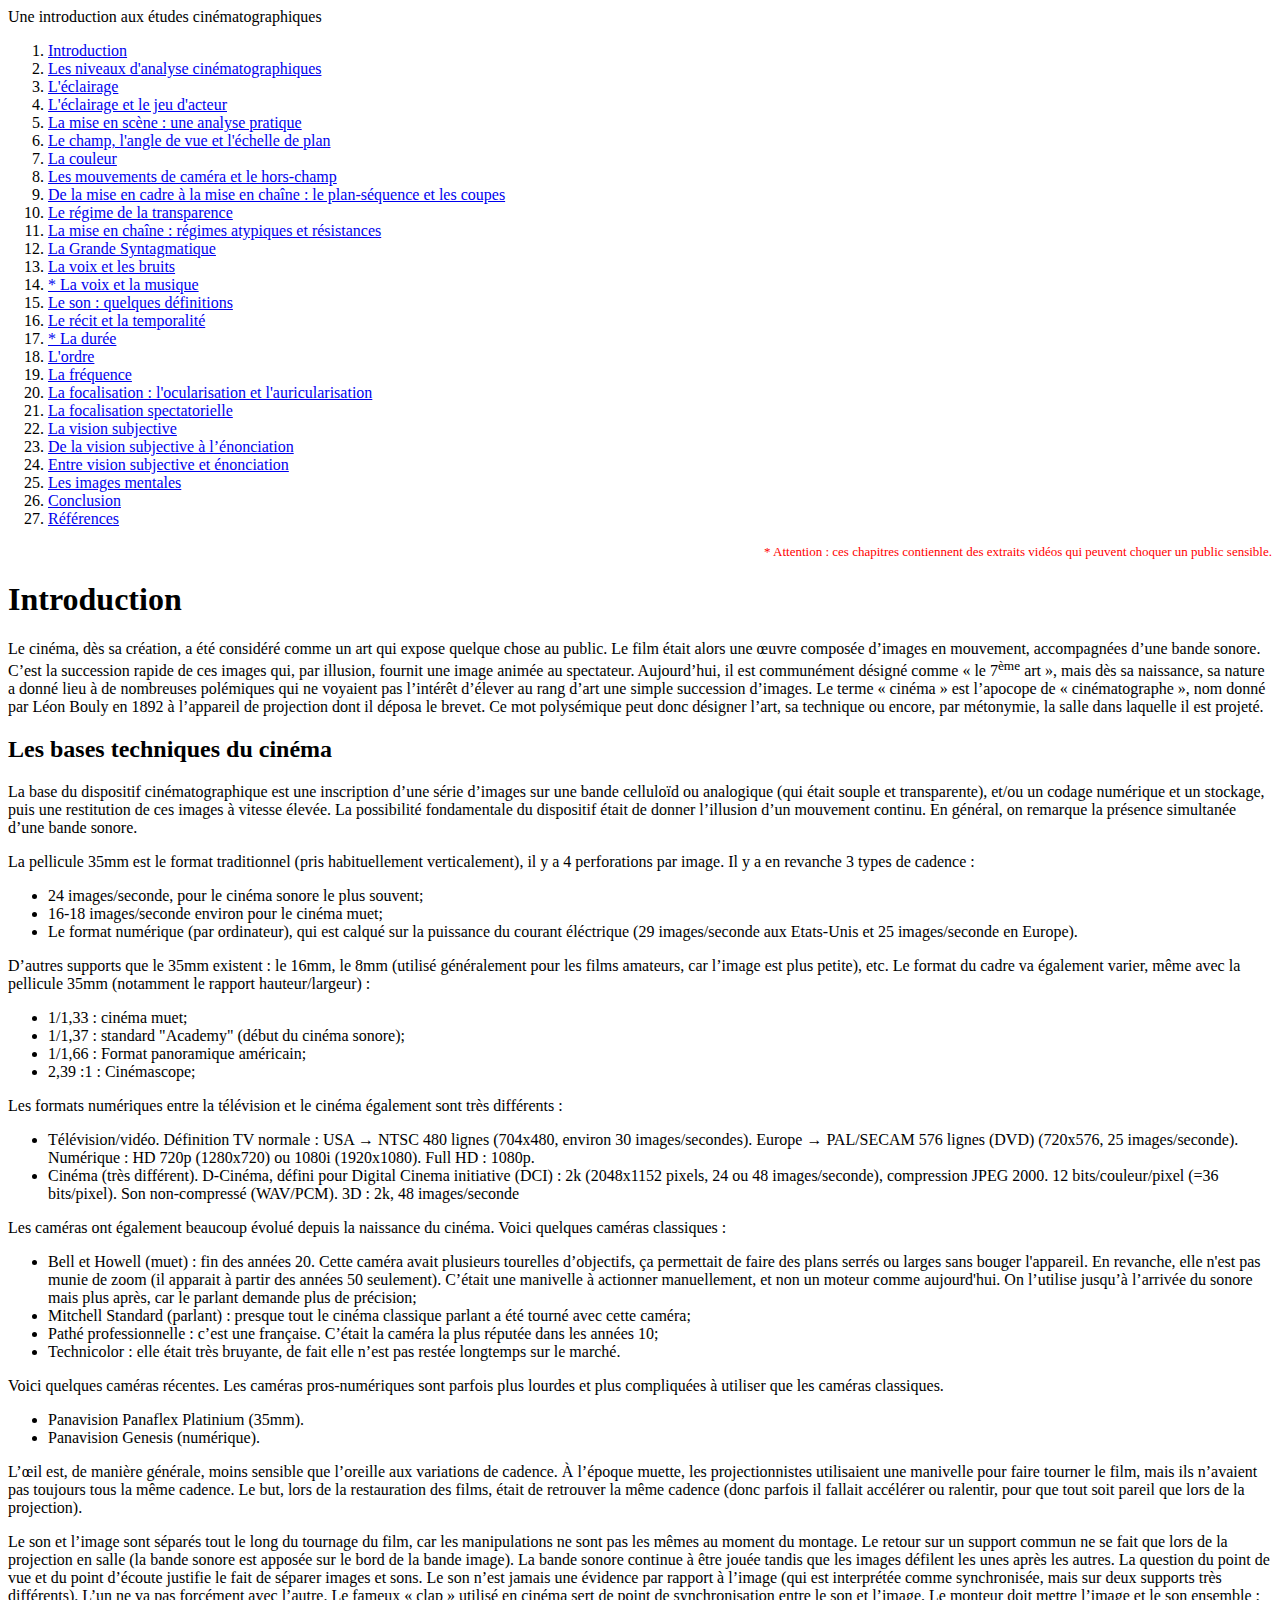
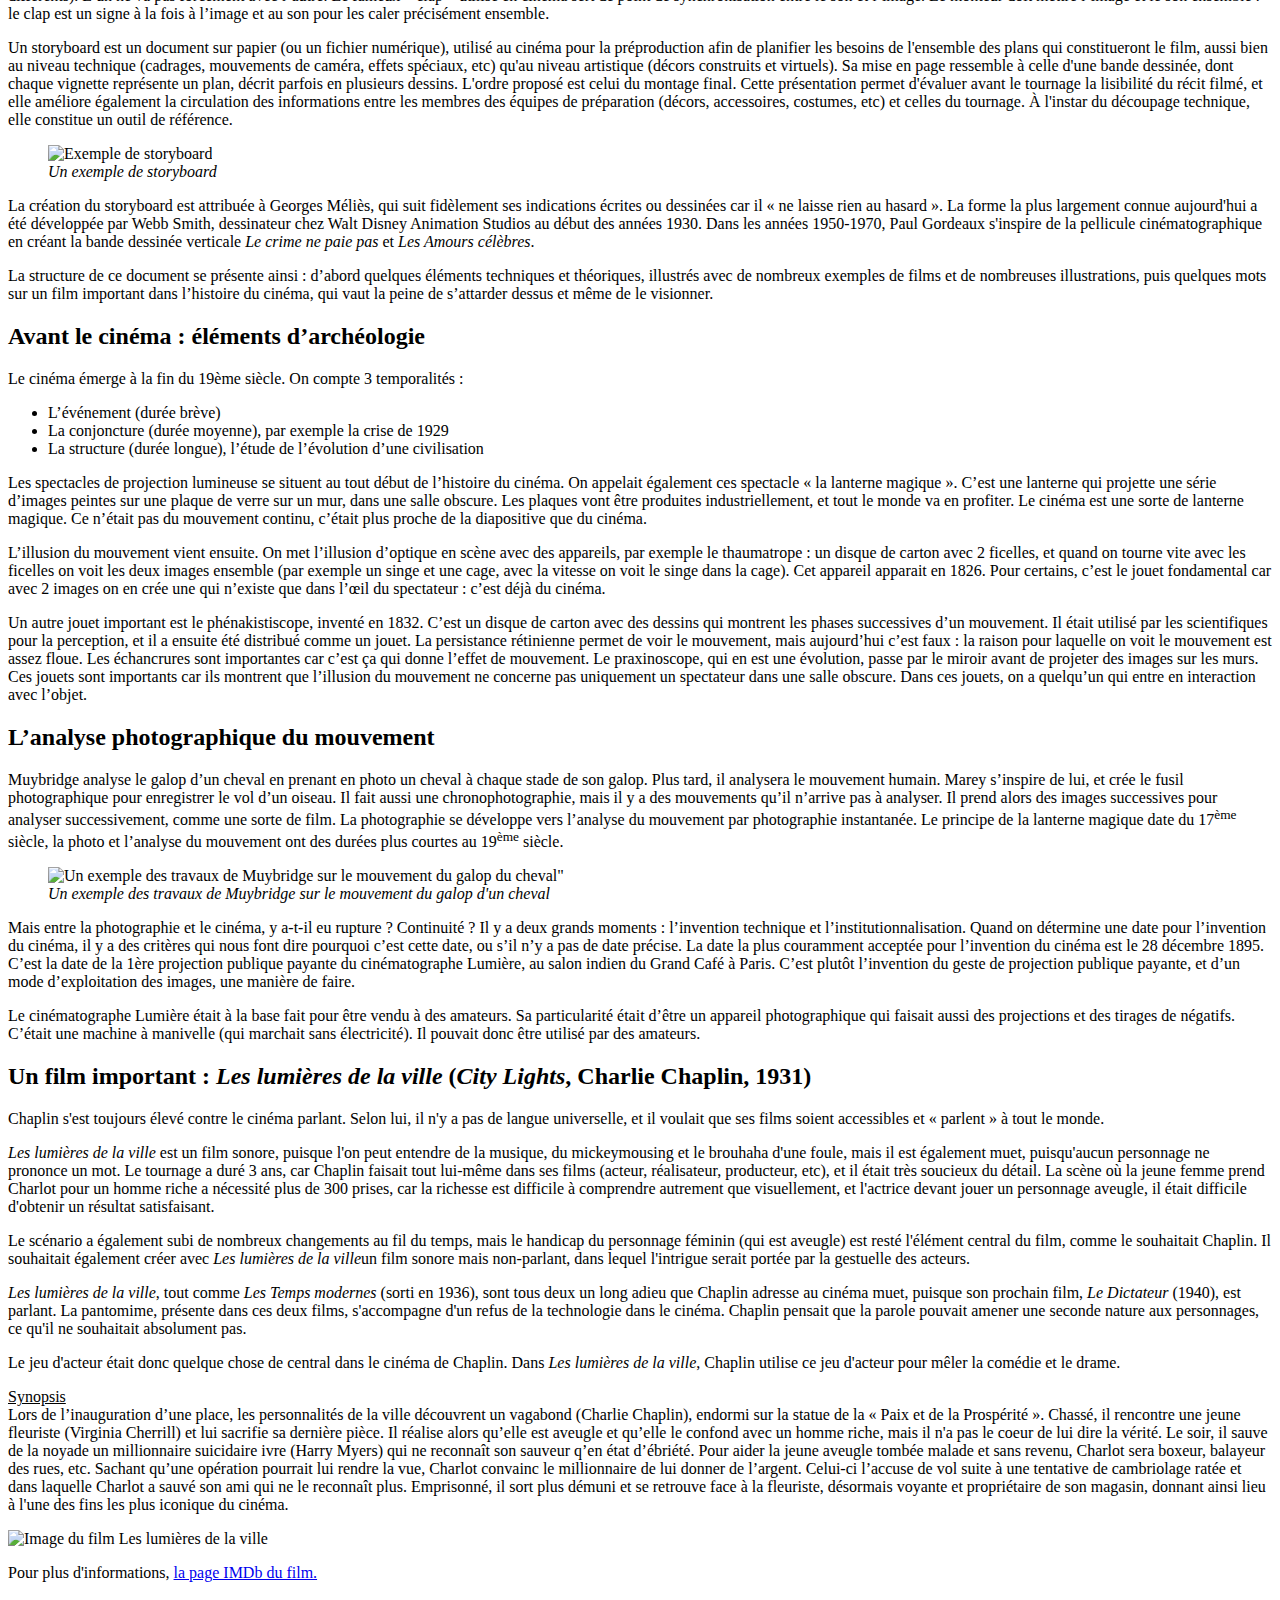
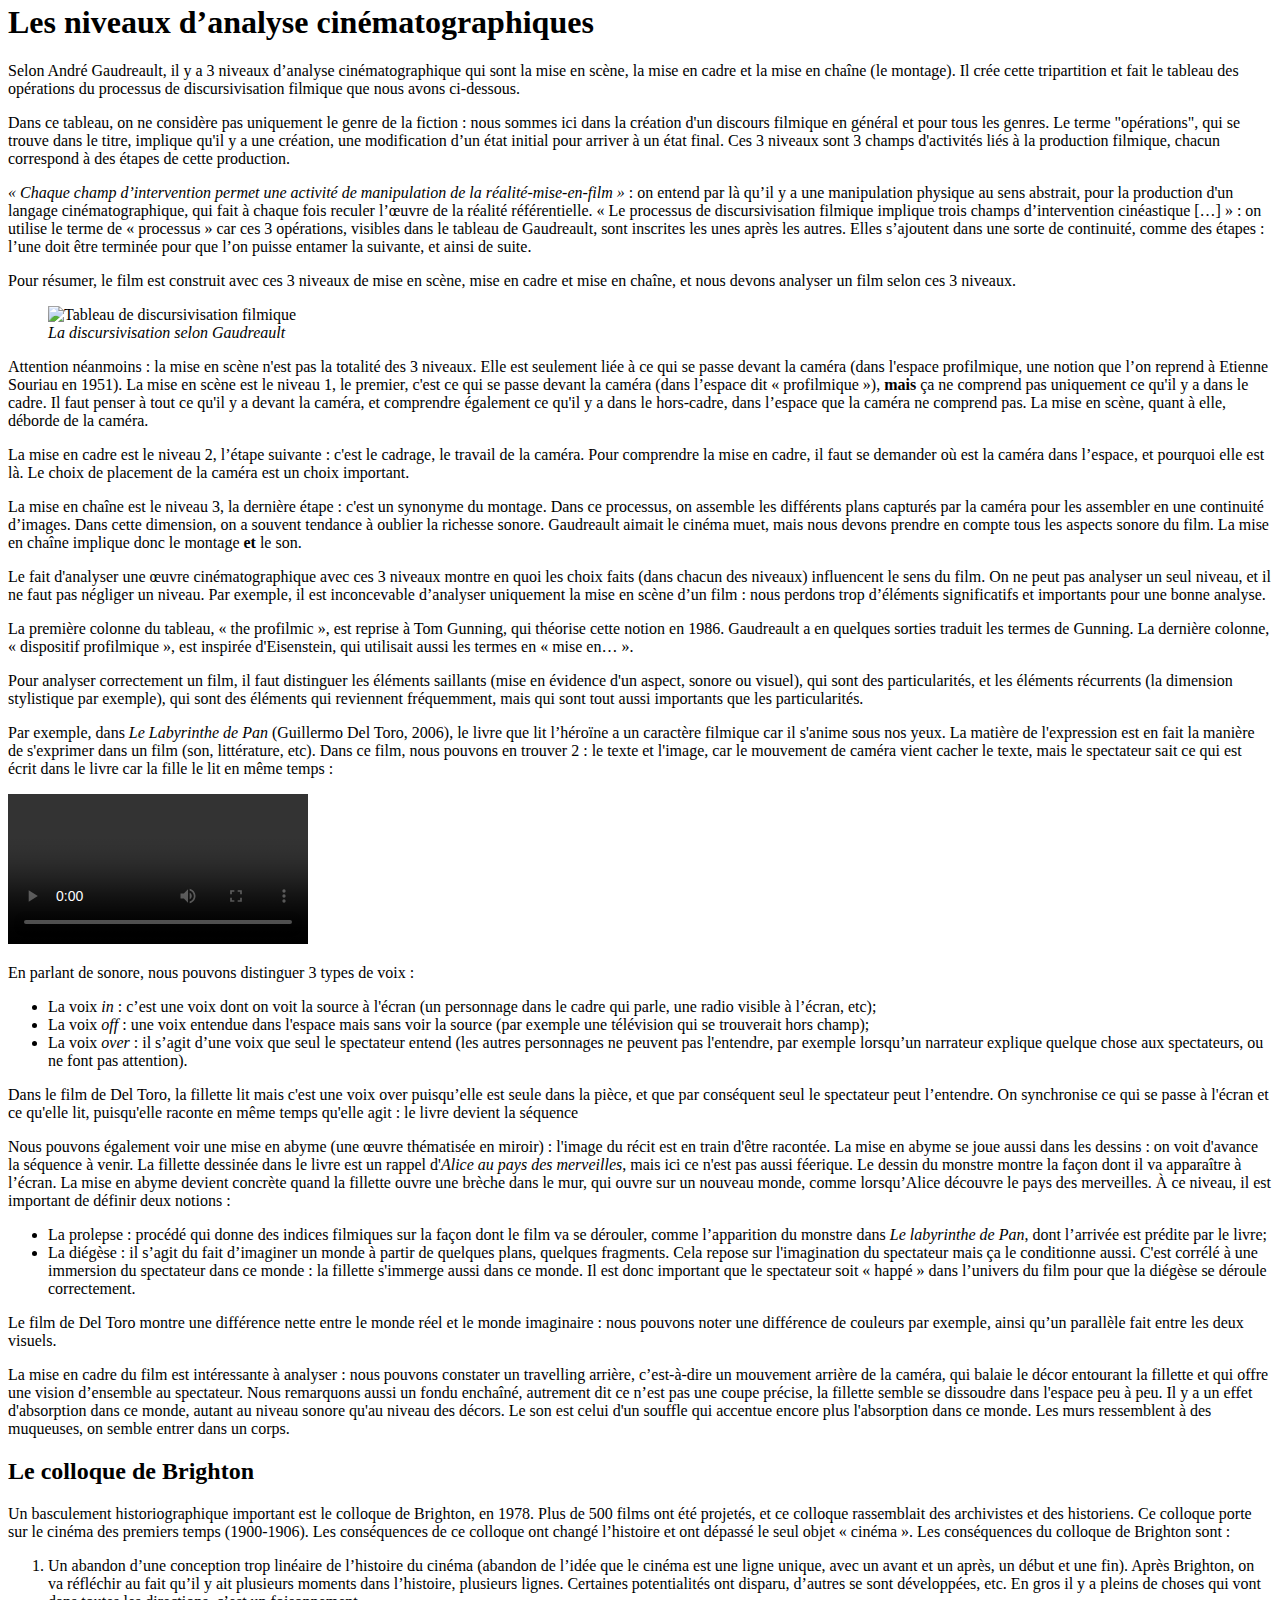
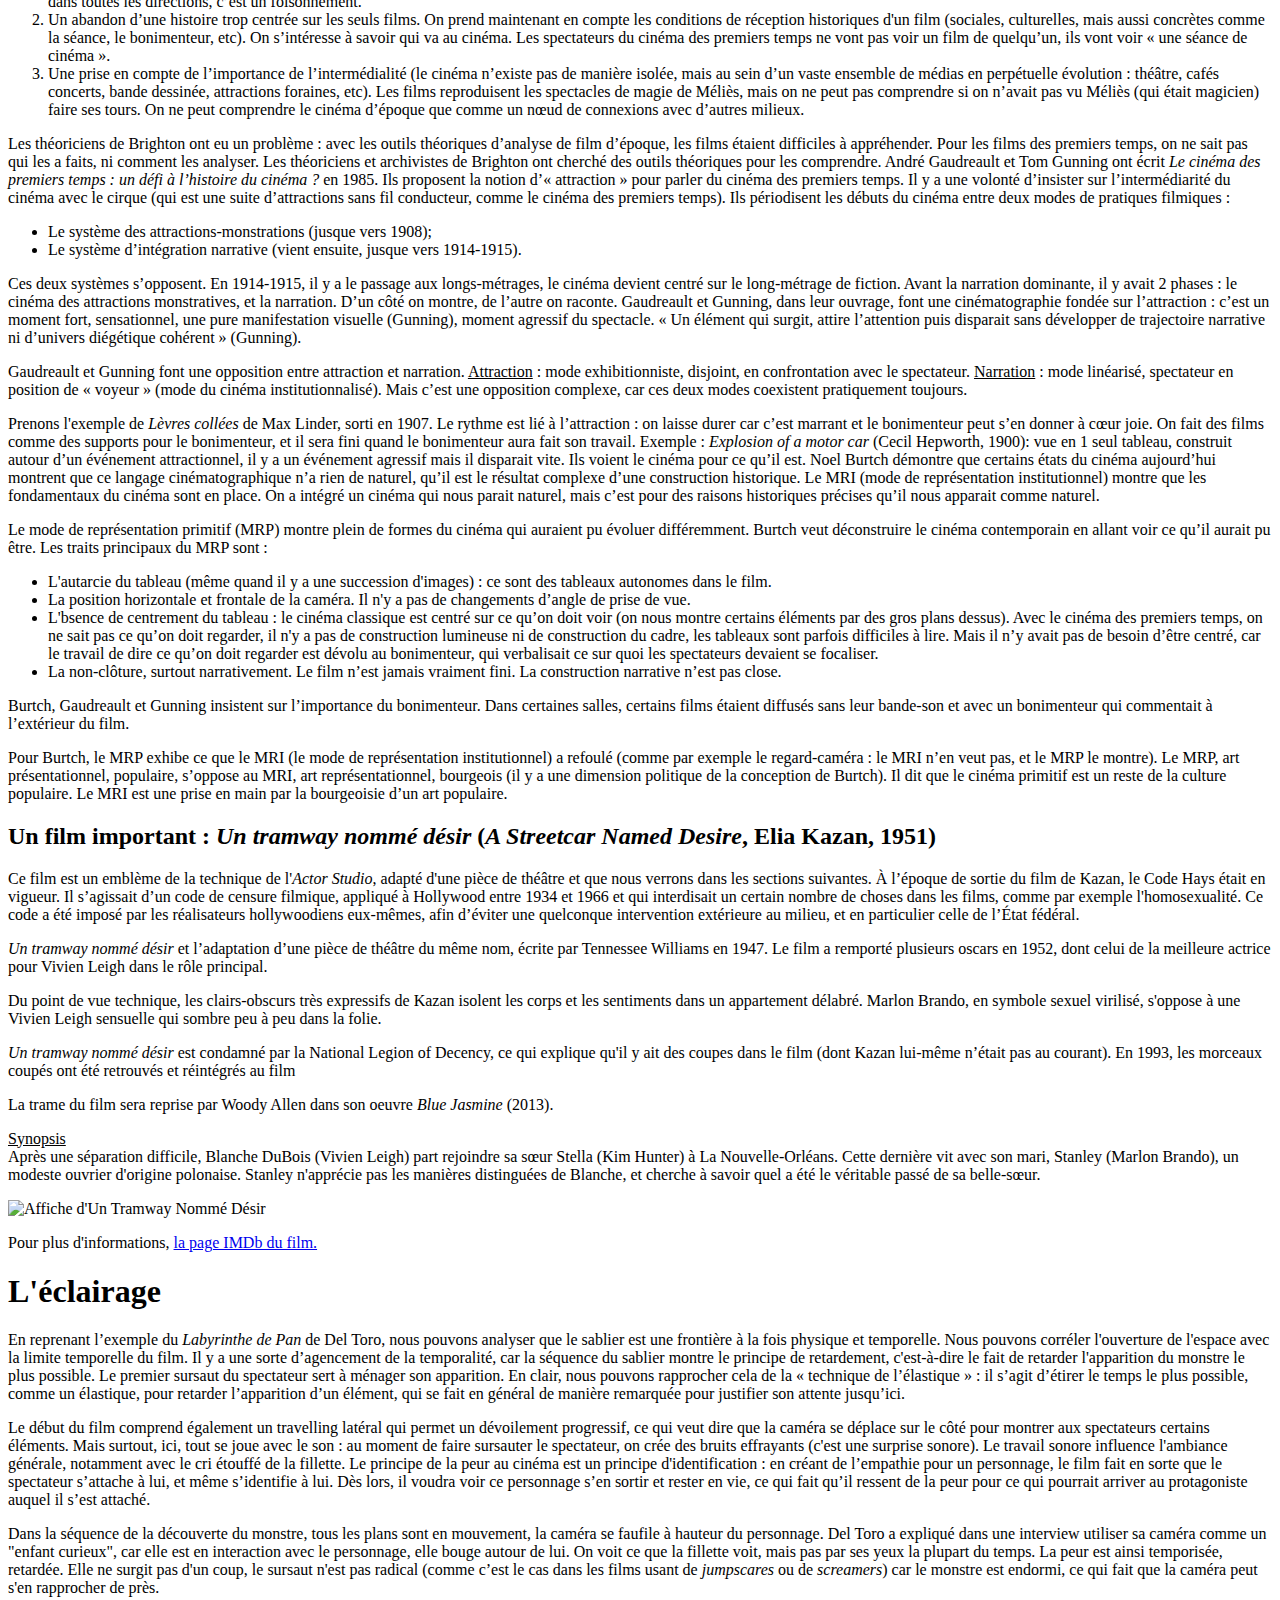
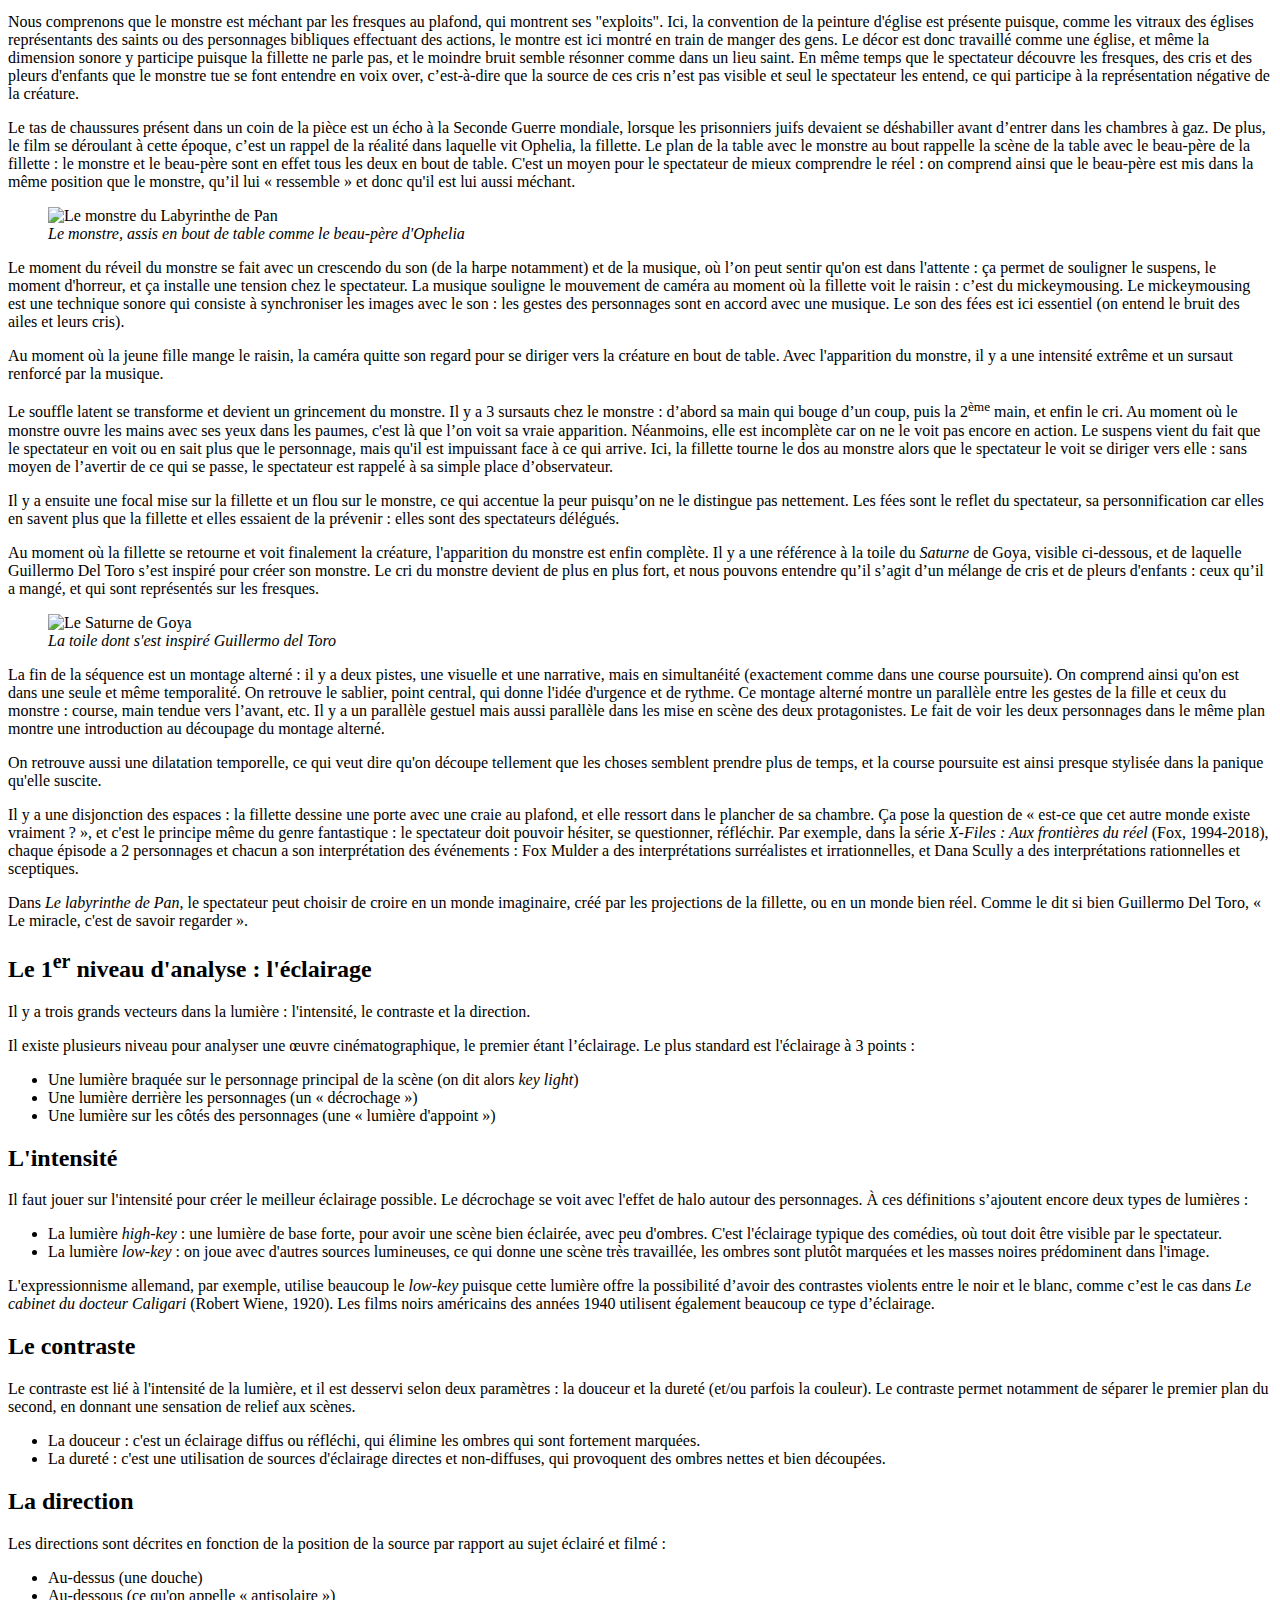
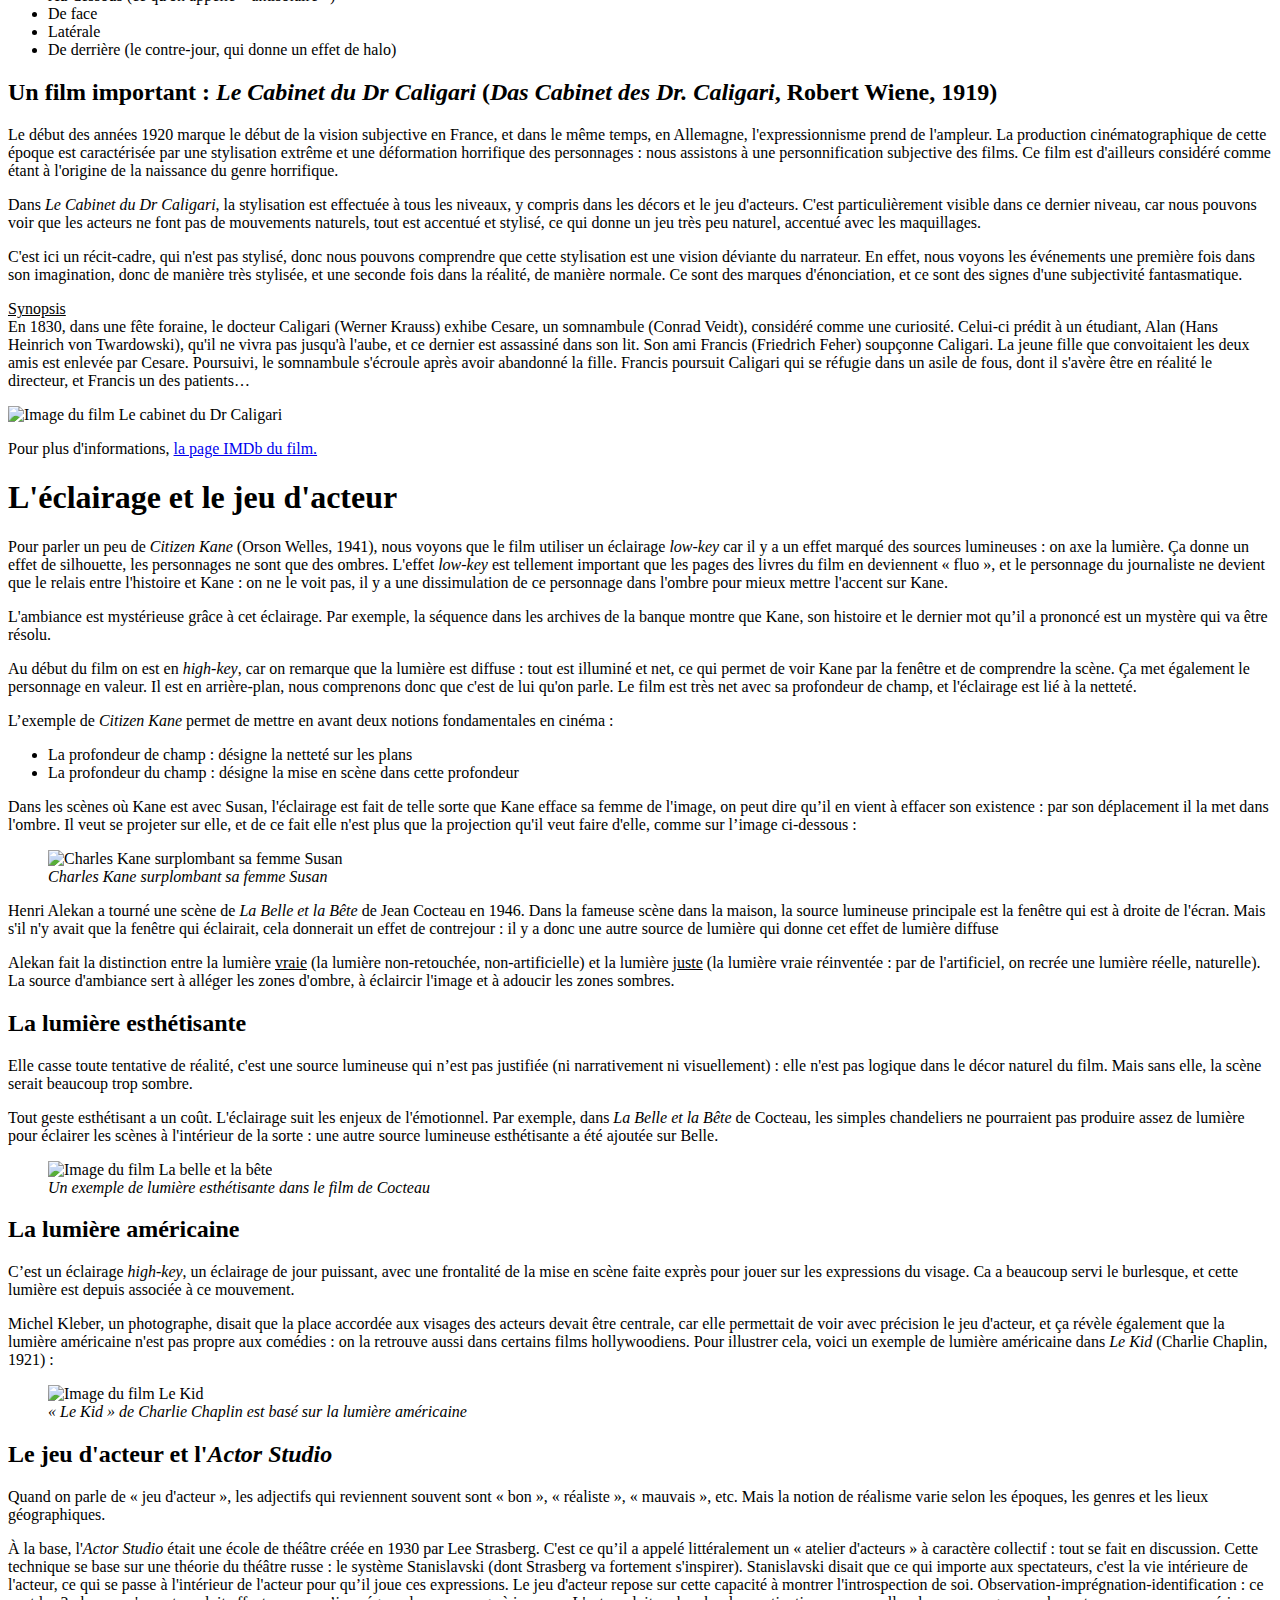
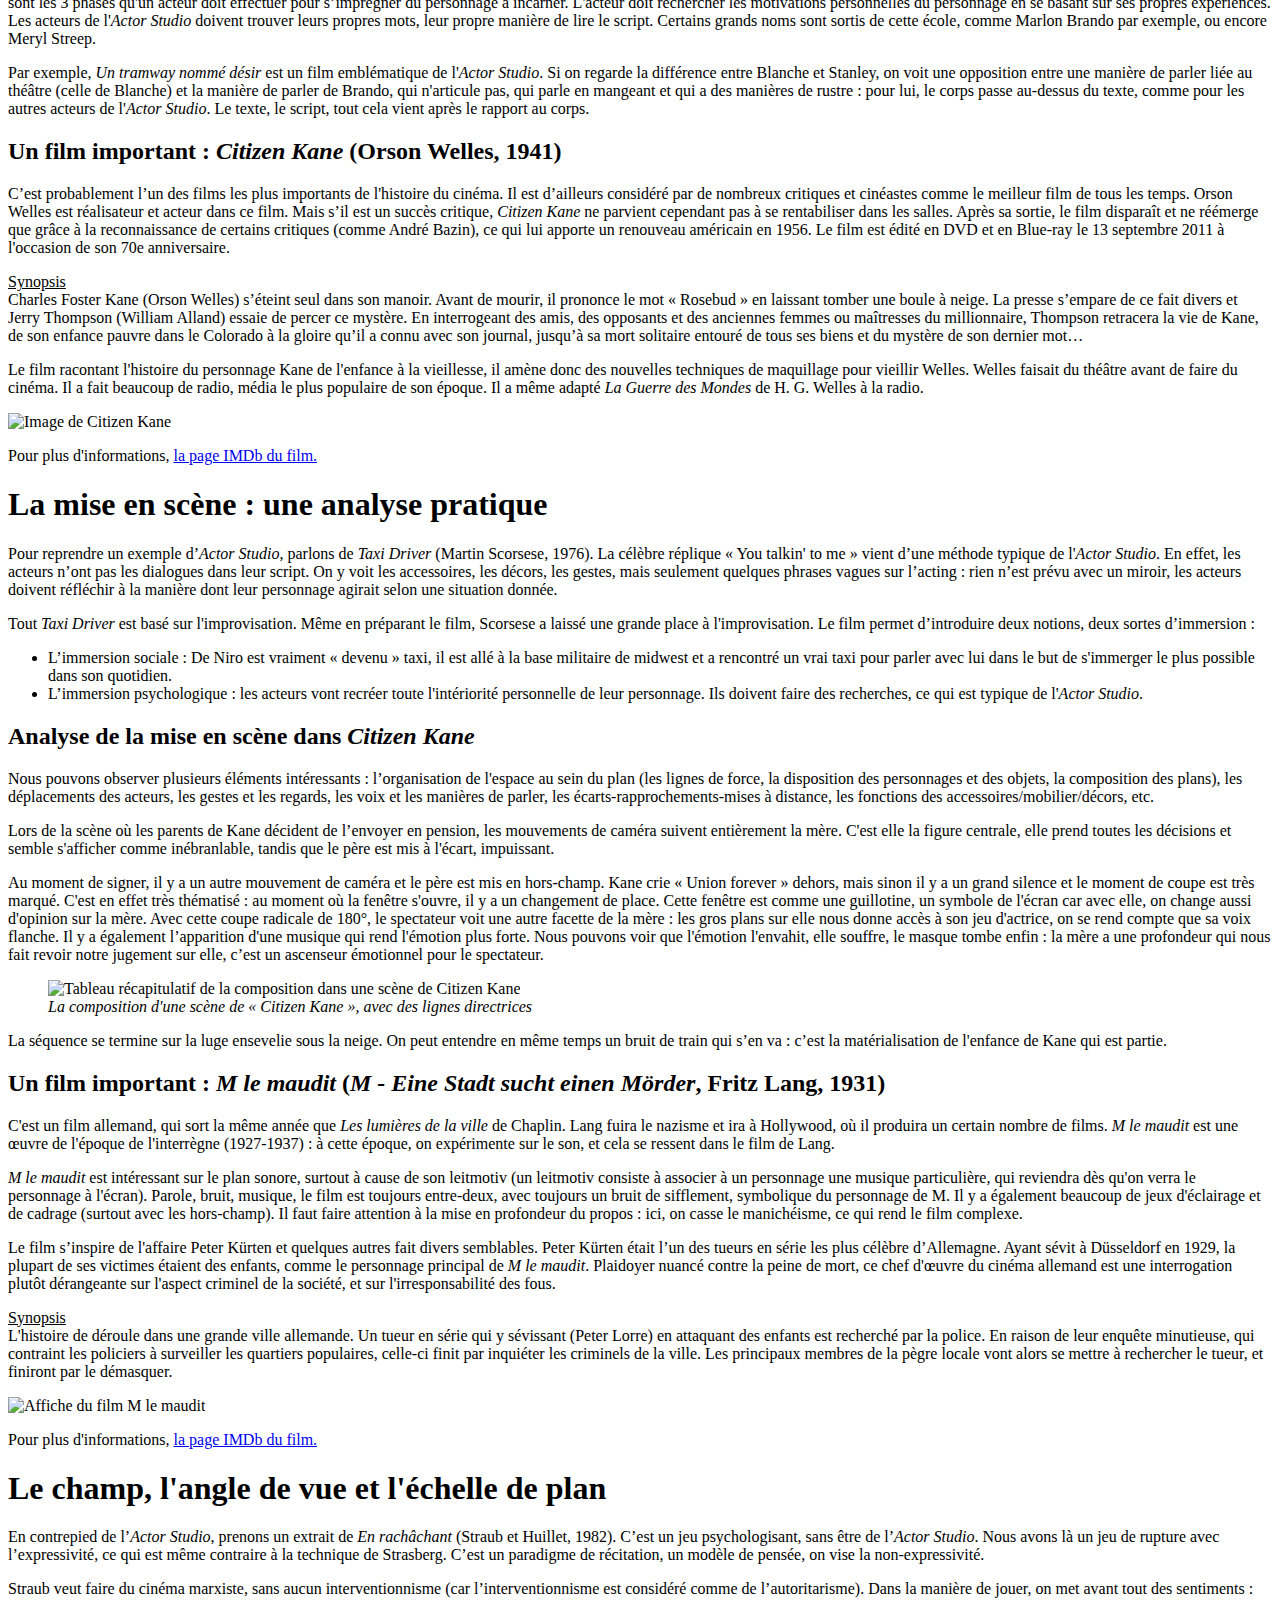
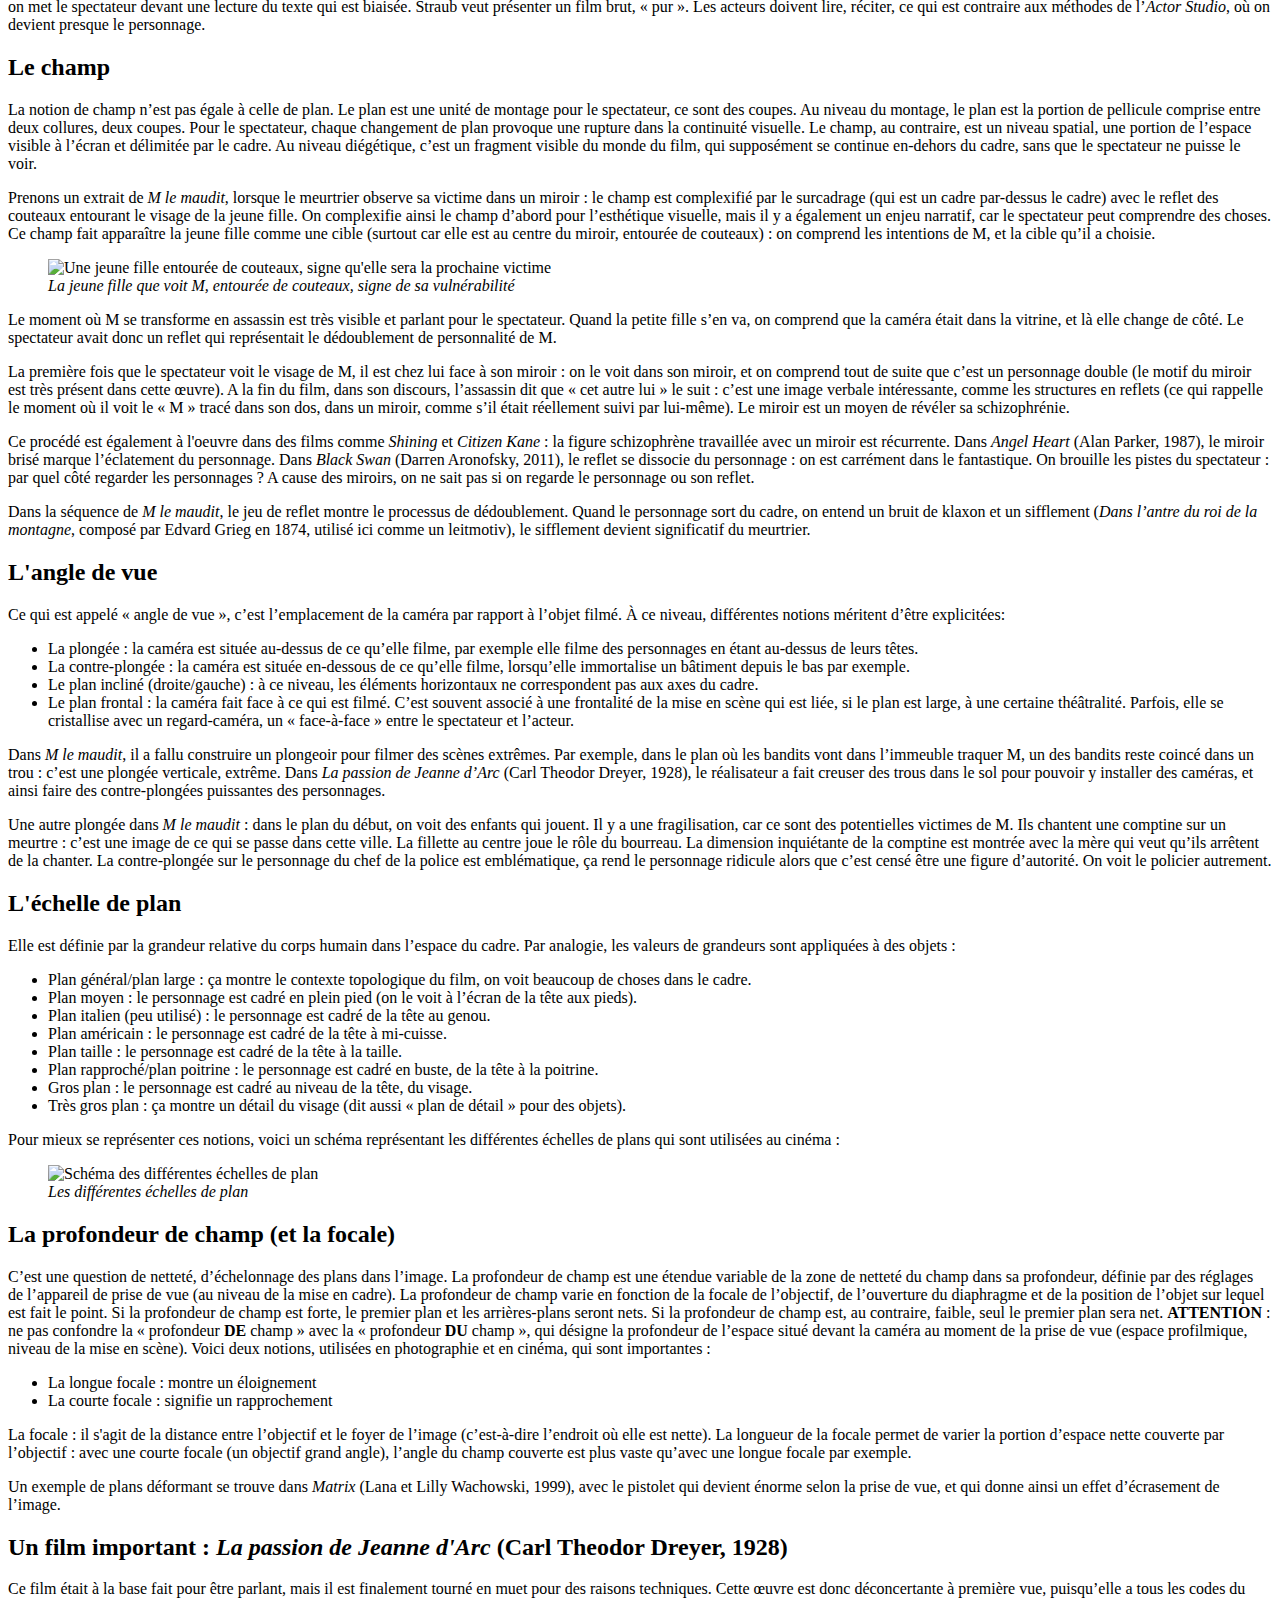
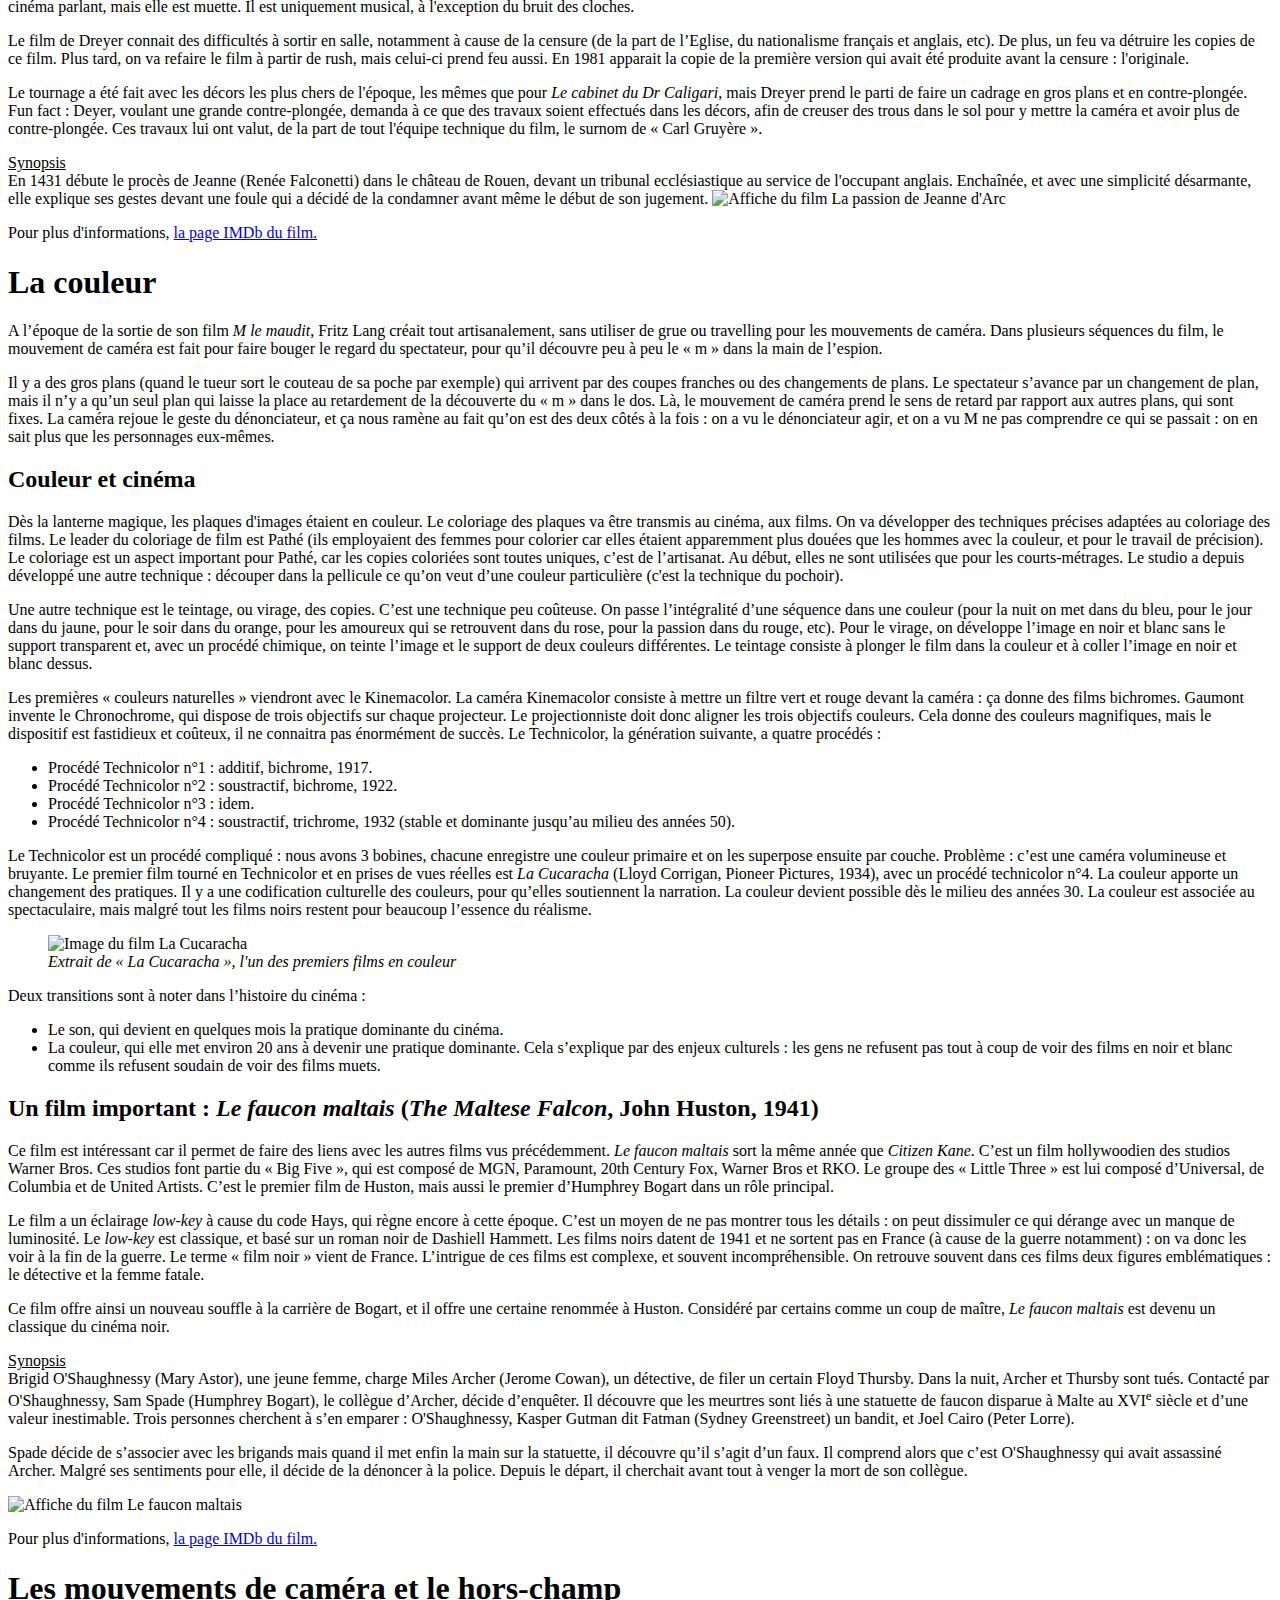
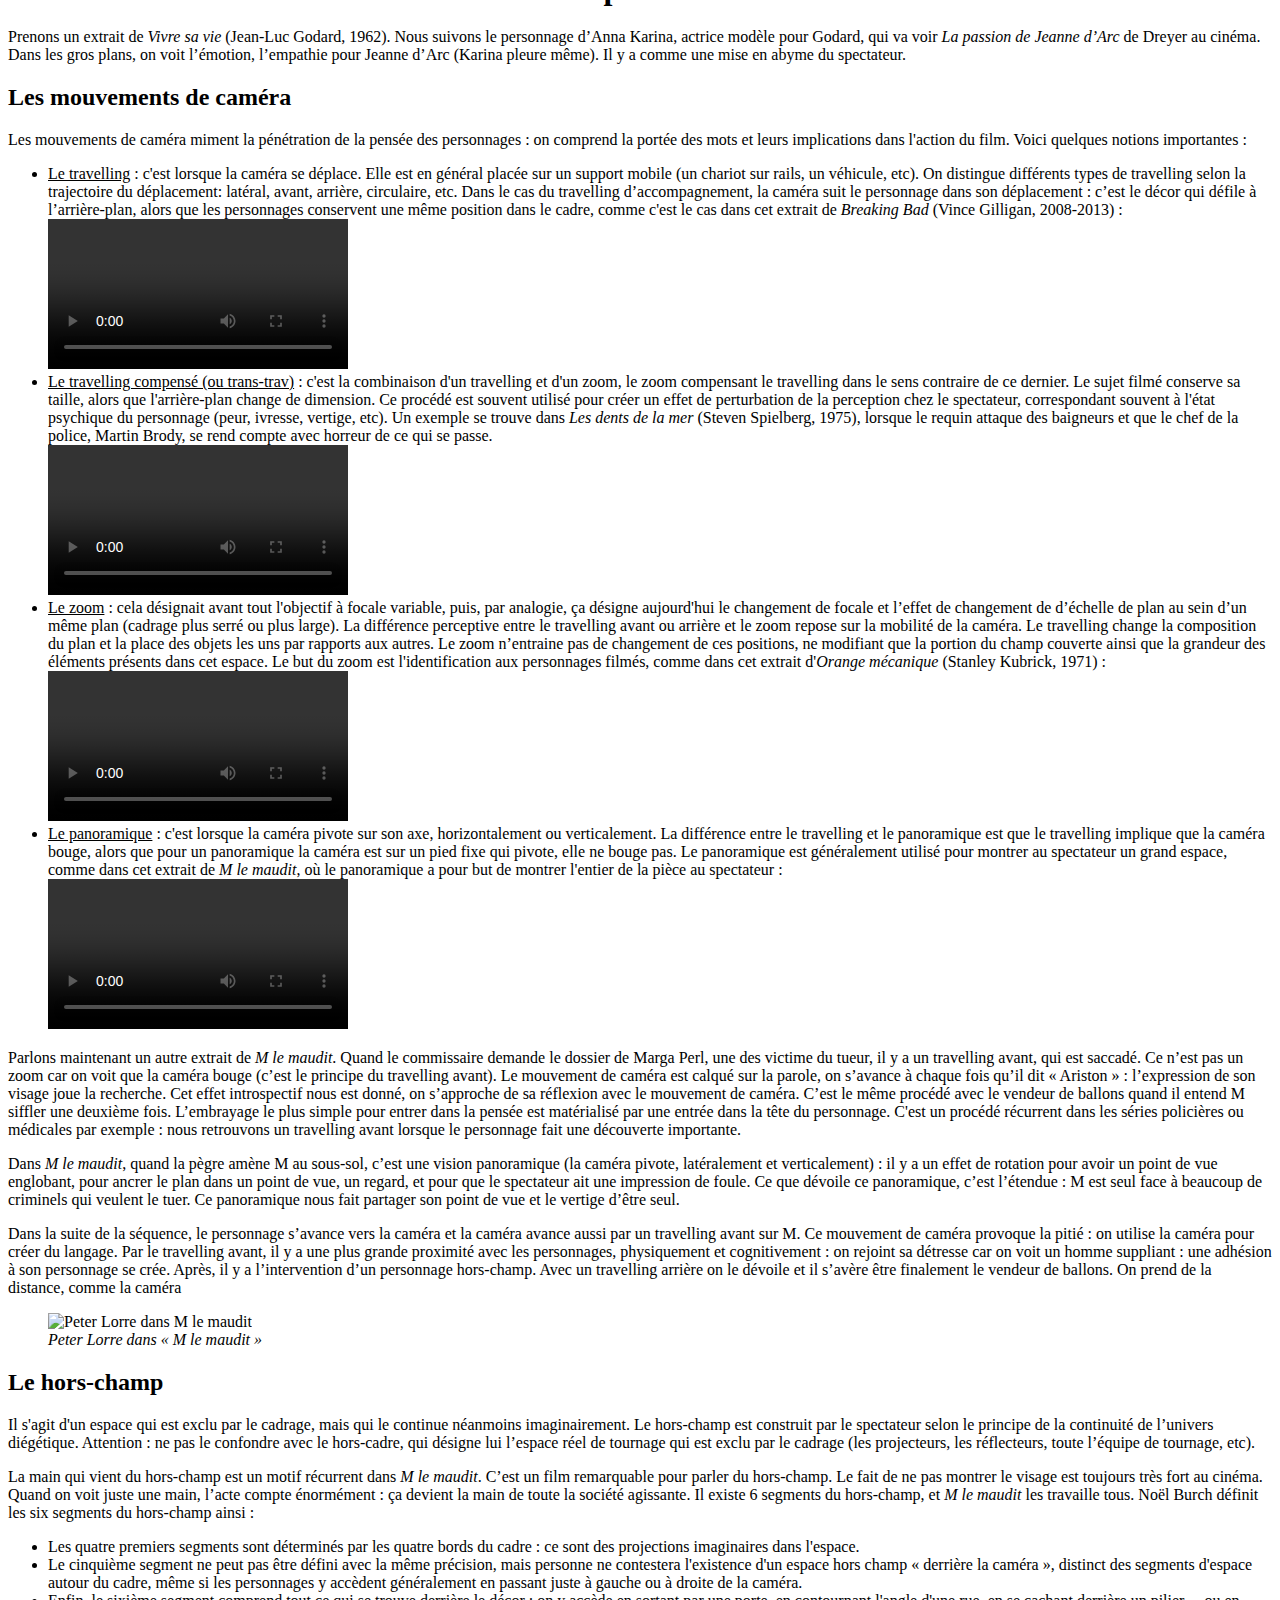
==== index.html @ e7875c9e "Add files via upload" ====
<!DOCTYPE html>
<html>
 
<head>
  <meta charset="utf-8" />
  <link rel="stylesheet" href="style.css" />
  <title>Une introduction aux études cinématographies</title>
</head>
 
<body>
  <header>Une introduction aux études cinématographiques</header>
  <nav>
    <ol>
      <li><a href="#Introduction">Introduction</a></li>
      <li><a href="#analyse">Les niveaux d'analyse cinématographiques</a></li>
      <li><a href="#eclairage">L'éclairage</a></li>
      <li><a href="#acteur">L'éclairage et le jeu d'acteur</a></li>
      <li><a href="#pratique">La mise en scène : une analyse pratique</a></li>
      <li><a href="#cadre">Le champ, l'angle de vue et l'échelle de plan</a></li>
      <li><a href="#couleur">La couleur</a></li>
      <li><a href="#hors-champ">Les mouvements de caméra et le hors-champ</a></li>
      <li><a href="#plan-séquence">De la mise en cadre à la mise en chaîne : le plan-séquence et les coupes</a></li>
      <li><a href="#transparence">Le régime de la transparence</a></li>
      <li><a href="#résistances">La mise en chaîne : régimes atypiques et résistances</a></li>
      <li><a href="#syntagmatique">La Grande Syntagmatique</a></li>
      <li><a href="#voix">La voix et les bruits</a></li>
      <li><a href="#musique">* La voix et la musique</a></li>
      <li><a href="#définitions">Le son : quelques définitions</a></li>
      <li><a href="#temporalité">Le récit et la temporalité</a></li>
      <li><a href="#durée">* La durée</a></li>
      <li><a href="#ordre">L'ordre</a></li>
      <li><a href="#fréquence">La fréquence</a></li>
      <li><a href="#focalisation">La focalisation : l'ocularisation et l'auricularisation</a></li>
      <li><a href="#spectatorielle">La focalisation spectatorielle</a></li>
      <li><a href="#subjective">La vision subjective</a></li>
      <li><a href="#énonciation">De la vision subjective à l’énonciation</a></li>
      <li><a href="#vision">Entre vision subjective et énonciation</a></li>
      <li><a href="#mentale">Les images mentales</a></li>
      <li><a href="#conclusion">Conclusion</a></li>
      <li><a href="#références">Références</a></li>
    </ol>
    <div style="color:red; text-align: right; font-size:13px">* Attention : ces chapitres contiennent des extraits vidéos qui peuvent choquer un public sensible.</div>
  </nav>
   <section>
    <h1><div id="Introduction">Introduction</div></h1>
        <p>Le cinéma, dès sa création, a été considéré comme un art qui expose quelque chose au public. Le film était alors une œuvre composée d’images en mouvement, accompagnées d’une bande sonore. C’est la succession rapide de ces images qui, par illusion, fournit une image animée au spectateur. Aujourd’hui, il est communément désigné comme « le 7<sup>ème</sup> art », mais dès sa naissance, sa nature a donné lieu à de nombreuses polémiques qui ne voyaient pas l’intérêt d’élever au rang d’art une simple succession d’images.
      Le terme « cinéma » est l’apocope de « cinématographe », nom donné par Léon Bouly en 1892 à l’appareil de projection dont il déposa le brevet. Ce mot polysémique peut donc désigner l’art, sa technique ou encore, par métonymie, la salle dans laquelle il est projeté.
        </p>
    <h2>Les bases techniques du cinéma</h2>
        <p>La base du dispositif cinématographique est une inscription d’une série d’images sur une bande celluloïd ou analogique (qui était souple et transparente), et/ou un codage numérique et un stockage, puis une restitution de ces images à vitesse élevée. La possibilité fondamentale du dispositif était de donner l’illusion d’un mouvement continu. En général, on remarque la présence simultanée d’une bande sonore.</p> 
        <p>La pellicule 35mm est le format traditionnel (pris habituellement verticalement), il y a 4 perforations par image. Il y a en revanche 3 types de cadence :
          <ul>
            <li>24 images/seconde, pour le cinéma sonore le plus souvent;</li>
            <li>16-18 images/seconde environ pour le cinéma muet;</li>
            <li>Le format numérique (par ordinateur), qui est calqué sur la puissance du courant éléctrique (29 images/seconde aux Etats-Unis et 25 images/seconde en Europe).</li>
          </ul></p>
        <p>D’autres supports que le 35mm existent : le 16mm, le 8mm (utilisé généralement pour les films amateurs, car l’image est plus petite), etc. Le format du cadre va également varier, même avec la pellicule 35mm (notamment le rapport hauteur/largeur) :
          <ul>
            <li>1/1,33 : cinéma muet;</li>
            <li>1/1,37 : standard "Academy" (début du cinéma sonore);</li>
            <li>1/1,66 : Format panoramique américain;</li>
            <li>2,39 :1 : Cinémascope;</li>
          </ul></p>
        <p>Les formats numériques entre la télévision et le cinéma également sont très différents :
          <ul>
            <li>Télévision/vidéo. Définition TV normale : USA → NTSC 480 lignes (704x480, environ 30 images/secondes). Europe → PAL/SECAM 576 lignes (DVD) (720x576, 25 images/seconde). Numérique : HD 720p (1280x720) ou 1080i (1920x1080). Full HD : 1080p.</li>
            <li>Cinéma (très différent). D-Cinéma, défini pour Digital Cinema initiative (DCI) : 2k (2048x1152 pixels, 24 ou 48 images/seconde), compression JPEG 2000. 12 bits/couleur/pixel (=36 bits/pixel). Son non-compressé (WAV/PCM). 3D : 2k, 48 images/seconde</li>
          </ul></p>
        <p>Les caméras ont également beaucoup évolué depuis la naissance du cinéma. Voici quelques caméras classiques :
          <ul>
            <li>Bell et Howell (muet) : fin des années 20. Cette caméra avait plusieurs tourelles d’objectifs, ça permettait de faire des plans serrés ou larges sans bouger l'appareil. En revanche, elle n'est pas munie de zoom (il apparait à partir des années 50 seulement). C’était une manivelle à actionner manuellement, et non un moteur comme aujourd'hui. On l’utilise jusqu’à l’arrivée du sonore mais plus après, car le parlant demande plus de précision;</li>
            <li>Mitchell Standard (parlant) : presque tout le cinéma classique parlant a été tourné avec cette caméra;</li>
            <li>Pathé professionnelle : c’est une française. C’était la caméra la plus réputée dans les années 10;</li>
            <li>Technicolor : elle était très bruyante, de fait elle n’est pas restée longtemps sur le marché.</li>
          </ul></p>
        <p>Voici quelques caméras récentes. Les caméras pros-numériques sont parfois plus lourdes et plus compliquées à utiliser que les caméras classiques.
          <ul>
            <li>Panavision Panaflex Platinium (35mm).</li>
            <li>Panavision Genesis (numérique).</li>
          </ul></p>
        <p>L’œil est, de manière générale, moins sensible que l’oreille aux variations de cadence. À l’époque muette, les projectionnistes utilisaient une manivelle pour faire tourner le film, mais ils n’avaient pas toujours tous la même cadence. Le but, lors de la restauration des films, était de retrouver la même cadence (donc parfois il fallait accélérer ou ralentir, pour que tout soit pareil que lors de la projection).</p>
        <p>Le son et l’image sont séparés tout le long du tournage du film, car les manipulations ne sont pas les mêmes au moment du montage. Le retour sur un support commun ne se fait que lors de la projection en salle (la bande sonore est apposée sur le bord de la bande image). La bande sonore continue à être jouée tandis que les images défilent les unes après les autres. La question du point de vue et du point d’écoute justifie le fait de séparer images et sons. Le son n’est jamais une évidence par rapport à l’image (qui est interprétée comme synchronisée, mais sur deux supports très différents). L’un ne va pas forcément avec l’autre. Le fameux « clap » utilisé en cinéma sert de point de synchronisation entre le son et l’image. Le monteur doit mettre l’image et le son ensemble : le clap est un signe à la fois à l’image et au son pour les caler précisément ensemble.</p>
        <p>Un storyboard est un document sur papier (ou un fichier numérique), utilisé au cinéma pour la préproduction afin de planifier les besoins de l'ensemble des plans qui constitueront le film, aussi bien au niveau technique (cadrages, mouvements de caméra, effets spéciaux, etc) qu'au niveau artistique (décors construits et virtuels). Sa mise en page ressemble à celle d'une bande dessinée, dont chaque vignette représente un plan, décrit parfois en plusieurs dessins. L'ordre proposé est celui du montage final. Cette présentation permet d'évaluer avant le tournage la lisibilité du récit filmé, et elle améliore également la circulation des informations entre les membres des équipes de préparation (décors, accessoires, costumes, etc) et celles du tournage. À l'instar du découpage technique, elle constitue un outil de référence.</p>
    <figure>
        <img class=displayed src="storyboard.jpeg" width="800" alt="Exemple de storyboard" />
        <figcaption><em>Un exemple de storyboard</em></figcaption>
    </figure>
        <p>La création du storyboard est attribuée à Georges Méliès, qui suit fidèlement ses indications écrites ou dessinées car il « ne laisse rien au hasard ». La forme la plus largement connue aujourd'hui a été développée par Webb Smith, dessinateur chez Walt Disney Animation Studios au début des années 1930. Dans les années 1950-1970, Paul Gordeaux s'inspire de la pellicule cinématographique en créant la bande dessinée verticale <em>Le crime ne paie pas</em> et <em>Les Amours célèbres</em>.</p>
        <p>La structure de ce document se présente ainsi : d’abord quelques éléments techniques et théoriques, illustrés avec de nombreux exemples de films et de nombreuses illustrations, puis quelques mots sur un film important dans l’histoire du cinéma, qui vaut la peine de s’attarder dessus et même de le visionner.</p>
    <h2>Avant le cinéma : éléments d’archéologie</h2>
        <p>Le cinéma émerge à la fin du 19ème siècle. On compte 3 temporalités :
          <ul>
            <li>L’événement (durée brève)</li>
            <li>La conjoncture (durée moyenne), par exemple la crise de 1929</li->
            <li>La structure (durée longue), l’étude de l’évolution d’une civilisation</li>
          </ul></p>
        <p>Les spectacles de projection lumineuse se situent au tout début de l’histoire du cinéma. On appelait également ces spectacle « la lanterne magique ». C’est une lanterne qui projette une série d’images peintes sur une plaque de verre sur un mur, dans une salle obscure. Les plaques vont être produites industriellement, et tout le monde va en profiter. Le cinéma est une sorte de lanterne magique. Ce n’était pas du mouvement continu, c’était plus proche de la diapositive que du cinéma.</p>
        <p>L’illusion du mouvement vient ensuite. On met l’illusion d’optique en scène avec des appareils, par exemple le thaumatrope : un disque de carton avec 2 ficelles, et quand on tourne vite avec les ficelles on voit les deux images ensemble (par exemple un singe et une cage, avec la vitesse on voit le singe dans la cage). Cet appareil apparait en 1826. Pour certains, c’est le jouet fondamental car avec 2 images on en crée une qui n’existe que dans l’œil du spectateur : c’est déjà du cinéma.</p>
        <p>Un autre jouet important est le phénakistiscope, inventé en 1832. C’est un disque de carton avec des dessins qui montrent les phases successives d’un mouvement. Il était utilisé par les scientifiques pour la perception, et il a ensuite été distribué comme un jouet. La persistance rétinienne permet de voir le mouvement, mais aujourd’hui c’est faux : la raison pour laquelle on voit le mouvement est assez floue. Les échancrures sont importantes car c’est ça qui donne l’effet de mouvement. Le praxinoscope, qui en est une évolution, passe par le miroir avant de projeter des images sur les murs. Ces jouets sont importants car ils montrent que l’illusion du mouvement ne concerne pas uniquement un spectateur dans une salle obscure. Dans ces jouets, on a quelqu’un qui entre en interaction avec l’objet.</p>
    <h2>L’analyse photographique du mouvement</h2>
        <p>Muybridge analyse le galop d’un cheval en prenant en photo un cheval à chaque stade de son galop. Plus tard, il analysera le mouvement humain. Marey s’inspire de lui, et crée le fusil photographique pour enregistrer le vol d’un oiseau. Il fait aussi une chronophotographie, mais il y a des mouvements qu’il n’arrive pas à analyser. Il prend alors des images successives pour analyser successivement, comme une sorte de film. La photographie se développe vers l’analyse du mouvement par photographie instantanée. Le principe de la lanterne magique date du 17<sup>ème</sup> siècle, la photo et l’analyse du mouvement ont des durées plus courtes au 19<sup>ème</sup> siècle.</p>
      <figure>
        <img src="muybridge.jpg" width="500" alt="Un exemple des travaux de Muybridge sur le mouvement du galop du cheval" />"
        <figcaption><em>Un exemple des travaux de Muybridge sur le mouvement du galop d'un cheval</em></figcaption>
      </figure>
        <p>Mais entre la photographie et le cinéma, y a-t-il eu rupture ? Continuité ? Il y a deux grands moments : l’invention technique et l’institutionnalisation. Quand on détermine une date pour l’invention du cinéma, il y a des critères qui nous font dire pourquoi c’est cette date, ou s’il n’y a pas de date précise. La date la plus couramment acceptée pour l’invention du cinéma est le 28 décembre 1895. C’est la date de la 1ère projection publique payante du cinématographe Lumière, au salon indien du Grand Café à Paris. C’est plutôt l’invention du geste de projection publique payante, et d’un mode d’exploitation des images, une manière de faire.</p>
        <p>Le cinématographe Lumière était à la base fait pour être vendu à des amateurs. Sa particularité était d’être un appareil photographique qui faisait aussi des projections et des tirages de négatifs. C’était une machine à manivelle (qui marchait sans électricité). Il pouvait donc être utilisé par des amateurs.</p>
    <h2>Un film important : <em>Les lumières de la ville</em> (<em>City Lights</em>, Charlie Chaplin, 1931)</h2>
        <p>Chaplin s'est toujours élevé contre le cinéma parlant. Selon lui, il n'y a pas de langue universelle, et il voulait que ses films soient accessibles et « parlent » à tout le monde.</p>
        <p><em>Les lumières de la ville</em> est un film sonore, puisque l'on peut entendre de la musique, du mickeymousing et le brouhaha d'une foule, mais il est également muet, puisqu'aucun personnage ne prononce un mot. Le tournage a duré 3 ans, car Chaplin faisait tout lui-même dans ses films (acteur, réalisateur, producteur, etc), et il était très soucieux du détail. La scène où la jeune femme prend Charlot pour un homme riche a nécessité plus de 300 prises, car la richesse est difficile à comprendre autrement que visuellement, et l'actrice devant jouer un personnage aveugle, il était difficile d'obtenir un résultat satisfaisant.</p>
        <p>Le scénario a également subi de nombreux changements au fil du temps, mais le handicap du personnage féminin (qui est aveugle) est resté l'élément central du film, comme le souhaitait Chaplin. Il souhaitait également créer avec <em>Les lumières de la ville</em>un film sonore mais non-parlant, dans lequel l'intrigue serait portée par la gestuelle des acteurs.</p>
        <p><em>Les lumières de la ville</em>, tout comme <em>Les Temps modernes</em> (sorti en 1936), sont tous deux un long adieu que Chaplin adresse au cinéma muet, puisque son prochain film, <em>Le Dictateur</em> (1940), est parlant. La pantomime, présente dans ces deux films, s'accompagne d'un refus de la technologie dans le cinéma. Chaplin pensait que la parole pouvait amener une seconde nature aux personnages, ce qu'il ne souhaitait absolument pas.</p>
        <p>Le jeu d'acteur était donc quelque chose de central dans le cinéma de Chaplin. Dans <em>Les lumières de la ville</em>, Chaplin utilise ce jeu d'acteur pour mêler la comédie et le drame.</p>
        <p><u>Synopsis</u></br> Lors de l’inauguration d’une place, les personnalités de la ville découvrent un vagabond (Charlie Chaplin), endormi sur la statue de la « Paix et de la Prospérité ». Chassé, il rencontre une jeune fleuriste (Virginia Cherrill) et lui sacrifie sa dernière pièce. Il réalise alors qu’elle est aveugle et qu’elle le confond avec un homme riche, mais il n'a pas le coeur de lui dire la vérité. Le soir, il sauve de la noyade un millionnaire suicidaire ivre (Harry Myers) qui ne reconnaît son sauveur q’en état d’ébriété. Pour aider la jeune aveugle tombée malade et sans revenu, Charlot sera boxeur, balayeur des rues, etc. Sachant qu’une opération pourrait lui rendre la vue, Charlot convainc le millionnaire de lui donner de l’argent. Celui-ci l’accuse de vol suite à une tentative de cambriolage ratée et dans laquelle Charlot a sauvé son ami qui ne le reconnaît plus. Emprisonné, il sort plus démuni et se retrouve face à la fleuriste, désormais voyante et propriétaire de son magasin, donnant ainsi lieu à l'une des fins les plus iconique du cinéma.</p>
      <img class=displayed src="lumière.jpg" width="500" alt="Image du film Les lumières de la ville" />
        <p>Pour plus d'informations, <a href="https://www.imdb.com/title/tt0021749/">la page IMDb du film.</a></p>
   </section>
   <section>
    <h1><div id="analyse">Les niveaux d’analyse cinématographiques</div></h1>
        <p>Selon André Gaudreault, il y a 3 niveaux d’analyse cinématographique qui sont la mise en scène, la mise en cadre et la mise en chaîne (le montage). Il crée cette tripartition et fait le tableau des opérations du processus de discursivisation filmique que nous avons ci-dessous.</p>
        <p>Dans ce tableau, on ne considère pas uniquement le genre de la fiction : nous sommes ici dans la création d'un discours filmique en général et pour tous les genres. Le terme "opérations", qui se trouve dans le titre, implique qu'il y a une création, une modification d’un état initial pour arriver à un état final. Ces 3 niveaux sont 3 champs d'activités liés à la production filmique, chacun correspond à des étapes de cette production.</p>
        <p><em>« Chaque champ d’intervention permet une activité de manipulation de la réalité-mise-en-film »</em> : on entend par là qu’il y a une manipulation physique au sens abstrait, pour la production d'un langage cinématographique, qui fait à chaque fois reculer l’œuvre de la réalité référentielle. « Le processus de discursivisation filmique implique trois champs d’intervention cinéastique […] » : on utilise le terme de « processus » car ces 3 opérations, visibles dans le tableau de Gaudreault, sont inscrites les unes après les autres. Elles s’ajoutent dans une sorte de continuité, comme des étapes : l’une doit être terminée pour que l’on puisse entamer la suivante, et ainsi de suite.</p>
        <p>Pour résumer, le film est construit avec ces 3 niveaux de mise en scène, mise en cadre et mise en chaîne, et nous devons analyser un film selon ces 3 niveaux.</p>
      <figure>
         <img src="Tableau.jpg" width="700" alt="Tableau de discursivisation filmique" />
         <figcaption><em>La discursivisation selon Gaudreault</em></figcaption>
      </figure>
        <p>Attention néanmoins : la mise en scène n'est pas la totalité des 3 niveaux. Elle est seulement liée à ce qui se passe devant la caméra (dans l'espace profilmique, une notion que l’on reprend à Etienne Souriau en 1951). La mise en scène est le niveau 1, le premier, c'est ce qui se passe devant la caméra (dans l’espace dit « profilmique »), <b>mais</b> ça ne comprend pas uniquement ce qu'il y a dans le cadre. Il faut penser à tout ce qu'il y a devant la caméra, et comprendre également ce qu'il y a dans le hors-cadre, dans l’espace que la caméra ne comprend pas. La mise en scène, quant à elle, déborde de la caméra.</p>
        <p>La mise en cadre est le niveau 2, l’étape suivante : c'est le cadrage, le travail de la caméra. Pour comprendre la mise en cadre, il faut se demander où est la caméra dans l’espace, et pourquoi elle est là. Le choix de placement de la caméra est un choix important.</p>
        <p>La mise en chaîne est le niveau 3, la dernière étape : c'est un synonyme du montage. Dans ce processus, on assemble les différents plans capturés par la caméra pour les assembler en une continuité d’images. Dans cette dimension, on a souvent tendance à oublier la richesse sonore. Gaudreault aimait le cinéma muet, mais nous devons prendre en compte tous les aspects sonore du film. La mise en chaîne implique donc le montage <b>et</b> le son.</p>
        <p>Le fait d'analyser une œuvre cinématographique avec ces 3 niveaux montre en quoi les choix faits (dans chacun des niveaux) influencent le sens du film. On ne peut pas analyser un seul niveau, et il ne faut pas négliger un niveau. Par exemple, il est inconcevable d’analyser uniquement la mise en scène d’un film : nous perdons trop d’éléments significatifs et importants pour une bonne analyse. </p>
        <p>La première colonne du tableau, « the profilmic », est reprise à Tom Gunning, qui théorise cette notion en 1986. Gaudreault a en quelques sorties traduit les termes de Gunning. La dernière colonne, « dispositif profilmique », est inspirée d'Eisenstein, qui utilisait aussi les termes en « mise en… ».</p>
        <p>Pour analyser correctement un film, il faut distinguer les éléments saillants (mise en évidence d'un aspect, sonore ou visuel), qui sont des particularités, et les éléments récurrents (la dimension stylistique par exemple), qui sont des éléments qui reviennent fréquemment, mais qui sont tout aussi importants que les particularités.</p>
        <p>Par exemple, dans <em>Le Labyrinthe de Pan</em> (Guillermo Del Toro, 2006), le livre que lit l’héroïne a un caractère filmique car il s'anime sous nos yeux. La matière de l'expression est en fait la manière de s'exprimer dans un film (son, littérature, etc). Dans ce film, nous pouvons en trouver 2 : le texte et l'image, car le mouvement de caméra vient cacher le texte, mais le spectateur sait ce qui est écrit dans le livre car la fille le lit en même temps :</p>
    <video controls>
      <source src="Le labyrinthe de Pan.mp4" type="video/mp4">
    </video>
        <p>En parlant de sonore, nous pouvons distinguer 3 types de voix :
          <ul>
            <li>La voix <em>in</em> : c’est une voix dont on voit la source à l'écran (un personnage dans le cadre qui parle, une radio visible à l’écran, etc);</li>
            <li>La voix <em>off</em> : une voix entendue dans l'espace mais sans voir la source (par exemple une télévision qui se trouverait hors champ);</li>
            <li>La voix <em>over</em> : il s’agit d’une voix que seul le spectateur entend (les autres personnages ne peuvent pas l'entendre, par exemple lorsqu’un narrateur explique quelque chose aux spectateurs, ou ne font pas attention).</li>
          </ul></p>
        <p>Dans le film de Del Toro, la fillette lit mais c'est une voix over puisqu’elle est seule dans la pièce, et que par conséquent seul le spectateur peut l’entendre. On synchronise ce qui se passe à l'écran et ce qu'elle lit, puisqu'elle raconte en même temps qu'elle agit : le livre devient la séquence</p>
        <p>Nous pouvons également voir une mise en abyme (une œuvre thématisée en miroir) : l'image du récit est en train d'être racontée. La mise en abyme se joue aussi dans les dessins : on voit d'avance la séquence à venir. La fillette dessinée dans le livre est un rappel d'<em>Alice au pays des merveilles</em>, mais ici ce n'est pas aussi féerique. Le dessin du monstre montre la façon dont il va apparaître à l’écran. La mise en abyme devient concrète quand la fillette ouvre une brèche dans le mur, qui ouvre sur un nouveau monde, comme lorsqu’Alice découvre le pays des merveilles. À ce niveau, il est important de définir deux notions :
          <ul>
            <li>La prolepse : procédé qui donne des indices filmiques sur la façon dont le film va se dérouler, comme l’apparition du monstre dans <em>Le labyrinthe de Pan</em>, dont l’arrivée est prédite par le livre;</li>
            <li>La diégèse : il s’agit du fait d’imaginer un monde à partir de quelques plans, quelques fragments. Cela repose sur l'imagination du spectateur mais ça le conditionne aussi. C'est corrélé à une immersion du spectateur dans ce monde : la fillette s'immerge aussi dans ce monde. Il est donc important que le spectateur soit « happé » dans l’univers du film pour que la diégèse se déroule correctement.</li>
          </ul></p>
        <p>Le film de Del Toro montre une différence nette entre le monde réel et le monde imaginaire : nous pouvons noter une différence de couleurs par exemple, ainsi qu’un parallèle fait entre les deux visuels.</p>
        <p>La mise en cadre du film est intéressante à analyser : nous pouvons constater un travelling arrière, c’est-à-dire un mouvement arrière de la caméra, qui balaie le décor entourant la fillette et qui offre une vision d’ensemble au spectateur. Nous remarquons aussi un fondu enchaîné, autrement dit ce n’est pas une coupe précise, la fillette semble se dissoudre dans l'espace peu à peu. Il y a un effet d'absorption dans ce monde, autant au niveau sonore qu'au niveau des décors. Le son est celui d'un souffle qui accentue encore plus l'absorption dans ce monde. Les murs ressemblent à des muqueuses, on semble entrer dans un corps.</p>
    <h2>Le colloque de Brighton</h2>
        <p>Un basculement historiographique important est le colloque de Brighton, en 1978. Plus de 500 films ont été projetés, et ce colloque rassemblait des archivistes et des historiens. Ce colloque porte sur le cinéma des premiers temps (1900-1906). Les conséquences de ce colloque ont changé l’histoire et ont dépassé le seul objet « cinéma ». Les conséquences du colloque de Brighton sont :
          <ol>
            <li>Un abandon d’une conception trop linéaire de l’histoire du cinéma (abandon de l’idée que le cinéma est une ligne unique, avec un avant et un après, un début et une fin). Après Brighton, on va réfléchir au fait qu’il y ait plusieurs moments dans l’histoire, plusieurs lignes. Certaines potentialités ont disparu, d’autres se sont développées, etc. En gros il y a pleins de choses qui vont dans toutes les directions, c’est un foisonnement.</li>
            <li>Un abandon d’une histoire trop centrée sur les seuls films. On prend maintenant en compte les conditions de réception historiques d'un film (sociales, culturelles, mais aussi concrètes comme la séance, le bonimenteur, etc). On s’intéresse à savoir qui va au cinéma. Les spectateurs du cinéma des premiers temps ne vont pas voir un film de quelqu’un, ils vont voir « une séance de cinéma ».</li>
            <li>Une prise en compte de l’importance de l’intermédialité (le cinéma n’existe pas de manière isolée, mais au sein d’un vaste ensemble de médias en perpétuelle évolution : théâtre, cafés concerts, bande dessinée, attractions foraines, etc). Les films reproduisent les spectacles de magie de Méliès, mais on ne peut pas comprendre si on n’avait pas vu Méliès (qui était magicien) faire ses tours. On ne peut comprendre le cinéma d’époque que comme un nœud de connexions avec d’autres milieux.</li>
          </ol></p>
        <p>Les théoriciens de Brighton ont eu un problème : avec les outils théoriques d’analyse de film d’époque, les films étaient difficiles à appréhender. Pour les films des premiers temps, on ne sait pas qui les a faits, ni comment les analyser. Les théoriciens et archivistes de Brighton ont cherché des outils théoriques pour les comprendre. André Gaudreault et Tom Gunning ont écrit <em>Le cinéma des premiers temps : un défi à l’histoire du cinéma ?</em> en 1985. Ils proposent la notion d’« attraction » pour parler du cinéma des premiers temps. Il y a une volonté d’insister sur l’intermédiarité du cinéma avec le cirque (qui est une suite d’attractions sans fil conducteur, comme le cinéma des premiers temps). Ils périodisent les débuts du cinéma entre deux modes de pratiques filmiques :
          <ul>
            <li>Le système des attractions-monstrations (jusque vers 1908);</li>
            <li>Le système d’intégration narrative (vient ensuite, jusque vers 1914-1915).</li>
          </ul></p>
        <p>Ces deux systèmes s’opposent. En 1914-1915, il y a le passage aux longs-métrages, le cinéma devient centré sur le long-métrage de fiction. Avant la narration dominante, il y avait 2 phases : le cinéma des attractions monstratives, et la narration. D’un côté on montre, de l’autre on raconte. Gaudreault et Gunning, dans leur ouvrage, font une cinématographie fondée sur l’attraction : c’est un moment fort, sensationnel, une pure manifestation visuelle (Gunning), moment agressif du spectacle. « Un élément qui surgit, attire l’attention puis disparait sans développer de trajectoire narrative ni d’univers diégétique cohérent » (Gunning).</p>
        <p>Gaudreault et Gunning font une opposition entre attraction et narration. <u>Attraction</u> : mode exhibitionniste, disjoint, en confrontation avec le spectateur. <u>Narration</u> : mode linéarisé, spectateur en position de « voyeur » (mode du cinéma institutionnalisé). Mais c’est une opposition complexe, car ces deux modes coexistent pratiquement toujours.</p>
        <p>Prenons l'exemple de <em>Lèvres collées</em> de Max Linder, sorti en 1907. Le rythme est lié à l’attraction : on laisse durer car c’est marrant et le bonimenteur peut s’en donner à cœur joie. On fait des films comme des supports pour le bonimenteur, et il sera fini quand le bonimenteur aura fait son travail. Exemple : <em>Explosion of a motor car</em> (Cecil Hepworth, 1900): vue en 1 seul tableau, construit autour d’un événement attractionnel, il y a un événement agressif mais il disparait vite. Ils voient le cinéma pour ce qu’il est. Noel Burtch démontre que certains états du cinéma aujourd’hui montrent que ce langage cinématographique n’a rien de naturel, qu’il est le résultat complexe d’une construction historique. Le MRI (mode de représentation institutionnel) montre que les fondamentaux du cinéma sont en place. On a intégré un cinéma qui nous parait naturel, mais c’est pour des raisons historiques précises qu’il nous apparait comme naturel.</p>
        <p>Le mode de représentation primitif (MRP) montre plein de formes du cinéma qui auraient pu évoluer différemment. Burtch veut déconstruire le cinéma contemporain en allant voir ce qu’il aurait pu être. Les traits principaux du MRP sont :
          <ul>
            <li>L'autarcie du tableau (même quand il y a une succession d'images) : ce sont des tableaux autonomes dans le film.</li>
            <li>La position horizontale et frontale de la caméra. Il n'y a pas de changements d’angle de prise de vue.</li>
            <li>L'bsence de centrement du tableau : le cinéma classique est centré sur ce qu’on doit voir (on nous montre certains éléments par des gros plans dessus). Avec le cinéma des premiers temps, on ne sait pas ce qu’on doit regarder, il n'y a pas de construction lumineuse ni de construction du cadre, les tableaux sont parfois difficiles à lire. Mais il n’y avait pas de besoin d’être centré, car le travail de dire ce qu’on doit regarder est dévolu au bonimenteur, qui verbalisait ce sur quoi les spectateurs devaient se focaliser.</li>
            <li>La non-clôture, surtout narrativement. Le film n’est jamais vraiment fini. La construction narrative n’est pas close.</li>
          </ul></p>
        <p>Burtch, Gaudreault et Gunning insistent sur l’importance du bonimenteur. Dans certaines salles, certains films étaient diffusés sans leur bande-son et avec un bonimenteur qui commentait à l’extérieur du film.</p>
        <p>Pour Burtch, le MRP exhibe ce que le MRI (le mode de représentation institutionnel) a refoulé (comme par exemple le regard-caméra : le MRI n’en veut pas, et le MRP le montre). Le MRP, art présentationnel, populaire, s’oppose au MRI, art représentationnel, bourgeois (il y a une dimension politique de la conception de Burtch). Il dit que le cinéma primitif est un reste de la culture populaire. Le MRI est une prise en main par la bourgeoisie d’un art populaire.</p>
    <h2>Un film important : <em>Un tramway nommé désir</em> (<em>A Streetcar Named Desire</em>, Elia Kazan, 1951)</h2>
        <p>Ce film est un emblème de la technique de l'<em>Actor Studio</em>, adapté d'une pièce de théâtre et que nous verrons dans les sections suivantes. À l’époque de sortie du film de Kazan, le Code Hays était en vigueur. Il s’agissait d’un code de censure filmique, appliqué à Hollywood entre 1934 et 1966 et qui interdisait un certain nombre de choses dans les films, comme par exemple l'homosexualité. Ce code a été imposé par les réalisateurs hollywoodiens eux-mêmes, afin d’éviter une quelconque intervention extérieure au milieu, et en particulier celle de l’État fédéral.</p>
        <p><em>Un tramway nommé désir</em> et l’adaptation d’une pièce de théâtre du même nom, écrite par Tennessee Williams en 1947. Le film a remporté plusieurs oscars en 1952, dont celui de la meilleure actrice pour Vivien Leigh dans le rôle principal. </p>
        <p>Du point de vue technique, les clairs-obscurs très expressifs de Kazan isolent les corps et les sentiments dans un appartement délabré. Marlon Brando, en symbole sexuel virilisé, s'oppose à une Vivien Leigh sensuelle qui sombre peu à peu dans la folie.</p>
        <p><em>Un tramway nommé désir</em> est condamné par la National Legion of Decency, ce qui explique qu'il y ait des coupes dans le film (dont Kazan lui-même n’était pas au courant). En 1993, les morceaux coupés ont été retrouvés et réintégrés au film</p>
        <p>La trame du film sera reprise par Woody Allen dans son oeuvre <em>Blue Jasmine</em> (2013).</p>
        <p><u>Synopsis</u></br>Après une séparation difficile, Blanche DuBois (Vivien Leigh) part rejoindre sa sœur Stella (Kim Hunter) à La Nouvelle-Orléans. Cette dernière vit avec son mari, Stanley (Marlon Brando), un modeste ouvrier d'origine polonaise. Stanley n'apprécie pas les manières distinguées de Blanche, et cherche à savoir quel a été le véritable passé de sa belle-sœur.</p>
      <img class="brando" src="brando.jpg" width ="300" alt="Affiche d'Un Tramway Nommé Désir">
        <p>Pour plus d'informations, <a href="https://www.imdb.com/title/tt0044081/?ref_=nv_sr_srsg_0">la page IMDb du film.</a></p>
   </section>  
   <section>
    <h1><div id="eclairage">L'éclairage</div></h1>
        <p>En reprenant l’exemple du <em>Labyrinthe de Pan</em> de Del Toro, nous pouvons analyser que le sablier est une frontière à la fois physique et temporelle. Nous pouvons corréler l'ouverture de l'espace avec la limite temporelle du film. Il y a une sorte d’agencement de la temporalité, car la séquence du sablier montre le principe de retardement, c'est-à-dire le fait de retarder l'apparition du monstre le plus possible. Le premier sursaut du spectateur sert à ménager son apparition. En clair, nous pouvons rapprocher cela de la « technique de l’élastique » : il s’agit d’étirer le temps le plus possible, comme un élastique, pour retarder l’apparition d’un élément, qui se fait en général de manière remarquée pour justifier son attente jusqu’ici.</p>
        <p>Le début du film comprend également un travelling latéral qui permet un dévoilement progressif, ce qui veut dire que la caméra se déplace sur le côté pour montrer aux spectateurs certains éléments. Mais surtout, ici, tout se joue avec le son : au moment de faire sursauter le spectateur, on crée des bruits effrayants (c'est une surprise sonore). Le travail sonore influence l'ambiance générale, notamment avec le cri étouffé de la fillette. Le principe de la peur au cinéma est un principe d'identification : en créant de l’empathie pour un personnage, le film fait en sorte que le spectateur s’attache à lui, et même s’identifie à lui. Dès lors, il voudra voir ce personnage s’en sortir et rester en vie, ce qui fait qu’il ressent de la peur pour ce qui pourrait arriver au protagoniste auquel il s’est attaché.</p>
        <p>Dans la séquence de la découverte du monstre, tous les plans sont en mouvement, la caméra se faufile à hauteur du personnage. Del Toro a expliqué dans une interview utiliser sa caméra comme un "enfant curieux", car elle est en interaction avec le personnage, elle bouge autour de lui. On voit ce que la fillette voit, mais pas par ses yeux la plupart du temps. La peur est ainsi temporisée, retardée. Elle ne surgit pas d'un coup, le sursaut n'est pas radical (comme c’est le cas dans les films usant de <em>jumpscares</em> ou de <em>screamers</em>) car le monstre est endormi, ce qui fait que la caméra peut s'en rapprocher de près.</p>
        <p>Nous comprenons que le monstre est méchant par les fresques au plafond, qui montrent ses "exploits". Ici, la convention de la peinture d'église est présente puisque, comme les vitraux des églises représentants des saints ou des personnages bibliques effectuant des actions, le montre est ici montré en train de manger des gens. Le décor est donc travaillé comme une église, et même la dimension sonore y participe puisque la fillette ne parle pas, et le moindre bruit semble résonner comme dans un lieu saint. En même temps que le spectateur découvre les fresques, des cris et des pleurs d'enfants que le monstre tue se font entendre en voix over, c’est-à-dire que la source de ces cris n’est pas visible et seul le spectateur les entend, ce qui participe à la représentation négative de la créature.</p>
        <p>Le tas de chaussures présent dans un coin de la pièce est un écho à la Seconde Guerre mondiale, lorsque les prisonniers juifs devaient se déshabiller avant d’entrer dans les chambres à gaz. De plus, le film se déroulant à cette époque, c’est un rappel de la réalité dans laquelle vit Ophelia, la fillette. Le plan de la table avec le monstre au bout rappelle la scène de la table avec le beau-père de la fillette : le monstre et le beau-père sont en effet tous les deux en bout de table. C'est un moyen pour le spectateur de mieux comprendre le réel : on comprend ainsi que le beau-père est mis dans la même position que le monstre, qu’il lui « ressemble » et donc qu'il est lui aussi méchant.</p>
    <figure>
      <img class="monstre" src="monstre.jpg" width="500" alt="Le monstre du Labyrinthe de Pan" />
      <figcaption><em>Le monstre, assis en bout de table comme le beau-père d'Ophelia</em></figcaption>
    </figure>
        <p>Le moment du réveil du monstre se fait avec un crescendo du son (de la harpe notamment) et de la musique, où l’on peut sentir qu'on est dans l'attente : ça permet de souligner le suspens, le moment d'horreur, et ça installe une tension chez le spectateur. La musique souligne le mouvement de caméra au moment où la fillette voit le raisin : c’est du mickeymousing. Le mickeymousing est une technique sonore qui consiste à synchroniser les images avec le son : les gestes des personnages sont en accord avec une musique. Le son des fées est ici essentiel (on entend le bruit des ailes et leurs cris).</p>
        <p>Au moment où la jeune fille mange le raisin, la caméra quitte son regard pour se diriger vers la créature en bout de table. Avec l'apparition du monstre, il y a une intensité extrême et un sursaut renforcé par la musique.</p>
        <p>Le souffle latent se transforme et devient un grincement du monstre. Il y a 3 sursauts chez le monstre : d’abord sa main qui bouge d’un coup, puis la 2<sup>ème</sup> main, et enfin le cri. Au moment où le monstre ouvre les mains avec ses yeux dans les paumes, c'est là que l’on voit sa vraie apparition. Néanmoins, elle est incomplète car on ne le voit pas encore en action. Le suspens vient du fait que le spectateur en voit ou en sait plus que le personnage, mais qu'il est impuissant face à ce qui arrive. Ici, la fillette tourne le dos au monstre alors que le spectateur le voit se diriger vers elle : sans moyen de l’avertir de ce qui se passe, le spectateur est rappelé à sa simple place d’observateur.</p>
        <p>Il y a ensuite une focal mise sur la fillette et un flou sur le monstre, ce qui accentue la peur puisqu’on ne le distingue pas nettement. Les fées sont le reflet du spectateur, sa personnification car elles en savent plus que la fillette et elles essaient de la prévenir : elles sont des spectateurs délégués.</p>
        <p>Au moment où la fillette se retourne et voit finalement la créature, l'apparition du monstre est enfin complète. Il y a une référence à la toile du <em>Saturne</em> de Goya, visible ci-dessous, et de laquelle Guillermo Del Toro s’est inspiré pour créer son monstre. Le cri du monstre devient de plus en plus fort, et nous pouvons entendre qu’il s’agit d’un mélange de cris et de pleurs d'enfants : ceux qu’il a mangé, et qui sont représentés sur les fresques.</p>
    <figure>
      <img class="saturne" src="saturne.jpg" width="300" alt="Le Saturne de Goya" />
      <figcaption><em>La toile dont s'est inspiré Guillermo del Toro</em></figcaption>
    </figure>
        <p>La fin de la séquence est un montage alterné : il y a deux pistes, une visuelle et une narrative, mais en simultanéité (exactement comme dans une course poursuite). On comprend ainsi qu'on est dans une seule et même temporalité. On retrouve le sablier, point central, qui donne l'idée d'urgence et de rythme. Ce montage alterné montre un parallèle entre les gestes de la fille et ceux du monstre : course, main tendue vers l’avant, etc. Il y a un parallèle gestuel mais aussi parallèle dans les mise en scène des deux protagonistes. Le fait de voir les deux personnages dans le même plan montre une introduction au découpage du montage alterné.</p>
        <p>On retrouve aussi une dilatation temporelle, ce qui veut dire qu'on découpe tellement que les choses semblent prendre plus de temps, et la course poursuite est ainsi presque stylisée dans la panique qu'elle suscite.</p>
        <p>Il y a une disjonction des espaces : la fillette dessine une porte avec une craie au plafond, et elle ressort dans le plancher de sa chambre. Ça pose la question de « est-ce que cet autre monde existe vraiment ? », et c'est le principe même du genre fantastique : le spectateur doit pouvoir hésiter, se questionner, réfléchir. Par exemple, dans la série <em>X-Files : Aux frontières du réel</em> (Fox, 1994-2018), chaque épisode a 2 personnages et chacun a son interprétation des événements : Fox Mulder a des interprétations surréalistes et irrationnelles, et Dana Scully a des interprétations rationnelles et sceptiques.</p>
        <p>Dans <em>Le labyrinthe de Pan</em>, le spectateur peut choisir de croire en un monde imaginaire, créé par les projections de la fillette, ou en un monde bien réel. Comme le dit si bien Guillermo Del Toro, « Le miracle, c'est de savoir regarder ».</p>
    <h2>Le 1<sup>er</sup> niveau d'analyse : l'éclairage</h2>
        <p>Il y a trois grands vecteurs dans la lumière : l'intensité, le contraste et la direction.</p>
        <p>Il existe plusieurs niveau pour analyser une œuvre cinématographique, le premier étant l’éclairage. Le plus standard est l'éclairage à 3 points :
          <ul>
            <li>Une lumière braquée sur le personnage principal de la scène (on dit alors <em>key light</em>)</li>
            <li>Une lumière derrière les personnages (un « décrochage »)</li>
            <li>Une lumière sur les côtés des personnages (une « lumière d'appoint »)</li>
          </ul></p>
    <h2>L'intensité</h2>
        <p>Il faut jouer sur l'intensité pour créer le meilleur éclairage possible. Le décrochage se voit avec l'effet de halo autour des personnages. À ces définitions s’ajoutent encore deux types de lumières :
          <ul>
            <li>La lumière <em>high-key</em> : une lumière de base forte, pour avoir une scène bien éclairée, avec peu d'ombres. C'est l'éclairage typique des comédies, où tout doit être visible par le spectateur.</li>
            <li>La lumière <em>low-key</em> : on joue avec d'autres sources lumineuses, ce qui donne une scène très travaillée, les ombres sont plutôt marquées et les masses noires prédominent dans l'image.</li>
          </ul></p>
        <p>L'expressionnisme allemand, par exemple, utilise beaucoup le <em>low-key</em> puisque cette lumière offre la possibilité d’avoir des contrastes violents entre le noir et le blanc, comme c’est le cas dans <em>Le cabinet du docteur Caligari</em> (Robert Wiene, 1920). Les films noirs américains des années 1940 utilisent également beaucoup ce type d’éclairage.</p>
    <h2>Le contraste</h2>
        <p>Le contraste est lié à l'intensité de la lumière, et il est desservi selon deux paramètres : la douceur et la dureté (et/ou parfois la couleur). Le contraste permet notamment de séparer le premier plan du second, en donnant une sensation de relief aux scènes.</p>
         <ul>
           <li>La douceur : c'est un éclairage diffus ou réfléchi, qui élimine les ombres qui sont fortement marquées.</li>
           <li>La dureté : c'est une utilisation de sources d'éclairage directes et non-diffuses, qui provoquent des ombres nettes et bien découpées.</li>
        </ul></p>
    <h2>La direction</h2>
        <p>Les directions sont décrites en fonction de la position de la source par rapport au sujet éclairé et filmé :
         <ul>
           <li>Au-dessus (une douche)</li>
           <li>Au-dessous (ce qu'on appelle « antisolaire »)</li>
           <li>De face</li>
           <li>Latérale</li>
           <li>De derrière (le contre-jour, qui donne un effet de halo)</li>
        </ul></p>
    <h2>Un film important : <em>Le Cabinet du Dr Caligari</em> (<em>Das Cabinet des Dr. Caligari</em>, Robert Wiene, 1919)</h2>
        <p>Le début des années 1920 marque le début de la vision subjective en France, et dans le même temps, en Allemagne, l'expressionnisme prend de l'ampleur. La production cinématographique de cette époque est caractérisée par une stylisation extrême et une déformation horrifique des personnages : nous assistons à une personnification subjective des films. Ce film est d'ailleurs considéré comme étant à l'origine de la naissance du genre horrifique.</p>
        <p>Dans <em>Le Cabinet du Dr Caligari</em>, la stylisation est effectuée à tous les niveaux, y compris dans les décors et le jeu d'acteurs. C'est particulièrement visible dans ce dernier niveau, car nous pouvons voir que les acteurs ne font pas de mouvements naturels, tout est accentué et stylisé, ce qui donne un jeu très peu naturel, accentué avec les maquillages.</p>
        <p>C'est ici un récit-cadre, qui n'est pas stylisé, donc nous pouvons comprendre que cette stylisation est une vision déviante du narrateur. En effet, nous voyons les événements une première fois dans son imagination, donc de manière très stylisée, et une seconde fois dans la réalité, de manière normale. Ce sont des marques d'énonciation, et ce sont des signes d'une subjectivité fantasmatique.</p>
        <p><u>Synopsis</u></br>En 1830, dans une fête foraine, le docteur Caligari (Werner Krauss) exhibe Cesare, un somnambule (Conrad Veidt), considéré comme une curiosité. Celui-ci prédit à un étudiant, Alan (Hans Heinrich von Twardowski), qu'il ne vivra pas jusqu'à l'aube, et ce dernier est assassiné dans son lit. Son ami Francis (Friedrich Feher) soupçonne Caligari. La jeune fille que convoitaient les deux amis est enlevée par Cesare. Poursuivi, le somnambule s'écroule après avoir abandonné la fille. Francis poursuit Caligari qui se réfugie dans un asile de fous, dont il s'avère être en réalité le directeur, et Francis un des patients…</p>
      <img class=displayed src="caligari.jpg" width="500" alt="Image du film Le cabinet du Dr Caligari" />
        <p>Pour plus d'informations, <a href="https://www.imdb.com/title/tt0010323/?ref_=nv_sr_srsg_0">la page IMDb du film.</a></p>
    </section>
    <section>
    <h1><div id="acteur">L'éclairage et le jeu d'acteur</div></h1>
        <p>Pour parler un peu de <em>Citizen Kane</em> (Orson Welles, 1941), nous voyons que le film utiliser un éclairage <em>low-key</em> car il y a un effet marqué des sources lumineuses : on axe la lumière. Ça donne un effet de silhouette, les personnages ne sont que des ombres. L'effet <em>low-key</em> est tellement important que les pages des livres du film en deviennent « fluo », et le personnage du journaliste ne devient que le relais entre l'histoire et Kane : on ne le voit pas, il y a une dissimulation de ce personnage dans l'ombre pour mieux mettre l'accent sur Kane.</p>
        <p>L'ambiance est mystérieuse grâce à cet éclairage. Par exemple, la séquence dans les archives de la banque montre que Kane, son histoire et le dernier mot qu’il a prononcé est un mystère qui va être résolu.</p>
        <p>Au début du film on est en <em>high-key</em>, car on remarque que la lumière est diffuse : tout est illuminé et net, ce qui permet de voir Kane par la fenêtre et de comprendre la scène. Ça met également le personnage en valeur. Il est en arrière-plan, nous comprenons donc que c'est de lui qu'on parle. Le film est très net avec sa profondeur de champ, et l'éclairage est lié à la netteté.</p>
        <p>L’exemple de <em>Citizen Kane</em> permet de mettre en avant deux notions fondamentales en cinéma :</p>
          <ul>
            <li>La profondeur de champ : désigne la netteté sur les plans</li>
            <li>La profondeur du champ : désigne la mise en scène dans cette profondeur</li>
          </ul></p>
        <p>Dans les scènes où Kane est avec Susan, l'éclairage est fait de telle sorte que Kane efface sa femme de l'image, on peut dire qu’il en vient à effacer son existence : par son déplacement il la met dans l'ombre. Il veut se projeter sur elle, et de ce fait elle n'est plus que la projection qu'il veut faire d'elle, comme sur l’image ci-dessous :</p>
    <figure>
        <img class=displayed src="kane et susan.png" width="500" alt="Charles Kane surplombant sa femme Susan" />
        <figcaption><em>Charles Kane surplombant sa femme Susan</em></figcaption>
    </figure>
        <p>Henri Alekan a tourné une scène de <em>La Belle et la Bête</em> de Jean Cocteau en 1946. Dans la fameuse scène dans la maison, la source lumineuse principale est la fenêtre qui est à droite de l'écran. Mais s'il n'y avait que la fenêtre qui éclairait, cela donnerait un effet de contrejour : il y a donc une autre source de lumière qui donne cet effet de lumière diffuse</p>
        <p>Alekan fait la distinction entre la lumière <u>vraie</u> (la lumière non-retouchée, non-artificielle) et la lumière <u>juste</u> (la lumière vraie réinventée : par de l'artificiel, on recrée une lumière réelle, naturelle). La source d'ambiance sert à alléger les zones d'ombre, à éclaircir l'image et à adoucir les zones sombres.</p>
    <h2>La lumière esthétisante</h2>
        <p>Elle casse toute tentative de réalité, c'est une source lumineuse qui n’est pas justifiée (ni narrativement ni visuellement) : elle n'est pas logique dans le décor naturel du film. Mais sans elle, la scène serait beaucoup trop sombre.</p>
        <p>Tout geste esthétisant a un coût. L'éclairage suit les enjeux de l'émotionnel. Par exemple, dans <em>La Belle et la Bête</em> de Cocteau, les simples chandeliers ne pourraient pas produire assez de lumière pour éclairer les scènes à l'intérieur de la sorte : une autre source lumineuse esthétisante a été ajoutée sur Belle.</p>
    <figure>
        <img class=displayed src="belle et la bête.png" width="500" alt="Image du film La belle et la bête" />
        <figcaption><em>Un exemple de lumière esthétisante dans le film de Cocteau</em></figcaption>
    </figure>
    <h2>La lumière américaine</h2>
        <p>C’est un éclairage <em>high-key</em>, un éclairage de jour puissant, avec une frontalité de la mise en scène faite exprès pour jouer sur les expressions du visage. Ca a beaucoup servi le burlesque, et cette lumière est depuis associée à ce mouvement.</p>
        <p>Michel Kleber, un photographe, disait que la place accordée aux visages des acteurs devait être centrale, car elle permettait de voir avec précision le jeu d'acteur, et ça révèle également que la lumière américaine n'est pas propre aux comédies : on la retrouve aussi dans certains films hollywoodiens. Pour illustrer cela, voici un exemple de lumière américaine dans <em>Le Kid</em> (Charlie Chaplin, 1921) :</p>
    <figure>
        <img class=displayed src="kid.jpg" width="500" alt="Image du film Le Kid" />
        <figcaption><em>« Le Kid » de Charlie Chaplin est basé sur la lumière américaine</em></figcaption>
    </figure>
    <h2>Le jeu d'acteur et l'<em>Actor Studio</em></h2>
        <p>Quand on parle de « jeu d'acteur », les adjectifs qui reviennent souvent sont « bon », « réaliste », « mauvais », etc. Mais la notion de réalisme varie selon les époques, les genres et les lieux géographiques.</p>
        <p>À la base, l'<em>Actor Studio</em> était une école de théâtre créée en 1930 par Lee Strasberg. C'est ce qu’il a appelé littéralement un « atelier d'acteurs » à caractère collectif : tout se fait en discussion. Cette technique se base sur une théorie du théâtre russe : le système Stanislavski (dont Strasberg va fortement s'inspirer). Stanislavski disait que ce qui importe aux spectateurs, c'est la vie intérieure de l'acteur, ce qui se passe à l'intérieur de l'acteur pour qu’il joue ces expressions. Le jeu d'acteur repose sur cette capacité à montrer l'introspection de soi. Observation-imprégnation-identification : ce sont les 3 phases qu'un acteur doit effectuer pour s’imprégner du personnage à incarner. L'acteur doit rechercher les motivations personnelles du personnage en se basant sur ses propres expériences. Les acteurs de l'<em>Actor Studio</em> doivent trouver leurs propres mots, leur propre manière de lire le script. Certains grands noms sont sortis de cette école, comme Marlon Brando par exemple, ou encore Meryl Streep.</p>
        <p>Par exemple, <em>Un tramway nommé désir</em> est un film emblématique de l'<em>Actor Studio</em>. Si on regarde la différence entre Blanche et Stanley, on voit une opposition entre une manière de parler liée au théâtre (celle de Blanche) et la manière de parler de Brando, qui n'articule pas, qui parle en mangeant et qui a des manières de rustre : pour lui, le corps passe au-dessus du texte, comme pour les autres acteurs de l'<em>Actor Studio</em>. Le texte, le script, tout cela vient après le rapport au corps.</p>
    <h2>Un film important : <em>Citizen Kane</em> (Orson Welles, 1941)</em></h2>
        <p>C’est probablement l’un des films les plus importants de l'histoire du cinéma. Il est d’ailleurs considéré par de nombreux critiques et cinéastes comme le meilleur film de tous les temps. Orson Welles est réalisateur et acteur dans ce film. Mais s’il est un succès critique, <em>Citizen Kane</em> ne parvient cependant pas à se rentabiliser dans les salles. Après sa sortie, le film disparaît et ne réémerge que grâce à la reconnaissance de certains critiques (comme André Bazin), ce qui lui apporte un renouveau américain en 1956. Le film est édité en DVD et en Blue-ray le 13 septembre 2011 à l'occasion de son 70e anniversaire.</p>
        <p><u>Synopsis</u></br>Charles Foster Kane (Orson Welles) s’éteint seul dans son manoir. Avant de mourir, il prononce le mot « Rosebud » en laissant tomber une boule à neige. La presse s’empare de ce fait divers et Jerry Thompson (William Alland) essaie de percer ce mystère. En interrogeant des amis, des opposants et des anciennes femmes ou maîtresses du millionnaire, Thompson retracera la vie de Kane, de son enfance pauvre dans le Colorado à la gloire qu’il a connu avec son journal, jusqu’à sa mort solitaire entouré de tous ses biens et du mystère de son dernier mot…</p>
        <p>Le film racontant l'histoire du personnage Kane de l'enfance à la vieillesse, il amène donc des nouvelles techniques de maquillage pour vieillir Welles. Welles faisait du théâtre avant de faire du cinéma. Il a fait beaucoup de radio, média le plus populaire de son époque. Il a même adapté <em>La Guerre des Mondes</em> de H. G. Welles à la radio.</p>
      <img class=displayed src="kane.jpg" width="300" alt="Image de Citizen Kane" />
        <p>Pour plus d'informations, <a href="https://www.imdb.com/title/tt0033467/?ref_=nv_sr_srsg_0">la page IMDb du film.</a></p>
    </section>
    <section>
    <h1><div id="pratique">La mise en scène : une analyse pratique</div></h1>
        <p>Pour reprendre un exemple d’<em>Actor Studio</em>, parlons de <em>Taxi Driver</em> (Martin Scorsese, 1976). La célèbre réplique « You talkin' to me » vient d’une méthode typique de l'<em>Actor Studio</em>. En effet, les acteurs n’ont pas les dialogues dans leur script. On y voit les accessoires, les décors, les gestes, mais seulement quelques phrases vagues sur l’acting : rien n’est prévu avec un miroir, les acteurs doivent réfléchir à la manière dont leur personnage agirait selon une situation donnée.</p>
        <p>Tout <em>Taxi Driver</em> est basé sur l'improvisation. Même en préparant le film, Scorsese a laissé une grande place à l'improvisation. Le film permet d’introduire deux notions, deux sortes d’immersion :</p>
          <ul>
            <li>L’immersion sociale : De Niro est vraiment « devenu » taxi, il est allé à la base militaire de midwest et a rencontré un vrai taxi pour parler avec lui dans le but de s'immerger le plus possible dans son quotidien.</li>
            <li>L’immersion psychologique : les acteurs vont recréer toute l'intériorité personnelle de leur personnage. Ils doivent faire des recherches, ce qui est typique de l'<em>Actor Studio</em>.</li>
          </ul></p>
    <h2>Analyse de la mise en scène dans <em>Citizen Kane</em></h2>
        <p>Nous pouvons observer plusieurs éléments intéressants : l’organisation de l'espace au sein du plan (les lignes de force, la disposition des personnages et des objets, la composition des plans), les déplacements des acteurs, les gestes et les regards, les voix et les manières de parler, les écarts-rapprochements-mises à distance, les fonctions des accessoires/mobilier/décors, etc.</p>
        <p>Lors de la scène où les parents de Kane décident de l’envoyer en pension, les mouvements de caméra suivent entièrement la mère. C'est elle la figure centrale, elle prend toutes les décisions et semble s'afficher comme inébranlable, tandis que le père est mis à l'écart, impuissant.</p>
        <p>Au moment de signer, il y a un autre mouvement de caméra et le père est mis en hors-champ. Kane crie « Union forever » dehors, mais sinon il y a un grand silence et le moment de coupe est très marqué. C'est en effet très thématisé : au moment où la fenêtre s'ouvre, il y a un changement de place. Cette fenêtre est comme une guillotine, un symbole de l'écran car avec elle, on change aussi d'opinion sur la mère. Avec cette coupe radicale de 180°, le spectateur voit une autre facette de la mère : les gros plans sur elle nous donne accès à son jeu d'actrice, on se rend compte que sa voix flanche. Il y a également l’apparition d'une musique qui rend l'émotion plus forte. Nous pouvons voir que l'émotion l'envahit, elle souffre, le masque tombe enfin : la mère a une profondeur qui nous fait revoir notre jugement sur elle, c’est un ascenseur émotionnel pour le spectateur.</p>
      <figure>
        <img class=displayed src="mère.bmp" width="430" alt="Tableau récapitulatif de la composition dans une scène de Citizen Kane" />
        <figcaption><em>La composition d'une scène de « Citizen Kane », avec des lignes directrices</em></figcaption>
      </figure>
        <p>La séquence se termine sur la luge ensevelie sous la neige. On peut entendre en même temps un bruit de train qui s’en va : c’est la matérialisation de l'enfance de Kane qui est partie.</p>
    <h2>Un film important : <em>M le maudit</em> (<em>M - Eine Stadt sucht einen Mörder</em>, Fritz Lang, 1931)</h2>
        <p>C'est un film allemand, qui sort la même année que <em>Les lumières de la ville</em> de Chaplin. Lang fuira le nazisme et ira à Hollywood, où il produira un certain nombre de films. <em>M le maudit</em> est une œuvre de l'époque de l'interrègne (1927-1937) : à cette époque, on expérimente sur le son, et cela se ressent dans le film de Lang.</p>
        <p><em>M le maudit</em> est intéressant sur le plan sonore, surtout à cause de son leitmotiv (un leitmotiv consiste à associer à un personnage une musique particulière, qui reviendra dès qu'on verra le personnage à l'écran). Parole, bruit, musique, le film est toujours entre-deux, avec toujours un bruit de sifflement, symbolique du personnage de M. Il y a également beaucoup de jeux d'éclairage et de cadrage (surtout avec les hors-champ). Il faut faire attention à la mise en profondeur du propos : ici, on casse le manichéisme, ce qui rend le film complexe.</p>
        <p>Le film s’inspire de l'affaire Peter Kürten et quelques autres fait divers semblables. Peter Kürten était l’un des tueurs en série les plus célèbre d’Allemagne. Ayant sévit à Düsseldorf en 1929, la plupart de ses victimes étaient des enfants, comme le personnage principal de <em>M le maudit</em>. Plaidoyer nuancé contre la peine de mort, ce chef d'œuvre du cinéma allemand est une interrogation plutôt dérangeante sur l'aspect criminel de la société, et sur l'irresponsabilité des fous.</p>
        <p><u>Synopsis</u></br>L'histoire de déroule dans une grande ville allemande. Un tueur en série qui y sévissant (Peter Lorre) en attaquant des enfants est recherché par la police. En raison de leur enquête minutieuse, qui contraint les policiers à surveiller les quartiers populaires, celle-ci finit par inquiéter les criminels de la ville. Les principaux membres de la pègre locale vont alors se mettre à rechercher le tueur, et finiront par le démasquer.</p>
      <img class=displayed src="maudit.jpg" width="300" alt="Affiche du film M le maudit" />
        <p>Pour plus d'informations, <a href="https://www.imdb.com/title/tt0022100/?ref_=nv_sr_srsg_0">la page IMDb du film.</a></p>
    </section>
    <section>
    <h1><div id="cadre">Le champ, l'angle de vue et l'échelle de plan</div></h1>
        <p>En contrepied de l’<em>Actor Studio</em>, prenons un extrait de <em>En rachâchant</em> (Straub et Huillet, 1982). C’est un jeu psychologisant, sans être de l’<em>Actor Studio</em>. Nous avons là un jeu de rupture avec l’expressivité, ce qui est même contraire à la technique de Strasberg. C’est un paradigme de récitation, un modèle de pensée, on vise la non-expressivité.</p>
        <p>Straub veut faire du cinéma marxiste, sans aucun interventionnisme (car l’interventionnisme est considéré comme de l’autoritarisme). Dans la manière de jouer, on met avant tout des sentiments : on met le spectateur devant une lecture du texte qui est biaisée. Straub veut présenter un film brut, « pur ». Les acteurs doivent lire, réciter, ce qui est contraire aux méthodes de l’<em>Actor Studio</em>, où on devient presque le personnage.</p>
    <h2>Le champ</h2>
        <p>La notion de champ n’est pas égale à celle de plan. Le plan est une unité de montage pour le spectateur, ce sont des coupes. Au niveau du montage, le plan est la portion de pellicule comprise entre deux collures, deux coupes. Pour le spectateur, chaque changement de plan provoque une rupture dans la continuité visuelle. Le champ, au contraire, est un niveau spatial, une portion de l’espace visible à l’écran et délimitée par le cadre. Au niveau diégétique, c’est un fragment visible du monde du film, qui supposément se continue en-dehors du cadre, sans que le spectateur ne puisse le voir.</p>
        <p>Prenons un extrait de <em>M le maudit</em>, lorsque le meurtrier observe sa victime dans un miroir : le champ est complexifié par le surcadrage (qui est un cadre par-dessus le cadre) avec le reflet des couteaux entourant le visage de la jeune fille. On complexifie ainsi le champ d’abord pour l’esthétique visuelle, mais il y a également un enjeu narratif, car le spectateur peut comprendre des choses. Ce champ fait apparaître la jeune fille comme une cible (surtout car elle est au centre du miroir, entourée de couteaux) : on comprend les intentions de M, et la cible qu’il a choisie.</p>
    <figure>
      <img class=displayed src="couteaux.bmp" width="500" alt="Une jeune fille entourée de couteaux, signe qu'elle sera la prochaine victime" />
      <figcaption><em>La jeune fille que voit M, entourée de couteaux, signe de sa vulnérabilité</em></figcaption>
    </figure>
        <p>Le moment où M se transforme en assassin est très visible et parlant pour le spectateur. Quand la petite fille s’en va, on comprend que la caméra était dans la vitrine, et là elle change de côté. Le spectateur avait donc un reflet qui représentait le dédoublement de personnalité de M. </p>
        <p>La première fois que le spectateur voit le visage de M, il est chez lui face à son miroir : on le voit dans son miroir, et on comprend tout de suite que c’est un personnage double (le motif du miroir est très présent dans cette œuvre). A la fin du film, dans son discours, l’assassin dit que « cet autre lui » le suit : c’est une image verbale intéressante, comme les structures en reflets (ce qui rappelle le moment où il voit le « M » tracé dans son dos, dans un miroir, comme s’il était réellement suivi par lui-même). Le miroir est un moyen de révéler sa schizophrénie. </p>
        <p>Ce procédé est également à l'oeuvre dans des films comme <em>Shining</em> et <em>Citizen Kane</em> : la figure schizophrène travaillée avec un miroir est récurrente. Dans <em>Angel Heart</em> (Alan Parker, 1987), le miroir brisé marque l’éclatement du personnage. Dans <em>Black Swan</em> (Darren Aronofsky, 2011), le reflet se dissocie du personnage : on est carrément dans le fantastique. On brouille les pistes du spectateur : par quel côté regarder les personnages ? A cause des miroirs, on ne sait pas si on regarde le personnage ou son reflet.</p>
        <p>Dans la séquence de <em>M le maudit</em>, le jeu de reflet montre le processus de dédoublement. Quand le personnage sort du cadre, on entend un bruit de klaxon et un sifflement (<em>Dans l’antre du roi de la montagne</em>, composé par Edvard Grieg en 1874, utilisé ici comme un leitmotiv), le sifflement devient significatif du meurtrier.</p>
    <h2>L'angle de vue</h2>
        <p>Ce qui est appelé « angle de vue », c’est l’emplacement de la caméra par rapport à l’objet filmé. À ce niveau, différentes notions méritent d’être explicitées:</p>
          <ul>
            <li>La plongée : la caméra est située au-dessus de ce qu’elle filme, par exemple elle filme des personnages en étant au-dessus de leurs têtes.</li>
            <li>La contre-plongée : la caméra est située en-dessous de ce qu’elle filme, lorsqu’elle immortalise un bâtiment depuis le bas par exemple.</li>
            <li>Le plan incliné (droite/gauche) : à ce niveau, les éléments horizontaux ne correspondent pas aux axes du cadre.</li>
            <li>Le plan frontal : la caméra fait face à ce qui est filmé. C’est souvent associé à une frontalité de la mise en scène qui est liée, si le plan est large, à une certaine théâtralité. Parfois, elle se cristallise avec un regard-caméra, un « face-à-face » entre le spectateur et l’acteur.</li>
          </ul></p>
        <p>Dans <em>M le maudit</em>, il a fallu construire un plongeoir pour filmer des scènes extrêmes. Par exemple, dans le plan où les bandits vont dans l’immeuble traquer M, un des bandits reste coincé dans un trou : c’est une plongée verticale, extrême. Dans <em>La passion de Jeanne d’Arc</em> (Carl Theodor Dreyer, 1928), le réalisateur a fait creuser des trous dans le sol pour pouvoir y installer des caméras, et ainsi faire des contre-plongées puissantes des personnages.</p>
        <p>Une autre plongée dans <em>M le maudit</em> : dans le plan du début, on voit des enfants qui jouent. Il y a une fragilisation, car ce sont des potentielles victimes de M. Ils chantent une comptine sur un meurtre : c’est une image de ce qui se passe dans cette ville. La fillette au centre joue le rôle du bourreau. La dimension inquiétante de la comptine est montrée avec la mère qui veut qu’ils arrêtent de la chanter. La contre-plongée sur le personnage du chef de la police est emblématique, ça rend le personnage ridicule alors que c’est censé être une figure d’autorité. On voit le policier autrement.</p>
    <h2>L'échelle de plan</h2>
        <p>Elle est définie par la grandeur relative du corps humain dans l’espace du cadre. Par analogie, les valeurs de grandeurs sont appliquées à des objets :</p>
          <ul>
            <li>Plan général/plan large : ça montre le contexte topologique du film, on voit beaucoup de choses dans le cadre.</li>
            <li>Plan moyen : le personnage est cadré en plein pied (on le voit à l’écran de la tête aux pieds).</li>
            <li>Plan italien (peu utilisé) : le personnage est cadré de la tête au genou.</li>
            <li>Plan américain : le personnage est cadré de la tête à mi-cuisse.</li>
            <li>Plan taille : le personnage est cadré de la tête à la taille.</li>
            <li>Plan rapproché/plan poitrine : le personnage est cadré en buste, de la tête à la poitrine.</li>
            <li>Gros plan : le personnage est cadré au niveau de la tête, du visage.</li>
            <li>Très gros plan : ça montre un détail du visage (dit aussi « plan de détail » pour des objets).</li>
          </ul></p>
        <p>Pour mieux se représenter ces notions, voici un schéma représentant les différentes échelles de plans qui sont utilisées au cinéma :</p>
    <figure>
        <img class=displayed src="échelle.png" width="500" alt="Schéma des différentes échelles de plan" />
        <figcaption><em>Les différentes échelles de plan</em></figcaption>
    </figure>
    <h2>La profondeur de champ (et la focale)</h2>
        <p>C’est une question de netteté, d’échelonnage des plans dans l’image. La profondeur de champ est une étendue variable de la zone de netteté du champ dans sa profondeur, définie par des réglages de l’appareil de prise de vue (au niveau de la mise en cadre). La profondeur de champ varie en fonction de la focale de l’objectif, de l’ouverture du diaphragme et de la position de l’objet sur lequel est fait le point. Si la profondeur de champ est forte, le premier plan et les arrières-plans seront nets. Si la profondeur de champ est, au contraire, faible, seul le premier plan sera net. <b>ATTENTION</b> : ne pas confondre la « profondeur <b>DE</b> champ » avec la « profondeur <b>DU</b> champ », qui désigne la profondeur de l’espace situé devant la caméra au moment de la prise de vue (espace profilmique, niveau de la mise en scène). Voici deux notions, utilisées en photographie et en cinéma, qui sont importantes :</p>
          <ul>
            <li>La longue focale : montre un éloignement</li>
            <li>La courte focale : signifie un rapprochement</li>
          </ul></p>
        <p>La focale : il s'agit de la distance entre l’objectif et le foyer de l’image (c’est-à-dire l’endroit où elle est nette). La longueur de la focale permet de varier la portion d’espace nette couverte par l’objectif : avec une courte focale (un objectif grand angle), l’angle du champ couverte est plus vaste qu’avec une longue focale par exemple.</p>
        <p>Un exemple de plans déformant se trouve dans <em>Matrix</em> (Lana et Lilly Wachowski, 1999), avec le pistolet qui devient énorme selon la prise de vue, et qui donne ainsi un effet d’écrasement de l’image.</p>
    <h2>Un film important : <em>La passion de Jeanne d'Arc</em> (Carl Theodor Dreyer, 1928)</h2>
        <p>Ce film était à la base fait pour être parlant, mais il est finalement tourné en muet pour des raisons techniques. Cette œuvre est donc déconcertante à première vue, puisqu’elle a tous les codes du cinéma parlant, mais elle est muette. Il est uniquement musical, à l'exception du bruit des cloches.</p>
        <p>Le film de Dreyer connait des difficultés à sortir en salle, notamment à cause de la censure (de la part de l’Eglise, du nationalisme français et anglais, etc). De plus, un feu va détruire les copies de ce film. Plus tard, on va refaire le film à partir de rush, mais celui-ci prend feu aussi. En 1981 apparait la copie de la première version qui avait été produite avant la censure : l'originale.</p>
        <p>Le tournage a été fait avec les décors les plus chers de l'époque, les mêmes que pour <em>Le cabinet du Dr Caligari</em>, mais Dreyer prend le parti de faire un cadrage en gros plans et en contre-plongée. Fun fact : Deyer, voulant une grande contre-plongée, demanda à ce que des travaux soient effectués dans les décors, afin de creuser des trous dans le sol pour y mettre la caméra et avoir plus de contre-plongée. Ces travaux lui ont valut, de la part de tout l'équipe technique du film, le surnom de « Carl Gruyère ».</p>
        <p><u>Synopsis</u></br>En 1431 débute le procès de Jeanne (Renée Falconetti) dans le château de Rouen, devant un tribunal ecclésiastique au service de l'occupant anglais. Enchaînée, et avec une simplicité désarmante, elle explique ses gestes devant une foule qui a décidé de la condamner avant même le début de son jugement.
      <img class=displayed src="jeanne.jpg" width="300" alt="Affiche du film La passion de Jeanne d'Arc" />
        <p>Pour plus d'informations, <a href="https://www.imdb.com/title/tt0019254/?ref_=nv_sr_srsg_0">la page IMDb du film.</a></p>
    </section>
    <section>
    <h1><div id="couleur">La couleur</div></h1>
        <p>A l’époque de la sortie de son film <em>M le maudit</em>, Fritz Lang créait tout artisanalement, sans utiliser de grue ou travelling pour les mouvements de caméra. Dans plusieurs séquences du film, le mouvement de caméra est fait pour faire bouger le regard du spectateur, pour qu’il découvre peu à peu le « m » dans la main de l’espion.</p>
        <p>Il y a des gros plans (quand le tueur sort le couteau de sa poche par exemple) qui arrivent par des coupes franches ou des changements de plans. Le spectateur s’avance par un changement de plan, mais il n’y a qu’un seul plan qui laisse la place au retardement de la découverte du « m » dans le dos. Là, le mouvement de caméra prend le sens de retard par rapport aux autres plans, qui sont fixes. La caméra rejoue le geste du dénonciateur, et ça nous ramène au fait qu’on est des deux côtés à la fois : on a vu le dénonciateur agir, et on a vu M ne pas comprendre ce qui se passait : on en sait plus que les personnages eux-mêmes.</p>
    <h2>Couleur et cinéma</h2>
        <p>Dès la lanterne magique, les plaques d'images étaient en couleur. Le coloriage des plaques va être transmis au cinéma, aux films. On va développer des techniques précises adaptées au coloriage des films. Le leader du coloriage de film est Pathé (ils employaient des femmes pour colorier car elles étaient apparemment plus douées que les hommes avec la couleur, et pour le travail de précision). Le coloriage est un aspect important pour Pathé, car les copies coloriées sont toutes uniques, c’est de l’artisanat. Au début, elles ne sont utilisées que pour les courts-métrages. Le studio a depuis développé une autre technique : découper dans la pellicule ce qu’on veut d’une couleur particulière (c'est la technique du pochoir).</p>
        <p>Une autre technique est le teintage, ou virage, des copies. C’est une technique peu coûteuse. On passe l’intégralité d’une séquence dans une couleur (pour la nuit on met dans du bleu, pour le jour dans du jaune, pour le soir dans du orange, pour les amoureux qui se retrouvent dans du rose, pour la passion dans du rouge, etc). Pour le virage, on développe l’image en noir et blanc sans le support transparent et, avec un procédé chimique, on teinte l’image et le support de deux couleurs différentes. Le teintage consiste à plonger le film dans la couleur et à coller l’image en noir et blanc dessus.</p>
        <p>Les premières « couleurs naturelles » viendront avec le Kinemacolor. La caméra Kinemacolor consiste à mettre un filtre vert et rouge devant la caméra : ça donne des films bichromes. Gaumont invente le Chronochrome, qui dispose de trois objectifs sur chaque projecteur. Le projectionniste doit donc aligner les trois objectifs couleurs. Cela donne des couleurs magnifiques, mais le dispositif est fastidieux et coûteux, il ne connaitra pas énormément de succès. Le Technicolor, la génération suivante, a quatre procédés :</p>
          <ul>
            <li>Procédé Technicolor n°1 : additif, bichrome, 1917.</li>
            <li>Procédé Technicolor n°2 : soustractif, bichrome, 1922.</li>
            <li>Procédé Technicolor n°3 : idem.</li>
            <li>Procédé Technicolor n°4 : soustractif, trichrome, 1932 (stable et dominante jusqu’au milieu des années 50).</li>
          </ul></p>
        <p>Le Technicolor est un procédé compliqué : nous avons 3 bobines, chacune enregistre une couleur primaire et on les superpose ensuite par couche. Problème : c’est une caméra volumineuse et bruyante. Le premier film tourné en Technicolor et en prises de vues réelles est <em>La Cucaracha</em> (Lloyd Corrigan, Pioneer Pictures, 1934), avec un procédé technicolor n°4. La couleur apporte un changement des pratiques. Il y a une codification culturelle des couleurs, pour qu’elles soutiennent la narration. La couleur devient possible dès le milieu des années 30. La couleur est associée au spectaculaire, mais malgré tout les films noirs restent pour beaucoup l’essence du réalisme.</p>
    <figure>
      <img class=displayed src="cucaracha.jpg" width="500" alt="Image du film La Cucaracha" />
      <figcaption><em>Extrait de « La Cucaracha », l'un des premiers films en couleur</em></figcaption>
    </figure>
        <p>Deux transitions sont à noter dans l’histoire du cinéma :</p>
          <ul>
            <li>Le son, qui devient en quelques mois la pratique dominante du cinéma.</li>
            <li>La couleur, qui elle met environ 20 ans à devenir une pratique dominante. Cela s’explique par des enjeux culturels : les gens ne refusent pas tout à coup de voir des films en noir et blanc comme ils refusent soudain de voir des films muets.</li>
          </ul></p>
      <h2>Un film important : <em>Le faucon maltais</em> (<em>The Maltese Falcon</em>, John Huston, 1941)</h2>
          <p>Ce film est intéressant car il permet de faire des liens avec les autres films vus précédemment. <em>Le faucon maltais</em> sort la même année que <em>Citizen Kane</em>. C’est un film hollywoodien des studios Warner Bros. Ces studios font partie du « Big Five », qui est composé de MGN, Paramount, 20th Century Fox, Warner Bros et RKO. Le groupe des « Little Three » est lui composé d’Universal, de Columbia et de United Artists. C’est le premier film de Huston, mais aussi le premier d’Humphrey Bogart dans un rôle principal.</p>
          <p>Le film a un éclairage <em>low-key</em> à cause du code Hays, qui règne encore à cette époque. C’est un moyen de ne pas montrer tous les détails : on peut dissimuler ce qui dérange avec un manque de luminosité. Le <em>low-key</em> est classique, et basé sur un roman noir de Dashiell Hammett. Les films noirs datent de 1941 et ne sortent pas en France (à cause de la guerre notamment) : on va donc les voir à la fin de la guerre. Le terme « film noir » vient de France. L’intrigue de ces films est complexe, et souvent incompréhensible. On retrouve souvent dans ces films deux figures emblématiques : le détective et la femme fatale.</p>
          <p>Ce film offre ainsi un nouveau souffle à la carrière de Bogart, et il offre une certaine renommée à Huston. Considéré par certains comme un coup de maître, <em>Le faucon maltais</em> est devenu un classique du cinéma noir.</p>
          <p><u>Synopsis</u></br>Brigid O'Shaughnessy (Mary Astor), une jeune femme, charge Miles Archer (Jerome Cowan), un détective, de filer un certain Floyd Thursby. Dans la nuit, Archer et Thursby sont tués. Contacté par O'Shaughnessy, Sam Spade (Humphrey Bogart), le collègue d’Archer, décide d’enquêter. Il découvre que les meurtres sont liés à une statuette de faucon disparue à Malte au XVI<sup>e</sup> siècle et d’une valeur inestimable. Trois personnes cherchent à s’en emparer : O'Shaughnessy, Kasper Gutman dit Fatman (Sydney Greenstreet) un bandit, et Joel Cairo (Peter Lorre).</p>
          <p>Spade décide de s’associer avec les brigands mais quand il met enfin la main sur la statuette, il découvre qu’il s’agit d’un faux. Il comprend alors que c’est O'Shaughnessy qui avait assassiné Archer. Malgré ses sentiments pour elle, il décide de la dénoncer à la police. Depuis le départ, il cherchait avant tout à venger la mort de son collègue.</p>
      <img class=displayed src="faucon.jpg" width="300" alt="Affiche du film Le faucon maltais" />
          <p>Pour plus d'informations, <a href="https://www.imdb.com/title/tt0033870/?ref_=nv_sr_srsg_0">la page IMDb du film.</a></p>
    </section>
    <section>
    <h1><div id="hors-champ">Les mouvements de caméra et le hors-champ</div></h1>
        <p>Prenons un extrait de <em>Vivre sa vie</em> (Jean-Luc Godard, 1962). Nous suivons le personnage d’Anna Karina, actrice modèle pour Godard, qui va voir <em>La passion de Jeanne d’Arc</em> de Dreyer au cinéma. Dans les gros plans, on voit l’émotion, l’empathie pour Jeanne d’Arc (Karina pleure même). Il y a comme une mise en abyme du spectateur.</p>
    <h2>Les mouvements de caméra</h2>
        <p>Les mouvements de caméra miment la pénétration de la pensée des personnages : on comprend la portée des mots et leurs implications dans l'action du film. Voici quelques notions importantes : </p>
         <ul>
           <li><u>Le travelling</u> : c'est lorsque la caméra se déplace. Elle est en général placée sur un support mobile (un chariot sur rails, un véhicule, etc). On distingue différents types de travelling selon la trajectoire du déplacement: latéral, avant, arrière, circulaire, etc. Dans le cas du travelling d’accompagnement, la caméra suit le personnage dans son déplacement : c’est le décor qui défile à l’arrière-plan, alors que les personnages conservent une même position dans le cadre, comme c'est le cas dans cet extrait de <em>Breaking Bad</em> (Vince Gilligan, 2008-2013) :</li>
      <video controls>
        <source src="Breaking Bad, travelling.mp4" heights="30" width="300" type="video/mp4">
      </video>
           <li><u>Le travelling compensé (ou trans-trav)</u> : c'est la combinaison d'un travelling et d'un zoom, le zoom compensant le travelling dans le sens contraire de ce dernier. Le sujet filmé conserve sa taille, alors que l'arrière-plan change de dimension. Ce procédé est souvent utilisé pour créer un effet de perturbation de la perception chez le spectateur, correspondant souvent à l'état psychique du personnage (peur, ivresse, vertige, etc). Un exemple se trouve dans <em>Les dents de la mer</em> (Steven Spielberg, 1975), lorsque le requin attaque des baigneurs et que le chef de la police, Martin Brody, se rend compte avec horreur de ce qui se passe.</li>
      <video controls>
        <source src="Les dents de la mer, trans-trav.mp4" type="video/mp4">
      </video>
           <li><u>Le zoom</u> : cela désignait avant tout l'objectif à focale variable, puis, par analogie, ça désigne aujourd'hui le changement de focale et l’effet de changement de d’échelle de plan au sein d’un même plan (cadrage plus serré ou plus large). La différence perceptive entre le travelling avant ou arrière et le zoom repose sur la mobilité de la caméra. Le travelling change la composition du plan et la place des objets les uns par rapports aux autres. Le zoom n’entraine pas de changement de ces positions, ne modifiant que la portion du champ couverte ainsi que la grandeur des éléments présents dans cet espace. Le but du zoom est l'identification aux personnages filmés, comme dans cet extrait d'<em>Orange mécanique</em> (Stanley Kubrick, 1971) :</li>
      <video controls>
        <source src="Orange mécanique, zoom.mp4" type="video/mp4">
      </video>
           <li><u>Le panoramique</u> : c'est lorsque la caméra pivote sur son axe, horizontalement ou verticalement. La différence entre le travelling et le panoramique est que le travelling implique que la caméra bouge, alors que pour un panoramique la caméra est sur un pied fixe qui pivote, elle ne bouge pas. Le panoramique est généralement utilisé pour montrer au spectateur un grand espace, comme dans cet extrait de <em>M le maudit</em>, où le panoramique a pour but de montrer l'entier de la pièce au spectateur :</li>
      <video controls>
        <source src="M le maudit, panoramique.mp4" type="video/mp4">
      </video>
          </ul></p>
        <p>Parlons maintenant un autre extrait de <em>M le maudit</em>. Quand le commissaire demande le dossier de Marga Perl, une des victime du tueur, il y a un travelling avant, qui est saccadé. Ce n’est pas un zoom car on voit que la caméra bouge (c’est le principe du travelling avant). Le mouvement de caméra est calqué sur la parole, on s’avance à chaque fois qu’il dit « Ariston » : l’expression de son visage joue la recherche. Cet effet introspectif nous est donné, on s’approche de sa réflexion avec le mouvement de caméra. C’est le même procédé avec le vendeur de ballons quand il entend M siffler une deuxième fois. L’embrayage le plus simple pour entrer dans la pensée est matérialisé par une entrée dans la tête du personnage. C'est un procédé récurrent dans les séries policières ou médicales par exemple : nous retrouvons un travelling avant lorsque le personnage fait une découverte importante.</p>
        <p>Dans <em>M le maudit</em>, quand la pègre amène M au sous-sol, c’est une vision panoramique (la caméra pivote, latéralement et verticalement) : il y a un effet de rotation pour avoir un point de vue englobant, pour ancrer le plan dans un point de vue, un regard, et pour que le spectateur ait une impression de foule. Ce que dévoile ce panoramique, c’est l’étendue : M est seul face à beaucoup de criminels qui veulent le tuer. Ce panoramique nous fait partager son point de vue et le vertige d’être seul.</p>
        <p>Dans la suite de la séquence, le personnage s’avance vers la caméra et la caméra avance aussi par un travelling avant sur M. Ce mouvement de caméra provoque la pitié : on utilise la caméra pour créer du langage. Par le travelling avant, il y a une plus grande proximité avec les personnages, physiquement et cognitivement : on rejoint sa détresse car on voit un homme suppliant : une adhésion à son personnage se crée. Après, il y a l’intervention d’un personnage hors-champ. Avec un travelling arrière on le dévoile et il s’avère être finalement le vendeur de ballons. On prend de la distance, comme la caméra</p>
      <figure>
        <img class=displayed src="m le maudit.jpg" width="700" alt="Peter Lorre dans M le maudit" />
        <figcaption><em>Peter Lorre dans « M le maudit »</em></figcaption>
      </figure>
    <h2>Le hors-champ</h2>
        <p>Il s'agit d'un espace qui est exclu par le cadrage, mais qui le continue néanmoins imaginairement. Le hors-champ est construit par le spectateur selon le principe de la continuité de l’univers diégétique. Attention : ne pas le confondre avec le hors-cadre, qui désigne lui l’espace réel de tournage qui est exclu par le cadrage (les projecteurs, les réflecteurs, toute l’équipe de tournage, etc).</p>
        <p>La main qui vient du hors-champ est un motif récurrent dans <em>M le maudit</em>. C’est un film remarquable pour parler du hors-champ. Le fait de ne pas montrer le visage est toujours très fort au cinéma. Quand on voit juste une main, l’acte compte énormément : ça devient la main de toute la société agissante. Il existe 6 segments du hors-champ, et <em>M le maudit</em> les travaille tous. Noël Burch définit les six segments du hors-champ ainsi :</p>
          <ul>
            <li>Les quatre premiers segments sont déterminés par les quatre bords du cadre : ce sont des projections imaginaires dans l'espace.</li>
            <li>Le cinquième segment ne peut pas être défini avec la même précision, mais personne ne contestera l'existence d'un espace hors champ « derrière la caméra », distinct des segments d'espace autour du cadre, même si les personnages y accèdent généralement en passant juste à gauche ou à droite de la caméra.</li>
            <li>Enfin, le sixième segment comprend tout ce qui se trouve derrière le décor : on y accède en sortant par une porte, en contournant l'angle d'une rue, en se cachant derrière un pilier… ou en passant derrière un autre personnage.</li>
          </ul></p>
        <p><em>M le maudit</em> joue sur les ombres et les silhouettes. Le sifflement va devenir fondamental dans le jeu du hors-champ : on l’entend mais on ne voit pas le personnage. Ce bruit nous fait comprendre cette présence, mais on ne nous la montre pas. Le début du film joue sur l’absence d’Elsi (la fillette du début). Il y a une certaine esthétique de l’absence. La mère, même en ouvrant la fenêtre, ne la voit pas. La vision du grenier, de la chaise et de l’assiette vides montre l’absence. Avec l’entrée de la balle dans le champ, on comprend qu’elle est juste à côté et que pousser la balle était son dernier geste avant la mort. Le ballon dans les câbles électriques a la forme d’un enfant, il se débat dans les fils électriques et s’envole dans le ciel : c’est une allégorie de la mort, une personnification de la petite fille qui pousse son dernier soupir.</p>
        <p>Prenons comme exemple un extrait du film <em>Le Village</em> (Night Shyamalan, 2004). Le hors-champ est ici très travaillé. Nous avons un champ-contrechamp lorsque le personnage de Joaquin Phoenix se fait poignarder. Les personnages sont parfaitement en face-à-face, avec une alternance des champs, et c’est habituellement quelque chose de rare au cinéma. Les regards des deux acteurs sont très signifiants. On relègue souvent au hors-champ le crime pour atténuer la violence, ce qui rappelle le code Hays qui censurait les scènes de crime et la violence : c’est pour cela que les films d’une certaine époque préféraient mettre la violence et la mort dans le hors-champ, là où le spectateur peut comprendre ce qui se passe mais ne le voit pas.</p>
        <p>À la fin de la scène, on s’associe à l’aveuglement de la jeune fille. Avec le travelling arrière et la contre-plongée, nous sommes dans la même condition qu’elle, cognitivement et physiquement, puisque notre vue sur les événements est restreinte. Le regard des découvertes est important, on ne voit rien de l’espace autour d’elle. C’est seulement quand elle identifie ce qu’elle touche que le spectateur va faire pareil.</p>
    <h2>Un film important : <em>The Hours</em> (Stephen Daldry, 2001)</h2>
        <p>C’est l’adaptation d’un roman du même nom, de Michael Cunningham. Ce film est une variation du livre <em>Mrs Dallowey</em>.</p>
        <p><u>Synopsis</u></br>Ce film raconte une journée cruciale des vies respectives de 3 femmes de différentes époques, dont les destins sont connectés par le roman de Virginia Woolf, <em>Mrs Dalloway</em>:</p>
          <ul>
            <li>En 1923, en Angleterre, nous suivons une romancière rongée par la maladie mentale, Virginia Woolf (Nicole Kidman), qui écrit un livre, <em>Mrs Dallowey</em>. Elle finira par se suicider dans une rivière proche de chez elle.</li>
            <li>En 1951, à Los Angeles, nous suivons une mère au foyer enceinte, Laura Brown (Julianne Moore), qui lit le roman de Woolf, et qui finira par abandonner sa famille par instinct de survie. À la suite de la lecture de <em>Mrs Dallowey</em>, elle comprendra que seul le suicide pourra la tirer de son mal-être.</li>
            <li>En 2001, à New York, nous suivons Clarissa Vaughan (Meryl Streep), une éditrice en couple avec une autre femme qui passe son temps à s’occuper de son meilleur ami atteint du sida, Richie Brown (le fils de Laura, la deuxième femme que nous suivions), qui finira par se suicider en se défenestrant. Il appelait son amie « Mrs Dallowey », car selon lui elle est la version moderne de l’héroïne du livre de Virginia Woolf, puisqu’elle s’interroge constamment sur le bonheur.</li>
          </ul></p>
        <p>Le montage entre les 3 histoires est fascinant : les liens se créent presque entre chaque plan, certains raccords entre les plans sont même directs.</p>
      <img class=displayed src="heures2.jpg" width="300" alt="Affiche du film Les Heures" />
        <p>Pour plus d'informations, <a href="https://www.imdb.com/title/tt0274558/?ref_=nv_sr_srsg_0">la page IMDb du film.</a></p>
    </section>
    <section>
    <h1><div id="plan-séquence">De la mise en cadre à la mise en chaîne : le plan-séquence et les coupes</div></h1>
    <h2>Le plan-séquence</h2>
        <p>Il s’agit d’une unité complète du récit, la séquence, qui est tournée en un seul plan. Souvent nous qualifions de « plan-séquence » un plan qui, par rapport à l’ensemble de ceux du film, se distingue par une plus grande durée, sans pour autant qu’il ait une autonomie totale. Le plan-séquence se situe dans la mise en cadre, juste avant la mise en chaîne. Le plan-séquence est très lié à la notion de <em>money shot</em> : le <em>money shot</em> est un plan qui coûte très cher comparé aux autres plans du film (à cause d'effets spéciaux coûteux, de mouvements de caméra difficiles à réaliser, de cascades, etc), et généralement c'est un plan tourné en plan-séquence. De plus, le <em>money shot</em> est un argument promotionnel de choix : le plus souvent présent dans la bande-annonce, il est pensé pour donner envie aux spectateurs d'aller voir le film au cinéma.</p>
        <p>Prenons un extrait de <em>Fenêtre sur cour</em> (Alfred Hitchcock, 1954) : le début est un plan-séquence, car son contenu est cohérent et complet. Pas un mot n’est prononcé mais le spectateur a tout compris (qui, quoi, où, comment). Par le plan sur la jambe cassée, la caméra s’arrête presque pour donner du poids et de l’attention à tout ce qu’on voit. On voit également un appareil photo cassé, et pleins de photographies : ce plan nous révèle le métier de L. B. Jefferies, le personnage principal. En un seul mouvement on nous explique le cadre, les personnages, tout :</p>
    <video controls>
      <source src="Fenêtre sur cour extrait.mp4" type="video/mp4">
    </video>
        <p>Prenons un autre extrait, mais cette fois tiré de <em>The Revenant</em> (Alejandro González Iñarritu, 2015). La séquence de l’ours est un plan-séquence qui ne comporte qu’une seule coupe. La raison d’un plan-séquence à ce moment est une immersion : si on était pas si proche de l’action, on ne verrait rien (le cadrage est extrêmement proche de l’action), ça rend notre immersion et notre empathie pour le personnage plus grande. Cette scène aurait fait partie des ellipses à l’époque du code Hays, à cause de sa violence. L’effet de buée que l’ours met sur la caméra donne un effet de réel, mais on ne peut pas s’empêcher de se demander comment ils ont fait cela. Cet effet nous fait prendre de la distance et sortir un peu du film, ce qui crée une ambivalence. L’ours a un caractère aléatoire et imprévisible. Par le plan-séquence, on est pris dans cette temporalité particulière de l’ours. La coupe vers la fin de la séquence marque le fait que le lien victime-bourreau est rétablit : c’est le signe d’un changement dans les rapports de force entre l’ours et le personnage. La deuxième partie de la séquence est guidée par la bête. À la fin du plan, on suit les mouvements de l’ourson qui apparait, c’est un point de vue englobant, anonyme et omniscient.</p>
        <p>Le procédé du plan-séquence est aujourd’hui bien ancré dans le cinéma, à tel point que certains films misent tout là-dessus. C’est le cas du film <em>La corde</em> d’Alfred Hitchcock (1948), qui est un film fait en un seul plan, mais qui contient tout de même quelques coupes discrètes, faites pour une question de bobine (les bobines n’avaient que 10 minutes de film). Hitchcock a voulu faire un film sans coupes, mais comme il allait devoir utiliser plusieurs bobines, il a rendu les coupes le plus discrètes possibles. D’autres films n’utilisent qu’un seul plan, l’un des plus célèbre étant <em>Birdman</em> d’Alejandro González Iñárritu, sorti en 2014</p>
    <h2>Le montage</h2>
        <p>Pour illustrer le montage, prenons un extrait de <em>The Bourne Ultimatum</em> (Paul Greengrass, 2007). Il y a environ 29 plans de bagarre en 23 secondes, donc dans ce film un plan dure moins d’une seconde. Pourtant c’est fluide, il y a des raccords entre les mouvements, etc. Comment bien mettre ensemble les mouvements pour faire un montage ? Pour cela, il faut créer de la continuité dans le mouvement, le monteur choisit de couper au moment où le mouvement reprend, ce qui donne l’illusion de mouvement continu. On crée par le montage une continuité dans les mouvements des personnages.</p>
        <p>Le régime de la transparence : c’est un régime de mouvement continu. Le but du dispositif filmique est la continuité, l’immersion, la transparence pour le spectateur. Le système de la continuité (ou régime de la transparence) est le B.A BA du cinéma, sans cela le film ne peut pas exister. Le montage a une nature disjonctive, une nature de rupture entre deux plans. Faire du cinéma, c’est gérer des bouts de films qu’on met ensemble (c’est une véritable rupture physique).</p>
    <h2>Un film important : <em>À bout de souffle</em> (Jean-Luc Godard, 1960)</h2>
        <p>C’est un film de la Nouvelle Vague, mouvement mené par François Truffaut, et c’est aussi le premier long-métrage de Godard. On retrouve dans ce film des références à certains des films que Godard apprécie particulièrement. Il a d’abord été critique pour <em>Les cahiers du cinéma</em>. Il s’intéressait beaucoup au cinéma américain : les réalisateurs français pensaient qu’on ne pouvait pas aller plus loin que le cinéma américain, mais la Nouvelle Vague déconstruit les codes classiques.</p>
        <p>La Nouvelle Vague s’opposait aux codes classiques, aux traditions et aux corporations. Permettant à de jeunes cinéastes de produire leurs films, ce mouvement a comme principes le changement de société et de mœurs, le désir de transformer le cinéma et de rompre avec le passé. Les films de la Nouvelle Vague sont aussi caractérisés par leurs héros. Contrairement aux personnages hollywoodiens, les héros sont jeunes et contemporains. Ce sont des gens ordinaires, qui ne s'occupent que de leurs affaires personnelles. Ils sont en quête d'indépendance, souvent oisifs, n'ont pas peur d'enfreindre la loi, sont indifférents à la société et à la famille et sont en quête d'amour.</p>
        <p><u>Synopsis</u></br>Michel Poiccard (Jean-Paul Belmondo), un jeune voyou, vole une voiture à Marseille pour se rendre à Paris, et en route il tue un gendarme qui voulait le verbaliser. Arrivé à Paris, il retrouve une étudiante américaine, Patricia (Jean Seberg), avec laquelle il a eu récemment une liaison. Pour se faire un peu d'argent, elle vend le journal <em>New York Herald Tribune</em> sur les Champs-Élysées. Tout au long du film, Michel essaiera de la persuader de coucher à nouveau avec lui, et elle lui résistera un certain temps en affirmant qu'il ne l'aime pas vraiment. La police l'ayant déjà identifié, sa photographie est publiée dans tous les journaux. Patricia, par amour, ne le dénonce pas lorsqu'elle est interrogée par un inspecteur. Michel reprend contact avec des gens de la pègre afin de récupérer l'argent qu'on lui doit. La veille du départ projeté pour l'Italie, Patricia le dénonce à la police afin de le forcer à la quitter, mais Michel refuse de prendre la fuite. Mortellement touché par un policier, il s'écroule au carrefour d’une rue et meurt.
      <img class=displayed src="souffle.jpg" width="500" alt="Image du film À bout de souffle" />
        <p>Pour plus d'informations, <a href="https://www.imdb.com/title/tt0053472/?ref_=nv_sr_srsg_0">la page IMDb du film.</a></p>
    </section>
    <section>
    <h1><div id="transparence">Le régime de la transparence</div></h1>
        <p>Pour assembler des scènes ensemble de manière fluide, on doit utiliser le montage par continuité (aussi appelé « régime de la transparence »). Le montage par continuité serve à ce que le spectateur ne se rende pas compte du montage, il s'assure de la continuité narrative de l'action. Le montage n’est pas qu’une simple étape du processus filmique : on planifie la mise en scène et la mise en cadre par rapport au montage : c’est un ensemble, un système stylistique (les 3 « mise en… » vus précédemment).</p>
        <p>Avec la continuité narrative, des éléments plus profonds se dégagent car le but est de raconter une histoire de façon claire et cohérente. Il ne faut pas ébranler le spectateur. Le régime classique (la collure parfaite) comprend :</p>
          <ul>
            <li>Le montage par continuité (le régime de la transparence).</li>
            <li>Le système stylistique (« mise en… »).</li>
            <li>Les effets de continuité narrative.</li>
            <li>Les schémas de montage du style linéaire classique.</li>
          </ul></p>
        <p>Le montage compose, mais le cadrage et la mise en scène sont travaillés pour mieux décomposer l’espace et servir le montage.</p>
    <h2>La règle des 180°</h2>
        <p>Le plan de situation (ou <em>establishing shot</em>) permet de présenter au spectateur l’espace avant de le découper (en gros plans, en plans larges, etc). Le plan de situation positionne l’espace et l’axe du jeu.</p>
        <p>La principale qualité du système des 180° est de produire des descriptions spatiales claires : ainsi, le spectateur sait toujours où sont les personnages les uns par rapports aux autres et par rapport au décor. Plus important encore, il sait où il se situe lui-même par rapport à l’action. Cet espace clarifié, déployé dans toute sa cohérence, est conçu pour que le spectateur ne soit pas distrait du centre d’attention : l’enchainement narratif des causes et des conséquences. La règle des 180° permet de toujours savoir qui regarde qui, et elle garantit des orientations constantes (la direction des regard, la direction des mouvements, etc).</p>
        <p>Cette règle des 180° domine le jeu du champ/contre-champ. L’axe de jeu et imposé par les acteurs/personnages qui entrent en interaction. La caméra ne franchit pas cette ligne, elle reste dans ces 180°. On verra toujours le personnage qui parle sous cet angle, et pareil pour son interlocuteur. Ça permet de se dire que les décorateurs ont fait leur travail à moitié (car on n’est pas sûr qu’il y ait un décor dans l’espace où se déplace la caméra). Les regards des personnages se croisent dans ces 180°.</p>
    <figure>
      <img class=displayed src="180.png" width="800" alt="Schéma de la règle des 180 degrés" />
      <figcaption><em>Un schéma de la règle des 180°</em></figcaption>
    </figure>
    <h2>La règle du champ/contre-champ</h2>
        <p>C'est la figure du montage qui repose sur l’alternance de plans des visages de deux personnes en interactions. La relation entre les plans est, le plus souvent, construite par des raccords-regard. Dans le système du montage par continuité, la caméra doit rester du même côté de l’axe de jeu pour que la représentation des relations spatiales reste cohérente d’un plan à l’autre (c'est la règle des 180°), le terme renvoyant à l’axe qui relier les deux acteurs.</p>
        <p>Cette règle est liée à celle des 180°. Une fois la ligne des 180° degrés établie, on peut montrer alternativement les deux côtés. Le champ/contre-champ n’est pas une stricte inversion de la direction des prises de vue par la caméra : c’est un plan montrant (généralement de trois-quarts) ce qui se trouve en face de ce qu’a montré le premier plan. Pour que ce soit plus clair, prenons un exemple tiré du <em>Seigneur des Anneaux : les deux tours</em> de Peter Jackson (2002) dans lequel Gollum fait un monologue, mais il a un dédoublement de la personnalité : ce trouble est rendu visible par le champ-contre champ, toujours sur lui, mais qui permet au spectateur de saisir que deux personnalités sont en conflit, comme dans la capture d'écran ci-dessous :</p>
    <figure>
        <img class=displayed src="gollum.bmp" width="800" alt="Image du film Le Seigneur des Anneaux" />
        <figcaption><em>Illustration d'un champ-contre champ avec un exemple tiré du film « Le Seigneur des Anneaux »</em></figcaption>
    </figure>
    <h2>Les personnages en amorce</h2>
        <p>Ce sont des personnages qui sont là pour nous situer dans l’espace, ils forment la composition qui amène le regard sur l’interlocuteur. Le visage appelle le regard. Les personnages sont en amorce quand ils se trouvent au bord du champ de la caméra, comme dans cette scène de <em>Seven</em> (David Fincher, 1995), où le cadavre joue le rôle de personnage en amorce :</p>
    <figure>
        <img class=displayed src="seven.jpg" width="500" alt="Image du film Seven" />
        <figcaption><em>Un exemple de personnage en amorce dans « Seven »</em></figcaption>
    </figure>
        <p>Tout est fait pour mettre en valeur les personnages, car le montage n’est pas censé être remarqué par le public. Tout sert le montage : l’action, les personnages, les dialogues, etc. Ce qui rend le système de la continuité « invisible » est sa capacité à mettre en œuvre une série de techniques si bien acquises par le spectateur qu’elle lui est automatique. Cette idée d’acquisition automatique est un postulat défendu par de nombreux théoriciens du cinéma.</p>
        <p>Prenons maintenant un exemple tiré de <em>Printemps tardif</em> (Yasujiro Ozu, 1949). Ici, on transgresse la règle des 180° : l’axe est sur notre gauche, puis on passe de l’autre côté de l’axe de jeu. Les personnages ne croisent pas leurs regards. Dans le deuxième extrait du film (les personnages roulent à vélos), le raccord de direction (directions dans l’espace, où vont les personnages) n’est pas respecté. On croit voir un raccord-regard et donc une dialectique champ/contre-champ, sauf que les deux personnages roulent côte à côte sans se regarder. Il y a aussi des regards-caméras : la caméra est sur l’axe des 180°, et c’est une transgression car c’est une manière violente de rappeler sa place au spectateur.</p>
    <h2>Le raccord</h2>
        <p>C’est un moyen de passer d’un plan à l’autre, en général de façon continue, en gommant la collure entre les plans (la saute est qualifiée de « faux raccord » s’il y a des erreurs). Il y a plusieurs types de raccord :</p>
          <ul>
            <li>Le pont sonore : c'est lorsqu'un son entendu dans un plan A se prolonge, provisoirement ou non, dans le plan B. Cet usage sert à atténuer la discontinuité des images.</li>
            <li>Le raccord-regard : désigne la relation de montage entre deux plans s’établissant quand un premier plan présente un regardant et le second l’objet du regard. Le raccord-regard est particulièrement important dans le cas du champ/contre-champ où le montage doit créer l’impression que les personnages se parlent en face à face.</li>
            <li>Le raccord de mouvement : désigne le cas où un mouvement esquissé dans un plan se prolonge dans le plan suivant. La conservation de la trajectoire et de la vitesse du déplacement provoque un effet de continuité qui minimise la portée du changement de plan.</li>
            <li>Le raccord de direction : le déplacement qui conduit à la sortie du champ se prolonge dans le plan suivant en donnant l’impression d’une continuité spatiale des deux plans selon un axe linéaire décrit par le déplacement. Ainsi, un personnage qui sortirait par la gauche du cadre entrerait dans le plan suivant par le bord droit du cadre.</li>
          </ul></p>
        <p>Ainsi donc, le parti pris d’Ozu dans pratiquement tous ses films, en transgressant ces règles de raccord et la règle des 180° peut :</p>
          <ul>
            <li>Exprimer une incommunicabilité des personnages ? Non, car dans plusieurs de ses films la règle des 180° n’est pas respectée mais les personnages sont en communication.</li>
            <li>Témoigner d’une appréhension de l’espace différente au Japon ? Très peu probable.</li>
            <li>Revendiquer d’autres principes que ceux fondamentaux du cinéma occidental ? Ce serait donc une transgression volontaire de la part d’Ozu.</li>
          </ul></p>
    <h2>« Règle » et ressource stylistique</h2>
        <p>Le champ/contre-champ implique un jeu, de frôler la ligner des 180°. C’est rare de voir des films qui respectent parfaitement ces règles. Par exemple, dans <em>Le faucon maltais</em>, à un moment la femme parle mais on voit l’homme à l’écran : ce procédé sert à attirer l’attention sur le dialogue.</p>
        <p>Prenons à présent un extrait de <em>Shining</em> (Stanley Kubrick, 1980). Nicholson entre dans la scène pour devenir une amorce, la caméra adopte son point de vue comme c'est le cas dans la capture d'écran ci-dessous. La musique ajoute une dimension horrifique à la scène. On parle de la proximité quand l’amorce (ici jouée par Nicholson) apparait dans le plan. L’amorce consiste à être ensemble dans un même plan, ce qui amène une évolution amoureuse, ou comme ici, une évolution de la menace. Le placement de la caméra rend le discours de Nicholson encore plus menaçant, puisque lorsqu'il commence à parler, le spectateur ne voit pas son visage.</p>
    <figure>
        <img class=displayed src="shining.png" width="800" alt="Image du film Shining" />
        <figcaption><em>Jack Nicholson en amorce d'une scène de « Shining »</em></figcaption>
    </figure>
    <h2>Un film important : <em>Le cuirassé Potemkine</em> (<em>Броненосец « Потёмкин »</em>, Serguei M. Eisenstein, 1925)</h2>
        <p>C’est un grand classique du cinéma. Eisenstein a d’abord fait des études d’architecte, puis il a été ingénieur dans l’Armée Rouge avant d’intégrer le mouvement du <em>Proletkult</em> (le culte du prolétariat). Son premier film a été fait pour le théâtre (c’est un court-métrage). Son premier long-métrage est <em>La Grève</em>, sorti 1924. Le but de ce film était que le spectateur se révolte contre le système en place après avoir vu cette œuvre. <em>Le cuirassé Potemkine</em> est divisé en deux parties : une première partie où les marins s’insurgent contre le commandant du navire, et une seconde où la foule se fait tirer dessus et tente de fuir. C’est un très bon exemple de montage, on retrouve dans ce film l’idée de choc entre les plans. Il n’y a pourtant pas de fluidité entre les plans.</p>
        <p>Le typage chez Eisenstein est simple (ce sont des caricatures, des ensembles de traits définissant les individus dans la société. Par exemple on retrouve la figure de l’ouvrier, du marin, de la mère… Les individus forment ici une collectivité, il n’y a pas d’individualité de la société). Un typage complexe consisterait à partir de la pluralité pour créer une unité : on accumule les plans et les personnages, et plusieurs individus deviennent l’emblème d’une émotion transmise aux spectateurs (par exemple la mère et son enfant mort dans <em>Le cuirassé Potemkine</em>).</p>
        <p>La scène de la dégringolade du landau dans les escaliers et devenue iconique dans le cinéma, et beaucoup de réalisateurs s’en sont inspirés pour la reproduire, comme le fait Brian de Palma dans <em>Les Incorruptibles</em> (1987), ou la détourner, comme dans <em>Y a-t-il un flic pour sauver Hollywood ?</em> (Peter Segal, 1994).</p>
        <p><u>Synopsis</u></br>La révolte de l'équipage du cuirassé Potemkine le 14 juin 1905, pendant la Révolution russe de 1905, est présentée comme précurseur de la révolution d'Octobre (1917) et du point de vue des insurgés. Le cuirassé reproduit, dans le microcosme de son équipage, les clivages de la société russe et ses inégalités. Le film se compose de 5 parties :</p>
          <ol>
            <li>« Les hommes et les vers » : les marins protestent contre le fait de manger de la viande pourrie;</li>
            <li>« Drame dans la baie » : les marins et leur chef se révoltent. Ce dernier meurt assassiné;</li>
            <li>« La mort demande justice » : le corps du chef est porté par la foule du peuple d'Odessa venue acclamer les marins comme des héros;</li>
            <li>« L'escalier d'Odessa » : les soldats de la garde massacrent la population d'Odessa dans un escalier;</li>
            <li>« La rencontre avec l'escadre » : l'escadron qui a pour tâche d'arrêter la révolte refuse les ordres.</li>
          </ol></p>
      <img class=displayed src="potemkine.png" width="500" alt="Image du film Le cuirassé Potemkine" />
        <p>Pour plus d'informations, <a href="https://www.imdb.com/title/tt0015648/?ref_=nv_sr_srsg_0">la page IMDb du film.</a></p>
    </section>
    <section>
    <h1><div id="résistances">La mise en chaîne : régimes atypiques et résistances</div></h1>
        <p>Prenons un extrait de <em>The Dark Knight</em> (Christopher Nolan, 2008). La scène du dialogue entre le Joker et l’inspecteur Gordon dans le commissariat est un parfait exemple de champ/contre-champ et de la règle des 180°.</p>
        <p>Dans la séquence suivante, quand Batman et le Joker se font face dans le commissariat, c’est la première fois qu’on voit l’espace de la pièce dans sa totalité. On ne voit aucun visage puisque Batman est debout devant le Joker, la caméra est exactement sur la ligne des 180°, ce qui a un effet de superposition : Batman cache le Joker, alors que c'est le Joker qui parle.</p>
    <figure>
        <img class=displayed src="batman.png" width="800" alt="Image du film The Dark Knight" />
        <figcaption><em>Le face-à-face entre Batman et le Joker dans « The Dark Knight »</em></figcaption>
    </figure>
        <p>Cet effet de superposition est dû à la transgression de la règle des 180° : il y a par conséquence un effet de confusion entre les personnages. On ne voit pas qui parle, comment il parle, ni comment réagit son interlocuteur. Le discours filmique est un langage : quand on brise des règles, ça devient des styles artistiques particuliers. La règle des 180° n’éclate pas complétement ici, mais Nolan introduit une confusion volontaire.</p>
        <p>La Nouvelle Vague déconstruit le cinéma classique, et donc aussi cette règle des 180°. Les théoriciens de la Nouvelle Vague française veulent se séparer du genre du cinéma américain. Examinons un extrait d’<em>A bout de souffle</em> (Jean-Luc Godard, 1960), ainsi que de sa version américaine réalisée par Jim McBride en 1983. On remarque qu’il se passe la même chose dans les deux séquences, mais la façon de montrer est différente :</p>
          <ul>
            <li>Dans la version <u>française</u> : il y a 4 plans pour la découverte du pistolet, puis un « faux raccord » car c’est d’abord le personnage qui assume les bruits du pistolet, puis il y a un vrai bruit de fusillade. Là, on ne sait pas où est le pistolet car il y a une ellipse. Dans la course-poursuite il y a des sautes, des problèmes de raccord. On voit que le personnage est exprès allé chercher le pistolet dans sa voiture dans le but de tuer le policier : c’est presque eisensteinien, car l’action est mise en place par le montage de raccord.</li>
            <li>Dans la version <u>américaine</u> : c’est le personnage qui fait les bruits de pistolet mais nous le voyons faire ces bruits (contrairement à la version française), puis il le lance sur le siège d’à côté. Il y a un plan en-dehors de la voiture, qui est symbolique de l’ellipse que l’on trouvait dans le film de Godard. Le spectateur voit le policier avant le personnage. Tout est fait pour disculper le héros : il va « simplement » chercher sa veste quand le policier arrive, tandis que dans la version française il n’y a aucun doute sur la nature de l’action du héros. Ça montre bien une différence entre le cinéma américain, qui dresse ses personnages en héros malgré tout, et le cinéma français, qui déconstruit cette figure de héros.</li>
          </ul>
        <p>Beaucoup de critiques se sont montrés durs avec Godard, disant que ses films n’étaient pas propres ni bien finis car on y remarque un certain nombre de fautes et de faux raccords. Godard se défend, il revendique une esthétique des faux raccords. Il admire Eisenstein et il se base sur lui et sur toute l’histoire cinématographique pour justifier le <em>jump-cut</em> qu'il utilise dans ses films.</p>
        <p>Le raccord déjoué, dans la scène dans la danse des <em>Carabiniers</em>, est un raccord de mouvement car le geste est répété et donc discontinu. Godard change la définition du bon raccord : il dit que le raccord est le passage d’un plan à un autre et dit qu’il n’y a pas de faux raccord. Le réalisateur aborde ainsi un paradigme musical, car le montage est un procédé rythmique, et un paradigme langagier. Godard rend ainsi hommage au film <em>Le cuirassé Potemkine</em> lorsque la fille, sur le point d’être fusillée, crie « Frères ! », exactement comme le marin au moment de la mutinerie dans le film d’Eisenstein.</p>
    <h2>Un film important : <em>Chantons sous la pluie</em> (<em>Singin’ in the Rain</em>, Stanley Donen & Gene Kelly, 1952)</h2>
        <p>C’est la comédie musicale la plus connue de l’histoire du cinéma. Ce film parle d’ailleurs de cinéma, il y a beaucoup de mises en abyme dedans.</p>
        <p>Le film est enjoué, mais le tournage a été très difficile. Gene Kelly était un tyran avec tout le monde, surtout avec Debby Reynolds, qui ne dansait pas assez bien à son goût, et qui a fini en larmes plusieurs fois. C’est finalement avec Fred Astaire qu’elle prendra des cours de danse. Donald O'Connor a du prendre des jours de repos après le tournage de la séquence de <em>Make 'Em Laugh</em>, tandis que Kelly était fiévreux lors de sa séquence sous la pluie.</p>
        <p>L’histoire parle de la transition du cinéma muet au cinéma parlant, avec les problèmes que cela a engendré pour toutes les équipes de production.</p>
        <p><u>Synopsis</u></br>En 1927, Don Lockwood (Gene Kelly), star du cinéma muet, a pour partenaire Lina Lamont (Jean Hagen), actrice à la voix de crécelle. Ils sont engagés tous deux par les studios Monumental Pictures. Don est toujours accompagné de son partenaire du temps de ses débuts au vaudeville, Cosmo Brown (Donald O'Connor).</p>
        <p>Les jours du cinéma muet sont comptés lorsque sort <em>Le Chanteur de jazz</em>, premier film parlant de l'histoire. Les studios décident de tourner le prochain « Lockwood et Lamont », <em>Le Spadassin royal</em>, selon ce nouveau procédé. Mais la voix de Lina est désagréable : elle a une voix nasillarde et un cheveu sur la langue. Cosmo décide de la faire doubler par Kathy Selden (Debbie Reynolds), danseuse à la voix chaleureuse, dont Don tombe amoureux.</p>
      <img class=displayed src="pluie.jpg" width="500" alt="Affiche du film Singin' in the Rain" />
        <p>Pour plus d'informations, <a href="https://www.imdb.com/title/tt0045152/?ref_=nv_sr_srsg_0">la page IMDb du film.</a></p>
    </section>
    <section>
    <h1><div id="syntagmatique">La Grande Syntagmatique</div></h1>
        <p>Prenons maintenant un extrait de <em>Psychose</em> (Alfred Hitchcock, 1960). Quand la sœur de la victime se trouve dans la maison de Norman Bates et que l’amant retient le meurtrier, il y a une alternance entre deux pistes, celle de la sœur et celle de l'amant : c’est ce qu’on appelle un montage alterné, on suit deux événements en alterné qui vont finalement se rejoindre.</p>
    <h2>Le montage alterné</h2>
        <p>Aussi appelé « syntagme alterné » par Christian Metz, le montage alterné se passe au niveau de l’alternance des pistes narratives, de plans. Les deux pistes <u>doivent</u> être plus ou moins alternées : il faut que le spectateur puisse presque placer un « pendant ce temps » entre les deux situations suivies. Ces deux pistes finissent toujours par se rejoindre, ce qui montre qu’elles se déroulaient en même temps. Il peut néanmoins y avoir des coupes dans chaque piste, ça n’entrave pas le montage alterné. Un exemple typique de syntagme alterné serait la situation de poursuivant-poursuivi.</p>
        <p>Dans l’extrait de <em>Psychose</em>, il y a une piste intermédiaire qui fait apparaître au spectateur un espace intermédiaire, qui joint les deux pistes. Le montage alterné est intimement lié à une situation de suspense, le spectateur peut voir les deux choses et ça permet d’en savoir plus que les personnages. Dans l’extrait du film d'Hitchcock, Norman dit à Sam, dans une chambre du motel, qu’il a eu une enfance heureuse, et au même moment on voit la sœur de Marion, dans la maison, qui comprend que son enfance n’est pas « finie » en voyant la chambre de Norman.</p>
    <h2>Le montage parallèle</h2>
        <p>Aussi appelé « syntagme parallèle » par Metz. Ça lie une séquence avec une seconde piste qui n’a pas de rapport narratif direct avec elle, mais qui a une valeur parallèle symbolique ou allégorique, des motifs récurrents que l'on retrouve dans les deux pistes narratives. On en trouve un exemple dans <em>La Grève</em> (Eisenstein, 1924), quand les ouvriers se font abattre le montage parallèle fait apparaître des veaux à l’abattoir : il n’y a pas de continuité narrative, mais plutôt symbolique. On trouve également une dimension métaphorique dans <em>The Hours</em>, puisque certains motifs reviennent chez les 3 femmes, alors que leurs pistes narratives ne se déroulent pas au même moment.</p>
    <figure>
        <img class=displayed src="greve.jpeg" width="500" alt="Un insert d'un veau à l'abattoir dans La Grève" />
        <figcaption><em>Un insert d'un veau dans « La Grève », entre deux plans sur la fusillade des ouvriers</em></figcaption>
    </figure>
    <h2>Le montage alternant</h2>
        <p>Il construit l’alternance entre plusieurs pistes narratives, qui ne sont pas simultanées mais qui ont un lien narratif entre elles et que le spectateur découvre en général plus tard dans le film (comme des flash back par exemple).</p>
    <h2>Le syntagme en accolade</h2>
        <p>Il s'agit d'une série de brèves scènes représentant des événements que le film donne comme échantillon d’un même ordre de réalités, en s’abstenant délibérément de les situer les unes part rapport aux autres dans le temps pour insister au contraire sur leur parenté supposé au sein d’une catégorie de faits, que le cinéaste a précisément pour but de définir et de rendre sensible par des moyens visuels.</p>
        <p> C’est leur ensemble, et non chacune d’entres elles, qui est pris en compte par le film et qui est commutable avec une séquence plus ordinaire. Cela constitue donc un segment autonome.</p>
    <h2>Christian Metz</h2>
        <p>C’est un grand nom de la théorie du cinéma. Metz a créé une échelle du montage, la Grande Syntagmatique. Il parle également de syntagmes. Quelques informations sur lui :</p>
          <ul>
            <li>En 1968, Metz écrit un ouvrage sur la sémiologie au cinéma. Son livre recueille ses essais sur la signification au cinéma. C’est le premier stade de Metz.</li>
            <li>En 1977, il écrit un ouvrage sur la psychanalyse au cinéma (comment le film est construit, ainsi que la réception par le spectateur). C’est le deuxième stade de Metz.</li>
            <li>En 1991, Metz écrit un livre sur l’énonciation au cinéma. Selon lui, le film serait issu d’un discours, c’est le résultat d’une énonciation. C’est le troisième stade de Metz.</li>
          </ul>
    <h2>La sémiologie</h2>
        <p>Elle est issue de la linguistique structurelle (c’est le linguiste Ferdinand de Saussure qui a mis en avant ce terme). Les sémiologues déconstruisent les choses, ils cherchent les structures de ce qui nous entoure. Mais ils peuvent également appliquer les outils de la sémiologie à autre chose que le langage verbal, comme le cinéma par exemple.</p>
        <p>Roland Barthes a été l’un des premiers sémiologues à avoir appliqué cette manière de penser à tout (la nourriture, la littérature, etc). On essaie donc de trouver dans le visuel de quoi appliquer la grammaire textuelle. Pour Barthes, la langue est un code organisé alors que le langage est une zone plus vaste qui reste à explorer.</p>
        <p>Les formalistes russes pensaient que le cinéma était très poétique, que le « plan » était un mot et que la séquence était une phrase. Mais pour Metz, dans son livre de 1968, c’est abusif de dire ça. Voilà 4 théories qu’il développe dans ce livre :</p>
          <ul>
            <li>Les plans sont en nombre fini, contrairement aux mots d’une langue.</li>
            <li>Les plans sont des inventions du cinéaste, contrairement aux mots qui préexistent dans un lexique.</li>
            <li>Le plan livre au spectateur une quantité d’informations indéfinie, contrairement au mot. De ce point de vue, le plan n’équivaut même pas à une phrase. Exemple : comment décrire complètement un plan de film à l’aide d’une langue naturelle ?</li>
            <li>Le plan est une unité actualisée, une unité de discours, une assertion, contrairement au mot (qui est une unité de lexique, purement virtuelle). L’image d’une maison ne veut pas dire « maison » mais « voici une maison ».</li>
          </ul></p>
        <p>La Grande Syntagmatique ne parle que de l’image, pas du son. « Syntagmatique » vient de la linguistique structurale. Un syntagme est une unité de sens.</p>
      <figure>
        <img class=displayed src="syntagmatique.png" width="450" alt="Schéma de la Grande Syntagmatique de Christian Metz" />
        <figcaption><em>Schéma de la Grande Syntagmatique de Christian Metz</em></figcaption>
      </figure>
        <p>Il y a 4 questions essentielles qu'il faut se poser pour avancer dans le tableau de Metz :</p>
          <ol>
            <li>Est-ce qu'il y a plusieurs plans ou non ? Est-ce qu'il y a du montage ?</li>
            <li>Est-ce que nous pouvons déduire avec certitude qu'il n'y a qu'une seule chronologie ou non ? Si oui, est-ce descriptif ou narratif ?</li>
            <li>Est-ce qu'il y a plusieurs pistes, ou une seule piste ?</li>
            <li>Est ce qu'il y a des ellipses ou non ? Si oui, est-ce que ces ellipses sont régulières ou éparses (est-ce qu'elles enlèvent des bouts de films qui ne nous intéressent pas ou est-ce que les coupures n'amènent rien de plus?) ? </li>
          </ol>
        <p>S’il y a des ellipses, ce sont de séquences par épisodes (des plans chronologiques avec des ellipses, qui décrivent une évolution et qui ont une valeur répétitive. Par exemple : la scène du déjeuner dans <em>Citizen Kane</em>, qui montre une évolution au sein du couple), ou des séquences ordinaires.</p>
        <p>Prenons un extrait de <em>Flashdance</em> (Adrian Lyne, 1983). Quand le personnage féminin s’entraine sur de la musique, il n’y a qu’une seule piste, on comprend qu’elle s’entraine souvent et il n’y a pas qu’un seul entrainement isolé. Il y a un effet de répétition, on ne peut pas dire que c’est chronologique, car certes il y a un début et une fin fixes, mais à l’intérieur de la séquence, ce n’est pas chronologique.</p>
    <h2>Les limites de la Grande Syntagmatique</h2>
        <p>Cette théorie connait une réduction explicite à la bande image (dans le cinéma parlant) et au cinéma de fiction, au cinéma narratif dominant.</p>
        <p>De plus, certains critères définitoires de certains types sont peu opérants ou ambigus (notamment le syntagme descriptif). Les inserts ont un statut ambigu, puisqu'ils sont considérés comme des plans autonomes alors qu’ils sont eux même pris dans un syntagme. </p>
    <h2>Un film important : <em>Psychose</em> (<em>Psycho</em>, Alfred Hitchcock, 1960)</h2>
        <p>Hitchcock avait la particularité d’être un réalisateur peu commun. Comme il était coutumier d’arriver en retard au cinéma à l’époque, Hitchcock a demandé, lors de la première de <em>Psychose</em>, à ce que la salle soit fermée aux retardataires lors de la projection de son film, et que personne ne puisse sortir de la salle avant la fin.</p>
        <p>Considéré aujourd’hui encore comme le maître du suspense et de l’horreur, il opposait le suspense et la surprise qui, selon lui, étaient deux choses diamétralement opposées. Dans <em>Psychose</em>, le réalisateur donne plus d’informations aux spectateurs qu’aux personnages : nous voyons donc la menace avant que les protagonistes ne s’en rendent compte.</p>
        <p>Hitchcock a travaillé dans tous les métiers en rapport avec le cinéma avant de devenir réalisateur. <em>Psychose</em> est particulièrement connu aujourd’hui pour sa musique marquante (réalisée avec des instruments à cordes, des sons stridents, etc), si bien qu’elle a été reprise dans d’autres films. Au départ, pour la scène du meurtre sous la douche, Hitchcock ne voulait pas de bruit : il voulait que la scène soit tournée dans le silence le plus total. Mais son compositeur a réussi à le faire changer d’avis en proposant cette musique angoissante que nous connaissons tous.</p>
        <p>Fun fact : Hitchcock a fait des apparitions, des caméos, dans pratiquement tous ses films.</p>
        <p><u>Synopsis</u></br>Marion Crane, une secrétaire qui s’ennuie (Janet Leigh), ne supporte plus de ne voir son amant que lors de rencontres furtives à l’hôtel. Un jour, Marion assiste à une transaction entre un riche client et son patron, qui la charge de déposer 40'000 dollars à la banque. Mais au lieu de ça, la jeune femme quitte la ville avec l’argent pour rejoindre son amant.</p>
        <p>À la tombée du jour, un orage s’abat sur la route et elle décide de s’arrêter dans un motel tenu par Norman Bates (Anthony Perkins). Étant la seule cliente, Marion passe du temps avec Norman, qui lui dit qu’il vit avec sa mère qui est « malade ». Une fois seule, la jeune femme prend une douche mais elle s’y fera sauvagement assassiner. Quelques jours plus tard, Lila (Vera Miles) et Sam (John Gavin), la sœur et l’amant de Marion, ainsi que le détective Arbogast (Martin Balsam) se lancent à sa recherche. Leurs investigations les mènent au motel des Bates, où ils seront amenés à faire une macabre découverte…</p>
      <img class=displayed src="psychose.jpg" width="500" alt="Anthony Perkins dans le rôle de Norman Bates" />
        <p>Pour plus d'informations, <a href="https://www.imdb.com/title/tt0054215/?ref_=nv_sr_srsg_3">la page IMDb du film.</a></p>
    </section>
    <section>
    <h1><div id="voix">La voix et les bruits</div></h1>
        <p>Même si le cinéma est un art avant tout visuel, il faut néanmoins prêter une grande attention au sons. Prenons un extrait de <em>Monty Python : Sacré Graal !</em> (Terry Gilliam et Terry Jones, 1975). Lorsque les chevaliers s’avancent vers la forteresse, il y a un détournement du code du bruitage avec la noix de coco qui imite le galop du cheval. Le code doit rester inconscient pour le spectateur, mais dans cet extrait il est montré (de manière diégétique), puisqu’on voit les noix de coco qui servent au bruitage. C’est propre aux films comiques que de parodier les formes et les codes sérieux.</p>
    <figure>
        <img class=displayed src="graal.jpg" width="500" alt="Image du film Sacré Graal" />
        <figcaption><em>« Sacré Graal ! » détourne le bruitage dans un but comique, comme dans cet extrait</em></figcaption>
    </figure>
        <p>Bruiter les films se fait depuis les premiers temps du cinéma. En 1896 apparait le « tableau animé et parlé » des frères Lumière, grâce à un bonimenteur (c’était le présentateur des premiers films, il les accompagnait avec sa voix). Il y avait plusieurs types de bonimenteur, et donc plusieurs manières de commenter un film :</p>
          <ul>
            <li>La voix-narration : c'est la voix du romancier qui raconte l'histoire de manière sérieuse. Cette voix était le format traditionnel du cinéma muet;</li>
            <li>La voix-action : le bonimenteur prête sa voix aux personnages pour faire les dialogues, c'est l'ancêtre du doublage;</li>
            <li>La voix-attraction : c'est une voix qui va interpeller le public, qui rend le film attractif (le bonimenteur peut faire des commentaires comme « Hé ben, le décorateur s'est surpassé ! » par exemple, ou il peut faire les bruitages : cheval au galop, porte qui grince, etc);</li>
            <li>La voix-explication : ici, le bonimenteur accompagne les films documentaires et il explique le discours du film, ce que le réalisateur a voulu transmettre.</li>
          </ul></p>
        <p>Les commentaires étaient donc différents. Le bonimenteur complète le film et refait les dialogues (imitation des voix), il explique le film (conférencier), rend le film plus attractif (il peut faire des commentaires personnels, demander son avis au public, faire des blagues, etc). Ces commentaires oscillent entre la narration et l’attraction.</p>
        <p>L’hypothèse d’Alain Boillat, professeur en section d’histoire et esthétique du cinéma à l’université de Lausanne : la voix-over du cinéma actuel est dans la lignée du bonimenteur des premiers temps (c’est un phénomène de résonnance). Cinéma parlé vs parlant : les deux sont liés. Le « parlé » est propre au cinéma des premiers temps, car cela démontre la présence d’un bonimenteur, tandis que le « parlant » est propre au cinéma moderne et démontre que les vois que l'on entend sont à l'intérieur du dispositif filmique.</p>
        <p>Aujourd'hui, il y a 3 types de voix au cinéma :</p>
          <ul>
            <li>La voix <em>in</em> : c'est la voix la moins déliée, celle qui a le plus de rapport avec la scène que l'on voit à l'écran. Parfois, elle peut être un peu plus déliée, comme dans les films d'horreur par exemple.</li>
            <li>La voix <em>off</em> : c'est une voix hors-champ, dont la source n'est pas visible à l'écran mais qui existe néanmoins dans le monde diégétique de l'histoire.</li>
            <li>La voix <em>over</em> : c'est la voix la plus déliée car elle est totalement hors-champ, et presque totalement extradiégétique.</li>
          </ul></p>
    <h2>Les bruiteurs (<em>foley artists</em>)</h2>
        <p>Ils ont tout un stock d’objets pour faire du bruit. Par exemple : une bouteille en plastique pour imiter une maison qui craque, du riz dans un sac en tissu pour imiter des pas dans la neige, un gant en plastique remplit de produit vaisselle pour imiter des viscères, etc.</p>
        <p>Prenons un extrait de <em>Gladiator</em> (Ridley Scott, 1999). Le bruiteur doit faire tous les bruits du cheval au galop séparément : d’abord le bruit du galop, puis le bruit de fer, et la respiration du cheval. Le numérique assemble ensuite les différents bruits ensemble. C’est compliqué d’enregistrer le son d’un cheval directement sur la bête, car suivant où le micro est placé, on entendra trop certains sons et pas assez d’autres. On va parfois jusqu’à créer des sons qui n’existaient pas</p>
    <figure>
        <img class=displayed src="gladiator.jpg" width="500" alt="Russel Crow dans Gladiator" />
        <figcaption><em>Extrait de « Gladiator »</em></figcaption>
    </figure>
        <p>Michel Chion, l’un des plus grands théoriciens du son français, explique que la convention du bruit prend souvent le pas sur la réalité. Les ingénieurs du son créent un imaginaire qui nous parait plus vrai que la réalité. Par exemple, dans la saga <em>Star Wars</em>, les sons sont synthétisés, ils n’existent que dans ce monde (par exemple dans notre monde, il n’y a pas d’air dans l’espace, et donc pas de bruit. Dans le film, on entend les bruits d’explosions). <em>Gravity</em> (Alfonso Cuarón, 2013) est un film très silencieux, et donc très réaliste, mais c’est une donnée : c’est important de pouvoir remarquer qu’il y a du silence. Dans <em>Star Wars</em>, il y a une entorse au référent réel. La respiration de Dark Vador n’existe que dans ce monde, ça mécanise le bruit et l’idée de déshumanisation du personnage. Le son des sabres est hyper filmique : c’est une combinaison de plusieurs bruits (moteur de voiture, « neige » de télévision, etc).</p>
        <p>Prenons un extrait du T-Rex de <em>Jurassic Park</em> (Steven Spielberg, 1993). Puisque nous n’avons pas de référence du cri du dinosaure (car pas de traces orales ou écrites), les ingénieurs ont utilisé des sons d’animaux pour créer le bruit du T-Rex. Nous pouvons mentionner les sons d’un bébé éléphant, d’un alligator, du rugissement d’un lion, et pour sa respiration, ils ont pris le bruit d’une baleine :</p>
    <video controls>
      <source src="Jurassic Park.mp4" type="video/mp4">
    </video>
        <p>Prenons un autre extrait, tiré cette fois de <em>King Kong</em> (Merian Caldwell Cooper, 1933). Pour réaliser le rugissement du singe, les ingénieurs ont utilisé une combinaison entre le rugissement du lion et celui du tigre, qu’ils ont ensuite passé en arrière et plus lentement. On joue ici sur la mécanicité du son. Le cri de la femme est important (c’est d’ailleurs un élément-clé des films d’horreur), car c’est le cri de la victime.</p>
    <h2>Le cri de Wilhelm</h2>
        <p>À la base, c’était le cri d’un homme qui se fait attaquer par un alligator dans un vieux film, mais c’est devenu au fil du temps un gag. Les réalisateurs se défiaient entre eux de mettre un cri de Wilhelm dans leur film, si bien qu’on peut l’entendre dans plus de 250 films, dont des films de grands réalisateurs comme Quentin Tarantino ou Steven Spielberg, ainsi que dans des séries et certains jeux vidéo, comme dans <em>Red Dead Redemption</em> (Rockstar Games, 2010).</p>
    <figure>
        <img class=displayed src="red.jpg" width="500" alt="Image du jeu Red Dea Redemption" />
        <figcaption><em>Image tirée du jeu vidéo « Red Dead Redemption »</em></figcaption>
    </figure>
        <p>Prenons l’extrait d’un film intéressant pour le son : <em>Tarzan, l’homme singe</em> (Woodbridge Strong Van Dyke II, 1932). C’est la première fois qu’on entend son fameux cri, qui n’existe que là. On pense que c’est un bruit qui oscille entre un ténor, un baryton et un porc, même si les acteurs et l’équipe de production ont toujours soutenu que c’était l’acteur lui-même qui avait poussé ce cri. Dans tous les Tarzan qui ont suivis ce film, on entend ce même cri (on l’a réutilisé au moins jusqu’en 1960). Les réalisateurs jouent à remettre le cri original de 1932 et à le remixer.</p>
    <h2>Les catégories de sons au cinéma</h2>
        <p>Il y en a trois : le bruit, la voix et la musique. La déliaison intervient, puisque le son et les images ont été enregistrés sur des appareils différents. Pour ce qui est de la voix, la voix <em>in</em> et la voix <em>over</em> son chacun à un bout de la déliaison, et la voix <em>off</em> se situe au milieu. Le premier principe du cinéma concernant le son et qu’il y a différents degrés de déliaison, comme démontré ici :</p>
    <figure>
        <img class=displayed src="déliaison.png" width="750" alt="Schéma de la déliaison du son" />
        <figcaption><em>Schéma de la déliaison au cinéma</em></figcaption>
    </figure>
        <p>Le cinéma est dominé par un deuxième principe théorique : le vococentrisme, qui est la prédominance de la voix dans le médium sonore du cinéma. Le cinéma va porter l’attention du spectateur sur la voix, car elle est le support de la parole (qui amène le sens). Il y aurait donc un primat des dialogues et du sens.</p>
        <p>Prenons un extrait de <em>Sixième sens</em> (M. Night Shyamalan, 1999). Le son et le visuel sont dissociés : on est proche de certains personnages mais on ne les entend pas, et on n’arrive pas tout de suite à identifier les personnages qui parlent. Le jeu de la sélection sonore se fait à un autre niveau que la sélection visuelle.</p>
    <h2>Un film important : <em>Fantasia</em> (prod. Walt Disney, 1940)</h2>
        <p>C’est un film d’animation, nous devons donc faire attention au travail sonore : ici, c’est une vraie symphonie visuelle. Ce n’est pas un film totalement abstrait : le début uniquement l’est. Ce film avait une grande ambition pour la musique classique, il l’a popularisée.</p>
        <p><u>Synopsis</u></br>Le film est composé de sept séquences illustrant huit morceaux de musique classique, réorchestrés et dirigés par le chef d'orchestre Leopold Stokowski à la tête de l'Orchestre de Philadelphie. La dernière séquence illustre deux morceaux et un intermède sépare la séquence 4 et 5. Chaque séquence est précédée d'une courte introduction où l'orchestre est en ombre chinoise.</p>
        <p>Le film, après l'apparition du titre, débute immédiatement comme dans une salle de spectacle : un rideau s'ouvre sur une scène dans la pénombre, les silhouettes de musiciens qui s'installent se découpent sur un écran bleu, avec des bruits d'instruments qui s'accordent. Le narrateur, comme pour une retransmission, accueille les spectateurs. Tandis qu'il explique au public qu'il existe trois genres de musiques, certains instruments sont éclairés, et leur sonorité mise en avant. Les trois genres sont la musique narrative, qui raconte une histoire, l’illustrative, qui évoque une ou des images, et la musique absolue, qui n'existe que pour elle-même.</p>
      <img class=displayed src="fantasia.jpg" width="700" alt="Image du film Fantasia" />
        <p>Pour plus d'informations, <a href="https://www.imdb.com/title/tt0032455/?ref_=nv_sr_srsg_0">la page IMDb du film.</a></p>
    </section>
    <section>
    <h1><div id="musique">La voix et la musique</div></h1>
        <p>Il y a trois matières de l’expression au cinéma : le bruit, la paroles et la musique. La voix peut se faire musique ou bruit : mais la question de la source est importante. Il y a 3 types de voix au cinéma : voix <em>in</em>, voix <em>off</em> et voix <em>over</em>. Chacune a un degré différent de déliaison, comme le montrait le schéma que nous avons vu précédemment.</p>
        <p>Selon Alain Boillat, les catégories sont liées entre elles. Ce sont trois degrés différents d’un même principe : la déliaison. La déliaison fondamentale est une déliaison générale entre le son et l’image. C’est une déliaison technique car il y a une dissociation technique entre le visuel et d’audio. Le cinéma a toujours séparé ces deux choses. Le synchronisme n’est pas naturel au cinéma, c’est le fruit d’un effort technique énorme. Le cinéma est une tentative de lier les deux. On a fait plus ou moins d’efforts avec le temps pour synchroniser son et image.</p>
        <p>La voix in : c’est le pôle mineur de la déliaison, on en voit la source et elle tend au synchronisme et à la déliaison minimale. La voix over : c’est le pôle majeur de la déliaison, mais elle n’est pas totalement déliée, ni totalement extra diégétique. Pour Boillat, la déliaison a 2 niveaux :
          <ul>
            <li>Intégration de premier niveau : c’est une liaison technique. Quand on regarde un film, on est sensible à l’image ET au son. Un film est une liaison des deux. Une voix over va être collée au film, c’est donc un lien technique.</li>
            <li>Coréférence verbo-iconique : c’est ce que dit la voix over se rapportant à l’image, il y a un lien thématique.</li>
          </ul></p>
        <p>La voix over est une sorte d’échelle, certaines voix over sont plus déliées que d’autres. Il y a des cas de figure de voix over associées à un personnage visualisé comme dans <em>Stranger than fiction</em> (Mark Foster, 2006) : ici, la voix over entre dans la diégèse. On rend ridicule les conventions cinématographiques du narrateur omniscient.</p>
    <h2>La musique</h2>
        <p>La question de la source est importante. La musique peut être extradiégétique ou intradiégétique.</p>
        <p>Prenons l’exemple du film <em>Les lumières de la ville</em> (Charlie Chaplin, 1931). C’est un film muet, qui revendique son caractère silencieux, mais c’est aussi un film sonore. Dans l’extrait du début du film, le bruitage de la voix qui devient un bruit diégétique, c’est une voix-attraction sans paroles. L’ironie est accentuée par le bruitage (blabla inutile). Nous pouvons numéroter les sons qui apparaissent :</p>
          <ol>
            <li>Premier son : des trompettes, qui peuvent être intra ou extradiégétiques;</li>
            <li>Deuxième son : de la musique après les trompettes, le violon est extradiégétique. On ne voit pas la source, c’est une musique d’accompagnement de la scène, son but est de rythmer la séquence;</li>
            <li>Troisième son : discours caricaturé de la voix, c’est intradiégétique;</li>
            <li>Quatrième son : des trompettes. C’est ambivalent mais comme c’est le moment officiel de la scène, on peut dire que ce son est intradiégétique;</li>
            <li>Cinquième son : musique de transition à la découverte de Charlot. C’est extradiégétique car c’est un son utilisé pour la présentation du personnage;</li>
            <li>Sixième son : l’hymne national. C’est diégétique car les personnages réagissent à cette musique;</li>
            <li>Septième son : bruitage des cris de la foule. On entend le public qui rit quand Charlot s’assoit sur le visage de la statue. Ce sont des rires diégétiques mais un peu extradiégétiques car c’est caricaturé. On peut penser que le public est outré, mais par la manière dont le son est traité, ce sont des rires.</li>
          </ol></p>
    <h2><em>Underscoring</em> (ou musique empathique)</h2>
        <p>L’<em>underscoring</em>, ou la musique empathique, est un « effet par lequel la musique adhère, ou semble adhérer, au sentiment dégagé par la scène, et en particulier au sentiment supposé être ressenti par certains personnages » (selon Michel Chion). Il s’agit d’une musique en adhésion avec l’image, sans pour autant que ce soit du mickeymousing. Prenons l’exemple de <em>Titanic</em> (James Cameron, 1997) : lorsque Jack et Rose sont à l’avant du bateau, la musique semble adhérer au sentiment que le spectateur doit ressentir à ce moment.</p>
    <figure>
        <img class=displayed src="titanic.png" width="700" alt="Image du film Titanic" />
        <figcaption><em>Un exemple de musique empathique tiré de « Titanic »</em></figcaption>
    </figure>
    <h2>Musique anhempathique (ou contrepoint musical)</h2>
        <p>Selon Hanns Eisler, la musique contrepoint fait ressortir le sens de la scène en se mettant elle-même en contraste avec les faits apparents. Ça dénonce les usages classiques de la musique de films. Eisler cherche à faire le contraste avec la scène.</p>
        <p>Pour illustrer cela, prenons un extrait de <em>Rome, ville ouverte</em> (R. Rossellini, 1945). L’image invite à la mélancolie mais la musique est rapide et incisive. Le contraste musique-montage sans ornements provoque un choc, qui suscite plus la révolte que l’abandon sentimental : or, selon les images, c’est cet abandon qui devrait être appelé chez le spectateur. Prenons un nouvel exemple, tiré cette fois de <em>La passion du Christ</em> (Mel Gibson, 2004). La musique qui accompagne la flagellation est tendre, triste. Sa douceur crée une distance par rapport à la brutalité de l’événement, comme nous pouvons le voir ci-dessous :</p>
    <video controls>
      <source src="La passion du Christ.mp4" type="video/mp4">
    </video>
    <h2>Le contrepoint selon Eisenstein, Poudovkine et Alexandrov (1928)</h2>
        <p>Selon ces trois théoriciens du cinéma, seule l'utilisation du son en guise de contrepoint vis-à-vis d'un morceau de montage visuel offre de nouvelles possibilités de développer et de perfectionner le montage. Les premières expériences avec le son doivent être dirigées vers sa « non-coïncidence » avec les images visuelles. Cette méthode d'attaque seule produira la sensation recherchée qui conduira, avec le temps, à la création d'un nouveau contrepoint orchestral d'images visions et d'images-sons.</p>
    <h2>Un film important : <em>Playtime</em> (Jacques Tati, 1967)</h2>
        <p>Une ville entière a été créée exprès pour ce film. Le cadrage est au maximum de l’échelle large (au contraire de <em>La passion de Jeanne d’Arc</em>, où il n’y avait pratiquement que des gros plans), ce qui permet de tout montrer et de laisser vagabonder le regard du spectateur : c’est le son qui guide le regard sur l’écran. Les bruits remplacent donc la parole, le film ne suit pas le vococentrisme. Les sons sont très artificiels. Tati se monte dans ce film contre le capitalisme. Le son est un substitut du langage, mais il n’y a presque pas de paroles.</p>
        <p><u>Synopsis</u></br>Le film est organisé en six séquences, reliées entre elles grâce à deux personnages qui se croiseront au cours du récit : Barbara (Barbara Dennek), une touriste américaine en visite à Paris, et M. Hulot (Jacques Tati), qui a un rendez-vous avec un personnage important. Les séquences sont les suivantes :</p>
          <ol>
            <li>L'aéroport : un groupe de touristes américaines arrive à Orly et découvre un Paris futuriste ;</li>
            <li>Les bureaux : M. Hulot attend son rendez-vous, mais il se perd dans les bureaux et finit par se retrouver dans une exposition ;</li>
            <li>L'exposition : M. Hulot et les touristes découvrent de nouvelles inventions ;</li>
            <li>Les appartements : à la nuit tombée, M. Hulot rencontre un camarade de régiment qui l'invite dans son appartement ultramoderne ;</li>
            <li>Le Royal Garden : M. Hulot, après avoir échappé à son ami, se retrouve, grâce à un autre camarade, à l'inauguration du restaurant Royal Garden en compagnie des touristes. Les travaux sont à peine finis mais le club connaît des problèmes de rodage, les clients essuyant les plâtres. Au matin, quelques rescapés de la folle nuit, se retrouvent dans un drugstore, où des ouvriers viennent prendre leur café ;</li>
            <li>Le carrousel des voitures : la ville se remet au travail, et le car des touristes américaines reprend la route de l'aéroport. À son bord, Barbara découvre le cadeau souvenir que lui a fait parvenir M. Hulot.</li>
          </ol></p>
      <img class=displayed src="playtime.jpg" width="700" alt="Image de Playtime" />
        <p>Pour plus d'informations, <a href="https://www.imdb.com/title/tt0062136/?ref_=nv_sr_srsg_0">la page IMDb du film.</a></p>
    </section>
    <section>
    <h1><div id="définitions">Le son : quelques définitions</div></h1>
        <p>Le son au cinéma, et plus précisément la voix, connait différentes variations et différents effets. En voici quelques-uns :</p>
          <ul>
            <li>L'acousmatisation : C'est lorsque la voix in devient une voix over, par un personnage délégué par exemple (exemple : dans <em>Charlie et la chocolaterie</em> (Tim Burton, 2005), lorsque le grand-père de Charlie lui raconte son travail dans la fabrique de Willy Wonka, le début de la séquence est en voix in, puis nous basculons en voix over lorsque nous voyons des images du passé, mais que le grand-père continue de raconter).</li>
            <li>L'indétermination de l'ancrage diégétique : c'est lorsqu'on ne voit pas la bouche qui parle, et que nous hésitons entre la voix off ou la voix over.</li>
            <li>Le dédoublement : la voix over et la voix du personnage visualisé ne sont pas les mêmes (exemple : quelqu’un parle anglais, et par-dessus on entend une autre voix dans une autre langue, comme dans les documentaires).</li>
            <li>La dissociation : c’est un problème de contenu entre la voix over et ce qu’on voit (la voix ne parle pas de ce qu’on voit à l’écran, exemple : on voit un paysage, et la voix parle d’un couple et de ses problèmes).</li>
            <li>Le placage : c’est l’élément le moins délié. On plaque une voix over sur un personnage visualisé à l’écran et le résultat marche (exemple : le monologue intérieur que se fait le personnage d’Edward Norton dans <em>Fight Club</em>).</li>
            <li>Le doublage : des voix différentes (des voix over) sont collées aux lèvres du personnage pour mimer.</li>
          </ul></p>
        <p>Ces règles sur le son sont valables dans pratiquement tous les genres, mais nous pouvons nous poser encore une question à propos d'un genre particulier : dans les comédies musicales, les moments chantés sont-ils diégétiques ? Parfois, nous pouvons penser qu’ils le sont, et parfois ce qui entoure la musique nous permet de savoir que non, comme c’est le cas dans <em>La La Land</em> (Damien Chazelle, 2016). Dans la plupart des scènes chantées de ce film, les règles du réalisme sont déjouées, par exemple les acteurs s’envolent pour danser dans les étoiles. Ceci nous permet de comprendre que les moments chantés ne se déroulent pas dans la diégèse du film.</p>
    <h2>L’expert des comédies musicales : Bollywood</h2>
        <p>Pour en parler, prenons un extrait d’un film bollywoodien : <em>Mohabbatein</em> (Aditya Chopra, 2000), dont nous voyons une image ci-dessous. La scène principale est un numéro totalement diégétique, qui s’inscrit dans la continuité du film, chanté en hindi.</p>
    <figure>
        <img class=displayed src="indien.jpg" width="700" alt="Image du film Mohabbatein" />
        <figcaption><em>Les productions bollywoodiennes, comme ici « Mohabbatein », peuvent nous sembler atypiques au premier abord</em></figcaption>
    </figure>
        <p>Prenons un autre extrait du film, qui a été tourné à Berne. Ce film fut un gros succès en Inde et en Asie en général, surtout à cause du saut de la réalité, car soudain on se retrouve en Suisse. C’est ici un numéro extra diégétique (comme un rêve, il n’y a pas d’implication dans la trame narrative de l’histoire). Le doublage est réussi.</p>
        <p>Pour Tom Gunning, professeur de cinéma au Department of Art History de l'Université de Chicago, le cinéma d’attraction ne disparait pas avec la période de domination du récit, mais il deviendrait plutôt souterrain à compter de ce moment-là, intégrant à la fois certaines pratiques d’avant-garde et certains films narratifs, de façon plus évidente dans certains genres (la comédie musicale par exemple) que dans d’autres. Rick Altman, professeur de cinéma et de littérature comparée à l’université d’Iowa, parle d’effet de « fondu sonore » (un moment où on arrête et/ou recommence la chanson). Le son diégétique passe à de la musique. </p>
        <p>Mais ces pratiques particulières concernant le son ne sont pas le propres du cinéma bollywoodien. Prenons un extrait de <em>Bande à part</em> (Jean-Luc Godard, 1964). Dans la scène de la danse dans le bar, il y a un vococentrisme contourné car le bruit du bar prend le dessus sur la voix des personnages. Le silence est extra-diégétique car même la structure filmique est silencieuse. Ici, Godard montre toutes les couches sonores du film, il déconstruit les conventions.</p>
        <p>Concernant le son, quelques notions sont importantes d’être rappelées :</p>
          <ul>
            <li>L’underscoring (ou musique empathique) : cela consiste à accompagner une séquence avec une musique qui s’accorde et qui accentue l’émotion de la scène. C’est elle qui donne le ton, l’ambiance générale de la séquence, mais elle doit demeurer inconsciente au spectateur.</li>
            <li>Le contrepoint (ou musique anempathique) : il s’agit du principe d’associer à une séquence une musique qui vient en contrarier les connotations, qui n’imite pas les événements montrés et l’ambiance visuelle mais qui, au contraire, produit des effets de contraste.</li>
            <li>Le mickeymousing : lorsque la musique s’accorde parfaitement avec les gestes des personnages (par exemple, lorsque la musique suit parfaitement les gestes des personnages dans les dessins animés).</li>
            <li>Le raccord sonore : il s'agit de l'aménagement d'une continuité sonore intradiégétique entre deux plans. Ceci permet d'installer une continuité, comme par exemple s'il y a un plan dans une discothèque avec une certaine musique, et le plan suivant à l'extérieur avec la même musique : ça permet de comprendre que ces deux plans se suivent.</li>
            <li>Le chevauchement sonore : c'est le principe de faire déborder le son d'une séquence sur une autre. Ce procédé permet de créer un décalage entre la coupe visuelle et la coupe sonore. Par exemple, on peut entendre un début de dialogue avant même d'avoir quitté visuellement la séquence précédente.</li>
            <li>Le pont sonore : ce terme permet d'englober toute construction d'une continuité sonore entre plusieurs plans, ce qui permet d'atténuer les coupes visuelles. </li>
            <li>La rupture (ou saute) sonore : c'est un brusque changement de musique, de rendu sonore ou d'ambiance.</li>
            <li>Le leitmotiv : c’est un thème musical qui se répète dans le film, et qui est associé à un personnage, une idée, un lieu, un sentiment, etc. C’est très utilisé dans les sagas et les séries, comme par exemple la musique des orcs dans <em>Le Seigneur des Anneaux</em>, ou la musique jouée à chaque apparition de Dark Vador dans <em>Star Wars</em>. Parfois, il peut y avoir des leitmotiv diégétisés, comme par exemple le sifflement du tueur dans <em>M le maudit</em>.</li>
          </ul></p>
        <p>C’est à ce dernier élément que nous allons maintenant nous intéresser plus en détail. Dans <em>In the mood for love</em>, il y a un leitmotiv (<em>Yumeji’s theme</em>) que le spectateur va retrouver à chaque fois que les deux protagonistes vont se croiser. Le montage sonore et la construction des musiques sont pensés avec la notion de leitmotiv. Il y a un enjeu de forme. Le leitmotiv, dans ce film, est associé à un ralenti, qui magnifie le mouvement gracieux, comme dans une danse. Le dernier <em>theme</em> du film est retravaillé pour montrer que ça fait maintenant parti du passé. Voici un exemple du leitmotiv de <em>In the mood for love</em>, lorsque Mme Chan (la femme avec la robe à motifs) se lève pour laisser passer M. Chow :</p>
      <video controls>
        <source src="In the mood for love.mp4" type="video/mp4">
      </video>
        <p>Le son, en plus des quelques notions vues précédemment, comprend également différentes distributions au cinéma :</p>
          <ul>
            <li>Monophonique : une seule piste sonore, une seule source sonore derrière l’écran (même s’il y a plusieurs haut-parleurs qui diffusent une piste, leur emplacement est derrière l’écran). C’est un format 4/3.</li>
            <li>Stéréophonique : c’est une latéralisation des perceptions gauche-droite, comme les écouteurs (exemple : <em>Fantasia</em> a 9 bandes sonores, et pleins de haut-parleurs placés à gauche et à droite). Il y a un élargissement de l’écran, et donc également de la source sonore. Parfois, cela amène des problèmes d’interférence, de cohérence.</li>
            <li>Dolby stéréo : nous avons ici deux sons latéraux (gauche et droite), mais également un central. La troisième source sert de diffusion ambiante, on joue sur les effets (elle est disposée en général derrière le spectateur pour faciliter son entrée dans l’ambiance). Un exemple de cela se trouve dans <em>Orange Mecanique</em> (Stanley Kubrick, 1971), où le son est compressé sur une piste optique.</li>
            <li>Quintaphonique (5.1) : il y a des sources à gauche et à droite, une modulation centrale mais aussi deux derrière le public, à gauche, à droite et un caisson de basse.</li>
           </ul></p>
        <p>Pour prendre un exemple, prenons <em>Apocalypse Now</em> (Francis Ford Coppola, 1979). Il y a trois modes de distribution dominants : monophonique, stéréophonique et quintaphonique. Les hélicoptères se déplacent de manière circulaire, ce qui donne plus de liberté de mouvement et permet de faire le lien avec la technique <em>surround</em>, qui permet d'avoir une musique englobante. Le <em>surround</em> utilise 3 voies : mono arrière, canaux frontaux pour latéraliser la bande sonore, et une enceinte au fond de la salle. C'est ce qui donne cette musique immersive et qui permet, dans l'extrait ci-dessous, d'entendre à la fois le bruit des hélicoptères et <em>La chevauchée des Valkyries</em>, et c'est ce qui donne au spectateur une impression d'immersion dans l'action du film :</p>
    <video controls>
      <source src="Apocalypse Now.mp4" type="video/mp4">
    </video>
    <h2>Un film important : <em>In the mood for love</em> (<em>花樣年華</em>, Wong Kar Wai, 2000)</h2>
        <p>C’est un film sur le secret, qui est traduit par un grand jeu sur le hors champ. La musique est de Shigeru Umebayashi. Il est beaucoup question du leitmotiv dans ce film.</p>
        <p><u>Synosis</u></br>L’action se déroule en 1962 à Hong Jong. M. Chow (Tony Leung Chiu-wai), rédacteur en chef d'un journal, et Mme Chan (Maggie Cheung), emménagent avec leurs conjoints, le même jour, dans des appartements voisins. La femme de M. Chow est souvent absente et le mari de Mme Chan est fréquemment à l'étranger. Très vite, ils vont comprendre que leurs conjoints respectifs entretiennent une relation amoureuse adultère en secret. Ensemble, M. Chow et Mme Chan vont tenter de saisir les éléments de la rencontre des deux amants et surtout la façon dont est né cet adultère. Mais l'amitié débouche rapidement sur d'autres sentiments.</p>
      <img class=displayed src="mood.jpg" width="300" alt="Affiche de In the mood for love" />
        <p>Pour plus d'informations, <a href="https://www.imdb.com/title/tt0118694/?ref_=nv_sr_srsg_0">la page IMDb du film.</a></p>
    </section>
    <section>
    <h1><div id="temporalité">Le récit et la temporalité</div></h1>
        <p>Pour reprendre la question du son, prenons un extrait de <em>Sauve qui peut (la vie)</em> (Godard, 1979). Le code classique est ici déconstruit, on montre la source d’un son extradiégétique (c’est une désaccousmatisation, on passe d’un son <em>over</em> à un son <em>in</em>). Il y a une musique différente avant de voir l’orchestre et après l’avoir vu.</p>
        <p>La structure d’un film doit être narrative : le film est un récit, et il y a des règles de construction du récit. C’est un parallèle fait avec la littérature, car ces règles existent aussi dans d’autres domaines, comme les livres. La narratologie est la science du récit, c’est le stade après la sémiologie, qui est l'étude des signes. Le langage donné au cinéma est, et doit être, narratif.</p>
    <h2>La narration</h2>
        <p>C’est le fait de raconter des histoires. L’être humain est narrateur de nature, c’est son propre de conceptualiser des choses par le récit. Nous concevons notre vie comme une histoire. La vie serait envisagée comme un destin, un récit, que ce soit des prévisions ou des souvenirs. Les histoires sont des modèles pour penser notre propre vie, raconter est une « fonction biologique » (selon Umberto Eco).</p>
        <p>Michael Gazzaniga, un neuroscientifique, confirme l’expérience de Jung que l’inconscient non seulement parle, mais surtout qu’il interprète nos actions. Selon lui, les personnes qui ont les deux hémisphères du cerveau séparées sont conscientes uniquement de ce qui se passe dans le cerveau gauche (la conscience). Le sujet ne perçoit que ce qui se passe à sa droite. Dans une de ses expériences, l’analyste demande au sujet qui a les deux hémisphères séparées pourquoi il prend tel objet qui se trouve à sa gauche : le subconscient du patient invente une histoire logique. Pour illustrer cette expérience, prenons un extrait de <em>Dr House</em>. House parle d'un interprète dans l’hémisphère gauche, car le patient reconstruit une histoire logique. Raconter une histoire serait donc une fonction biologique de notre cerveau.</p>
    <h2>Définition du récit</h2>
        <p>Voici le schéma actanciel selon Algirdas Greimas, linguiste et sémioticien. Pour lui, le récit se définit comme une relation entre action et actant :</p>
      <figure>
        <img class=displayed src="récit.png" width="800" alt="Le schéma actanciel du récit selon Algirdas Greimas" />
        <figcaption><em>Le récit selon Greimas</em></figcaption>
      </figure>
        <p>Selon Jean-Michel Adam, la séquence narrative se construit autrement : il y a une situation initiale, une situation finale et des déclencheurs, des actions, des complications entre ces deux stades. Il faut passer par l’organisation des événements et de la temporalité pour raconter une histoire. Il faut remonter à l’Antiquité grecque et à Aristote, et passer par les 3 étapes (le début, le milieu et la fin). Le récit réorganise les événements de manière signifiante entre un début et une fin. C’est un travail de sélection des faits.</p>
        <p>L’apport spécifique des récits, lorsqu'ils capturent la temporalité inhérente aux actions humaines, c'est de la configurer, de la mettre en intrigue. Les récits, en effet, ne se contentent pas de recueillir les faits : nécessairement, ils les agencent, ils les mettent sous tension entre un début et une fin, transformant ainsi la simple succession des événements en une totalité signifiante. À cela il faut ajouter que les récits ne recueillent pas tous les faits ; d'ailleurs, s'ils le faisaient (et à supposer que cela soit possible), ne tomberaient-ils pas dans une sorte d'insignifiance ? C'est donc bien parce que les récits sont sélectifs qu'ils mettent de l'ordre dans la temporalité humaine. Le récit schématise, trace une piste dans le fouillis inextricable des agissements humains, simplifie ce qui est embrouillé, propose des itinéraires fléchés. Le temps devient temps humain dans la mesure où il est articulé sur un mode narratif ; en retour, le récit est significatif dans la mesure où il dessine les traits de l’expérience temporelle.</p>
    <h2>Outils théoriques pour l’analyse</h2>
        <p>Prenons maintenant un extrait de <em>In the mood for love</em>. En un mouvement, la femme du héros passe entre les amants. Il y a une mise en abyme du film par des mouvements. La musique et le ralenti donnent un effet de dilatation : TR > TH (le temps du récit prend le pas sur temps de l’histoire). C’est basé sur la théorie de Gérard Genette, qui est aux fondements de toute la narratologie. C’est lui qui va distinguer récit et histoire :</p>
          <ul>
            <li>Histoire : signifié, contenu narratif, diégèse. C'est une chronologie qu'on reconstitue, un monde qu'on imagine à partir du film.</li>
            <li>Récit : signifiant, énoncé, texte narratif. C’est l’acte de raconter, le contenant, les mots dans un texte, les images dans un film, C'est ce qu'on voit à l'écran.</li>
          </ul></p>
        <p>Le récit et l’histoire sont liés, comme le le recto et le verso d’une page, le côté pile et le côté face d’une pièce. La narratologie est fondée sur la relation entre ces éléments. Dans <em>2001 L’Odyssée de l’espace</em> (Stanley Kubrick, 1968), le récit ne dure que quelques minutes, mais l’histoire racontée par ce récit dure plusieurs millions d’années.</p>
      <figure>
        <img class=displayed src="2001.jpg" width="500" alt="Image du film 2001, L'Odyssée de l'espace" />
        <figcaption><em>Image tirée du chef-d'oeuvre de Kubrick</em></figcaption>
      </figure>
        <p>Il y a 3 éléments pour comparer le temps de l’histoire et le temps du récit :</p>
          <ul>
            <li>La durée (ou la vitesse) : c’est le rapport entre la durée écoulée dans la diégèse/à l’écran ; c’est une question de rythme : « tempo narratif » du film (ralentissement/accélération, etc).</li>
            <li>L’ordre : la succession des évènements dans la chronologie diégétique/à l’écran : linéarité, non-linéarité, chevauchements, simultanéité, enchâssements, « flash-back » (analepse), « flashforward » (prolepse), etc.</li>
            <li>La fréquence : ce sont les phénomènes de répétition, au niveau de l’événement narré ou de la manière de la narrer.</li>
          </ul></p>
    <h2>Un film important : <em>Je t’aime, je t’aime</em> (Alain Resnais, 1968)</h2>
          <p>C’est un film de science-fiction, avec des questions de temporalité et de voyage dans le temps. Le motif de l’homme qui se téléporte dans le passé permet de donner un effet de répétition et de temps mort. Il y a l’idée qu’on retourne et qu’on répète les mêmes actions et les mêmes paroles en boucle.</p>
          <p><u>Synopsis</u></br>Après avoir raté son suicide, l'employé de bureau Claude Ridder (Claude Rich) se voit proposer par des chercheurs de participer à un voyage dans le temps qui n'a, pour l'instant, été testé que sur des souris. Les savants lui affirment qu'il va revivre une minute de son passé, celle située exactement un an plus tôt. Après qu'on lui ait injecté un produit, Claude est placé dans une machine, mais l'expérience tourne mal et il entame un voyage aléatoire, ne parvenant plus à revenir au point zéro.</p>
        <img class=displayed src="je t'aime.jpg" width="300" alt="Affiche du film Je t'aime, je t'aime" />
          <p>Pour plus d'informations, <a href="https://www.imdb.com/title/tt0063152/?ref_=fn_al_tt_1">la page IMDb du film.</a></p>
    </section>
    <section>
    <h1><div id="durée">La durée</div></h1>
        <p>Analysons un extrait de <em>Still Alice</em> (Wash Westmoreland et Richard Glatzer, 2014). La temporalité est intéressante. Avec l’ellipse, on ne sait pas combien de temps a passé entre deux plans, mais quand on voit les choses en général c’est au présent, au moment où un événement se passe. Mais dès qu’il y a une coupe, on perd la notion du temps : on utilise la temporalité pour traduire la mémoire du personnage, et d'autant plus intéressant lorsque le personnage, comme ici Alice, a des troubles de la mémoire, car cela permet une sorte de jeu avec le spectateur. La coupe de montage et le temps qui se passe montrent que c’est toujours une ellipse (un saut dans le temps).</p>
        <p>Plusieurs notions sont à définir, et notamment deux :TR (le temps du récit, c'est-à-dire le temps du visionnement par le spectateur) et TH (le temps de l'histoire, autrement dit le temps relatif aux événements diégétiques). Grâce à ces deux notions, nous pouvons en illustrer plusieurs autres :</p>
          <ul>
            <li>La scène : TR = TH (le temps du récit est le même que le temps de l'histoire), par exemple la « scène » chez Metz (raccords ou hiatus) ou le plan-séquence (par exemple dans <em>Birdman</em>).</li>
            <li>Le sommaire : TR < TH (le temps du récit est plus court que le temps de l'histoire), par exemple la séquence par épisodes, ou la séquence ordinaire (qui repose sur l’ellipse).</li>
            <li>La dilatation : TR > TH (le temps du récit est plus important que le temps de l'histoire). Ce sont les ralentis, les effets de montage (redondance dans l’alternance, etc).</li>
            <li>La pause (descriptive) : TRn > TH=0 (le temps du récit est infiniment plus important que le temps de l'histoire). Ce sont des situations-cadres où le(s) narrateur(s) digresse(nt) ou arrête(nt) littéralement l’image. Il peut y avoir un insert explicatif, un insert non-diégétique, ou encore un montage parallèle.</li>
          </ul></p>
        <p>Toute forme de récit est une mise en ordre des événements. On se base sur la théorie de Gaudreault et Jost, qui se basent eux-mêmes sur Genette, qui théorise la narratologie par rapport à la littérature. Gaudreault et Jost prennent les catégories de Genette et les appliquent au cinéma.</p>
    <h2>La dilatation</h2>
        <p>TR > TH : le temps de l’histoire est plus court que le temps du récit (par exemple, lors des ralentis, on passe plus de temps à regarder quelque chose que ce qui s’est réellement passé à l’écran). Par exemple, dans <em>In the mood for love</em>, on ressent que les coupes sont des ellipses. Dès que c’est continu, ce sont des raccords et non des ellipses.</p>
        <p>Autre exemple : il peut y avoir des répétitions (on revoie une même scène plusieurs fois). Dans un extrait du film <em>Le Labyrinthe de Pan</em>, lors de la scène de la poursuite entre la fillette et le monstre, on peut voir une démultiplication des plans, un montage alterné poursuivant-poursuivi pour montrer de manière successive des choses qui se passent de manière simultanée. Ici, à chaque coupe on revient un peu en arrière, on joue sur un retard des plans dans leur simultanéité.</p>
    <h2>La pause (descriptive)</h2>
        <p>L’histoire est arrêtée pour se concentrer sur un détail et raconter des choses sur ce détail. Un exemple se trouve dans <em>Fight Club</em>, lorsque le personnage d’Edward Norton annonce « Laissez-moi vous parler de Tyler Durden » : un plan se passe devant nous, au présent. Dans l’extrait, c’est un arrêt sur image mais la voix over continue, la description se fait avec des images en mouvement et le narrateur est homodiégétique (Edward Norton). C’est comme si on nous montrait ce monde over. C’est typiquement une situation-cadre où le narrateur digresse/arrête l’image.</p>
    <video controls>
      <source src="Fight Club.mp4" type="video/mp4">
    </video>
        <p>Prenons un extrait de <em>Lucy</em> (Luc Besson, 2014). Il y a des plans autonomes et des inserts. Un insert est un plan inséré dans une séquence en gardant son autonomie (il fait « tache » en quelque sorte), il échappe au statut ambiant du syntagme. Dans l’extrait tiré du film de Besson, nous en remarquons deux :</p>
          <ul>
            <li>La souris : c’est un insert non-diégétique, car ne fait pas partie du monde du film, c’est un message symbolique au spectateur.</li>
            <li>Lucy (notre ancêtre) : c’est message du réalisateur aux spectateurs, c’est du montage et donc un syntagme (selon la terminologie de Metz). Ça donne l’effet d’une image vue plusieurs fois. Ces plans sont successifs et n’apparaissent qu’une fois. Si une image apparait en alternance avec la piste narrative (comme le guépard dans l’extrait), c’est un montage parallèle. C’est ici un insert subjectif, car son but est de suggérer quelque chose au spectateur sans le dire explicitement.</li>
          </ul></p>
        <p>Pour illustrer le cas d’un insert diégétique déplacé, prenons l’exemple de la série <em>NCIS : enquêtes spéciales</em> (Donald P. Bellisario et Don McGill, CBS). Lorsque l’on a certaines actions qui se déroulent en noir et blanc pendant quelques instants, il y a un double mouvement, entre l’image arrêtée et le prolepse (on annonce ce qui va se passer) : c’est un prolepse par insert diégétique déplacé, on nous insert quelque chose qui arrive plus tard. Chez Metz, l’insert diégétique déplacé se situe au niveau de l’ordre (suite de séquence), comme le flash-back, la prémonition, le souvenir. On déstructure la chronologie de l’histoire.</p>
        <p>Voici les quatre types d’inserts possibles :</p>
          <ul>
            <li>L’insert non-diégétique : c’est une image à valeur purement comparative, et présentant un objet extérieur à l’action (le plan sur les vaches à l’abattoir entre deux plans sur les ouvriers dans <em>La Grève</em> par exemple).</li>
            <li>L’insert subjectif : c’est une image qui n’est pas visée comme présente, mais visée comme absente, par le héros de l’actions : par exemple, ce sont des souvenirs, des rêveries, des craintes, des prémonitions (les prémonitions de mort des personnages principaux dans la saga <em>Destination finale</em> par exemple).</li>
            <li>L’insert diégétique déplacé : c’est une image qui, tout en étant pleinement « réelle », est soustraite à son emplacement filmique normal et postée à dessein en enclave dans un syntagme d’accueil étranger (par exemple, au milieu d’une séquence relative des poursuivants, on pourrait insérer une image unique des poursuivis).</li>
            <li>L’insert explicatif : c’est un détail grossi, un effet de loupe. Le motif est soustrait à son espace empirique et porté dans l’espace abstrait d’une intellection : par exemple, des cartes de visite, des missives en gros plans, etc.</li>
          </ul></p>
    <h2>Un film important : <em>Mulholland Drive</em> (David Lynch, 2001)</h2>
          <p>C’est un film compliqué, beaucoup de sites en proposent des explications. Lynch, dans ce film, parle de choses à ressentir, pas à comprendre. Le film serait un monde où il faut s’immerger, une expérience à vivre. <em>Mulholland Drive</em> raconte que quelque chose est raconté, il construit et déconstruit les codes du cinéma. Il raconte que les histoires se racontent, et comment elles se racontent.</p>
          <p><u>Synopsis</u></br>A Hollywood, durant la nuit, Rita (Laura Harring), une jeune femme, devient amnésique suite à un accident de voiture sur la route de Mulholland Drive. Elle fait la rencontre de Betty Elms (Naomi Watts), une apprentie actrice, qui vient juste de débarquer à Los Angeles. Aidée par celle-ci, Rita tente de retrouver la mémoire ainsi que son identité.</p>
      <img class=displayed src="mulholland.jpg" width="300" alt="Affiche de Mulholland Drive" />
          <p>Pour plus d'informations, <a href="https://www.imdb.com/title/tt0166924/?ref_=nv_sr_srsg_0">la page IMDb du film.</a></p>
    </section>
    <section>
    <h1><div id="ordre">L'ordre</div></h1>
        <p>Le récit linéaire, dans tous les domaines, est construit comme tel : début – milieu – fin. Mais peu de récits se déroulent comme ça. Si on ajuste un plan quelque part, c’est un insert diégétique déplacé. Metz donne une grande place à l’ordre.</p>
        <p>Les récits du passé sont amenés par un narrateur délégué. Dans la prolepse, c’est un médium qui raconte. Mais il n’y a pas toujours besoin de narrateur : souvent, c’est juste un montage non-linéaire (par exemple, dans <em>Les Heures</em>, on sait dès le début qu’il y a trois pistes narrative entremêlées en montage alternant). Il y a beaucoup d’exemples de montage non-linéaire jouant avec l’indécision de l’ancrage temporel : <em>Pulp Fiction</em>, <em>Trois vies et une seule mort</em>, et plus récemment la série Netflix <em>The Witcher</em>. C’est au spectateur de remettre de l’ordre, comme dans <em>Mulholland Drive</em>, la boîte bleue est comme un retour en arrière : il y a un avant et un après la boîte bleue.</p>
    <figure>
        <img class=displayed src="witcher.jpg" width="600" alt="Image de la série The Witcher" />
        <figcaption><em>Dans « The Witcher », le spectateur doit réfléchir à la temporalité des événements qui se déroulent</em></figcaption>
    </figure>
        <p>L’ordre est quelque chose de complexe, il peut y avoir plusieurs pistes emmêlées, des retours en arrière ou au contraire des projections dans le futur du film. Un excellent exemple de ce phénomène est le film <em>Memento</em> (Christopher Nolan, 2000), puisque tout le film est monté à l’envers. Il y a aussi des chevauchements qui raccordent, au contraire des ellipses. C'est au spectateur de comprendre ce qui se passe, et de raccorder ce qu'il voit avec ce qui a été énoncé précédemment pour reconstruire le lien entre les différentes scènes.</p>
    <figure>
        <img class=displayed src="memento.jpg" width="600" alt="Image du film Memento" />
        <figcaption><em>Dans « Memento », le spectateur connait la fin dès le début du film</em></figcaption>
    </figure>
    <h2>Un film important : <em>Sonate d’automne</em> (<em>Höstsonaten</em>, Ingmar Bergman, 1978)</h2>
        <p>C’est un film avec Ingrid Bergman, c’est d’ailleurs son dernier film. Ingrid joue une mère-artiste qui délaisse ses enfants. Bergman travaille beaucoup le gros plan, le visage porte tout selon lui. Il se spécialise dans le « film de chambre » (les films dans l’intimité, les huis clos entre sœurs/mère-fille, etc).</p>
        <p><u>Synopsis</u></br>Après sept ans sans s'être revues, Eva (Liv Ullmann) invite par lettre sa mère Charlotte (Ingrid Bergman), pianiste de renommée internationale. Eva vit isolée avec son mari Viktor (Halvar Björk) et sa sœur Helena (Lena Nyman), atteinte d’un lourd handicap. Ce séjour qui se voulait tranquille voit renaître les tensions enfouies entre la mère, accusée d'avoir sacrifié à sa carrière sa vie de famille, et la fille, marquée par la dure expérience d'un enfant mort, et qui se dit incapable d'amour. Les deux femmes s'affrontent en une longue nuit d'insomnie. Une nouvelle fois, Charlotte s'en va avant la date prévue, au prétexte d'un concert. En conclusion, Eva lui écrit une nouvelle lettre, demandant pardon.</p>
      <img class=displayed src="sonate.jpg" width="300" alt="Affiche du film Sonate d'automne" />
        <p>Pour plus d'informations, <a href="https://www.imdb.com/title/tt0077711/?ref_=nv_sr_srsg_0">la page IMDb du film.</a></p>
    </section>
    <section>
    <h1><div id="fréquence">La fréquence</div></h1>
        <p>La fréquence sert à comparer combien de fois se passe une action dans la génèse comparé au temps de l'histoire.</p>
        <p>Le récit singulatif : 1.R -> 1.H / 10.R -> 10.H : l'action se passe le même nombre de fois à l’écran que dans l’histoire. Par exemple, dans <em>Un jour sans fin</em> (Harold Ramis, 1993), au début on vit avec le personnage les mêmes répétitions.</p>
     <figure>
        <img class=displayed src="fin.jpg" width="500" alt="Image d'Un jour sans fin" />
        <figcaption><em>Le film « Un jour sans fin » est un bon exemple de récit singulatif</em></figcaption>
     </figure>
        <p>Le récit répétitif : n.R -> 1.H : les choses se passent une seule fois dans l’histoire mais plusieurs fois à l’écran. Par exemple, dans <em>Snake Eyes</em> (Brian de Palma, 1998), il y a un retour sur les événements, ainsi qu'une accumulation de retours en arrière avec les mêmes scènes, mais vécues de différents points de vue.</p>
      <figure>
        <img class=displayed src="snake.jpg" width="600" alt="Image tirée de Snake Eyes" />
        <figcaption><em>Le film de Brian de Palma met en scène beaucoup de répétitions</em></figcaption>
      </figure>
        <p>Le récit itératif : 1.R -> n.H : c’est souvent lié au syntagme en accolade ou à la séquence par épisode. Ce sont des choses que l’on voit en une fois, mais qui indiquent une répétition, une récurrence dans la diégèse. Ce sont des passages qui signifient la répétition mais on le voit en une fois. Par exemple, dans le générique de la série <em>Dexter</em>, on voit des gestes quotidiens du réveil, des rythmes, une musique et des ellipses : on comprend que le personnage effectue cette routine tous les jours, mais on ne le voit ici qu'une fois, la caractère répétitif de l'action est suggéré au spectateur. Dans <em>Je t’aime, je t’aime</em>, le spectateur n’est pas le seul à « subir » ce flux de flashes éclatés : cette stimulation visuelle traduit la situation du personnage balloté entre deux niveaux temporels.</p>
      <video controls>
        <source src="Générique Dexter.mp4" type="video/mp4">
      </video>
    <h2>Un film important : <em>Rashomon</em> (<em>羅生門</em>, Akira Kurosawa, 1950)</h2>
        <p>Ce film a donné son nom à l'effet Rashōmon, qui désigne le fait que plusieurs personnes décrivent différemment le même événement.</p>
        <p><em>Rashomon</em> a été réalisé pendant la période d'occupation américaine du Japon, période pendant laquelle la production cinématographique était très contrôlée et pouvait mener à des interdictions d'exploitation. L'évocation de samouraïs et de combats au sabre étaient interdits, Akira Kurosawa a donc rencontré beaucoup de difficulté pour produire son film, qui ne fut autorisé que par l'assouplissement de la censure (due à la guerre de Corée).</p>
        <p>Il y a deux thèmes qui ont profondément marqué le Japon : les bombardements atomiques d'Hiroshima et Nagasaki, et le procès de Tokyo qui venait de s'achever et dont l'empereur a été tenu à l'écart.</p>
        <p><u>Synopsis</u></br>Dans le Japon médiéval, quatre personnes présentent des versions très différentes d'un même crime. Deux des récits sont fournis par l'assassin et le fantôme du défunt (convoqué par un chaman).</p>
      <img class=displayed src="rashomon.jpg" width="300" alt="Affiche de Rashomon" />
        <p>Pour plus d'informations, <a href="https://www.imdb.com/title/tt0042876/?ref_=nv_sr_srsg_0">la page IMDb du film.</a></p>
    </section>
    <section>
    <h1><div id="focalisation">La focalisation : l'ocularisation et l'auricularisation</div></h1>
        <p>Dans le récit, une grande importance est accordée aux personnages. Tout auteur va donc préparer ses personnages, mais il va aussi devoir faire des choix : c’est en cela qu’on voit le rapport que l’auteur a avec ses personnages. Le spectateur peut aussi avoir plusieurs rapports aux personnages, et avoir plusieurs focalisations par rapport à eux :</p>
          <ul>
            <li>La focalisation zéro : c'est comme le « regard de Dieu ». Le narrateur est omniscient et sans limite perceptive (il sait tout, jusqu'aux sentiments des personnages, et même des choses qu'ils ne savent pas).</li>
            <li>La focalisation interne : c'est le « regard avec ». Le narrateur se met dans la peau d'un personnage, il connait tout de son intériorité et de son point de vue.</li>
            <li>La focalisation externe : c'est la « vision de dehors ». Le narrateur n'a pas accès à l'intériorité des personnages : ici, il en sait moins qu'eux.</li>
          </ul></p>
        <p>Prenons l’exemple de <em>Game of Thrones</em> : le spectateur devient un personnage, mais il est aussi celui qui sait tout de l’histoire.</p>
      <figure>
        <img class=displayed src="got2.jpg" width="500" alt="Schéma des relations entre les personnages dans Game of Thrones" />
        <figcaption><em>Différents personnages sont introduits au spectateur dans « Game of Thrones »</em></figcaption>
      </figure>
        <p>Cette tripartition de la relation entre le spectateur et le personnage, créée par Tzvetan Todorov dans son livre <em>Les catégories du récit littéraire</em> a été reprise en 1972 par Genette, qui va aller plus loin et proposer le terme de « focalisation », qui s’applique au cinéma et qui est décrit comme le « foyer depuis lequel on apprend, le foyer de la perception ». C'est la tripartition que nous avons vu précédemment avec la focalisation zéro, interne et externe.</p>
        <p>François Jost, dans son ouvrage <em>L’œil-caméra, entre film et roman</em> (1987), dit que toutes les précisions qu’il amène à Genette pour le cinéma conviennent aussi à la littérature.</p>
        <p>Prenons à présent deux exemples : <em>Halloween : la nuit des masques</em> (John Carpenter, 1979) et <em>Twilight, chapitre I : Fascination</em> (Catherine Hardwicke, 2008). En cinéma, il faut distinguer l’intériorité des personnages. Le premier niveau est le niveau cognitif : que sait le personnage, que pense-il (c’est le cas de <em>Twilight</em>, où nous avons une focalisation externe mais tout de même un savoir interne : nous voyons ce que voit Bella, nous avons accès à ses pensées et la caméra suit ses mouvements. Le but ici est de nous faire adhérer à l'héroïne, à nous rallier à sa cause en nous donnant le même niveau de savoir qu'elle). Le deuxième niveau est le niveau perceptif : ce qu’il perçoit au niveau auditif et visuel (c’est le cas d'<em>Halloween</em>, où le spectateur est « dans les yeux » de Michael Myers mais il ne sait rien de lui). Le troisième niveau est le niveau émotionnel : ce que le personnage ressent (beaucoup de gros plans pour mettre en avant le jeu des acteurs par exemple). Voici une synthèse de ces trois niveaux :</p>
         <ul>
           <li>Le niveau cognitif traduit le savoir, les pensées internes et les souvenirs, souvent accompagnés d'une voix over et de flashbakcs dont le personnage est le principal vecteur.</li>
           <li>Le niveau perceptif se traduit par le voir et l'entendre.</li>
           <li>Le niveau émotionnel se traduit par un accès aux sentiments et aux émotions des personnages, amenés par le jeu d'acteur et les gros plans.</li>
          </ul></p>
      <p>Les frontières de ces 3 niveaux sont faibles et peuvent varier. Selon Genette, la focalisation se défini par une relation de savoir entre le narrateur et les personnages. Il ajoute aussi le « voir », ce qui crée une confusion.</p>
    <h2>L’ocularisation (traiter le « voir »)</h2>
        <p>Il y a une ocularisation interne (lorsque l'on est en caméra subjective, comme dans <em>Halloween</em>) ou zéro. Dans l’ocularisation interne primaire, le plan dans son cadrage même nous dit qu’il est interne. Dans l’ocularisation interne secondaire, on a besoin d’un autre plan pour comprendre qu’il est interne (amorce de bras, bruits de respiration, le personnage qui se voit dans un miroir et le spectateur comprend qu'il a son point de vue, etc). Avec l'ocularisation zéro, nous ne voyons pas le monde à travers les yeux des personnages.</p>
    <h2>Auricularisation (traiter l’« entendre »)</h2>
        <p>Comme l’ocularisation, l’auricularisation peut être interne (lorsque l'on entend ce que le personnage entend) ou zéro. Un des premiers films à traiter l’auricularisation interne est <em>Un grand amour de Beethoven</em> (Abel Gance, 1936). Au début, on voit Pierret et on entend Pierrot (un visage fondamental dans le processus). En ce qui concerne la découverte de la surdité, on suit la découverte qui est progressive (suspense sur la perception du savoir du personnage).</p>
        <p>Pour les plans avec plusieurs personnages, quand on parle de focalisation « sur qui », il faut faire un tri, et pour cela on peut utiliser l’alternance des focalisations. Dans le cas du film de Gance, on a une auricularisation interne de Beethoven et zéro (ou interne) de Pierret.</p>
        <p>Le cinéma a voulu tester l’odorisation interne, c’est-à-dire le fait d’insérer une odeur dans la salle. Avec un montage, on a presque pu le faire, comme c’est le cas dans <em>Le Parfum</em> (Tom Tykwer, 2006). À plusieurs moments, il y a un champ-contre champ, avec un raccord sur le nez, ce qui fait comprendre au spectateur que tout se passe au niveau de l'odorat.</p>
    <figure>
      <img class=displayed src="parfum2.jpg" width="500" alt="Image du film Le Parfum" />
      <figcaption><em>Ben Whishaw dans le rôle de Jean-Baptiste Grenouille dans « Le parfum »</em></figcaption>
    </figure>
    <h2>Un film important : <em>La Dame du Lac</em> (<em>Lady in the Lake</em>, Robert Montgomery, 1947)</h2>
        <p>C’est un film noir, tourné totalement en focalisation interne. Il est présenté comme une véritable révolution technique, puisque c’est le premier film tourné presque entièrement en caméra subjective. Ça change le rapport entre le spectateur et le personnage : le spectateur fait partie du film, il est en interactivité avec lui.</p>
        <p><u>Synopsis</u></br>Hollywood, années 1940. Le détective Philip Marlowe (Robert Montgomery) est chargé par Derace Kingsley (Leon Ames) de retrouver sa femme. Elle lui a envoyé un télégramme un mois auparavant pour lui annoncer qu'elle partait au Mexique épouser un certain Chris Lavery (Dick Simmons). Or, Kingsley a rencontré Lavery quelques jours auparavant et il semble tout ignorer de ce voyage. Marlowe enquête dans la résidence des Kingsley où Chrystal Kingsley (Ellay Mort) a été vue pour la dernière fois. Il va y trouver un cadavre dans le lac.
    <img class=displayed src="lac1.jpg" width="300" alt="Affiche du film La Dame du Lac" />
        <p>Pour plus d'informations, <a href="https://www.imdb.com/title/tt0039545/?ref_=nv_sr_srsg_0">la page IMDb du film.</a></p>
    </section>
    <section>
    <h1><div id="spectatorielle">La focalisation spectatorielle</div></h1>
        <p>La notion de focalisation est floue chez Genette. Jost utilise aussi ce terme, mais pas dans le même sens que Genette. Qu’est-ce que le spectateur sait en termes d’informations narratives ? Qu’est-ce que le spectateur sait de l’histoire ? Chez Genette, la focalisation peut être interne, externe ou zéro, comme nous l’avons vu précédemment. Chez Jost, la focalisation peut être interne, externe ou spectatorielle. Pour lui, soit le spectateur en sait autant que le personnage (interne), soit il en sait moins que le personnage (externe), soit il en sait plus que le personnage (spectatorielle).</p>
        <p>Un exemple de focalisation spectatorielle : à la fin de <em>Citizen Kane</em>, le spectateur uniquement sait ce que veut dire « Rosebud ». On en sait plus que les personnages, ce jeu de focalisation était annoncé dès le début du film et cela donne un avantage au spectateur. S’il y a plusieurs personnages, il faut faire le travail de se demander si on en sait plus que chaque personnage.</p>
      <figure>
       <img class=displayed src="rosebud.png" width="500" alt="Scène finale de Citizen Kane" />
       <figcaption><em>La luge de Kane disparaissant dans les flammes</em></figcaption>
      </figure>
        <p>Il y a d’autres exemples de focalisation spectatorielle dans de nombreuses œuvres : <em>Psychose</em>, <em>Les Oiseaux</em>, etc. On met du suspense en ménageant le décalage, le spectateur en voit plus que les personnages. Autres exemples : <em>Scream</em>, <em>The Ward</em>, etc. C’est quelque chose de très présent dans les films d’horreur, où on voit le tueur derrière le personnage sans que celui-ci ne le sache. Le spectateur est ainsi ramené à sa simple place de spectateur.</p>
        <p>Si c’est très présent dans les séquences angoissantes, l’omniscience est donnée au spectateur par rapport au personnage dans d'autres genres. Par exemple, dans <em>Le fabuleux destin d’Amélie Poulain</em> (Jean-Pierre Jeunet, 2001), l’omniscience est donnée par la voix-over (elle sait tout et permet de tout savoir), par les images (domination du savoir du spectateur), par le cadrage (qui voit tout, même au-delà du visible) et par le montage (ubiquitaire, on peut tout voir en même car la voix dit « au même instant… »). La focalisation spectatorielle souligne l’avantage du spectateur sur le personnage.</p>
    <h2>La focalisation externe</h2>
        <p>La focalisation externe montre que le personnage sait des choses que le spectateur ne sait pas. C’est après coup qu’on réalise, mais parfois on comprend directement (ce qui amène une frustration chez le spectateur). Exemple : <em>Mr. Arkadin</em> (Dossier secret, Orson Welles, 1955) a une focalisation externe par le niveau auditif : on n’entend pas ce qu’il dit à l’oreille de la femme avant de mourir. Il y a le mourant, la femme, le héros et les policiers. Par rapport à la femme, on est en focalisation externe. Par rapport à l’homme c’est interne (il sait qu’il y a un aveu et deux noms, MAIS on en sait plus que lui car on sait qu’il y a un nom de femme : on a un avantage mais ce n’est pas interne). Par rapport au mourant c’est externe, et par rapport au policier c’est interne. Il y a ici un manque de savoir impliqué par un décalage auditif (le personnage entend un élément-clé que le spectateur n’entend pas).</p>
        <p>Prenons un extrait de <em>La Belle Noiseuse</em> (Jacques Rivette, 1991) : il y a des mouvements de caméra, mais on ne voit jamais le tableau. Le personnage finit par emmurer le tableau sans qu’on l’ait vu, ce qui amène une frustration pour le spectateur. Il y a ici un manque de savoir impliqué par un décalage visuel (les personnages voient un élément-clé que le spectateur ne voit pas).</p>
    <figure>
      <img class=displayed src="noiseuse.jpg" width="600" alt="Image de La belle Noiseuse" />
      <figcaption><em>Michel Piccoli dans le film de Rivette</em></figcaption>
    </figure>
    <h2>La focalisation interne</h2>
         <p>La focalisation interne est la marque de fabrique de <em>Citizen Kane</em>. Les connaissances du personnage se font par flash-back internes. Quand le narrateur raconte un souvenir, un moment. le verbal va laisser la place à l’image. Le récit en focalisation interne se fait sur des narrateurs délégués homodiégétiques par le biais de flash-back (analepse). Le récit-cadre est le moment où les personnages parlent de Kane. C’est un récit en focalisation interne variable sur divers narrateurs délégués, des enchâssements narratifs successifs et complémentaires, avec des flash-back:</p>
          <ul>
            <li>Le premier flash-back intervient quand le tuteur se rappelle la vie de Kane ;</li>
            <li>Le deuxième arrive quand c’est Bernstein qui s’en rappelle ;</li>
            <li>Le troisième quand c’est Leland qui s’en souvient ;</li>
            <li>Le quatrième, c’est Suzie qui s’en souvient.</li>
          </ul></p>
        <p>Voici un schéma explicatif du récit de <em>Citizen Kane</em>, avec les flash-back et les enchâssements du récit : </p>
    <figure>
      <img class=displayed src="focalisation kane.png" width="500" alt="Schéma du récit et des personnages dans Citizen Kane" />
      <figcaption><em>Le récit de la vie de Kane selon les différents personnages</em></figcaption>
    </figure>
        <p>Le récit ne subit plus la restriction de la focalisation interne. On appelle ce type d’infraction à la cohérence focale une paralepse. Le flash-back montre qu’on va en voir plus que ce qui est mémorisable par la personne, car c’est une énonciation filmique et non pas déléguée.</p>
    <h2>Un film important : <em>Le Scaphandre et le Papillon</em> (Julian Schnabel, 2007)</h2>
        <p>C’est d’adaptation d’un récit, d’une autobiographie. L’auteur a dicté son livre entier avec son œil gauche. Le film met en premier plan le battement de cil, comparable au battement des ailes d’un papillon.</p>
        <p><u>Synopsis</u></br>Dans son livre <em>Le Scaphandre et le Papillon</em>, Jean-Dominique Bauby (Mathieu Amalric) raconte comment, alors rédacteur en chef du magazine Elle, il est plongé en décembre 1995 après un AVC dans un coma d'où il ressort vingt jours plus tard affecté du locked-in syndrome. Le seul moyen de mouvement et d'expression qui lui reste est sa paupière gauche ; lettre par lettre (un clignement pour sélectionner la lettre dans l'alphabet qu'on lui lit), il dicte pendant l'été 1996 son livre, qui paraît quelques jours avant sa mort le 9 mars 1997.</p>
      <img class=displayed src="scaphandre.jpg" width="300" alt="Affiche du film Le Scaphandre et le Papillon" />
        <p>Pour plus d'informations, <a href="https://www.imdb.com/title/tt0401383/?ref_=nv_sr_srsg_0">la page IMDb du film.</a></p>
    </section>
    <section>
    <h1><div id="subjective">La vision subjective</div></h1>
        <p>Dès les premiers temps du cinéma, la vision subjective était présente, comme dans <em>Les cartes lumineuses</em> (Pathé, 1905), où les amorces montrent une ocularisation interne. Mais c'est surtout par l'utilisation de caches que le cinéma des premiers temps développe sa focalisation subjective. </p>
        <p>Pour rappel : la paralepse est le régime dominant de la focalisation. Dans les flash-backs, on voit plus de choses que ce que peut raconter le personnage focal (il y a des détails que l'on voit dans le féash back et que le personnage ne raconte pas). Dans l’énonciation filmique, le cinéma par principe en montre toujours plus que ce dont le personnage peut se rappeler. La paralepse est constitutive du médium filmique : c’est la paralepse effective. La vraie transgression est rare. La paralepse se décrète par rapport au moment où le narrateur narre.</p>
        <p>Prenons l’exemple de <em>Titanic</em> (James Cameron, 1997). C’est un film raconté par un narrateur délégué bien après le naufrage : c’est donc une focalisation interne car la situation-cadre montre une Rose âgée raconter les événements. Le récit devrait suivre la mémoire de Rose.</p>
    <figure>
      <img class=displayed src="rose2.jpg" width="500" alt="Extrait d'un monologue de Rose dans Titanic" />
      <figcaption><em>Rose, au début de « Titanic », sous les traits d'une vieille femme</em></figcaption>
    </figure>
        <p>Prenons un autre extrait de <em>Titanic</em>. Il y a un montage alterné qui montre ce qui se passe ailleurs au même moment sans que Rose ne puisse entendre. Le mouvement de caméra glisse des dames au capitaine et on écoute un dialogue plus important narrativement. Au moment où Rose raconte l’histoire (à 84 ans), elle sait peut-être ce qui s’est passé. La discussion entre le promoteur et le capitaine est devenu une légende après le naufrage : Rose a peut-être pu le savoir après, par des enquêtes. Au début du film, on nous avoue ce savoir. Rose peut raconter verbalement ce qui s’est passé ce jour-là.</p>
        <p>Cela amène une question : la paralepse assumée pose-elle un problème ? Selon Genette, la paralepse est une marque de liberté, elle réveille l’intérêt des théoriciens. « Nous baptiserons paralepse le type d’altération qui consiste à donner plus d’information qu’il n’est en principe autorisé dans le code de focalisation qui régit l’ensemble » (Gérard Genette).</p>
    <h2>Éléments d’histoire de la « vision subjective » au cinéma</h2>
        <p>La paralepse est une infraction à la focalisation interne. La vision subjective n’est pas égale à la caméra subjective (qui est la caméra comme étant l’œil d’un personnage). La vision subjective est la possibilité de donner aux spectateurs une vision qui cadre avec la vision du personnage.</p>
        <p>On trouve des exemples de caméra subjective dans le cinéma des premiers temps, comme dans <em>Les cartes lumineuses</em> (Pathé, 1905). Ce sont des plans qui assimilent l’objectif de la caméra à l’œil du personnage. On le voit car il y a une amorce (un fragment de corps dans le champ), ou un visage de cache. Mais on ne peut pas parler de focalisation interne dans ces films des premiers temps, car le but est de nous faire partager une expérience visuelle. Les personnages deviennent eux-mêmes des spectateurs, par exemple l’œil devient le sujet de la vision subjective. Le code de la caméra subjective trouve ses racines dès les premiers temps du cinéma, mais sans que l’on puisse appeler ceci ainsi. Quand la narration prend le dessus, le montage se codifie et des codes (comme le raccord-regard) se systématisent et le spectateur s’habitue.</p>
        <p>Dans les années 20 apparaissent l’impressionnisme français, l’avant-garde française et un essor de la réflexion sur le cinéma (création de revues, etc). La caméra subjective est travaillée de manière expressive et devient peu à peu populaire. Prenons un extrait de <em>Menilmontant</em> (Dimitri Kirsanoff, 1926). Kirsanoff était un avant-garde impressionniste français, et son film est un exemple de caméra subjective dans les années 20. On y trouve une caméra subjective, une occularisation interne (la caméra à la place des yeux) : il faut avoir le mouvement de caméra qui montre la subjectivité du plan. On saisit ça aussi avec les raccord-regard. Les mouvements se surimpressionnent, ce qui montre une focalisation affective (partage d’un effet de malaise). L’impact est qu’on s’identifie au personnage de la jeune femme et on est mal à l’aise avec elle.</p>
    <figure>
      <img class=displayed src="menilmontant.jpg" width="500" alt="Extrait de Menilmontant" />
      <figcaption><em>La caméra subjective dans le cinéma de Dimitri Kirsanoff</em></figcaption>
    </figure>
        <p>Selon Pierre Porte, le cinéma est un moyen d’accéder à la focalisation interne, c’est le seul média capable de faire ressentir des choses avec les personnages. Porte fait le vœu d’un film tourné en caméra subjective (par exemple <em>La Dame du Lac</em>), mais cette théorie s’affaiblit avec l’arrivée du son. Néanmoins, elle reviendra avec le film noir. Ce genre repose sur l’adaptation de romans policiers américains, ils étaient écrits en « je » (le « je » du détective), donc la question de la subjectivité ressort. La voix over au « je » montre que la voix du narrateur plane au-dessus de tout. Ça se développe aussi avec le monologue intérieur. Hitchcock travaille le monologue intérieur dès 1930.</p>
        <p>Mais les voix-over ne sont pas nécessairement celles d’un personnage présent dans l’histoire. Par exemple, dans le film <em>Sunset Boulevard</em> (Billy Wilder, 1950), la voix-over en « je » est celle d’un mort qui raconte ce qui lui est arrivé. </p>
    <h2>Les occurrences antérieures</h2>
        <p>La recherche de focalisation du film noir concerne aussi le visuel. L’amorce joue la proximité avec la focalisation interne. Il y a aussi la voix-over au « je » d’un bonimenteur homodiégétique (comme dans <em>Le roman d’un tricheur</em> de Sacha Guitry, 1936). Avec la caméra subjective, les prises sont longues, il faut attendre le bon moment pour justifier une coupe au noir. Montgomery fait tout passer par les yeux du personnage. Le visage de l’acteur se reflète dans l’objectif, comme un miroir.</p>
    <h2>L’intériorité d’un personnage</h2>
        <p>Pour illustrer l’intériorité d’un personnage, prenons un extrait de <em>La Dame du lac</em> : les mouvements de la caméra donnent l’impression que ce n’est pas naturel, et ça donne un caractère très mécanique à la scène, très peu humain. On a l’impression d’une énonciation marquée, on comprend que quelqu’un est à côté de la caméra et que ce n’est pas la caméra elle-même qui se lève et qui s'avance. Le personnage principal va très lentement, il bouge la tête très lentement également, et la fumée qu'il expire semble se situer loin de la caméra, et donc des yeux : ce sont des indices qui nous montre que filmer en caméra subjective, à l’époque, était novateur, mais également assez compliqué. Ce procédé nous met face aux manquements à la norme.</p>
    <video controls>
      <source src="La dame du lac (bonne version).mp4" type="video/mp4">
    </video>
    <h2>Un film important : <em>Stay</em> (Marc Forster, 2005)</h2>
       <p>C’est un film hollywoodien fait par un Suisse. Le projet devait d’abord revenir à David Fincher, qui abandonne très vite le projet, et c’est finalement Marc Foster qui réalisera ce film.</p>
       <p>Un élément visuel récurrent est le pont de Brooklyn, visible discrètement dans beaucoup de plans, et qui jouera finalement un rôle-clé dans l’intrigue.</p>
       <p><u>Synopsis</u></dr>Sam Forster (Ewan McGregor), psychiatre, reçois un jour à son cabinet un étudiant, Henry Letham (Ryan Gosling). Il apparaît comme quelqu'un de dépressif, et confie au psychiatre qu'il a décidé de se suicider dans 3 jours. Se lance alors une course effrénée contre la montre pour Sam, qui cherche à découvrir les raisons du mal-être du jeune homme, afin de pouvoir le sauver.</p>
      <img class=displayed src="stay.jpg" width="300" alt="Affiche du film Stay" />
       <p>Pour plus d'informations, <a href="https://www.imdb.com/title/tt0371257/?ref_=nv_sr_srsg_6">la page IMDb du film.</a></p>
    </section>
    <section>
    <h1><div id="énonciation">De la vision subjective à l’énonciation</div></h1>
    <h2>L’intériorité d’un personnage</h2>
       <p>Si nous reprenons notre exemple de <em>La Dame du Lac</em>, nous pouvons voir une ocularisation interne de la perception qui débouchera sur la voix. Il faut donc distinguer voir, savoir et entendre.</p>
       <p>Il y a une notion de contrainte face à la caméra subjective : on se sent plus obligé de regarder que libre de faire ce qu’on veut. Il y a une sensation de violence faite au spectateur, puisqu’on l’oblige en quelques sortes à regarder. De plus, le film empêche que se fasse l’identification au personnage puisqu’avec la caméra subjective, on ne le voit pas. Avec un éloignement adéquat des sources sonores et pas de remise en cause du verbocentrisme, le son est travaillé de manière classique. On joue sur le sifflement qui se veut une marque du fait qu’on incarne quelqu’un. La musique extradiégétique contredit l’ocularisation interne, la musique est justifiée par un effet de dramatisation. On souligne des éléments de focalisation et on essaie de nous mettre en empathie avec le personnage focal.</p>
       <p>Normalement, l’ocularisation interne marche quand elle est appliquée à un moment de perception déviante (quand le personnage est saoul, choqué, blessé…), pour rendre compte d’un écart à la norme. Ici, elle normalise ça. Les petits écarts doivent correspondre à notre expérience quotidienne.</p>
       <p>Prenons un autre extrait de <em>La Dame du lac</em>. Lorsque le détective s’adresse à la femme, c’est un moment de misogynie. En voulant dépeindre un regard normal et neutre, ça dépeint en fait un regard masculin, hétéro et macho. Ce qui était la norme à l’époque, donc un regard normal, mais qu’on ne pourrait pas considérer comme normal aujourd’hui. C’est une séquence qui marche bien au niveau technique (le jeu des ombres et du miroir sans qu’on voit la caméra par exemple). Le film renvoie toujours à son dispositif, son énonciation.</p>
    <figure>
     <img class=displayed src="femme lac.png" width="450" alt="Extrait de La Dame du lac" />
     <figcaption><em>Le tour de force réside dans le fait de ne pas montrer la caméra dans le miroir</em></figcaption>
    </figure>
       <p>Toujours dans ce films, si nous prenons la scène de la découverte du cadavre dans la douche, nous pouvons y voir une démarche déductive exemplaire (on va d’un indice à l’autre, comme dans un jeu vidéo), qui construit le savoir narratif et traduit dans le mouvement de la caméra le travail déductif du personnage. Mais c’est trop machinal et lent. Il manque une émotion du personnage au moment de voir le corps, une certaine spontanéité, qu’on ne peut pas voir puisque nous sommes en caméra subjective. Ça nous donne l’impression que c’est une machine, et à ce moment on se rend compte du travail filmique. Dans le but du film, le nuage affectif est laissé vide pour laisser le spectateur indépendant de ses sentiments. Il y a une volonté d’incarner la caméra pour notre affectivité. Ce que cherche le réalisateur, c’est la possibilité de se substituer au personnage, de le remplacer dans l’enquête.</p>
    <figure>
      <img class=displayed src="la dame du lac.png" width="450" alt="Extrait de La Dame du lac" />
      <figcaption><em>Plus les indices apparaissent, plus le spectateur comprend ce qui se passe</em></figcaption>
    </figure>
       <p>Mais il y a un problème : le modèle du jeu vidéo aujourd’hui, qui prône l’interactivité. À la télévision, dans les jeux, on a beaucoup plus développé la question de la caméra subjective. L’interactivité est plus grande, donc ce genre de film n’a plus grand intérêt pour le cinéma aujourd’hui.</p>
       <p>R. T. Eberwein a dit, à propos de <em>La Dame du lac</em>, que ce film offre l’équivalent d’un récit écrit, non pas à la première mais à la deuxième personne. C’est comme si l’on nous racontait, tout au long du roman : « Ensuite vous regardez la dame entrer dans l’immeuble » ; « vous conduisez de plus en plus vite jusqu’à ce que la voiture se fracasse contre le poste » ; « vous tirez sur l’homme avec votre revolver », etc. Eberwein trouve cela insupportable comme méthode de filmage. Aujourd’hui, cela se rapprocherait du roman à choix type « Roman dont vous êtes le héros », mais pour le cinéma.</p>
    <h2>La théorie de l’énonciation : modèle linguistique</h2>
       <p>Emile Benveniste disait qu’« il faut prendre garde à la condition spécifique de l’énonciation : c’est l’acte même de produire un énoncé et non le texte de l’énoncé qui est notre objet. [...] Le locuteur s’approprie l’appareil formel de la langue et il énonce sa position de locuteur par des indices spécifiques ». Benveniste est le premier à populariser la notion d’« dénonciation ». L’énonciation est l’acte même de produire un énoncé. C’est déplacer le regard, considérer différemment le récit. L’énonciation, c’est quand quelqu’un parle et s’adresse à quelqu’un d’autre. Il y aurait des indices (aussi appelés marques d’énonciation) de production du discours. L’énoncé reste l’objet d’étude mais le vrai objet est donné par les indices de l’énonciation. Pour Benveniste, les indices sont des déictiques. « Aujourd’hui », « demain », « hier », « ici », « là-bas », « je », « tu », etc. Ce sont des mots sans sens quand ils sont séparés de la situation d’énonciation, mais qui prennent tout leur sens quand ils sont mis bout à bout dans un énoncé.</p>
       <p>Discours vs histoire (effacement, transparence) : la transparence est ce qui semble se raconter seul, le film doit se raconter seul pour que le spectateur se sente immergé (avec un regard-caméra d’un personnage, ça montre le dispositif filmique et ça rappelle au spectateur sa place, donc ça brise la transparence : le spectateur n’est plus immergé dans le film). Selon les termes d’Emile Benveniste, le film traditionnel se donne comme histoire, non comme discours. Il est pourtant discours, si on le réfère aux intentions du cinéaste, aux influences qu’il exerce sur le public, etc. ; mais le propre de ce discours-là, et le principe même de son efficacité comme discours, est justement d’effacer les marques d’énonciation et de se déguiser en histoire. Le film serait « l’exemple-type du réflexe du discours qui devient histoire », selon Metz.</p>
    <h2>La théorie de l’énonciation au cinéma (Christian Metz)</h2>
       <p>Pour Metz, si un film est comparable à un énoncé, c’est qu’il y a des traces d’énonciation au cinéma, mais elles doivent rester impersonnelles. L’instance énonciative (le réalisateur, l’équipe, la machine, etc) n’est pas personnelle, c’est tout une instance qui produit des indices et des traces du dispositif de production. Toutes les structures réflexives rendent conscient que le film est un film, on se rend compte de la machine « cinéma ». Le film est le discours d’une instance, il ne se raconte pas tout seul. Les déictiques au cinéma sont des brisures de la transparence par des marques d’énonciation. La subjectivité de la caméra est une zone limite. Les marques d’ocularisation deviennent des marques d’énonciation : on voit la machinerie du film.</p>
       <p>Par exemple, le « camera act » dans <em>La Dame du lac</em> (le fait que c’est la caméra qui « fait » les choses), c’est comme si le dispositif était rendu vivant. Ce film suscite tant de choses, il est à l’origine de pleins de théories et de films sur la vision subjective.</p>
    <h2>Un film important : <em>Absolut</em> (Romed Wyder, 2004)</h2>
       <p>C’est un film suisse, et il pose une situation d’énonciation filmique intéressante. Le film propose un vrai questionnement sur la limite entre le documentaire et la fiction.</p>
       <p><u>Synopsis</u></br>Le jour où Alex (Vincent Bonillo) tente de poser un virus informatique dans une banque, un accident de voiture lui fait perdre sa mémoire à court terme. En se réveillant à l'hôpital, on lui dit qu'il est resté deux jours dans le coma. Que s'est-il passé ? Alex suit une thérapie afin de retrouver ses souvenirs de cette journée. Pour lui, visions et réalité se confondent en un nœud troublant. Il tentera de s'en extirper, d'autant plus que ce qu'il découvre s'avère inquiétant...</p>
      <img class=displayed src="absolut.jpg" width="300" alt="Affiche du film Absolut" />
       <p>Pour plus d'informations, <a href="https://www.imdb.com/title/tt0442896/?ref_=nv_sr_srsg_1">la page IMDb du film.</a></p>
    </section>
    <section>
    <h1><div id="vision">Entre vision subjective et énonciation</div></h1>
       <p>Les marques d’ocularisation peuvent devenir des marques d’énonciation, comme c’est le cas dans <em>La Dame du lac</em>.</p>
    <h2>Le cas du <em>Scaphandre et le Papillon</em></h2>
       <p>L’acteur a un statut tellement subjectivisé que la caméra « devient » lui. Dans l’extrait du début du film, on travaille sur les limites de l’ocularisation interne et externe. Le spectateur pense que c’est un dialogue, mais la voix du personnage est-elle en voix in ? Non, c’est une voix-over en auricularisation interne, autrement dit un monologue intérieur. </p>
       <p>L’enjeu du film est l’avènement intradiégétique de cette voix-over. Dans le roman, il y a une voix narrative, dans le film la voix peut avoir différents statuts. Par l’écriture, sa « voix » va exister dans le monde intradiégétique. Le film retrace comment cette voix finit par se faire entendre.</p>
       <p>L’ocularisation interne va capturer notre regard, on se sent prisonnier de la caméra, c’est un emprisonnement visuel. Le réalisateur se sert de cette sensation pour rendre compte de ce que ressent le personnage. Par exemple, pour rendre compte de la défaillance optique de la vue du personnage : il doit se faire coudre la paupière, on restreint donc la vue par ce procédé. Il y a donc une limitation spatiale du champ visuel par le décadrage (on ne voit pas l’entier des locuteurs).</p>
    <figure>
     <img class=displayed src="paupière.png" width="600" alt="Extrait du Scaphandre et le Papillon" />
     <figcaption><em>La vue du personnage, et également du spectateur, est restreinte diégétiquement</em></figcaption>
    </figure>
       <p>Il y a beaucoup d’ingéniosité technique pour ce film, comme la caméra portée en fauteuil, le masque du visage de l’acteur, le volet de l’obturateur réglé pour donner l’impression d’un clignement d’œil, la manivelle permettant de créer des surimpressions, etc. La visée est l’impact émotionnel, le spectateur ressent presque physiquement ce que ressent le personnage. La focalisation optique se réalise par l’œil. Le spectateur ressent les mêmes contraintes que le personnage : ça donne lieu à une identification émotionnelle, et presque physique, au personnage.</p>
       <p>Les battements de cil permettent de sortir du scaphandre, puisque le personnage est riche de visions oniriques. Ce pouvoir d’imagination est décrit comme un cinéma personnel que se fait le personnage, mais dans le film c’est un cinéma impersonnel. C’est un acte énonciatif. Le mouvement pour passer du scaphandre au papillon se traduit par un passage de l’ocularisation à l’énonciation. L’expérimentation de ce film est fascinante.</p>
       <p>Dans le cinéma, il peut y avoir une stylisation par le maquillage, la lumière, la mise en cadre, etc. Par exemple, dans <em>Le Cabinet du Dr. Caligari</em>, on peut voir de la stylisation à tous les niveaux (les décors, le maquillage, le montage, le jeu d’acteur, etc) : ces marques sont redevables à l’instance énonciative et ce sont des marques de focalisation interne, car l’histoire est narrée dans un lieu normal. La déformation visuelle est dû à la folie du narrateur. La déviance visuelle devient un indice de la déviance psychologique du personnage sur lequel on est focalisé.</p>
       <p>Autre exemple : prenons <em>Stay</em>, qui exploite l’idée de stylisation. Il y a des marques d’énonciation (qui font sortir de l’immersion), elles brisent la transparence (qui, elle, vient avec des raccords, la règle des 180° et d'autres règles stylistiques), comme des faux-raccords, des regards-caméra, etc. L’énonciation impersonnelle est la marque du dispositif cinématographique. <em>Stay</em> détourne les codes de la transparence par plusieurs marques d’énonciation.</p>
       <p>Dans <em>Stay</em>, la règle des 180° est brisée : entre chaque colonne, Ewan McGregor et Ryan Gosling changent de place. La règle des 180° permet de ne construire qu’une partie du décor. Les personnages changent de place mais la caméra reste dans le même axe (c'est une coupe). On les voit aussi sortir de deux colonnes à la fois, on voit McGregor dans un autre espace mais à la suite de la séquence. Les personnages échangent leur place. Tous ces cas de transgressions de la règle des 180° montrent l’effet miroir qui est travaillé par les marques d’énonciation. L’espace est irréalisé, mais le temps aussi : la temporalité est irréalisée. Ce ne sont pas des coupes franches, il y a des marques d’énonciation qui montrent que le film est composé de plusieurs séquences. L’événement se passe une fois dans l’histoire, mais on le voit plusieurs fois : on pourrait hésiter entre répétitif et singulatif.</p>
    <figure>
     <img class=displayed src="stay colonnes.bmp" width="300" alt="Extrait de Stay" />
     <figcaption><em>La scène des colonnes dans « Stay »</em></figcaption>
     </figure>
    <h2>La scène finale de <em>Stay</em></h2>
       <p>Tout le film a pour sujet une NDE (nearly-dead experience), où Henry projette des visions de sa vie. Le réalisateur s’est inspiré de ce que les gens ayant vécu cette expérience ont raconté. Il y a encore des effets de lumière et des modifications, comme une ocularisation interne qui serait des projections hallucinatoires. Dans ce film, la réalité du récit-cadre est mélangée avec les hallucinations. Les marques d’énonciation sont marques de la subjectivité. Dans ce film, les marques d’énonciation sont devenues des marques de focalisation.</p>
    <h2>Un film important : <em>Des oiseaux, petits et gros </em> (<em>Uccellacci e Uccellini</em>, Pier Paolo Pasolini, 1966)</h2>
       <p>Il s’agit d’un film très politique, et très intéressant au niveau du son. Les génériques de début et de fin du film ont la particularité d'être chantés.</p>
       <p><u>Synopsis</u></br>Totò (Antonio De Curtis) et son fils Ninetto (Ninetto Davoli) errent dans la périphérie de Rome. Sur leur chemin, ils rencontrent un corbeau. Le film précise dans un sous-titre : « Pour qui aurait des doutes ou aurait été distrait, nous rappelons que le corbeau est un intellectuel de gauche, disons ainsi, d'avant la mort de Palmiro Togliatti. »</p>
       <p>Le corbeau leur raconte l'histoire de frère Ciccillo et frère Ninetto, deux moines franciscains à qui Saint François d'Assise ordonne d'évangéliser les faucons (les puissants) et les passereaux (les humbles). Les deux moines réussissent à évangéliser les deux « classes » d'oiseaux, mais ils échouent à mettre fin à leur rivalité : Saint François leur explique la guerre dans une perspective marxiste et les invite à reprendre leur évangélisation.</p>
       <p>Le voyage de Totò et Ninetto continue. Le corbeau les suit en continuant à parler. Les personnages rencontrent successivement plusieurs autres personnages en chemin. À la fin du film, les deux hommes, fatigués du bavardage du corbeau, le tuent et le mangent.</p>
      <img class=displayed src="oiseaux.jpg" width="300" alt="Image du film Uccellacci e Uccellini" />
       <p>Pour plus d'informations, <a href="https://www.imdb.com/title/tt0061132/?ref_=nv_sr_srsg_0">la page IMDb du film.</a></p>
    </section>
    <section>
    <h1><div id="mentale">Les images mentales</div></h1>
       <p>Parlons à présent des images mentales, et pour cela prenons un extrait de <em>La ruée vers l’or</em> (Charlie Chaplin, 1925). Lorsque le compagnon de Charlot l’imagine en repas, c’est une image mentale que se fait le personnage, et dont il donne accès au spectateur.</p>
       <p>Les images mentales ne sont pas des ocularisation, car ces images sont exceptionnelles, aujourd’hui c’est une tendance contemporaine. Les films qui travaillent ces images mentales de la folie deviennent courant, comme c’est le cas dans <em>Fight Club</em>, <em>The Machinist</em>, <em>Sixième sens</em>, <em>Le Labyrinthe de Pan</em>, et encore bien d'autres films. Dans ces œuvres, il est intéressant de se demander si ce sont des hallucinations amenées par les personnages, ou la réalité.</p>
       <p>L’ocularisation est utilisée aujourd’hui dans d’autres domaines que le cinéma. Par exemple, dans les jeux vidéo, on voit beaucoup le développement de l’ocularisation interne : on voit le personnage, on ne voit pas juste à travers ses yeux. Par exemple, dans la saga <em>Far Cry</em> (Crytek, 2004), le joueur « est » le personnage, il joue à la première personne. En opposition, dans les jeux <em>Assassin’s Creed</em> (Ubisoft, 2007), le joueur n'est pas en ocularisation interne car il voit le personnage qu’il contrôle.</p>
    <figure>
      <img class=displayed src="assassin.jpg" width="600" alt="Image tirée du jeu Assassin's Creed Odyssey" />
      <figcaption><em>Capture d'écran tirée du jeu « Assassin's Creed : Odyssey »</em></figcaption>
    </figure>
    <h2><em>Enter the Void</em> : la perception du junkie vivant</h2>
       <p><em>Enter the Void</em> (Gaspar Noé, 2010) est un film qui s’approprie tous les procédés de la vision. Dans la perception du personnage du junkie, joué par Nathaniel Brown, on est en oricularisation interne (on entend tout comme lui), et le clignement des yeux est particulier. C’est un état déviant, on peut interpréter ces clignements comme un signe de son état.</p>
       <p>L’amorce de la main vient de sous la caméra : dans cet état déviant, le rapport au corps et la mobilité est différent. Il y a une voix over en même temps que le spectateur voit le personnage dans le miroir, ça montre qu’on se situe dans sa tête. Les déviances sont aussi sonores, et ce film le montre bien.</p>
    <h2><em>Enter the Void</em> : la perception de l’esprit du junkie</h2>
       <p>Nous sommes dans une ocularisation interne de son esprit. C’est ici une focalisation spectatorielle (selon les termes de Jost), car le spectateur en sait plus que les personnages, et plus que le junkie lui-même. La mobilité est plus grande pour le spectateur, mais il entend juste les paroles des gens. Il y a une certaine ubiquité dans cette caméra mobile, c’est-à-dire qu’elle donne la capacité d’être présent dans plusieurs lieux en même temps.</p>
    <h2><em>Enter the Void</em> : la perception des souvenirs du junkie qui défilent</h2>
       <p>Le fait de placer le spectateur dans le dos du personnage montre une amorce de sa nuque et de son dos. C’est quelque chose que l’on retrouve dans plusieurs films, comme dans <em>Elephant</em> (Gus Van Sant, 2003), où le spectateur va suivre le quotidien des lycéen en étant placé dans leur dos. Nous pouvons mettre en lien cette pratique avec les jeux vidéos, où le spectateur guide son personnage et il est automatique placé dans son dos.</p>
       <p>Dans le film de Noé, les perceptions et les souvenirs que le spectateur va explorer sont déviants. Les sons sont subjectifs, les écrans sont présentés avec des projections : on retrouve plusieurs motifs de la déviance, comme c’était déjà le cas dans <em>Stay</em>. Ici, on fait partager au spectateur des sentiments : voir un film devient alors une expérience.</p>
    <h2>Restauration et conservation des films : méthodes et débats théoriques</h2>
       <p>Tous les films ont un problème de source et de copie : c’est difficile d’avoir la source exacte. Cette problématique concerne surtout et avant tout les cinémathèques, qui se sont associées entre elles. Elles ont décidé entre elles de plusieurs principes : les archives avaient deux buts, préserver le patrimoine cinématographique mondial et le rendre visible pour tous. Mais pratiquement parlant, il y a une contradiction : en montrant le film, le projecteur peut l’abîmer, on ne peut donc pas être sûr de le préserver. Pour préserver à long terme des films, il faut les cacher ou les « perdre » (pour que les gens l’oublient). La projection n’est pas la seule chose qui détruit un film. A l’époque, les films étaient faits en nitrate de cellulose, une manière très dangereuse (on ne pouvait pas entrer dans un train avec des bobines en nitrate de cellulose), et ils avaient tendance à s’auto-enflammer sans qu’on puisse les éteindre. La préservation demande aussi à ce que le film ne s’abîme pas seul.</p>
    <figure>
      <img class=displayed src="nitrate.jfif" width="300" alt="Exemple de pellicule en nitrate de cellulose prenant feu" />
      <figcaption><em>Il n'était pas rare que les pellicules s'enflamment seules</em></figcaption>
    </figure>
       <p>Pour la restauration, le matériel filmique de base dans l’archive est à préserver. Le cinéma est différent des autres arts car il est reproductible à l’identique. Quand les archives possèdent un film, elles doivent le considérer comme un original car c’est peut-être la seule version complète qu'il existe. Pour pouvoir préserver des films en les montrant, on va devoir faire des copies depuis l’original. On travaille pour le reste de la duplication avec la copie uniquement. Une démarche supplémentaire est éventuellement possible : la reconstruction. Mais quels films choisir, et quelle méthode ? Prenons l’exemple de <em>The River</em> (Frank Borzagee, 1929). La reconstruction a été réalisée par la cinémathèque suisse, à partir de films 16mm, plus une séquence en 35mm (censurée en Suède), des cartons (qui expliquent les morceaux de scénario qui manquent), des photographies, des documents divers et une bande sonore Movietone. Il a néanmoins fallu demander l’aide d’autres cinémathèques.</p>
       <p>Il existe plusieurs versions que l’on peut choisir dans le processus de reconstruction d’un film :</p>
         <ul>
           <li>La version du réalisateur, le projet original du créateur. Il faut comparer différentes copies disponibles MAIS il faut être sûr que les morceaux de films qu’on prend ont été approuvés par le réalisateur lui-même. Problèmes possibles : il n’y a aucune version originale connue ou il existe plusieurs versions originales (exemple : <em>Viaggio in Italia</em>, Roberto Rossellini, 1954. On remarque des différences entre les versions originales italienne et anglaise).</li>
           <li>La version montrée. Une version que les gens ont déjà vue, telle qu’elle a été faite à l’époque (avec les censures de l’époque par exemple). On travaille donc avec des copies d’époque, avec leurs dégradations, et éventuellement d’autres sources secondaires selon le film et le moment de projection qu’on considère (articles décrivant le film, revues professionnelles, etc).</li>
           <li>La version telle que retrouvée dans les archives. La source est le matériel tel qu’existant dans l’archive donnée. On inclut des rushs s’il manque des scènes, mais le matériel principal est le film retrouvé dans les archives, tel quel.</li>
           <li>Une nouvelle version. La reconstruction est créative. Par exemple, l’ajout de musique dans un film muet est une nouvelle version de ce film, qui est valide.</li>
           <li>La version « et si ? ». Par exemple, on peut ajouter des couleurs sur un film en noir et blanc, en s'imaginant quelles couleurs le réalisateur aurait donné aux éléments du film s'il avait pu le faire. Les sources sont l’imagination du restaurateur, des sources secondaires informant de projets non-réalisés du réalisateur, etc.</li>
          </ul></p>
    <h2>Un film important : <em>Le chanteur de jazz</em> (<em>The Jazz Singer</em>, Alan Crosland, 1927)</h2>
        <p>C’est le premier film parlant de l’histoire. Bien qu’il soit en grande partie muet et sonore (à cause de la musique), il y a un dialogue de plusieurs minutes entre deux personnages, ce qui était quelque chose de totalement inédit au cinéma à cette époque.</p>
        <p>Le film reçoit un Oscar en 1929, lors de la toute première cérémonie des Sscars, mais qui honorait les films dès 1927. <em>The Jazz Singer</em> reçoit sa récompense à ce moment, avec un décalage de 2 ans. Il sera félicité pour avoir révolutionné l’industrie du cinéma, avec du son sur disque.</p>
        <p>Le film contient une séquence où le personnage principal fait du « blackface », c'est-à-dire qu'il se peint le visage en noir pour imiter une personne noire sur scène. Cette séquence, acceptable à l'époque, serait très mal reçue aujourd'hui.</p>
        <p><u>Synopsis</u></br>Le chantre Rabinowitz (Warner Oland), furieux d'avoir trouvé son fils Jakie (Al Jolson) en train de chanter dans un bar, le chasse de chez lui. Quelques années plus tard, Jakie est chanteur de jazz dans un night-club et sa carrière décolle doucement : il est propulsé sur les scènes de Broadway pour y faire un spectacle qui ferait de lui la nouvelle vedette de la chanson. Mais le concert tombe le soir de Yom Kippour, et le père de Jakie, très malade, est incapable de chanter à la synagogue. Sa mère et un voisin essaient de convaincre Jakie de participer à la célébration et, incapable de résister, il se précipite à la synagogue pour y chanter la prière traditionnelle. Son père meurt heureux et, quelques années après, Jakie est de nouveau sur scène et obtient un grand succès, sous le regard de sa mère.</p>
      <img class=displayed src="jazz.jpg" width="300" alt="Affiche du film Le chanteur de Jazz" />
        <p>Pour plus d'informations, <a href="https://www.imdb.com/title/tt0018037/?ref_=nv_sr_srsg_2">la page IMDb du film.</a></p>
    </section>
    <section>
    <h1><div id="conclusion">Conclusion</div></h1>
        <p>Pour terminer ce travail, prenons un extrait du film <em>Un chien andalou</em> (Luis Buñuel, 1929). Lorsque Buñuel tranche l’œil de la jeune femme, c’est à interpréter comme un signe et une représentation de la volonté de renouveler la vision, ainsi que notre manière de regarder des films. Buñuel faisait parti du mouvement des surréalistes, mouvement qui souhaitait atteindre l'essence même du cinéma, et offrir aux spectateurs une expérience, une nouvelle vision des films.</p>
    <figure>
      <img class=displayed src="andalou.jpg" width="500" alt="Image tirée du film Un chien andalou" />
      <figcaption><em>La scène la plus emblématique d'« Un chien andalou », et de tout le cinéma surréaliste</em></figcaption>
    </figure>
        <p>Ces représentations de la vision et cette manière subtile de dire au spectateur de regarder autrement les films était déjà présente chez Méliès. Dans le film <em>Le voyage dans la Lune</em> (Georges Méliès, 1902), lorsque la fusée s’écrase dans l’œil de la lune, on peut y voir une rupture de la vision, qui ouvre le spectateur à de nouvelles manières de voir le monde qui l’entoure, ainsi que les œuvres cinématographiques produites.</p>
        <p>Au final, et comme le disait Guillermo del Toro, « Le miracle, c’est de savoir regarder ».</p>
      <img class=displayed src="end.jpg" alt="Image de fin" />
    </section>
    <section>
    <h1><div id="références">Références</div></h1>
        <p>Ce travail s'est basé sur les cours <em>Introduction aux études cinématographiques : théories</em> de Valentine Robert et <em>Introduction aux études cinématographiques : histoire</em> de Benoît Turquety, tous deux donnés pendant l'années académique 2016-2017 à l'université de Lausanne. Des informations complémentaires concernant les films importants présentés à chaque fin de chapitre ont également été prises sur le site IMDb.</p>
        <p>Voici la liste des oeuvres abordées pendant ce travail, dans leur ordre de sortie :</p>
         <ul>
           <li><em>Le cabinet du Dr Caligari</em> (<em>Das Cabinet des Dr. Caligari</em>, Robert Wiene, 1919)</li>
           <li><em>La Grève</em> (<em>Стачка</em>, Sergueï M. Eisenstein, 1924)</li>
           <li><em>Le cuirassé Potemkine</em> (<em>Броненосец «Потёмкин»</em>, Sergueï M. Eisenstein, 1925)</li>
           <li><em>Ménilmontant</em> (Dimitri Kirsanoff, 1926)</li>
           <li><em>Le chanteur de jazz</em> (<em>The Jazz Singer</em>, Alan Cosland, 1927)</li>
           <li><em>La passion de Jeanne d'Arc</em> (Carl Theodor Dreyer, 1928)</li>
           <li><em>Un chien andalou</em> (Luis Buñuel, 1929)</li>
           <li><em>Les lumières de la ville</em> (<em>City Light</em>, Charlie Chaplin, 1931)</li>
           <li><em>M le maudit</em> (<em>M - Eine Stadt sucht einen Mörder</em>, Fritz Lang, 1931)</li>
           <li><em>Tarzan, l'homme sing</em> (<em>Tarzan the Ape Man</em>, Woodbridge Strong Van Dyke II, 1932)</li>
           <li><em>King Kong</em> (Merian Caldwell Cooper, 1933)</li>
           <li><em>La Cucaracha</em> (Lloyd Corrigan, 1934)</li>
           <li><em>Fantasia</em> (prod. Walt Disney, 1940)</li>
           <li><em>Citizen Kane</em> (Orson Welles, 1941)</li>
           <li><em>Le faucon maltais</em> (<em>The maltese Falcon</em>, John Huston, 1941)</li>
           <li><em>La belle et la bête</em> (Jean Cocteau, 1946)</li>
           <li><em>La dame du lac</em> (<em>Lady in the Lake</em>, Robert Montgomery, 1947)</li>
           <li><em>La corde</em> (<em>Rope</em>, Alfred Hitchcock, 1948)</li>
           <li><em>Printemps tardif</em> (<em>晩春</em>, Yasujirō Ozu, 1949)</li>
           <li><em>Rashomon</em> (<em>羅生門</em>, Akira Kurosawa, 1950)</li>
           <li><em>Un tramway nommé désir</em> (<em>A Streetcar Named Desire</em>, Elia Kazan, 1951)</li>
           <li><em>Chantons sous la pluie</em> (<em>Singin' in the Rain</em>, Stanley Donen et Gene Kelly, 1952)</li>
           <li><em>Fenêtre sur cour</em> (<em>Rear Window</em>, Alfred Hitchcock, 1954)</li>
           <li><em>À bout de souffle</em> (Jean-Luc Godard, 1960)</li>
           <li><em>Psychose</em> (<em>Psycho</em>, Alfred Hitchcock, 1960)</li>
           <li><em>Des oiseaux, petits et gros</em> (<em>Uccellacci e uccellini</em>, Pier Paolo Pasolini, 1966)</li>
           <li><em>Playtime</em> (Jacques Tati, 1967)</li>
           <li><em>Je t'aime, je t'aime</em> (Alain Resnais, 1968)</li>
           <li><em>Orange mécanique</em> (<em>A Clockwork Orange</em>, Stanley Kubrick, 1971)</li>
           <li><em>Les dents de la mer</em> (<em>Jaws</em>, Steven Spielberg, 1975)</li>
           <li><em>Monty Python : Sacré Graal !</em> (<em>Monty Python and the Holy Grail</em>, Terry Gilliam et Terry Jones, 1975)</li>
           <li><em>Sonate d'automne</em> (<em>Höstsonaten</em>, Ingmar Bergman, 1978)</li>
           <li><em>Halloween</em> (John Carpenter, 1978)</li>
           <li><em>Apocalypse Now</em> (Francis Ford Coppola, 1979)</li>
           <li><em>Shining</em> (Stanley Kubrick, 1980)</li>
           <li><em>La Belle Noiseuse</em> (Jacques Rivette, 1991)</li>
           <li><em>Jurassic Park</em> (Steven Spielberg, 1993)</li>
           <li><em>Un jour sans fin</em> (<em>Groundhog Day</em>, Harold Ramis, 1993)</li>
           <li><em>Seven</em> (David Fincher, 1995)</li>
           <li><em>Titanic</em> (James Cameron, 1997)</li>
           <li><em>Snake Eyes</em> (Brian de Palma, 1998)</li>
           <li><em>Gladiator</em> (Ridley Scott, 1999)</li>
           <li><em>Fight Club</em> (David Fincher, 1999)</li>
           <li><em>Mohabbatein</em> (<em>मोहब्बतें</em>, Aditya Chopra, 2000)</li>
           <li><em>In the Mood for Love</em> (<em>花樣年華</em>, Wong Kar-wai, 2000)</li>
           <li><em>Memento</em> (Christopher Nolan, 2000)</li>
           <li><em>The Hours</em> (Stephen Daldry, 2001)</li>
           <li><em>Mulholland Drive</em> (David Lynch, 2001)</li>
           <li><em>Le Seigneur des Anneaux : les Deux Tours</em> (<em>The Lord of the Rings : The Two Towers</em>, Peter Jackson, 2002)</li>
           <li><em>Le village</em> (<em>The Village</em>, M. Night Shyamalan, 2004)</li>
           <li><em>La Passion du Christ</em> (<em>The Passion of the Christ</em>, Mel Gibson, 2004)</li>
           <li><em>Absolut</em> (Romed Wyder, 2004)</li>
           <li><em>Stay</em> (Marc Foster, 2005)</li>
           <li><em>Le Labyrinthe de Pan</em> (<em>El laberinto del fauno</em>, Guillermo del Toro, 2006)</li>
           <li><em>Dexter</em> (James Manos Jr., 2006-2013)</li>
           <li><em>Le Parfum</em> (Tom Tykwer, 2006)</li>
           <li><em>Le Scaphandre et le Papillon</em> (Julian Schnabel, 2007)</li>
           <li><em>The Dark Knight</em> (Christopher Nolan, 2008)</li>
           <li><em>Twilight, chapitre I : fascination</em> (Catherine Hardwicke, 2008)</li>
           <li><em>Breaking Bad</em> (Vince Gilligan, 2008-2013)</li>
           <li><em>Red Dead Redemption</em> (Rockstar Games, 2010)</li>
           <li><em>Enter the Void</em> (Gaspar Noé, 2010)</li>
           <li><em>Birdman</em> (Alejandro González Iñárritu, 2014)</li>
           <li><em>Lucy</em> (Luc Besson, 2014)</li>
           <li><em>The Revenant</em> (Alejandro González Iñárritu, 2015)</li>
           <li><em>La La Land</em> (Damien Chazelle, 2016)</li>
           <li><em>Assassin's Creed Odyssey</em> (Ubisoft, 2018)</li>
           <li><em>The Witcher</em> (Lauren Schmidt Hissrich, 2019-)</li>

      </body>
 
</html>
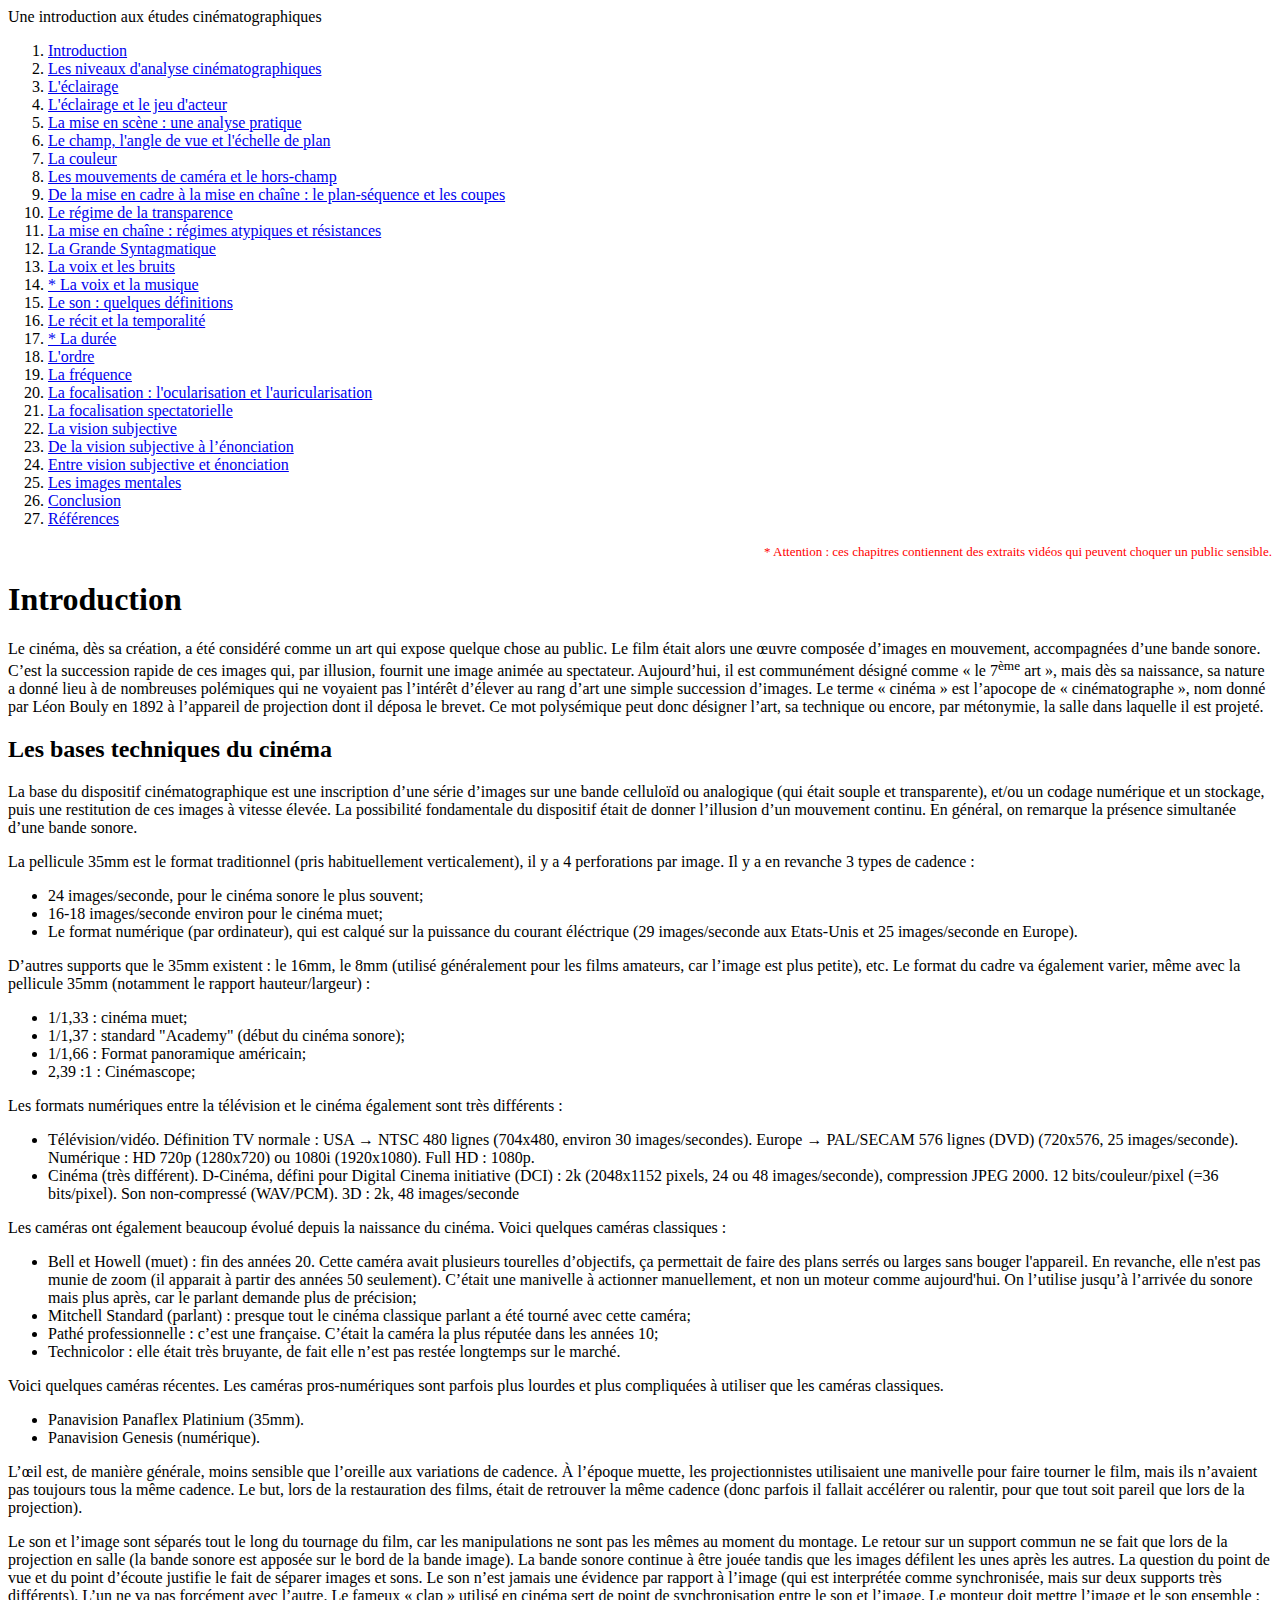
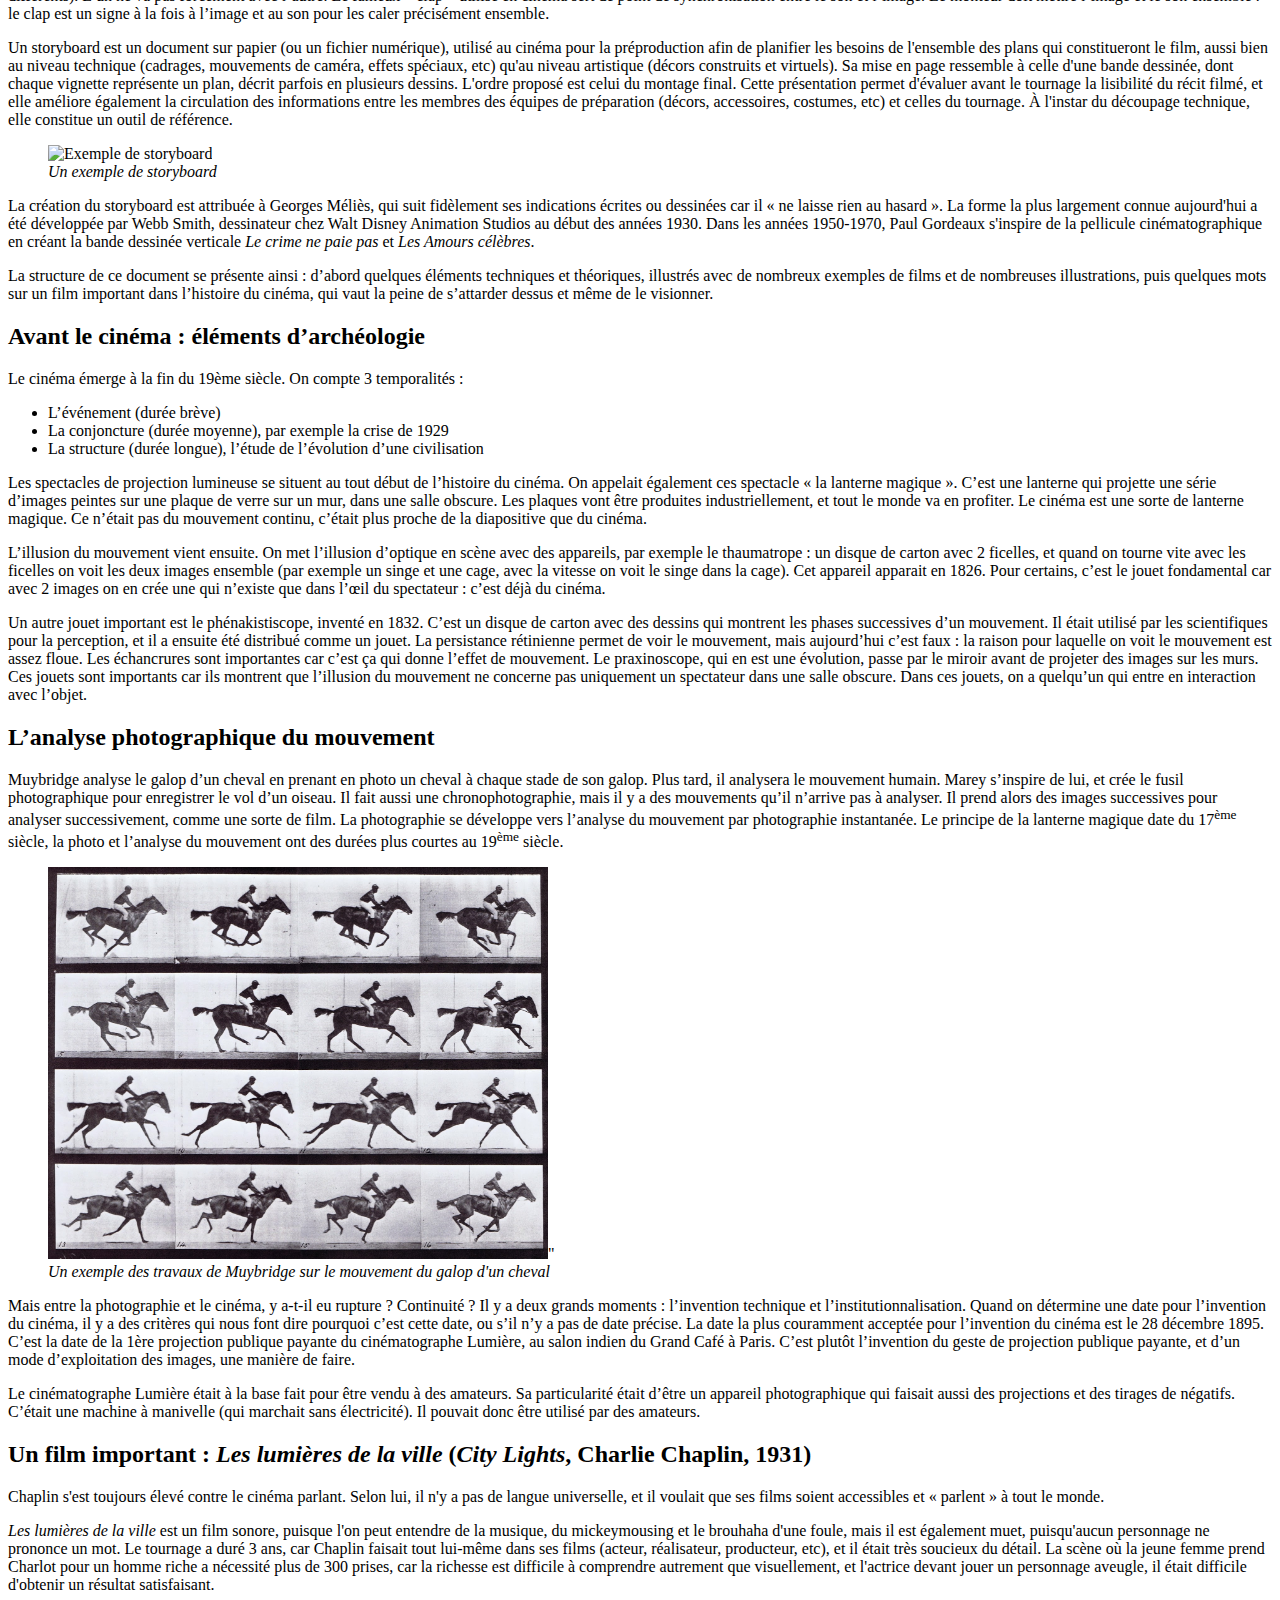
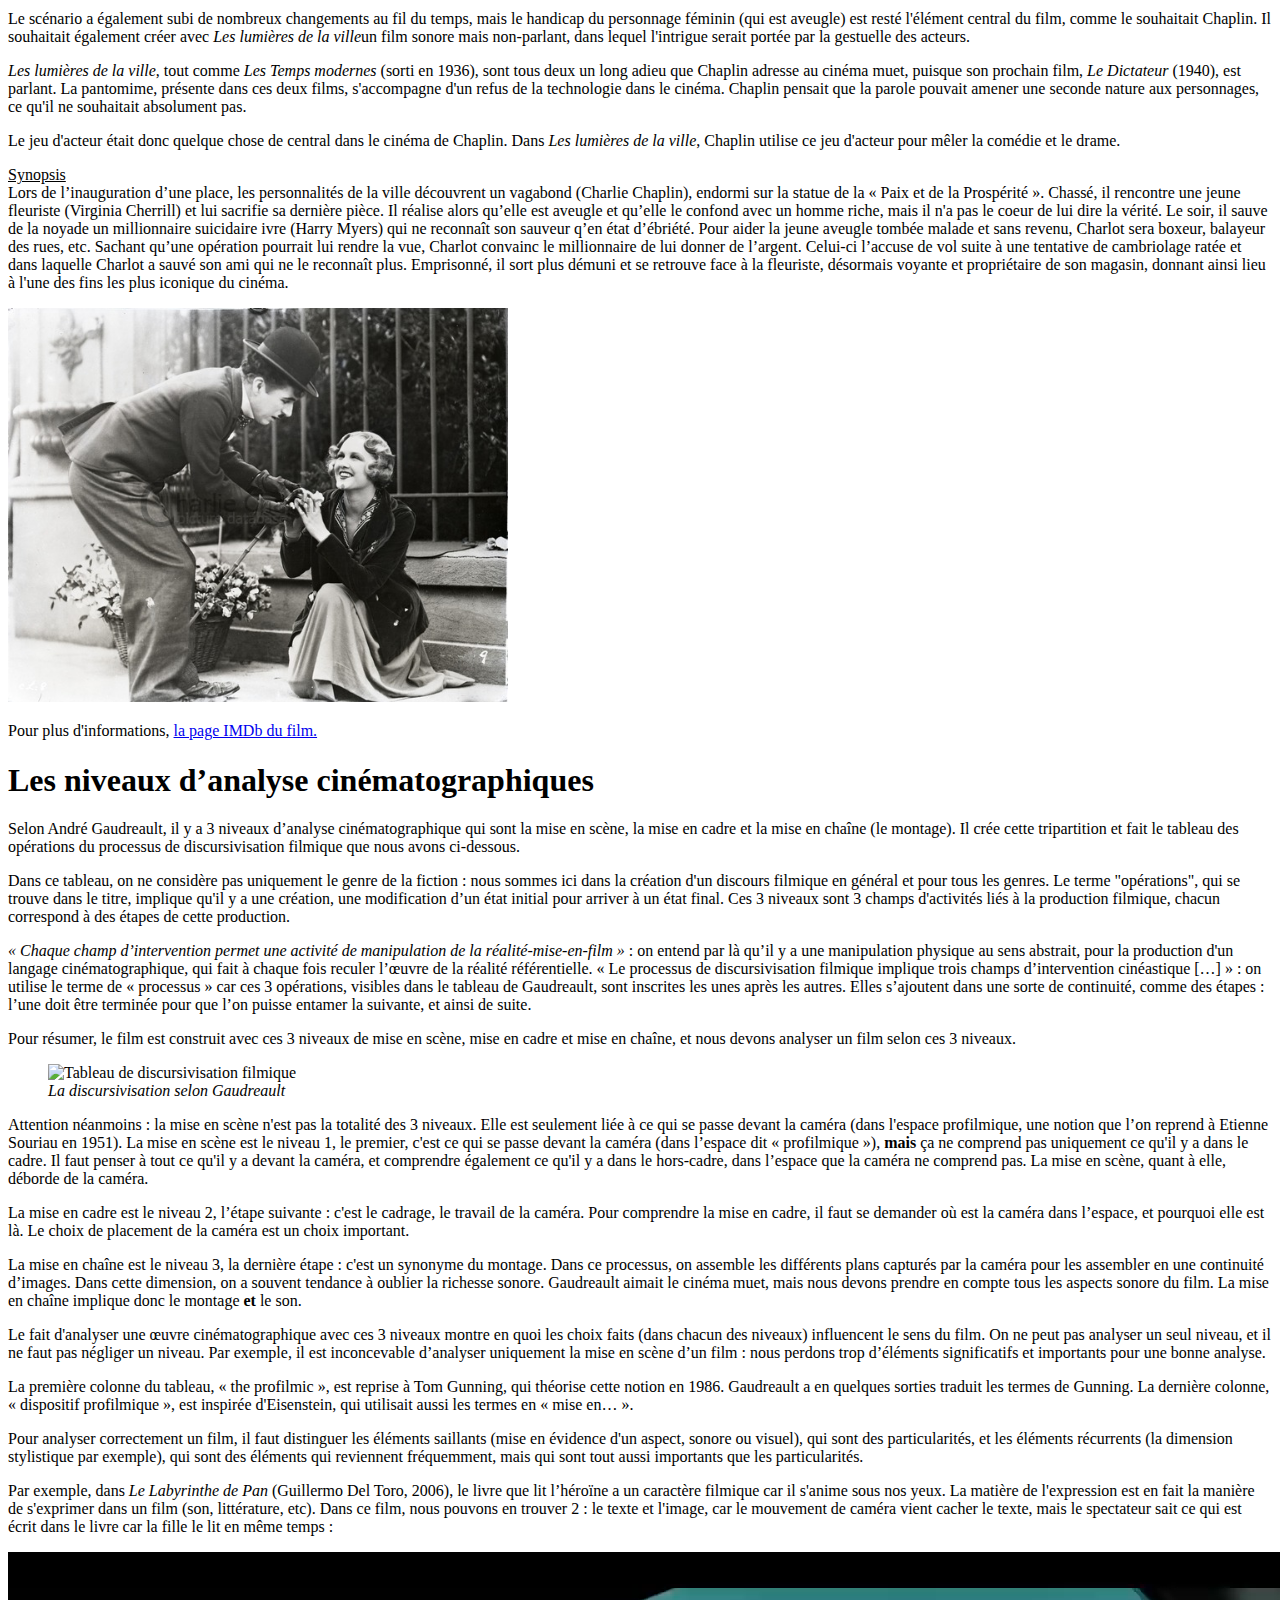
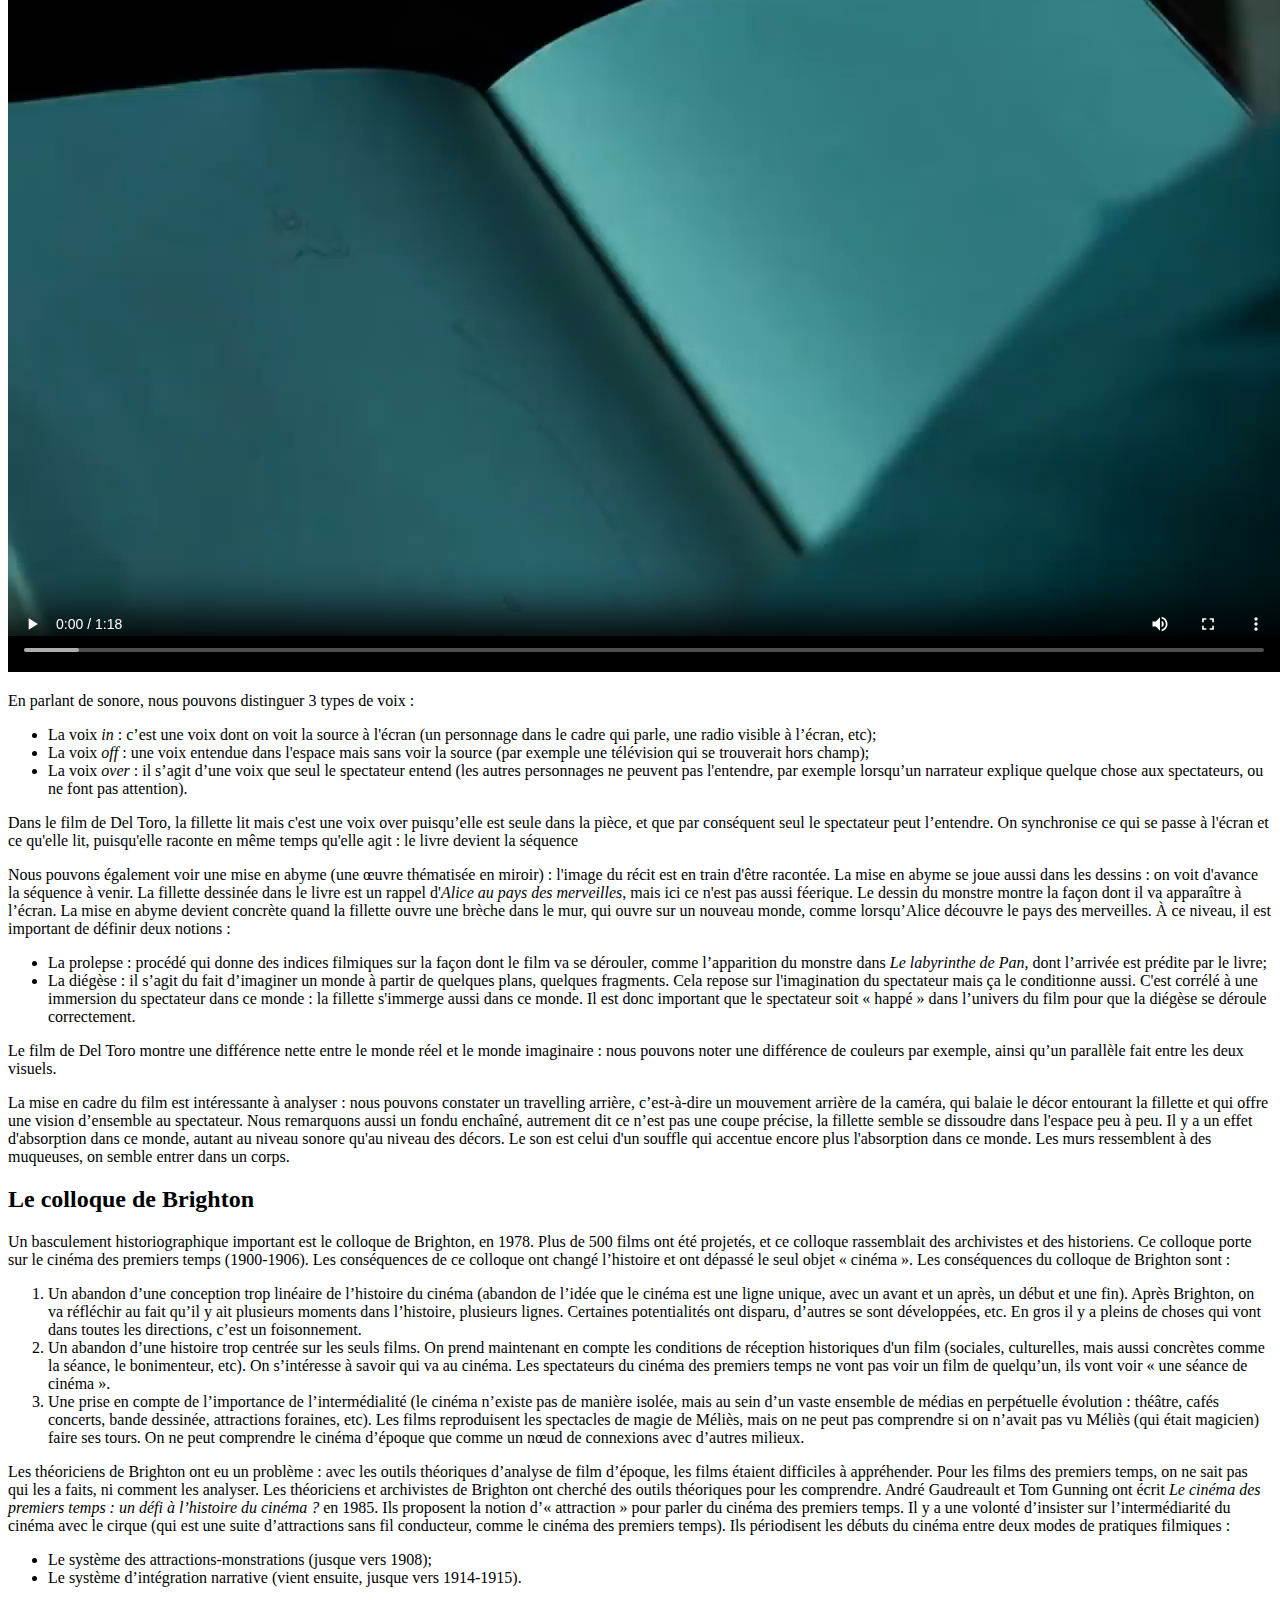
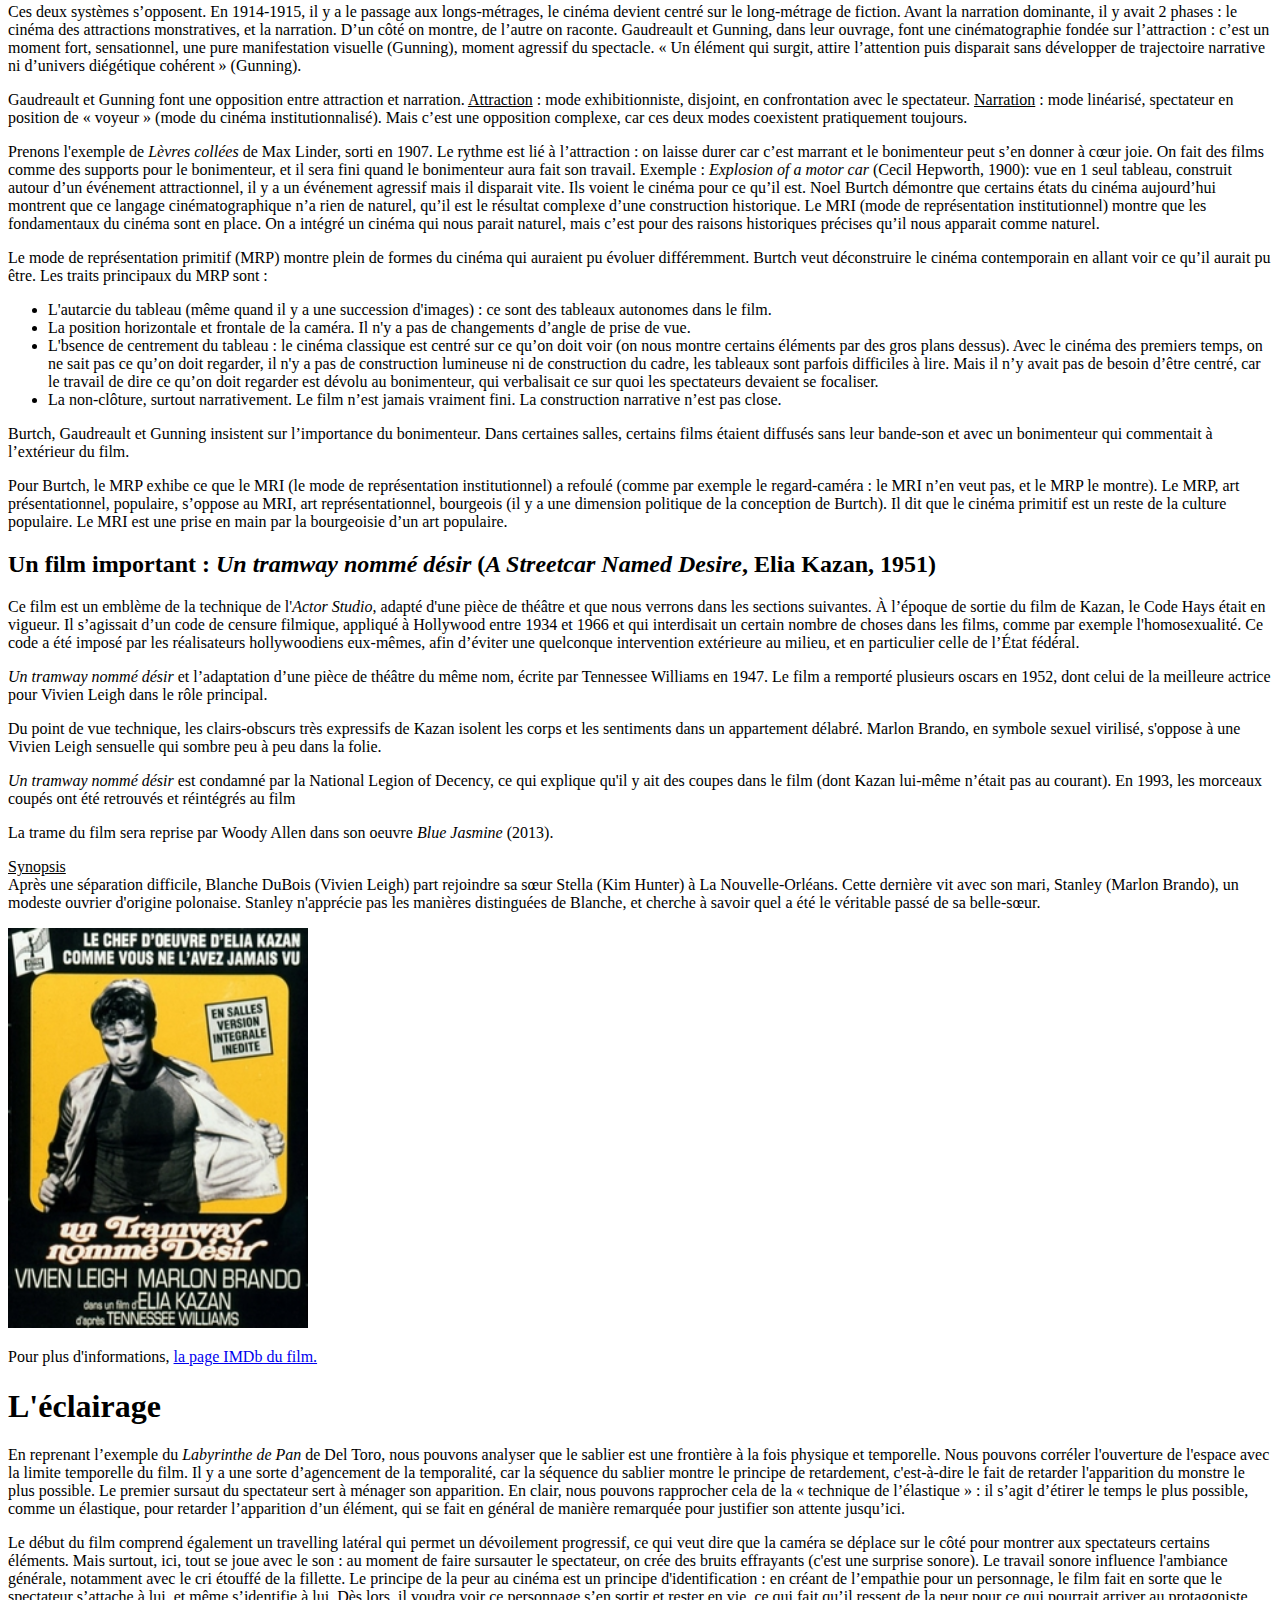
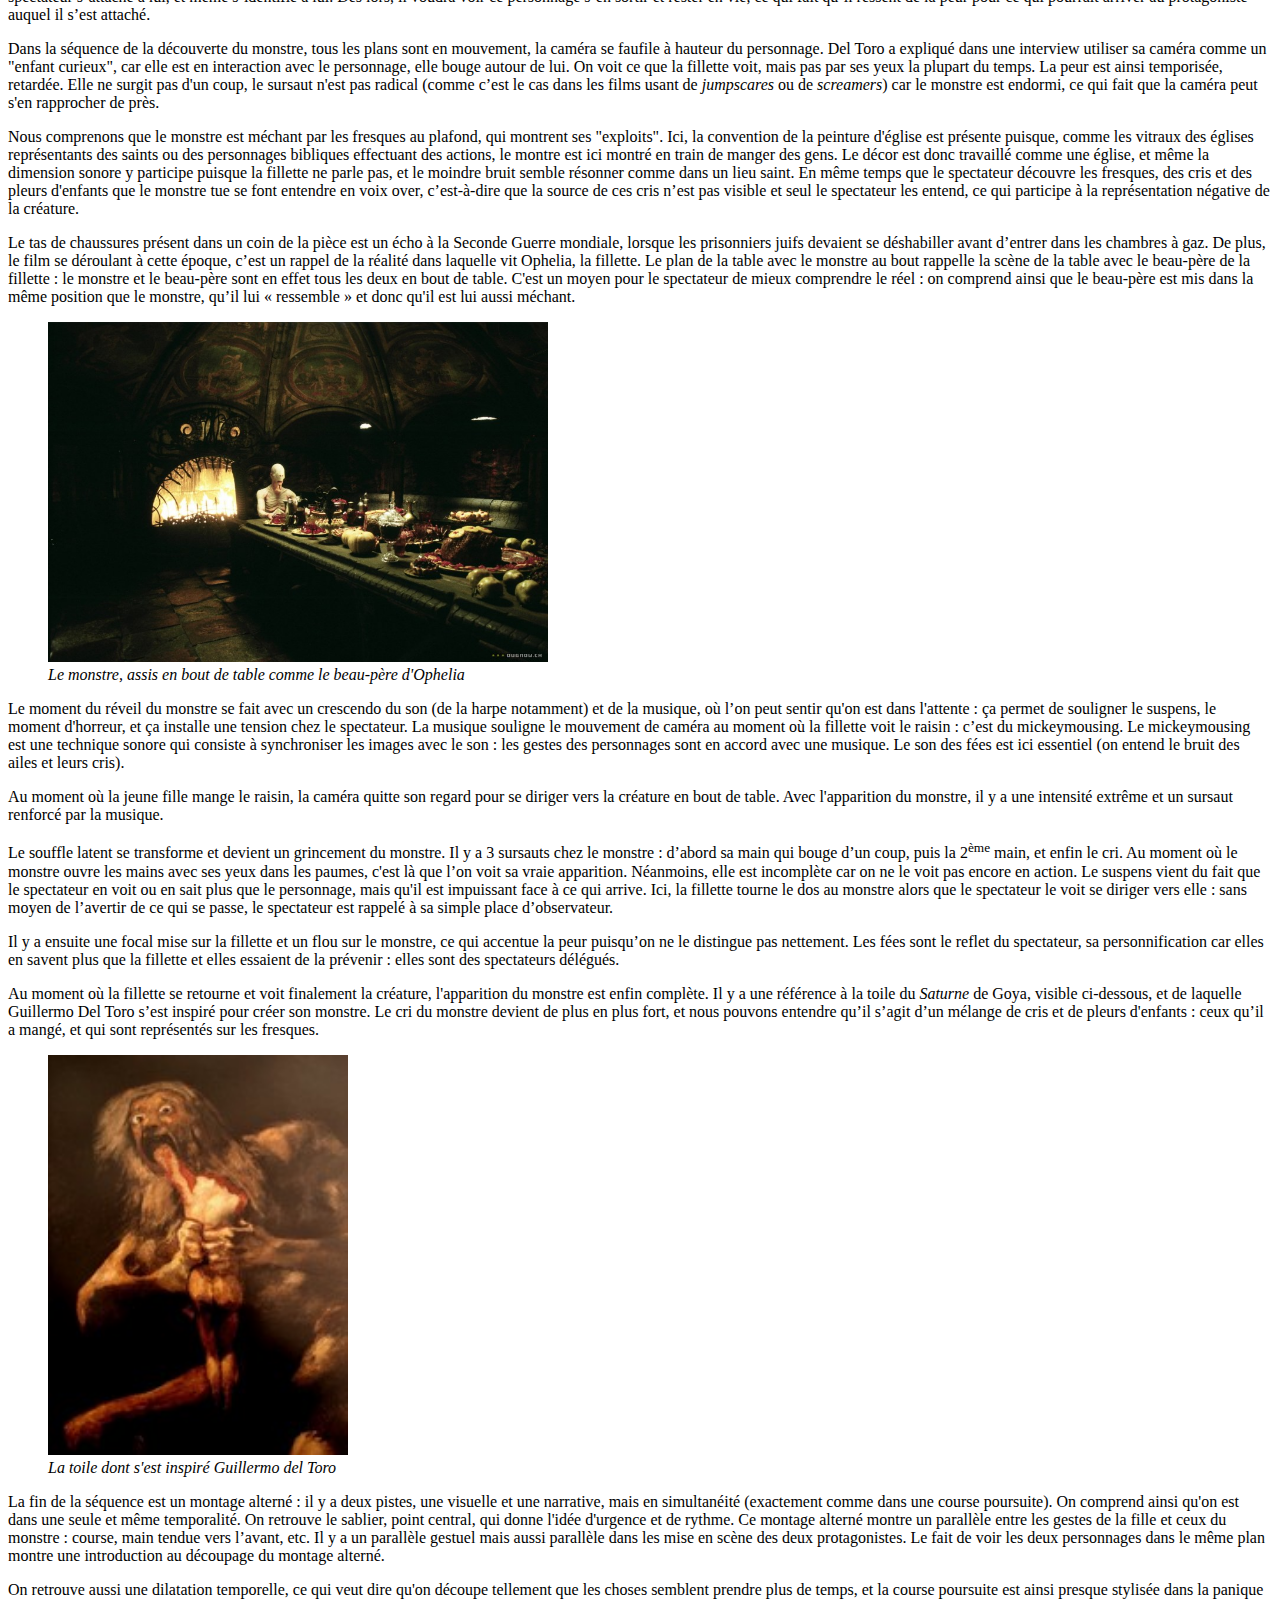
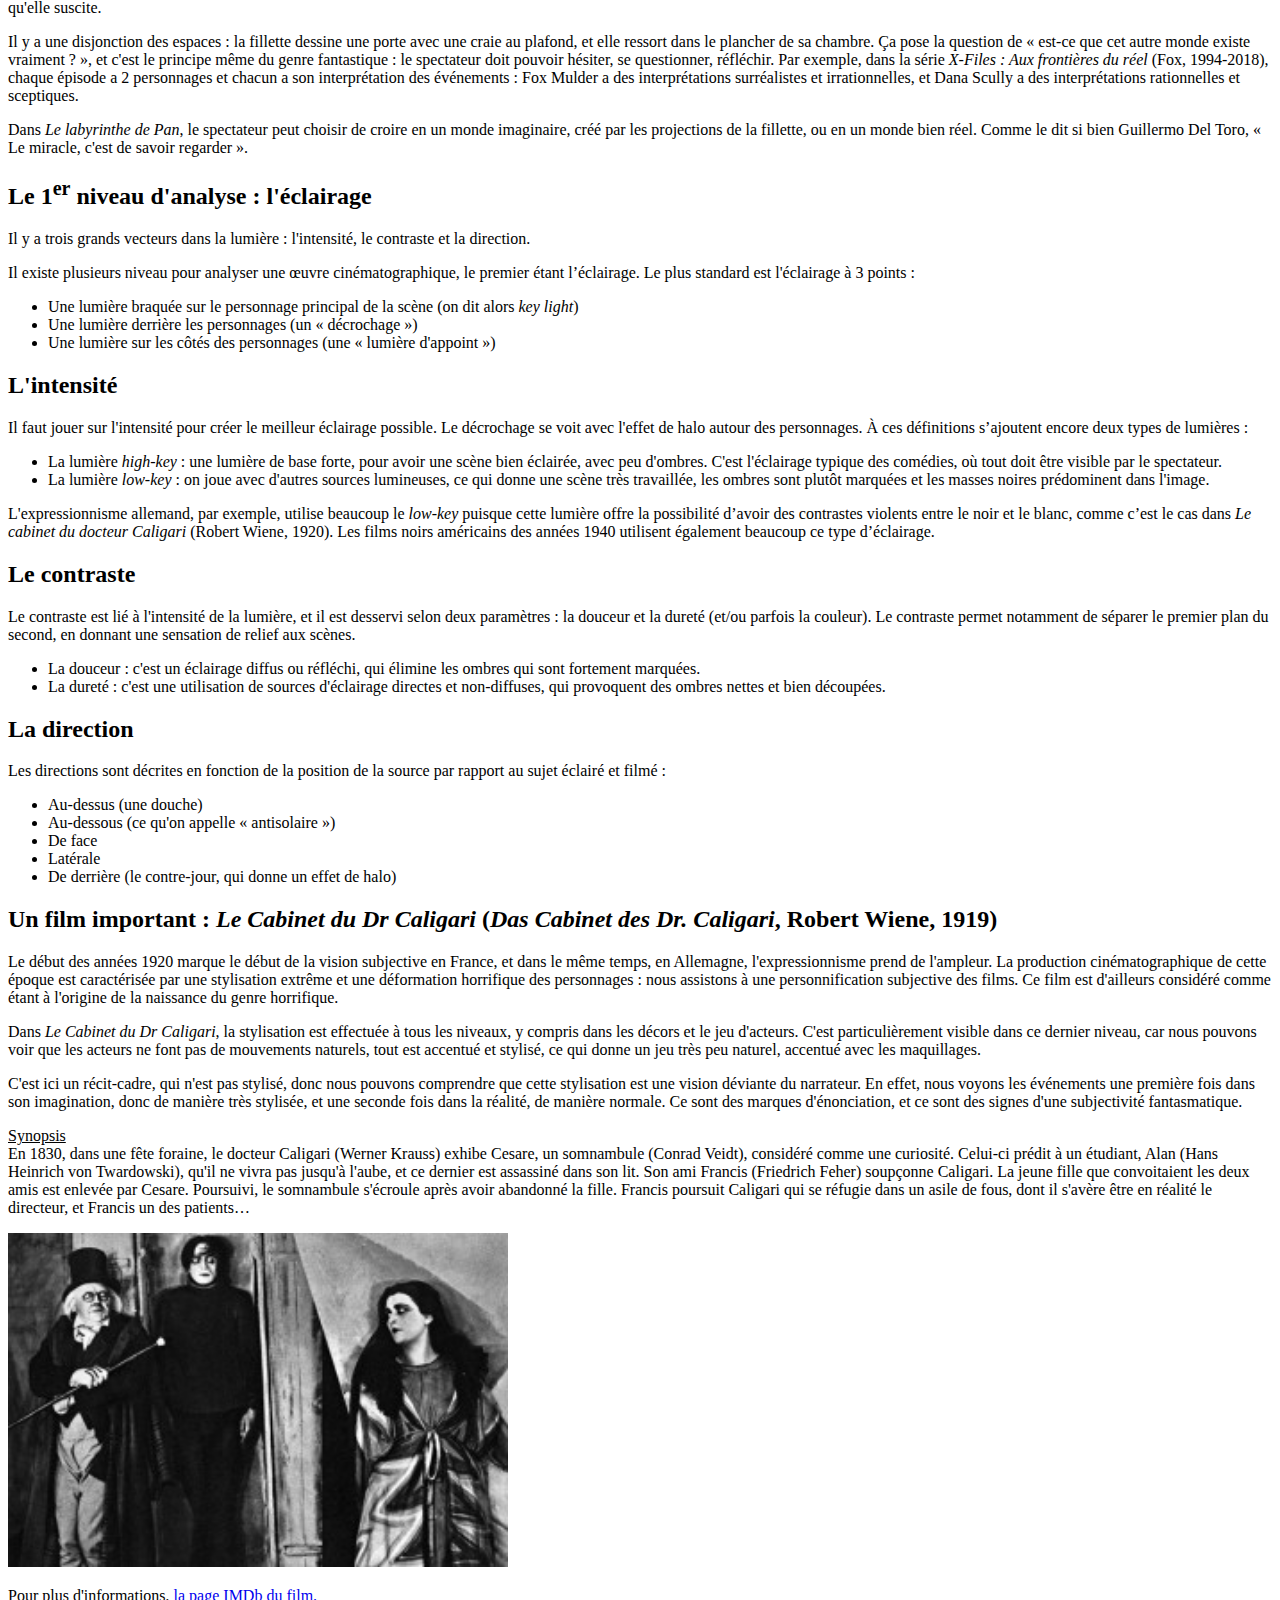
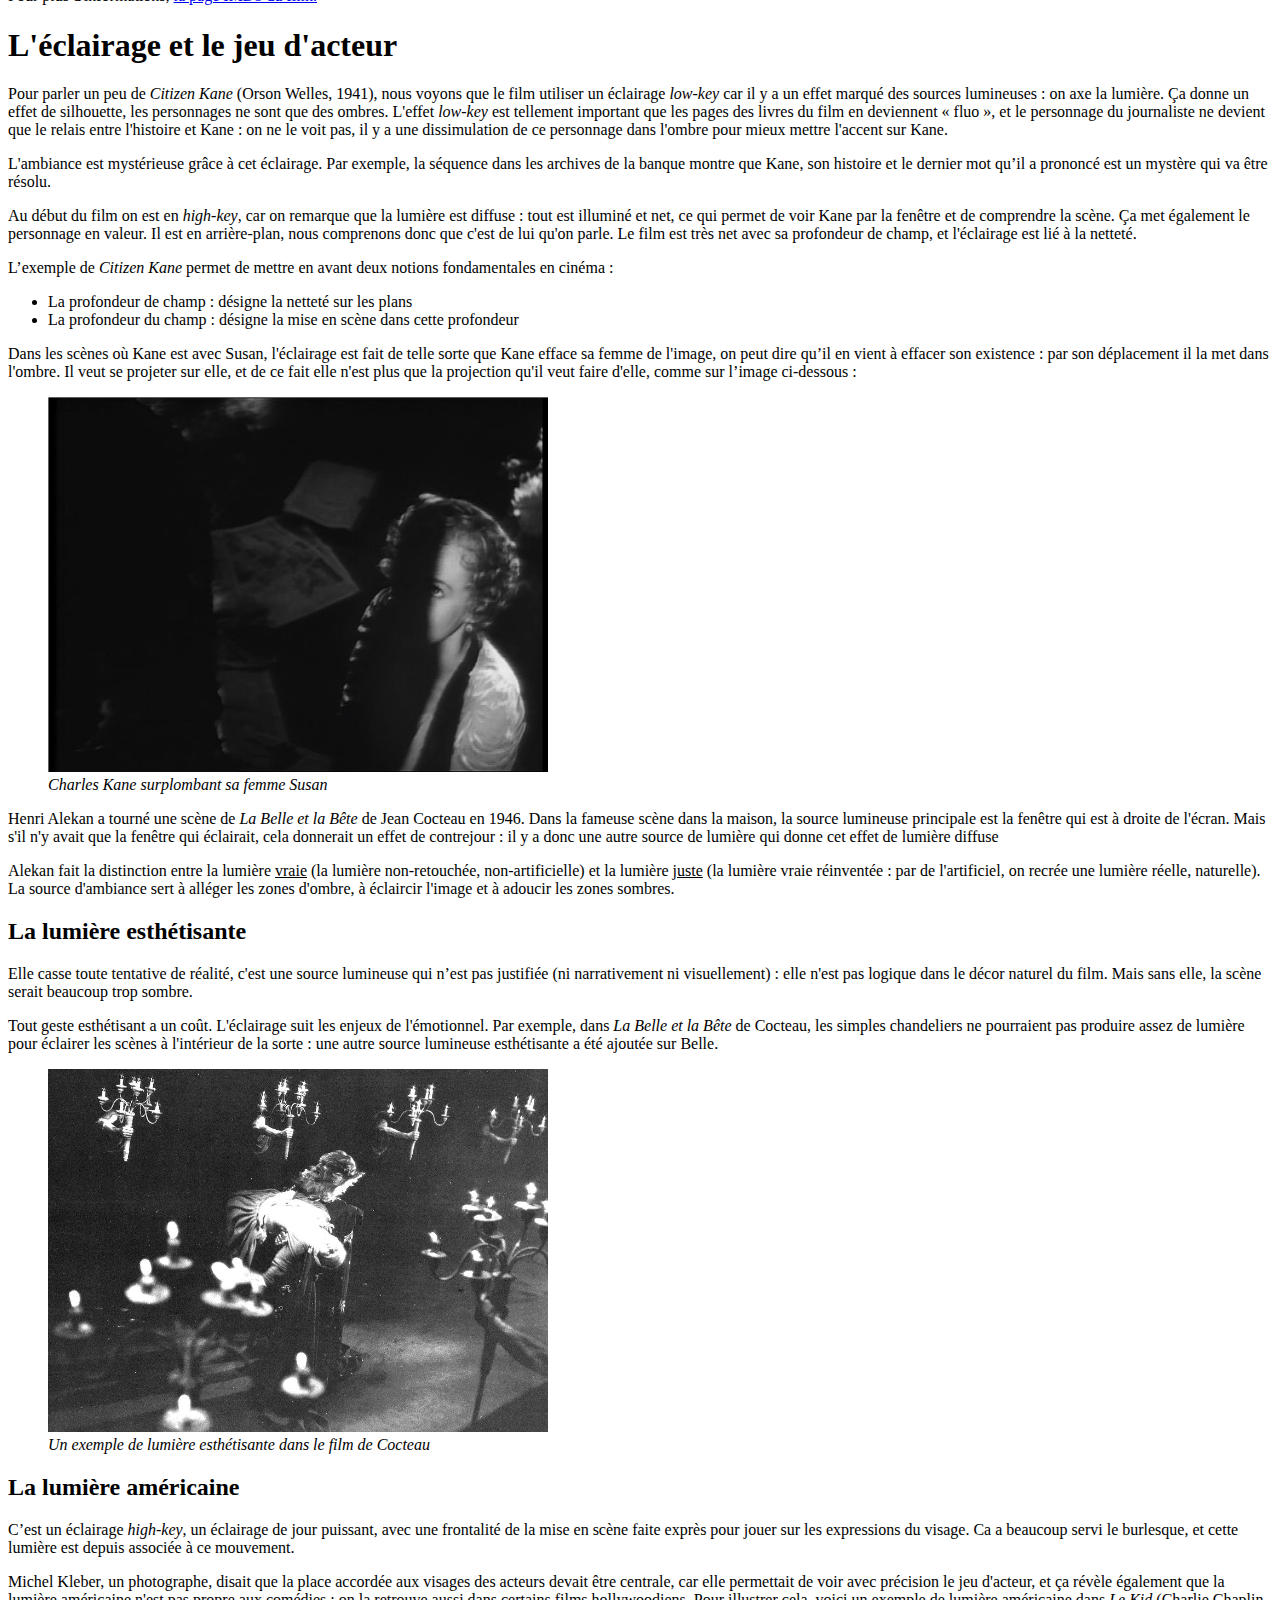
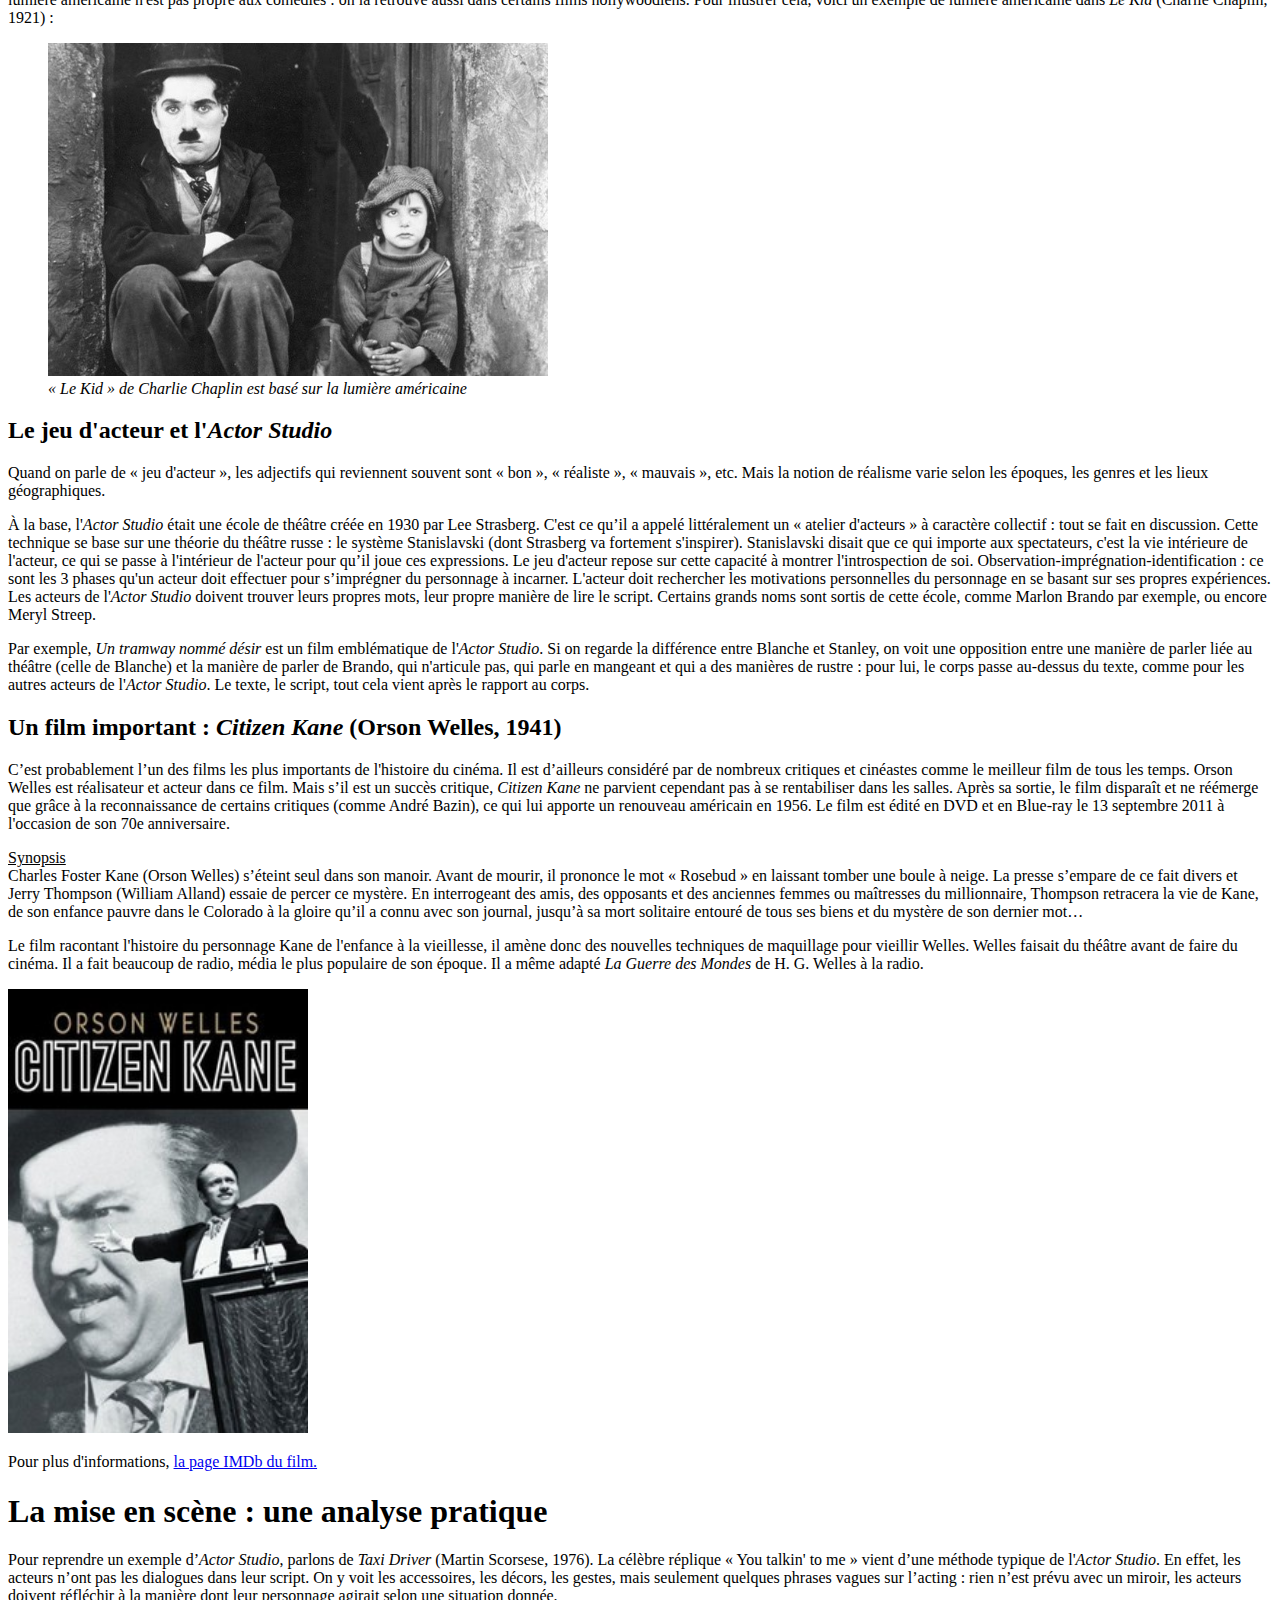
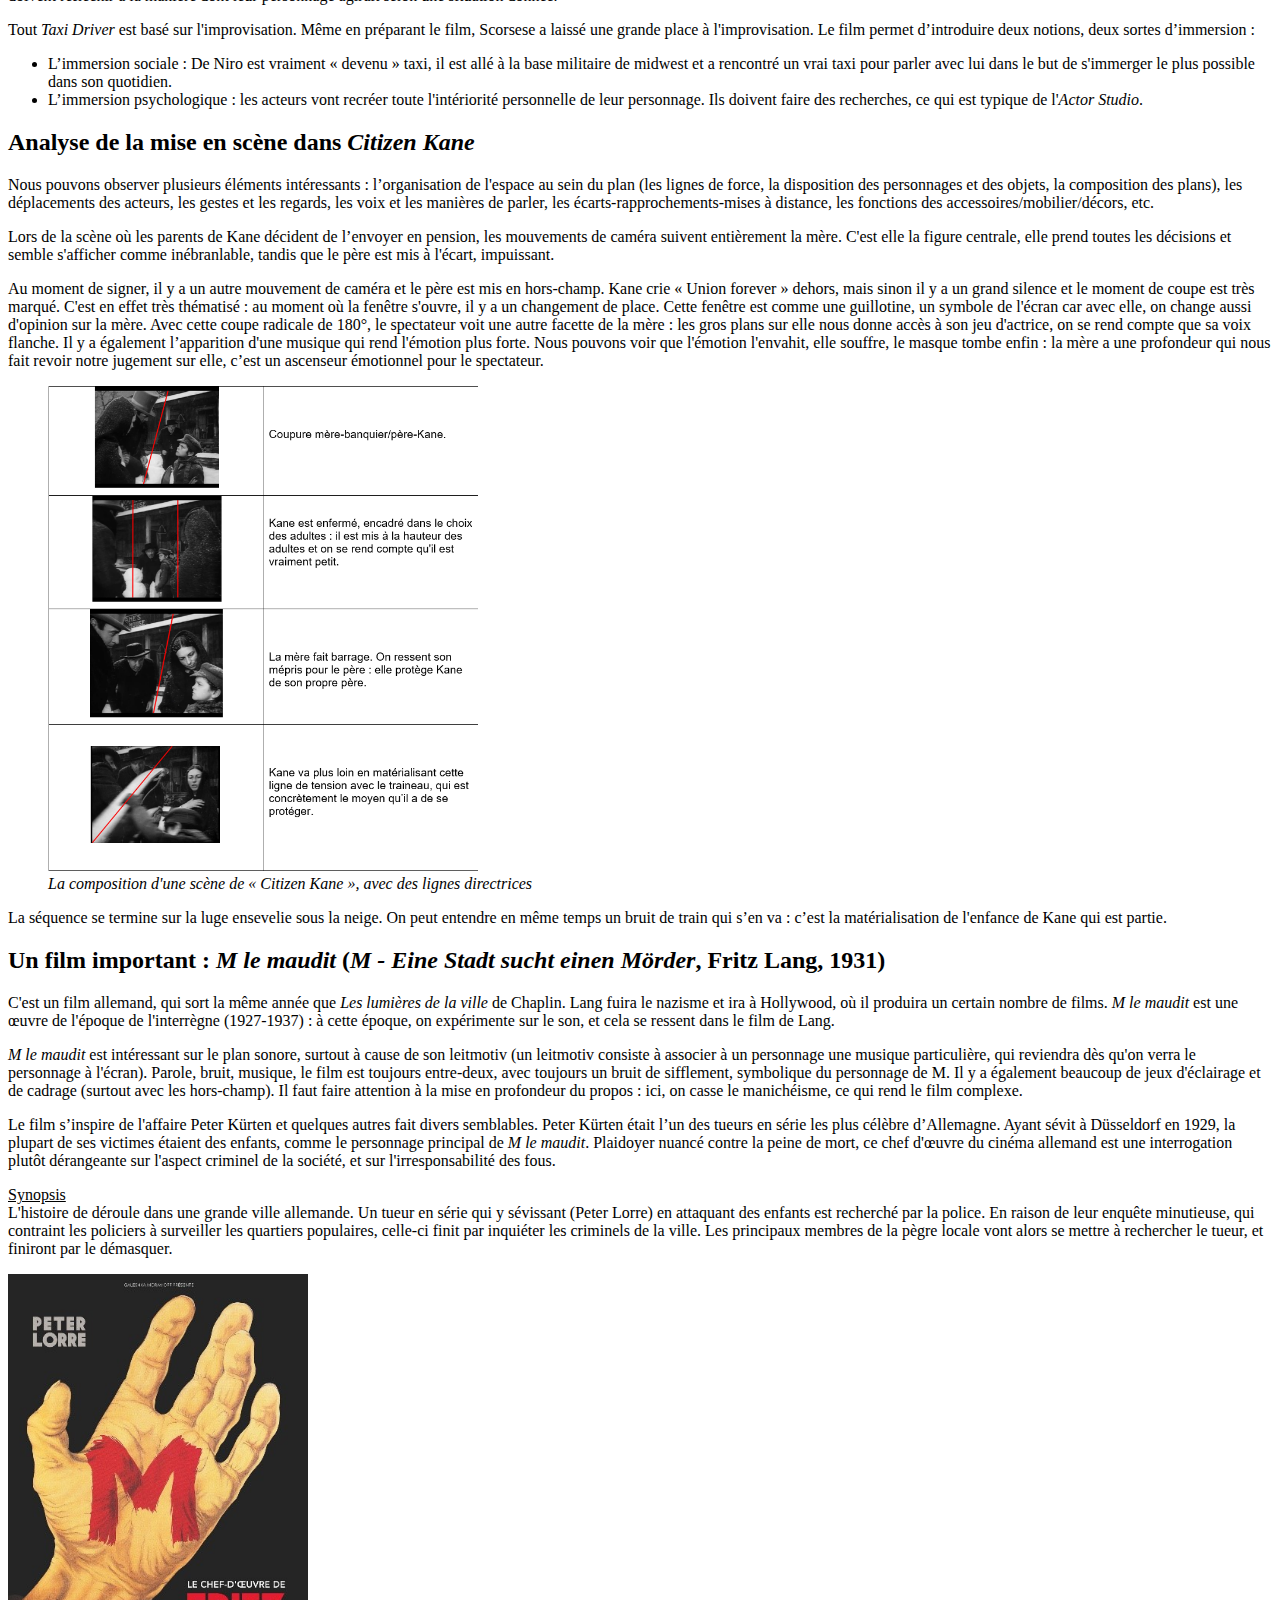
==== commit cd54c1cd: "Update index.html" ====
--- a/index.html
+++ b/index.html
@@ -3,7 +3,7 @@
  
 <head>
   <meta charset="utf-8" />
-  <link rel="stylesheet" href="style.css" />
+  <link rel="stylesheet" type="text/css" href="css/main.css">
   <title>Une introduction aux études cinématographies</title>
 </head>
  
@@ -1209,4 +1209,4 @@
 
       </body>
  
-</html>+</html>
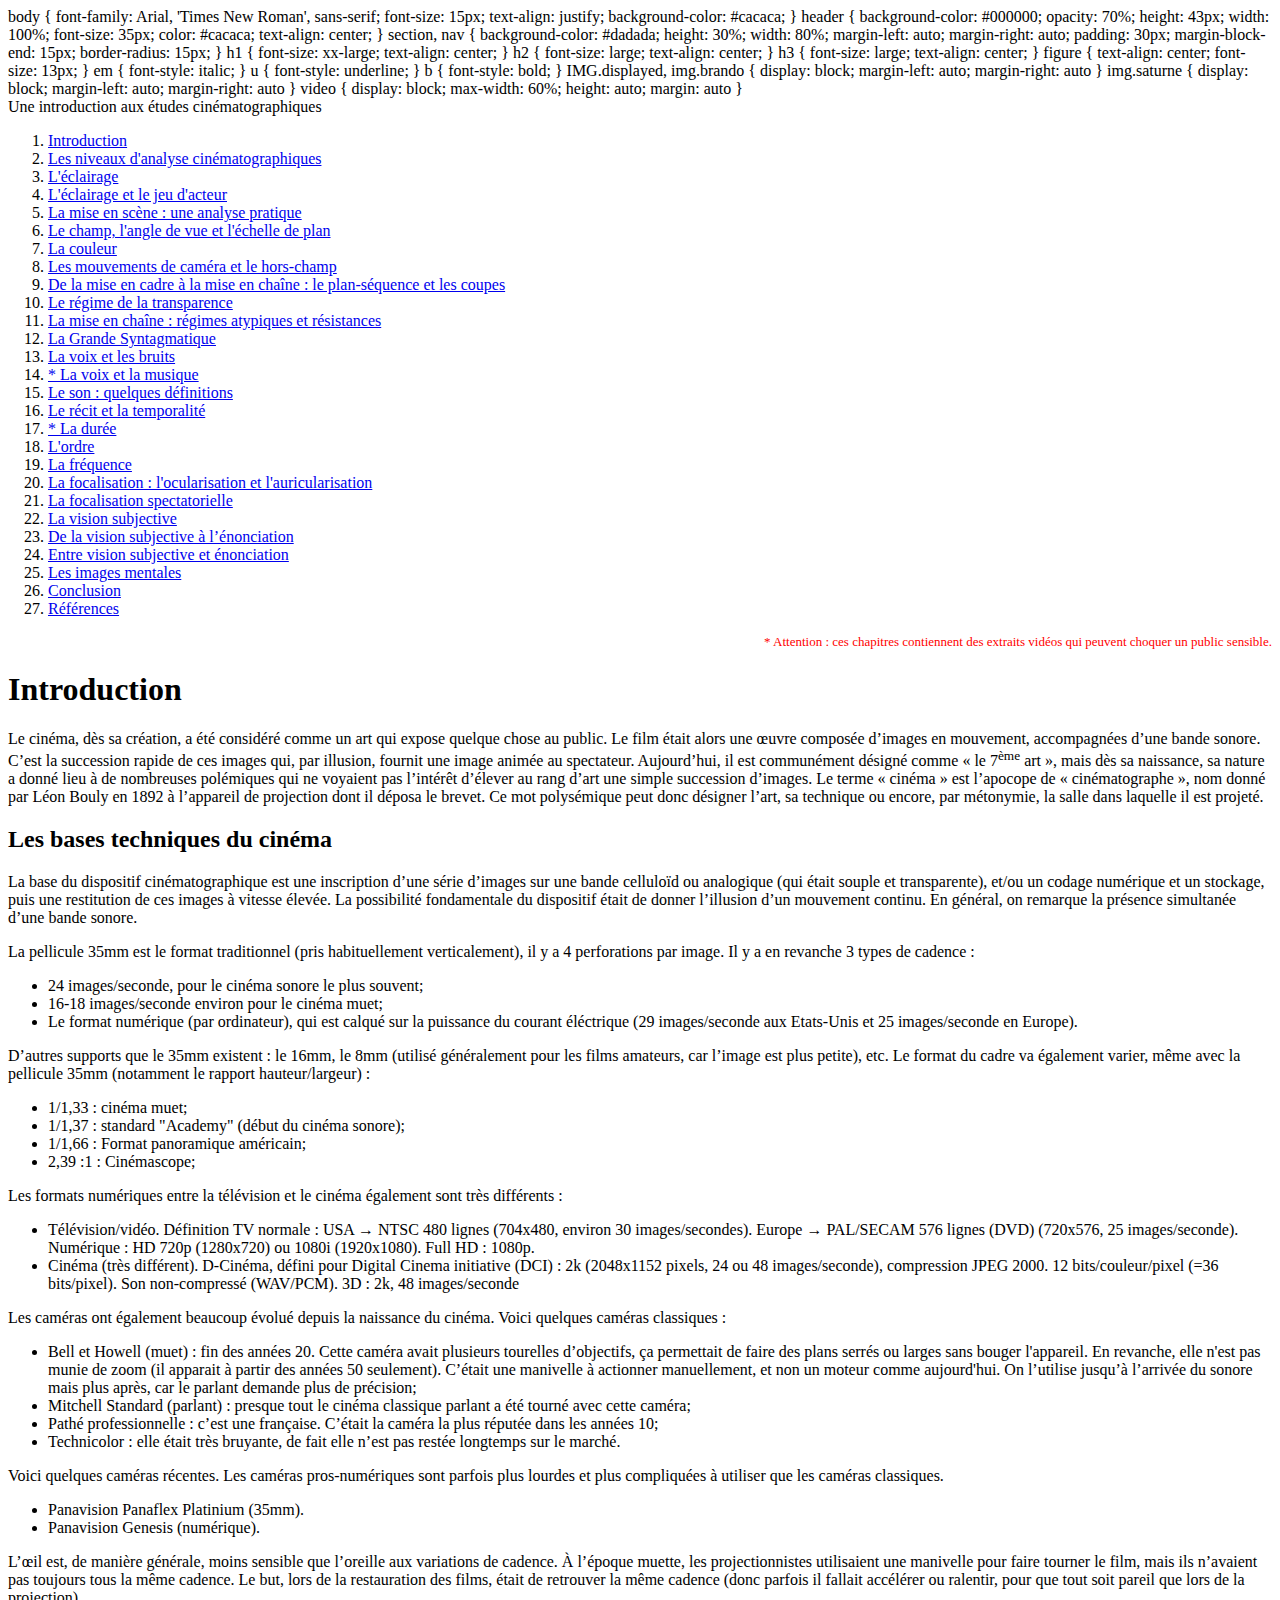
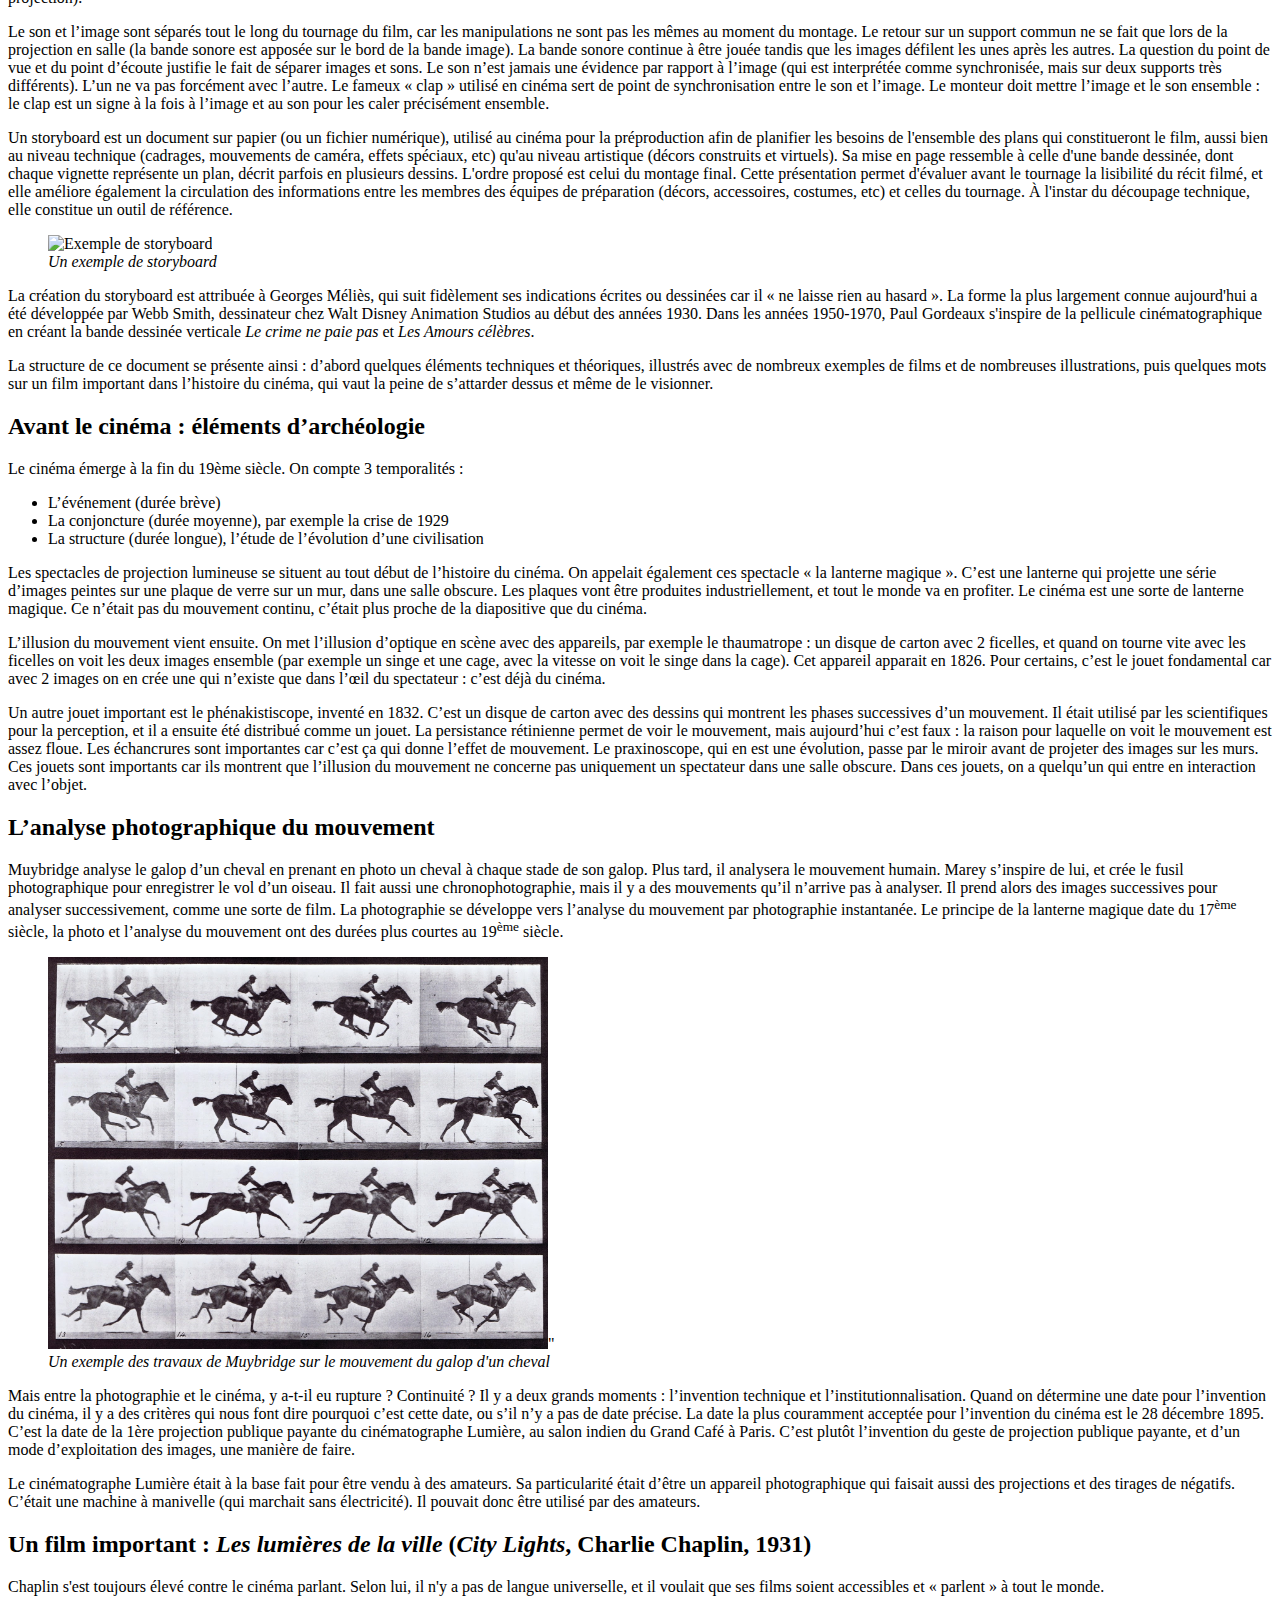
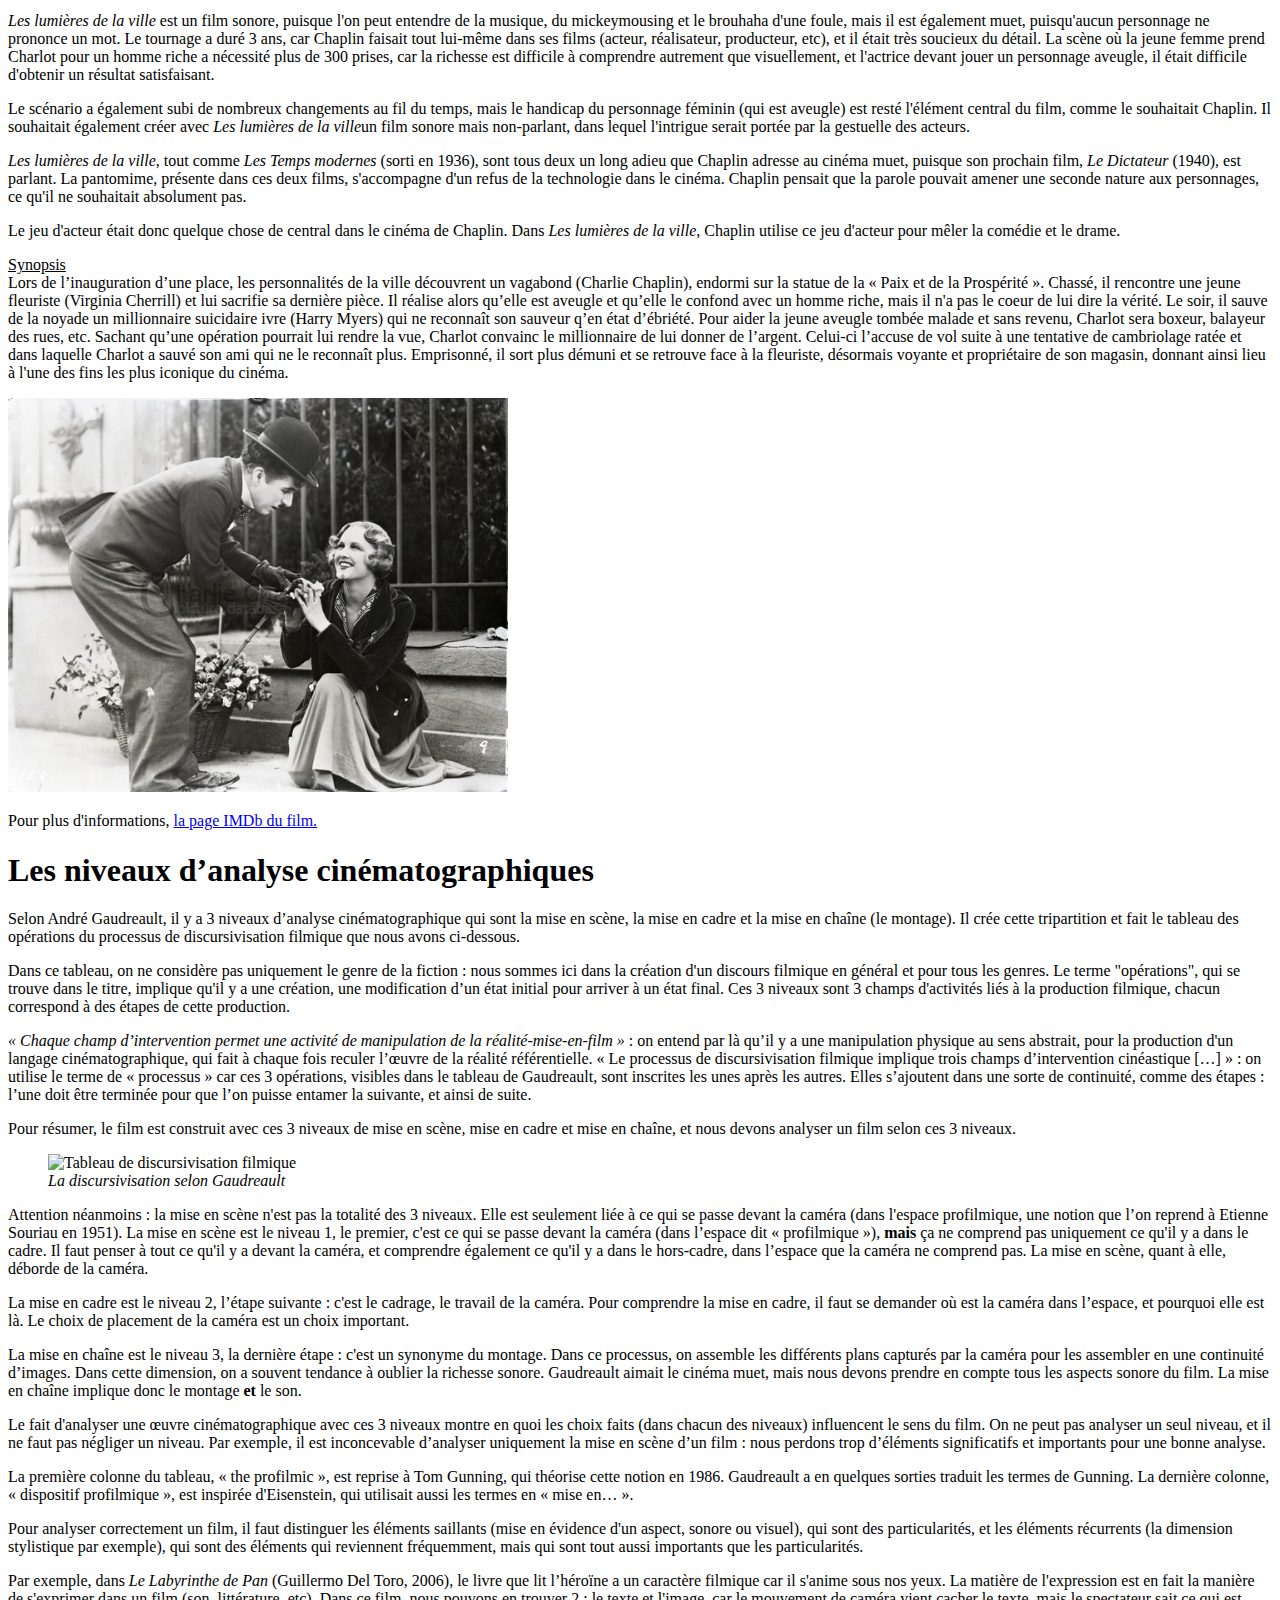
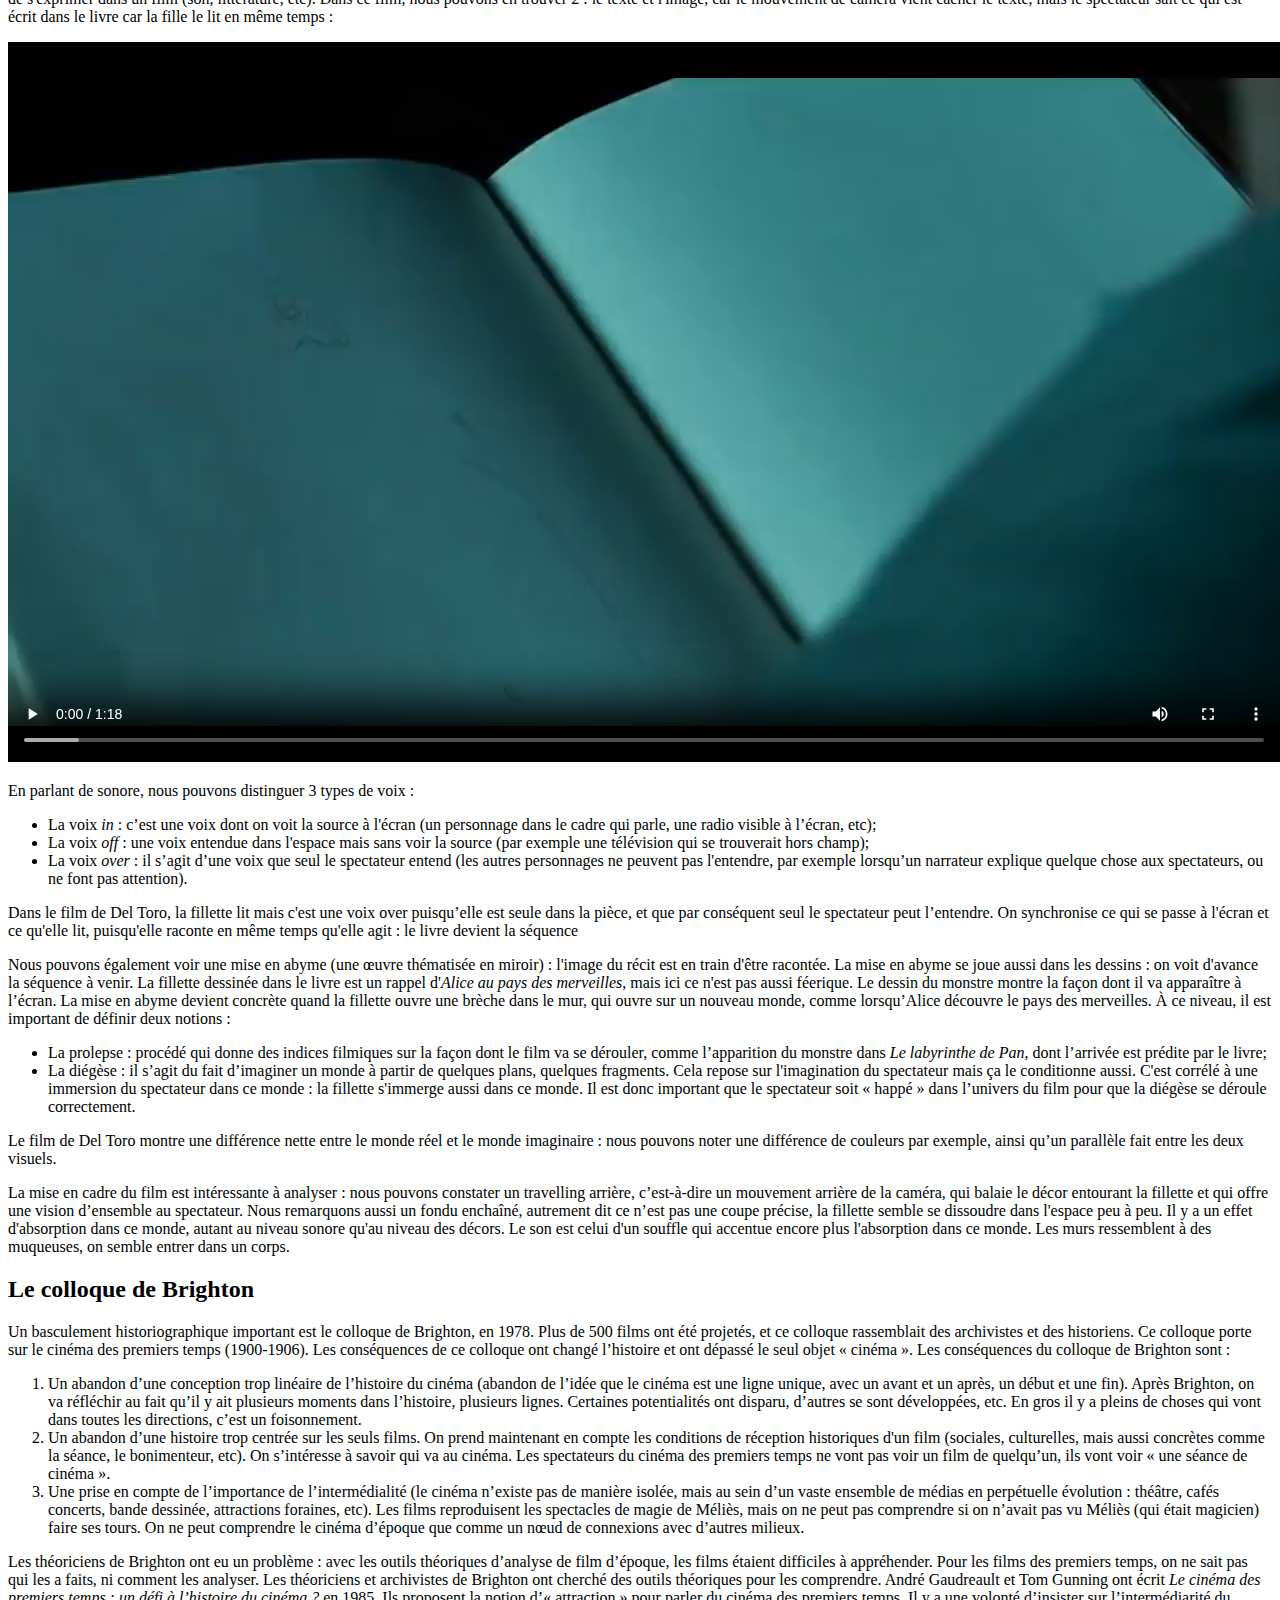
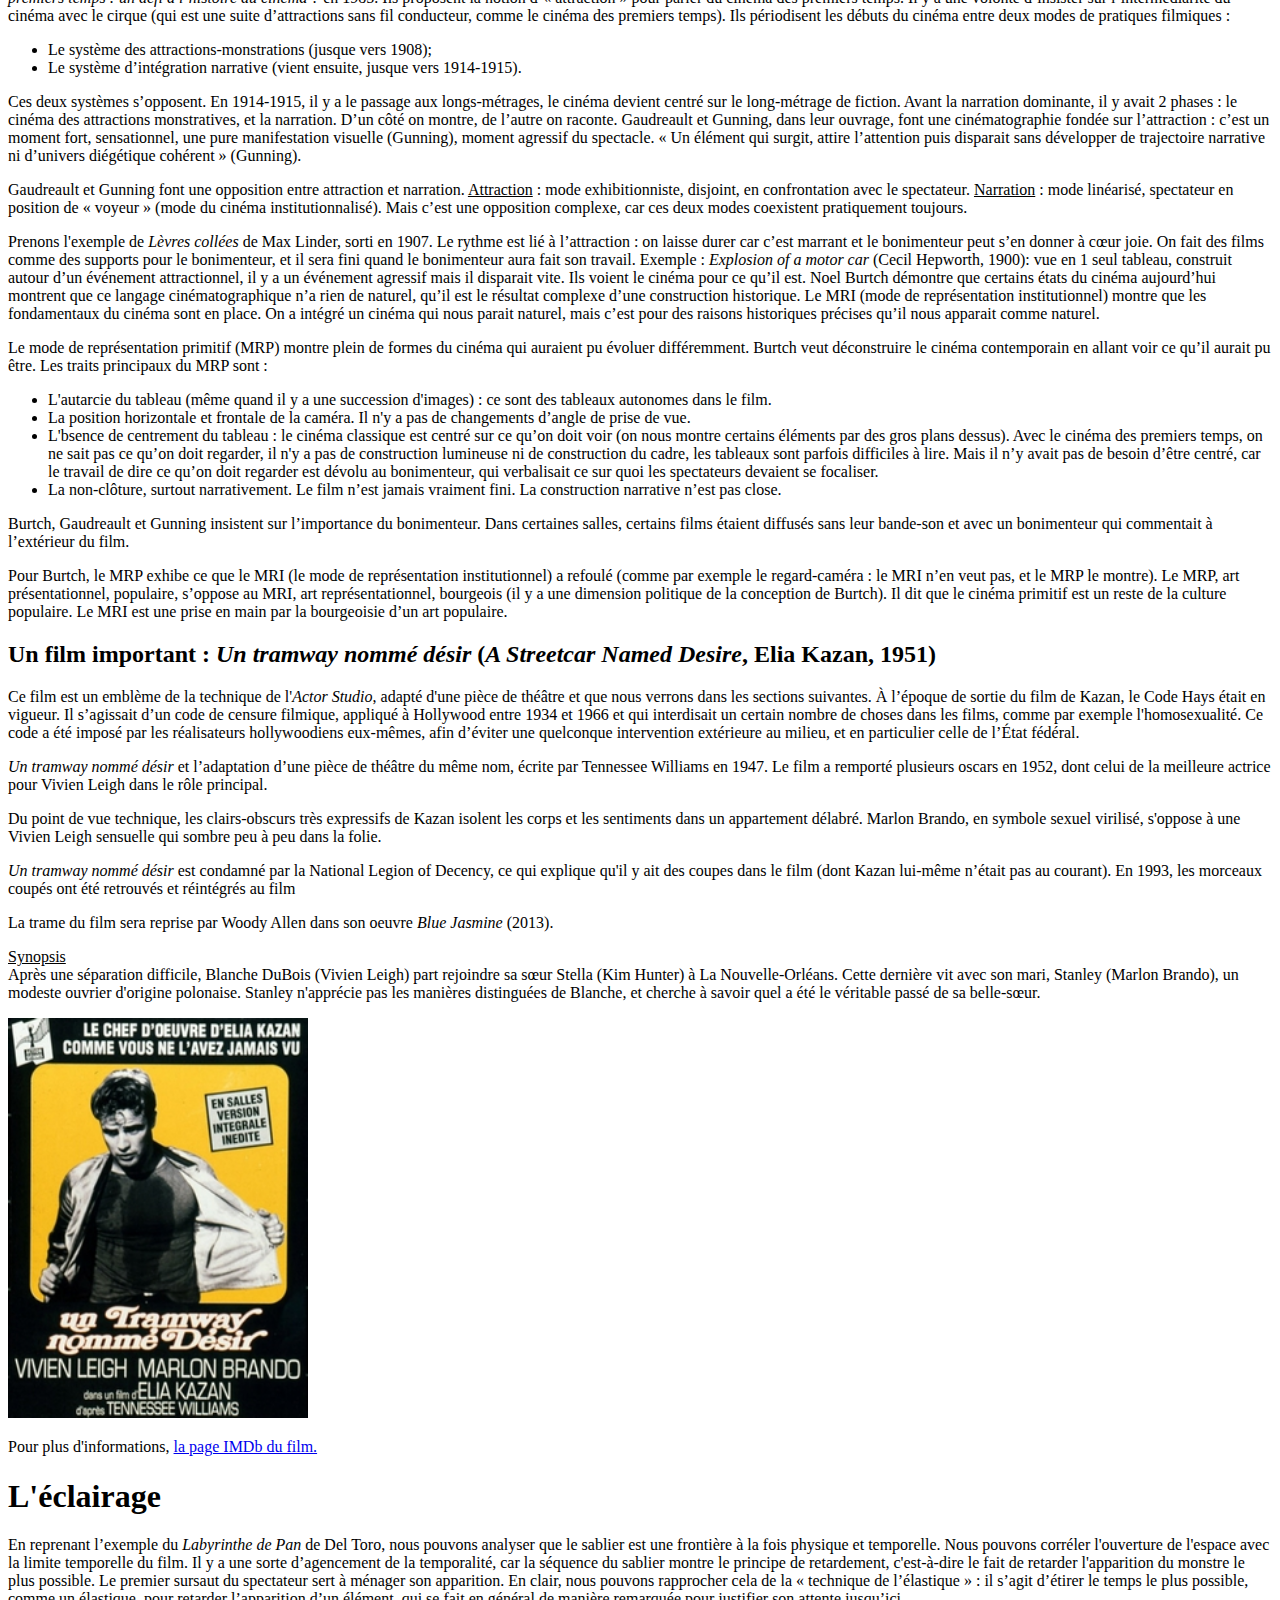
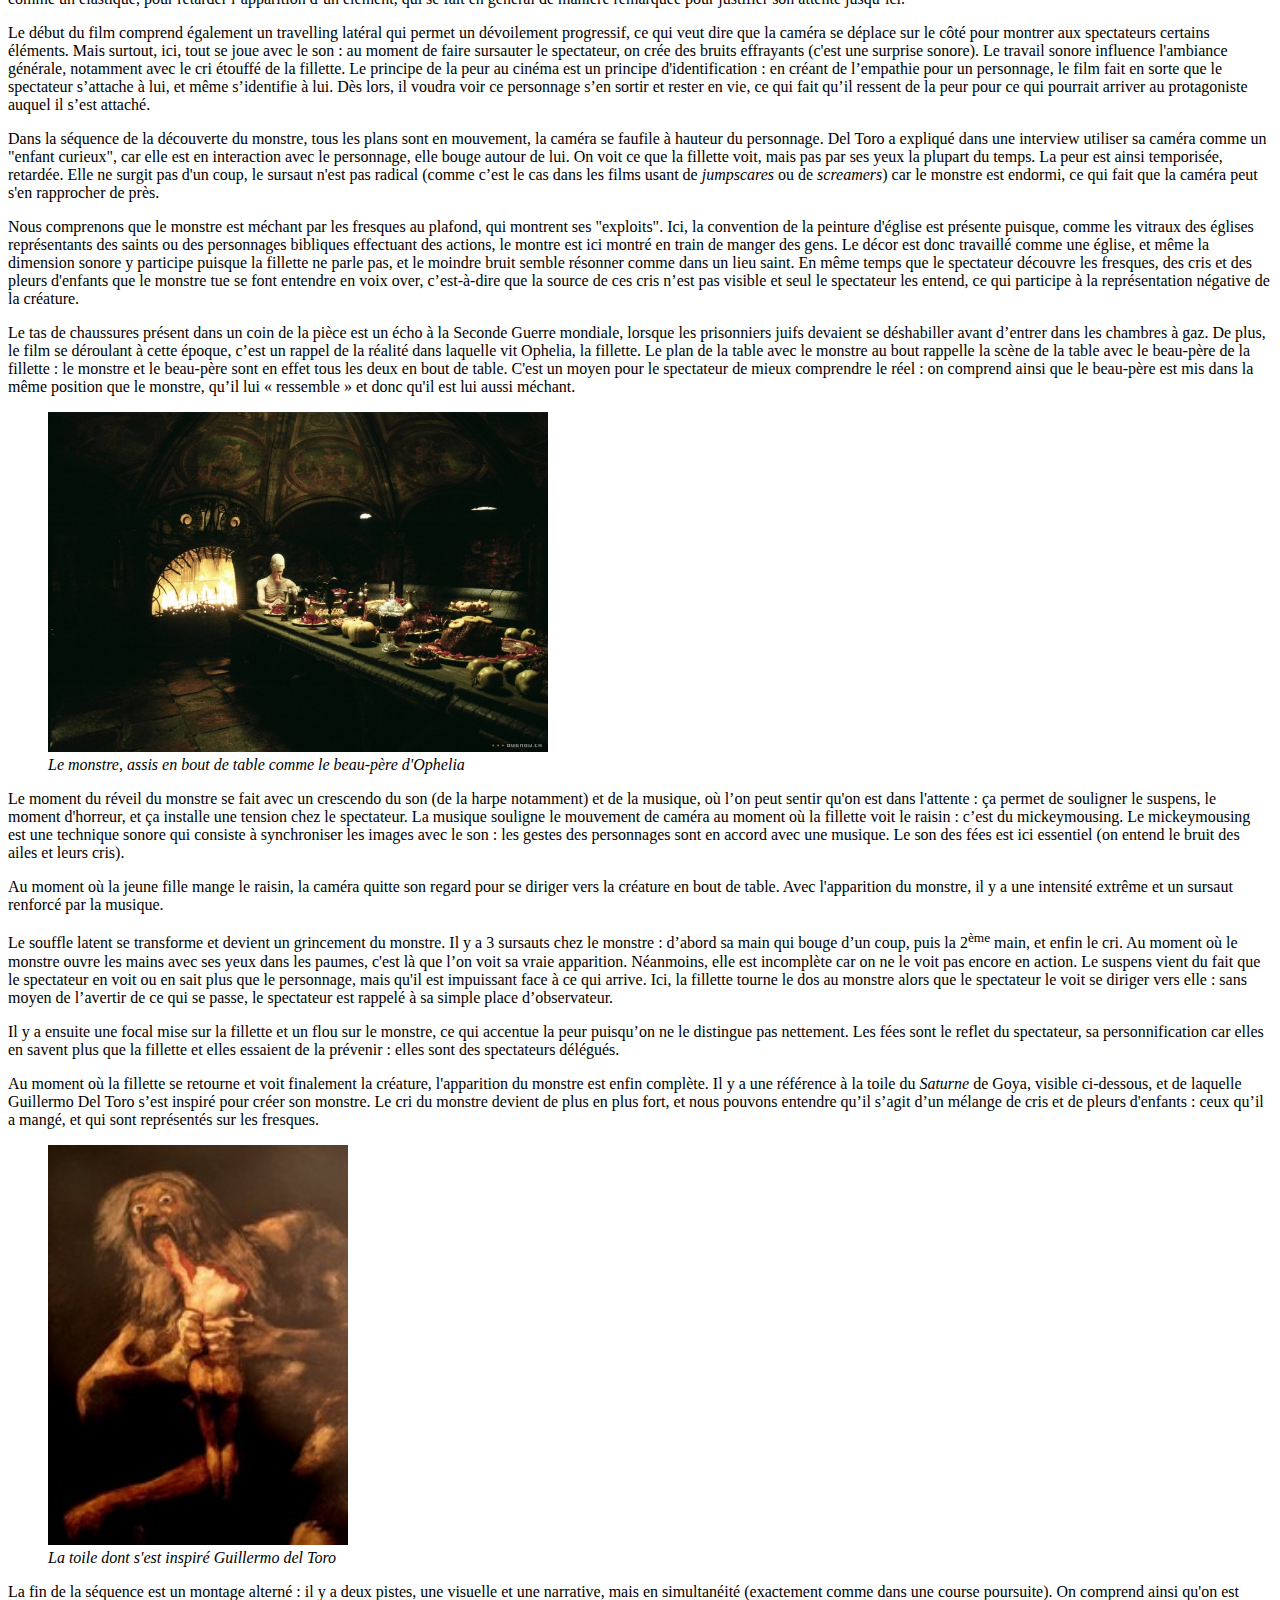
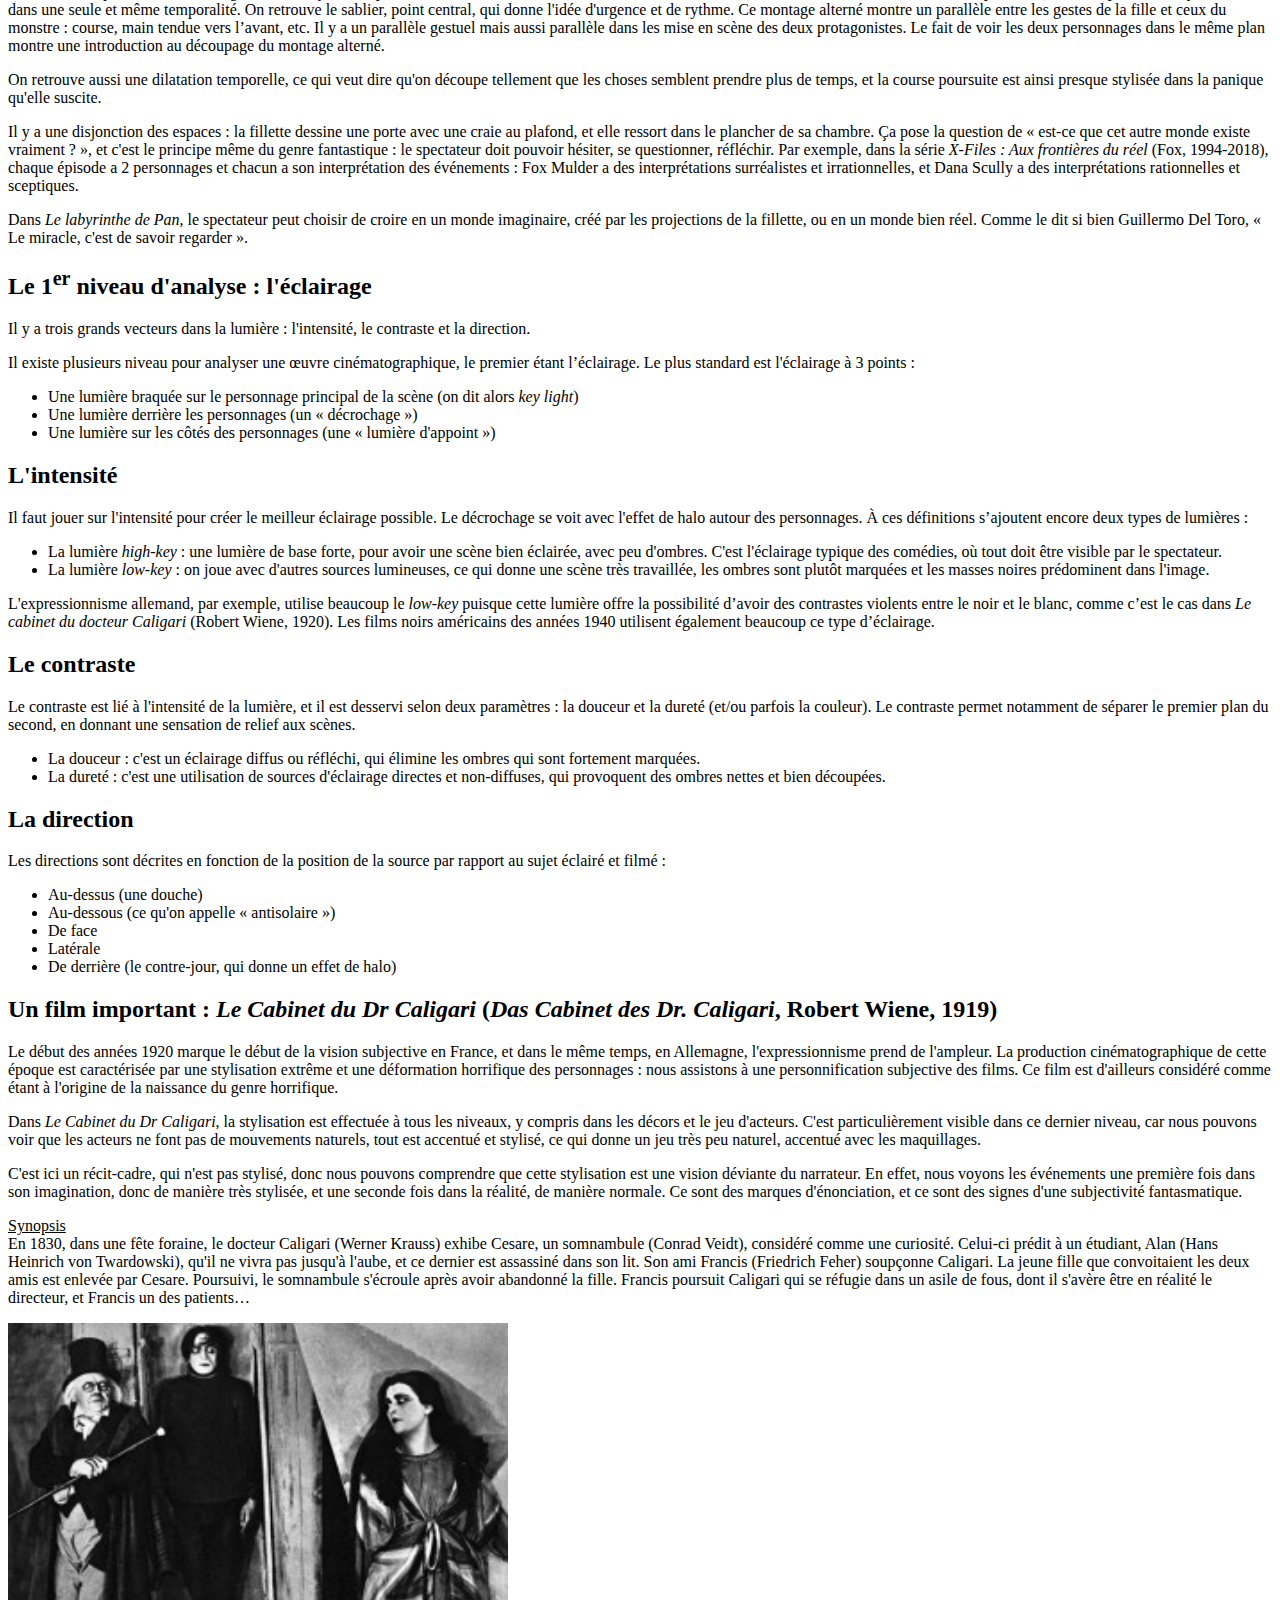
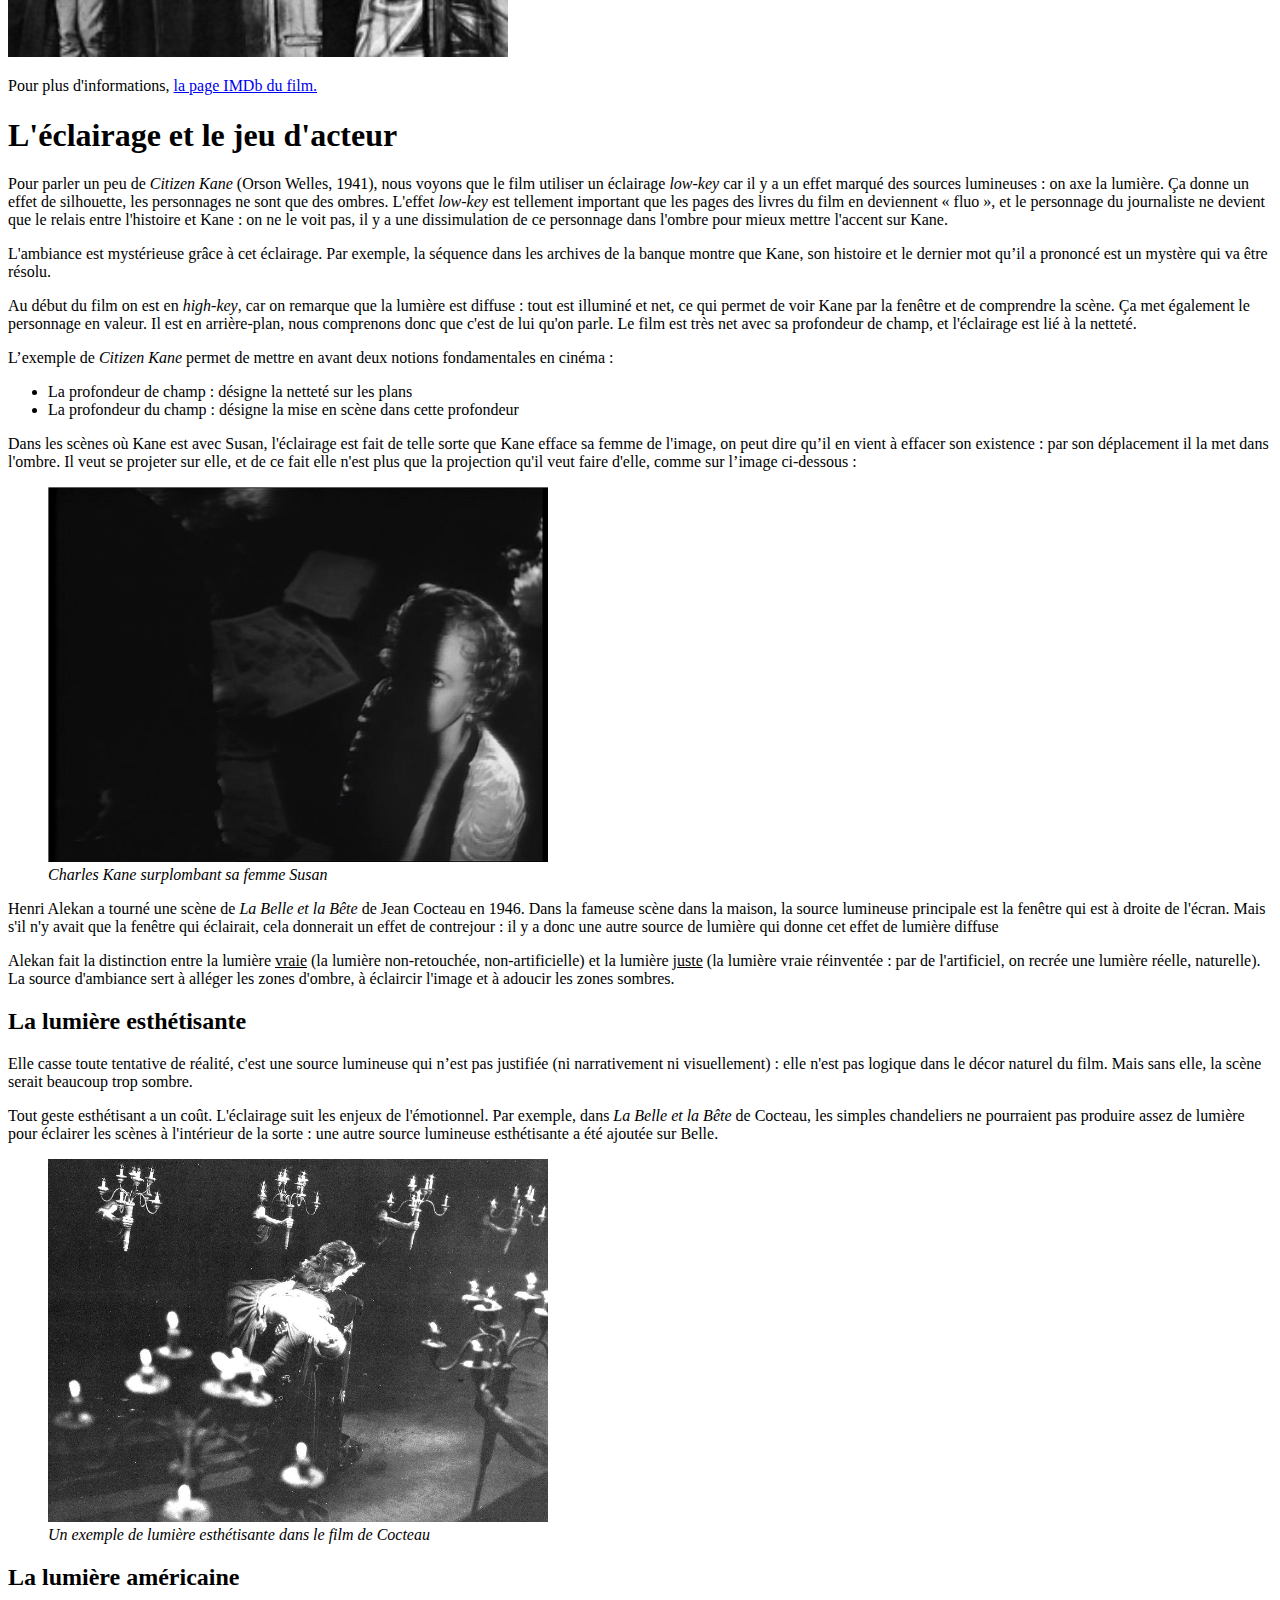
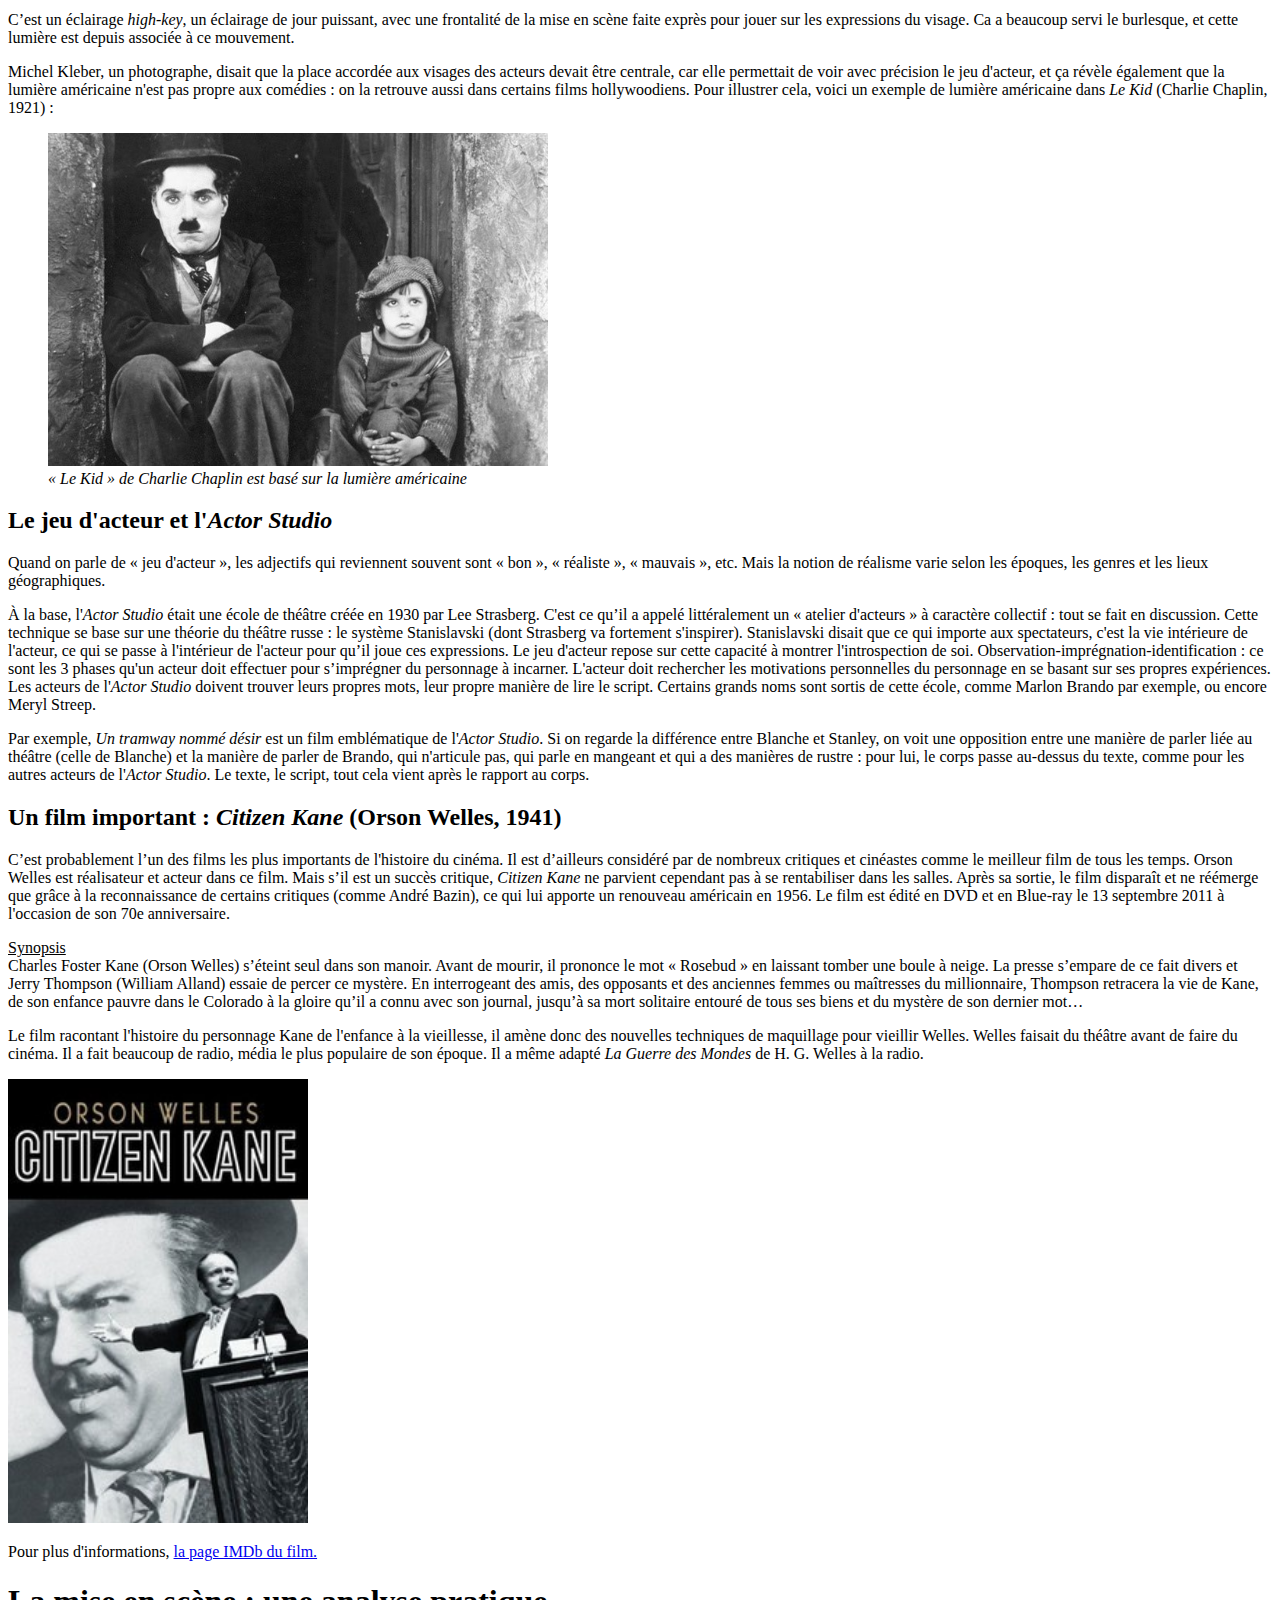
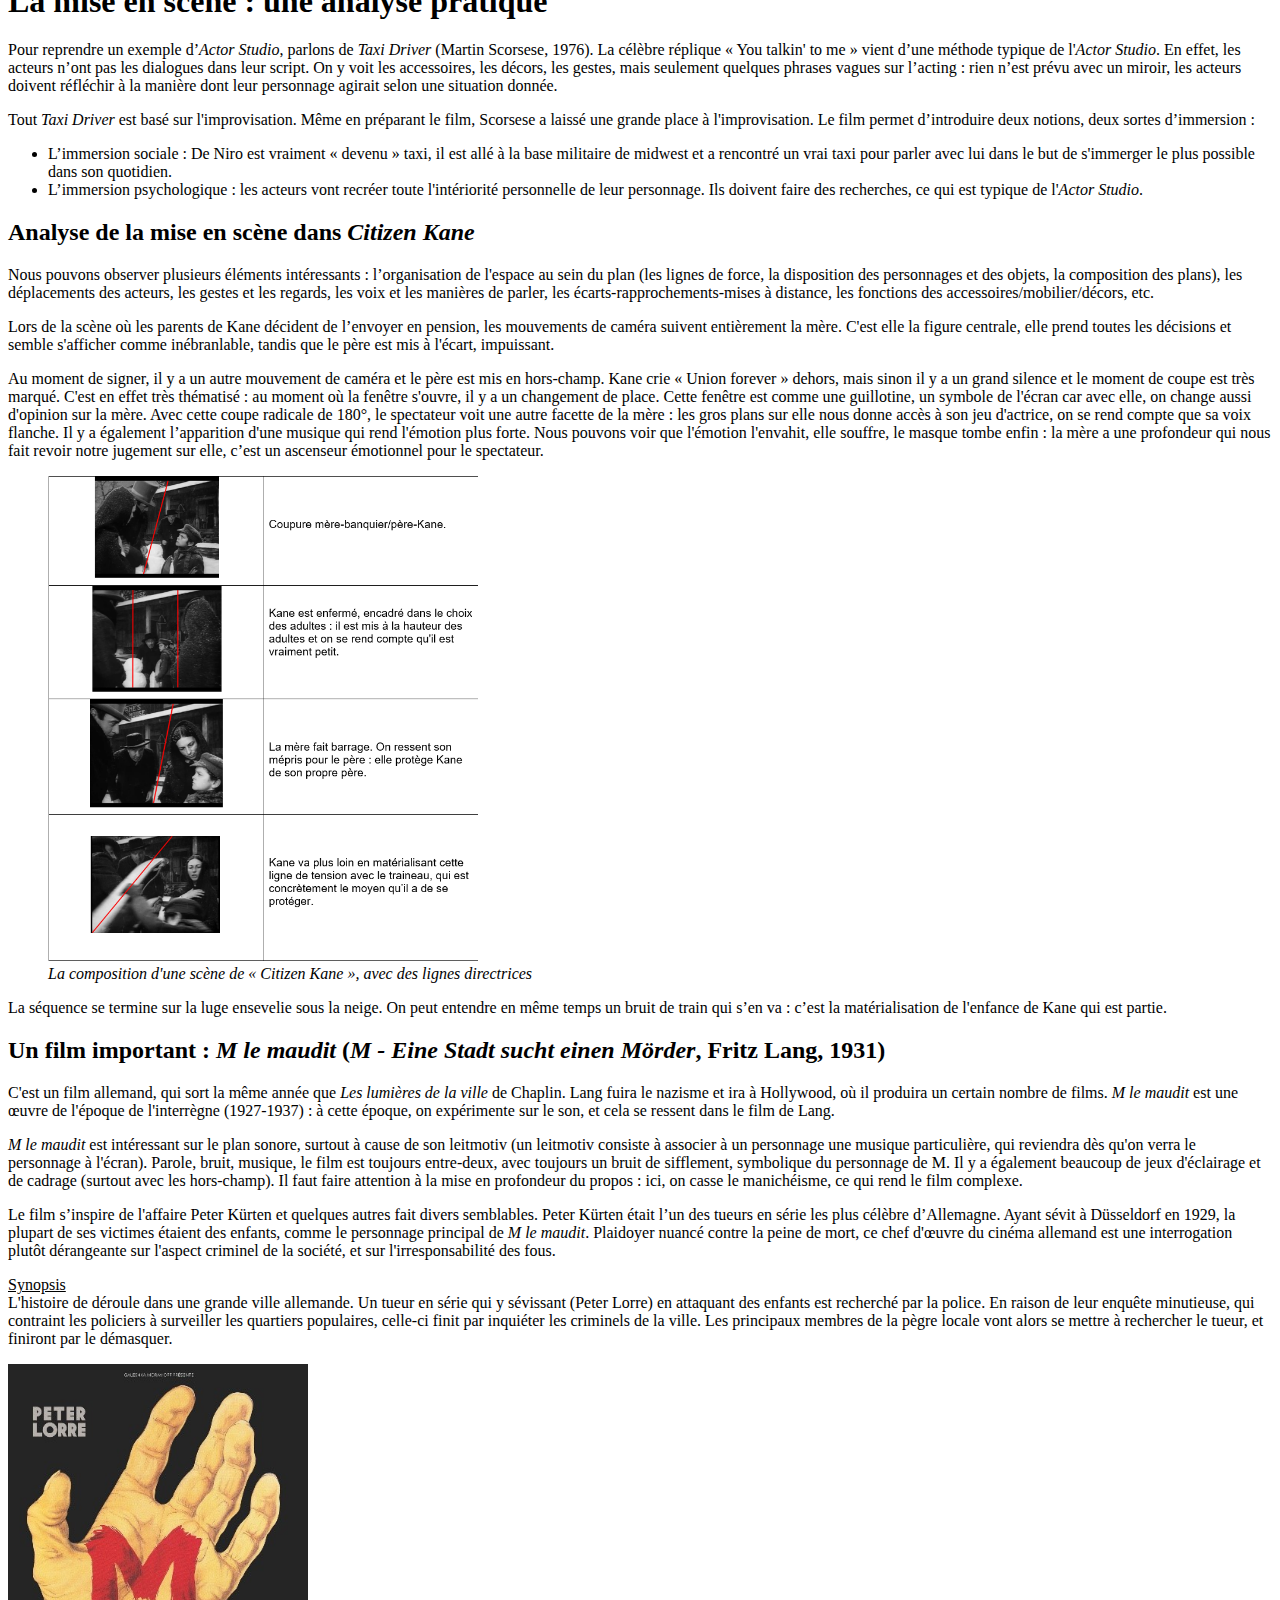
==== commit 55cbb605: "Update index.html" ====
--- a/index.html
+++ b/index.html
@@ -4,6 +4,95 @@
 <head>
   <meta charset="utf-8" />
   <link rel="stylesheet" type="text/css" href="css/main.css">
+ body
+{
+    font-family: Arial, 'Times New Roman', sans-serif;
+    font-size: 15px;
+    text-align: justify;
+    background-color: #cacaca;
+    
+}
+header
+{
+    background-color: #000000;
+    opacity: 70%;
+    height: 43px;
+    width: 100%;
+    font-size: 35px;
+    color: #cacaca;
+    text-align: center;
+}
+
+section, nav 
+{
+    background-color: #dadada;
+    height: 30%;
+    width: 80%;
+    margin-left: auto;
+    margin-right: auto;
+    padding: 30px;
+    margin-block-end: 15px;
+    border-radius: 15px;
+}
+
+h1
+{
+    font-size: xx-large;
+    text-align: center;
+}
+h2
+{
+    font-size: large;
+    text-align: center;
+}
+
+h3
+{
+    font-size: large;
+    text-align: center;
+}
+
+figure
+{
+    text-align: center;
+    font-size: 13px;
+}
+
+em
+{
+    font-style: italic;
+}
+
+u
+{
+    font-style: underline;
+}
+
+b
+{
+    font-style: bold;
+}
+
+IMG.displayed, img.brando
+{
+    display: block;
+    margin-left: auto;
+    margin-right: auto 
+}
+img.saturne
+{
+    display: block;
+    margin-left: auto;
+    margin-right: auto
+}
+
+video
+{
+    display: block;
+    max-width: 60%;
+    height: auto;
+    margin: auto
+}
   <title>Une introduction aux études cinématographies</title>
 </head>
  
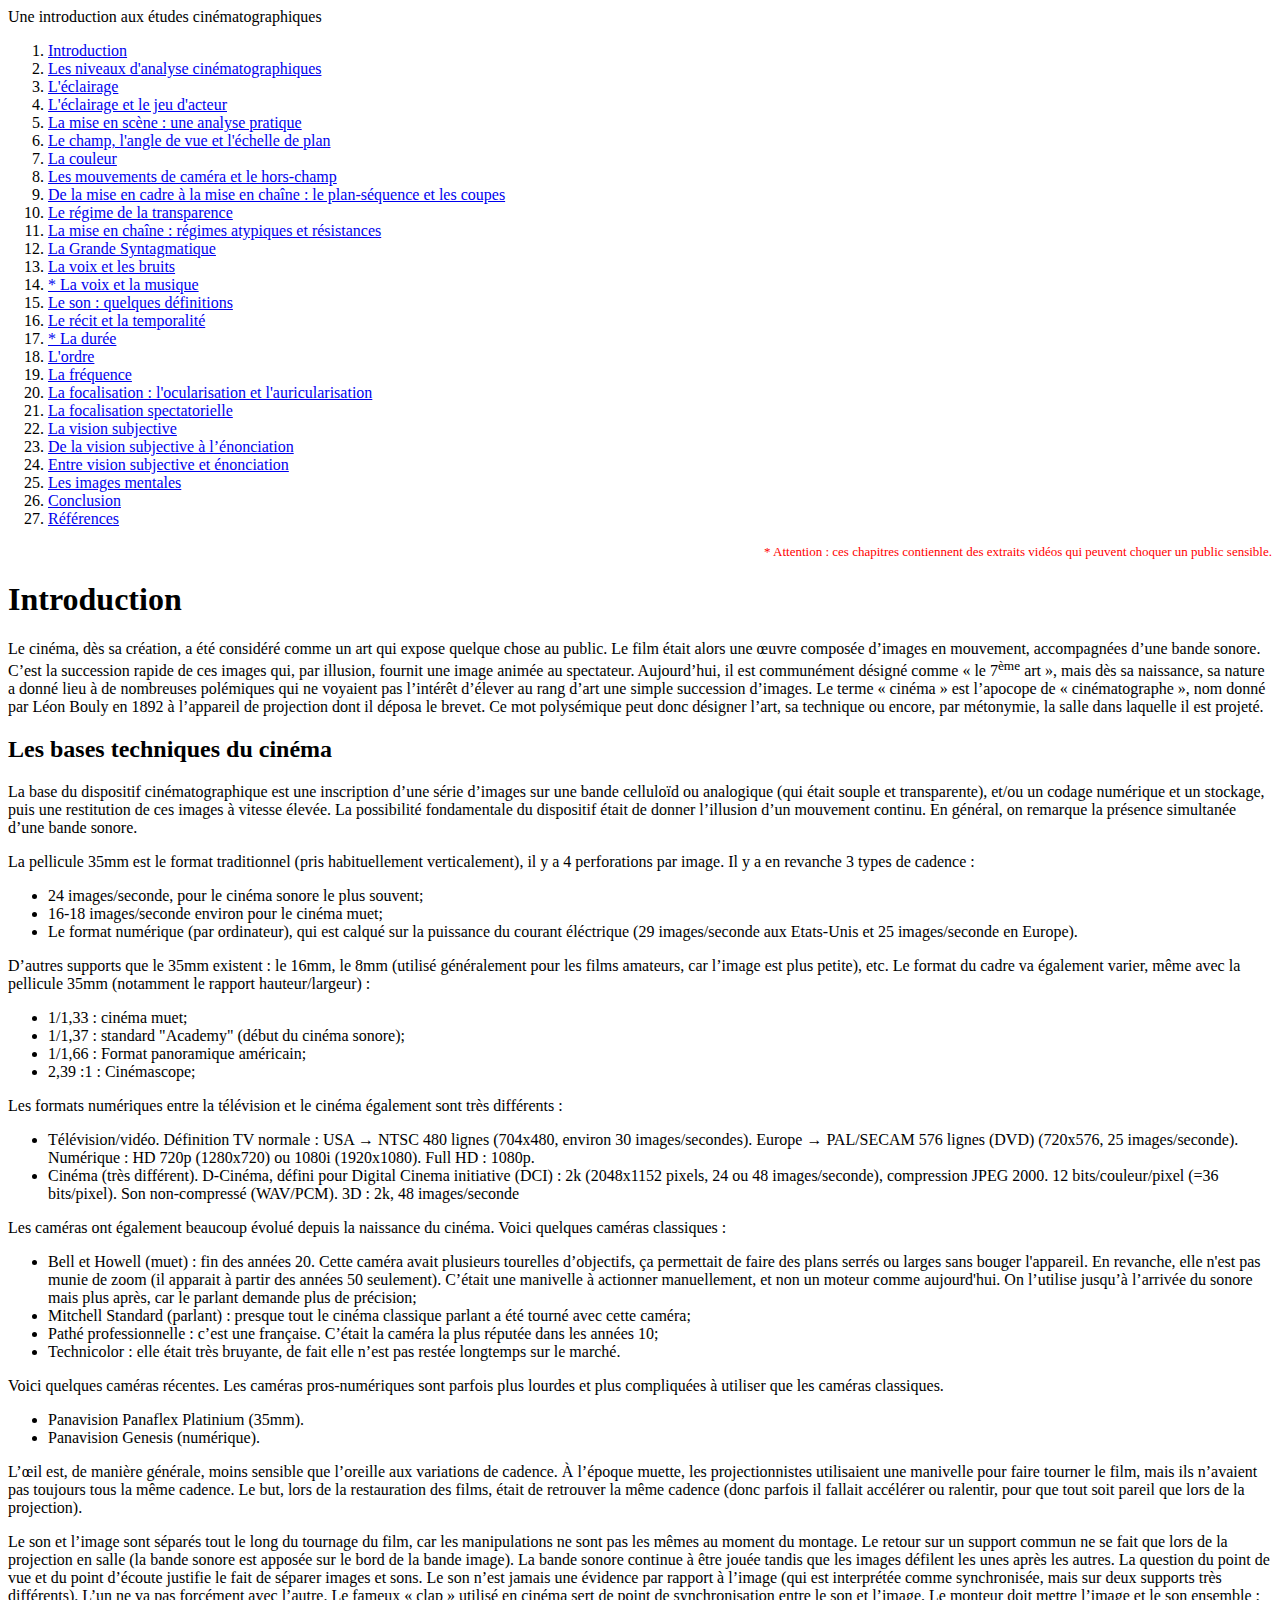
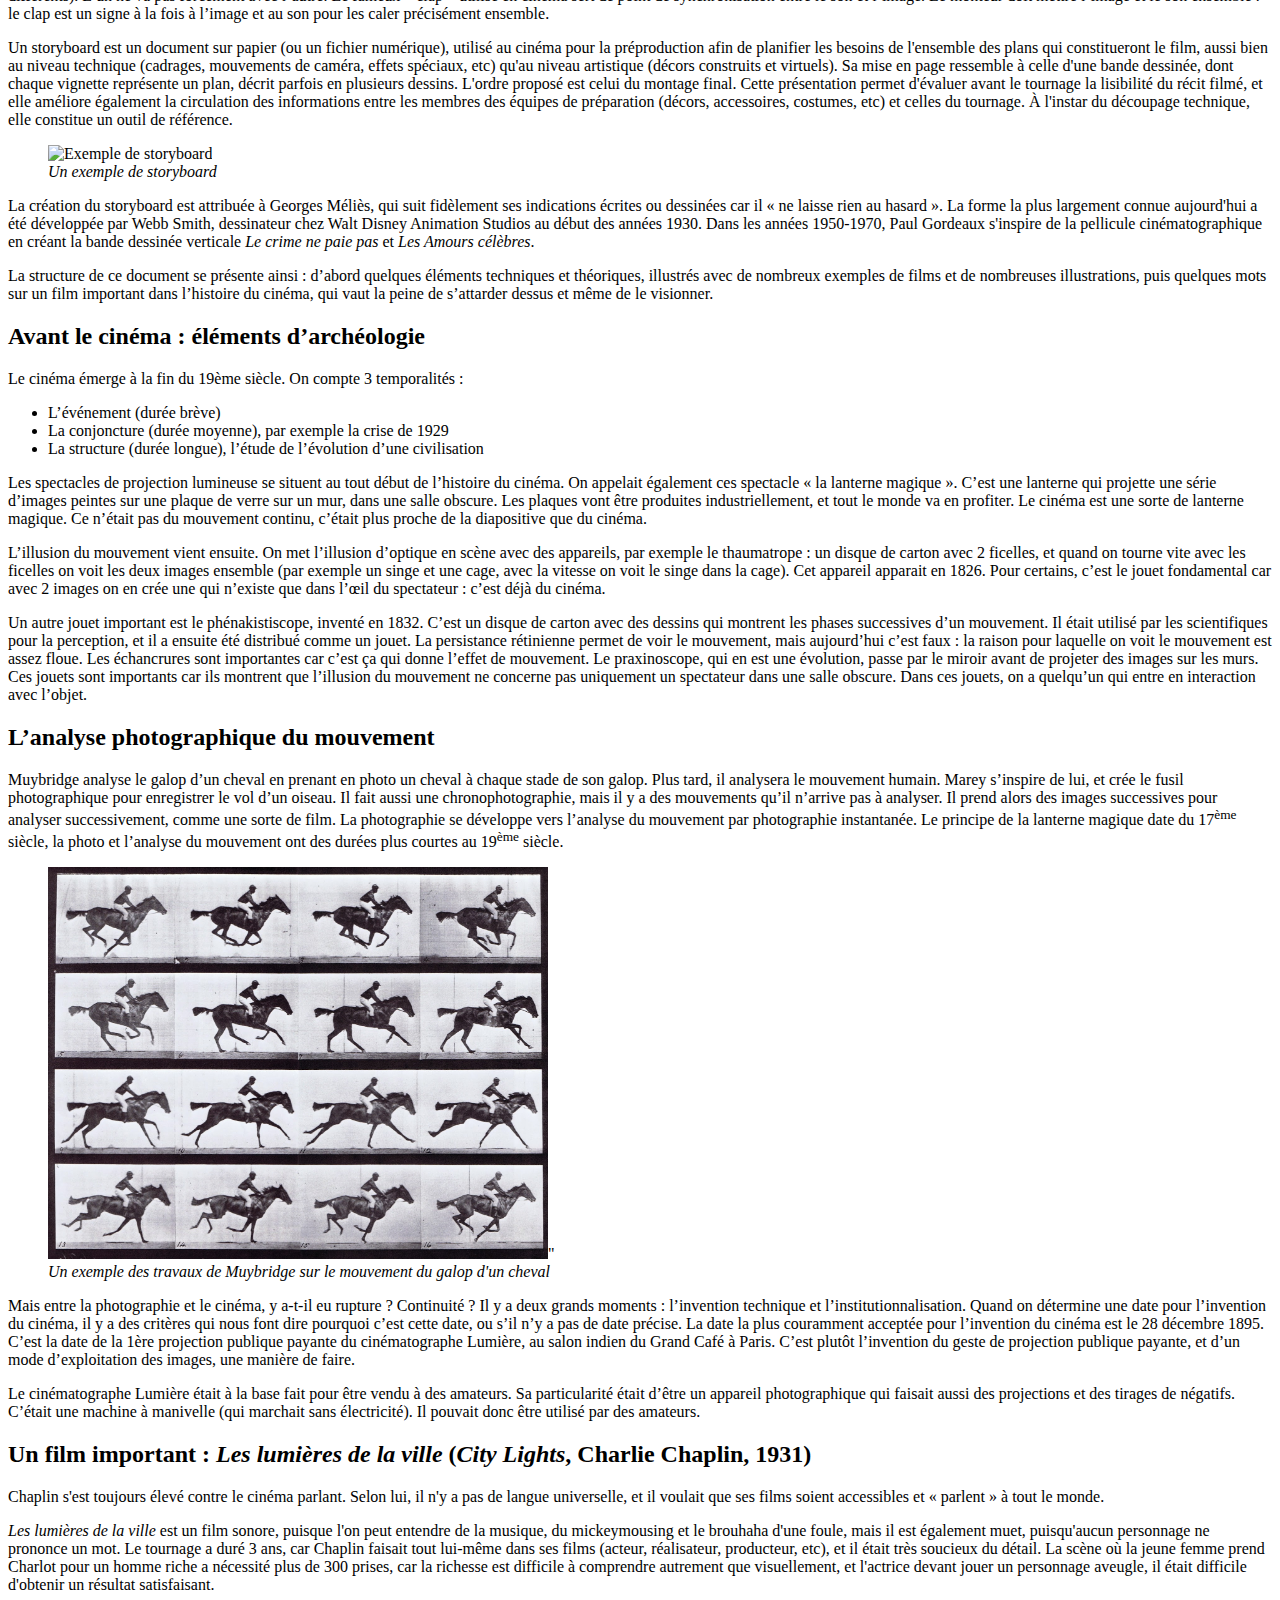
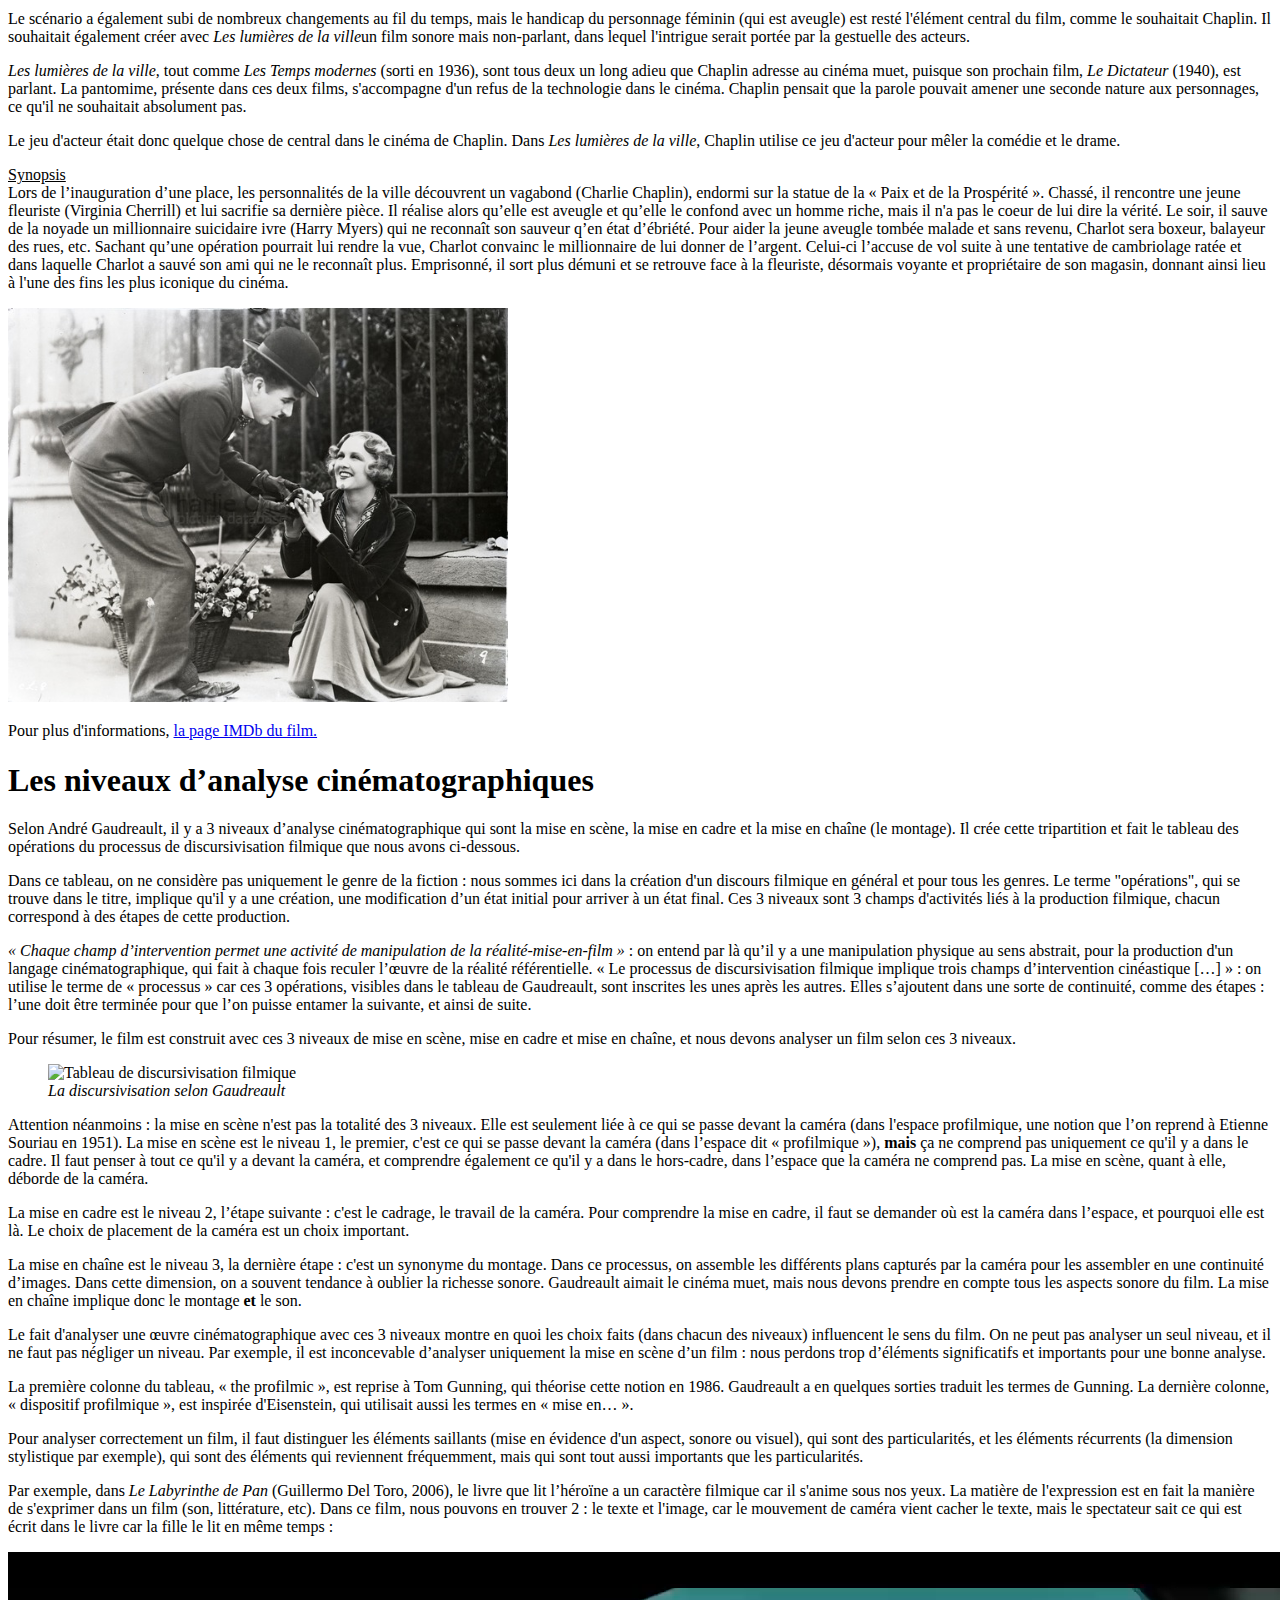
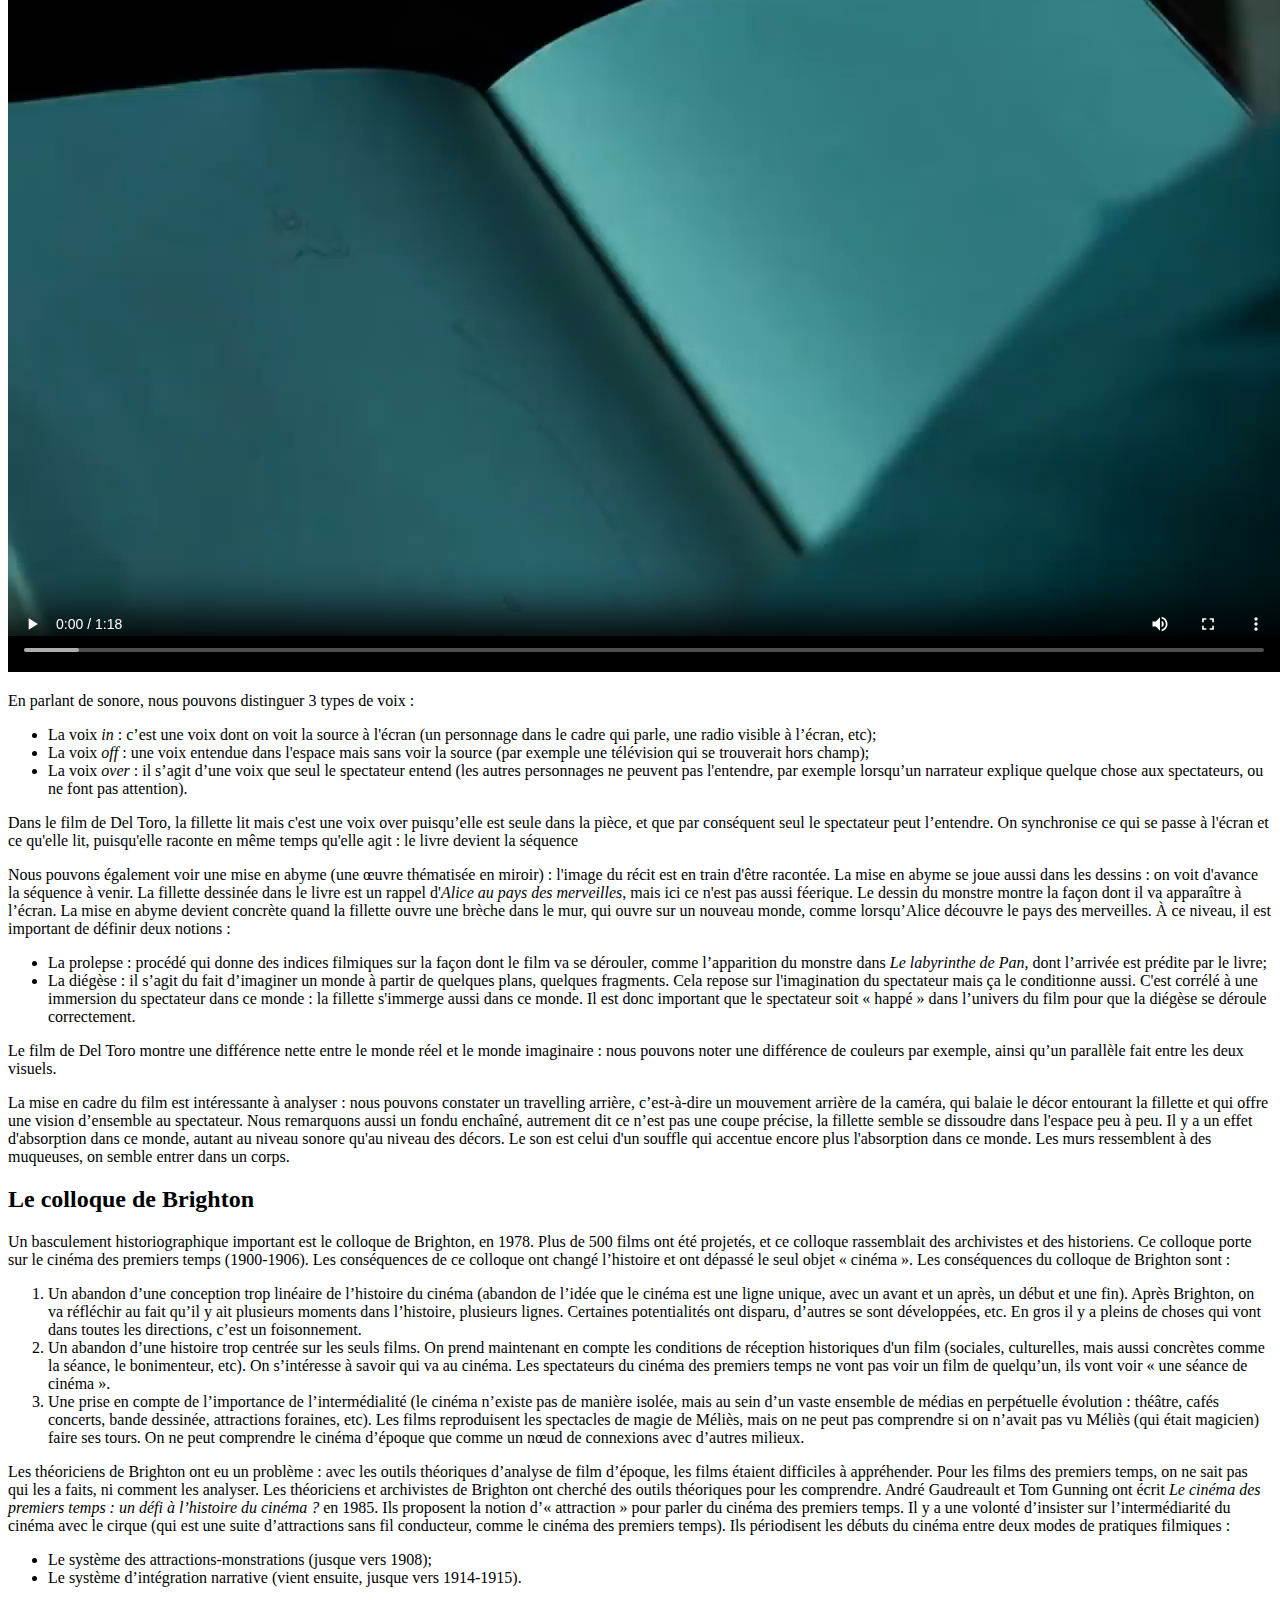
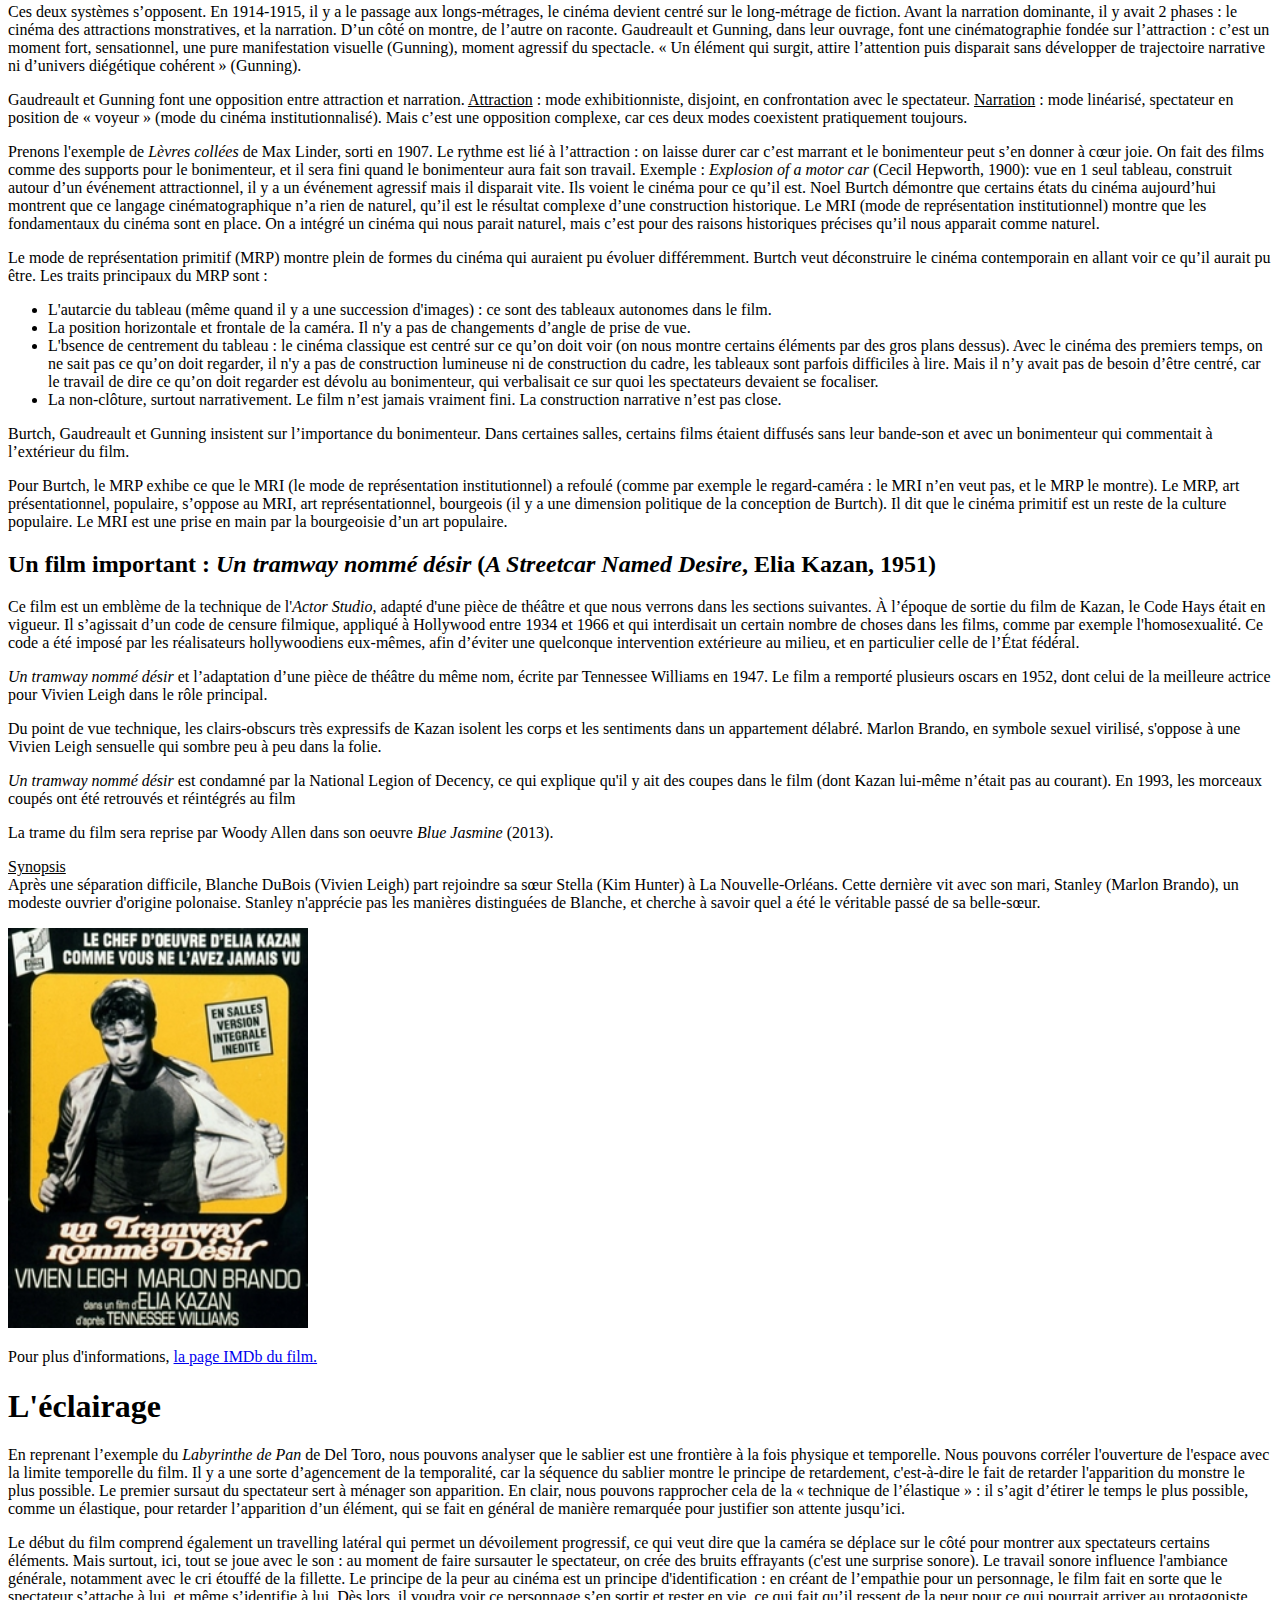
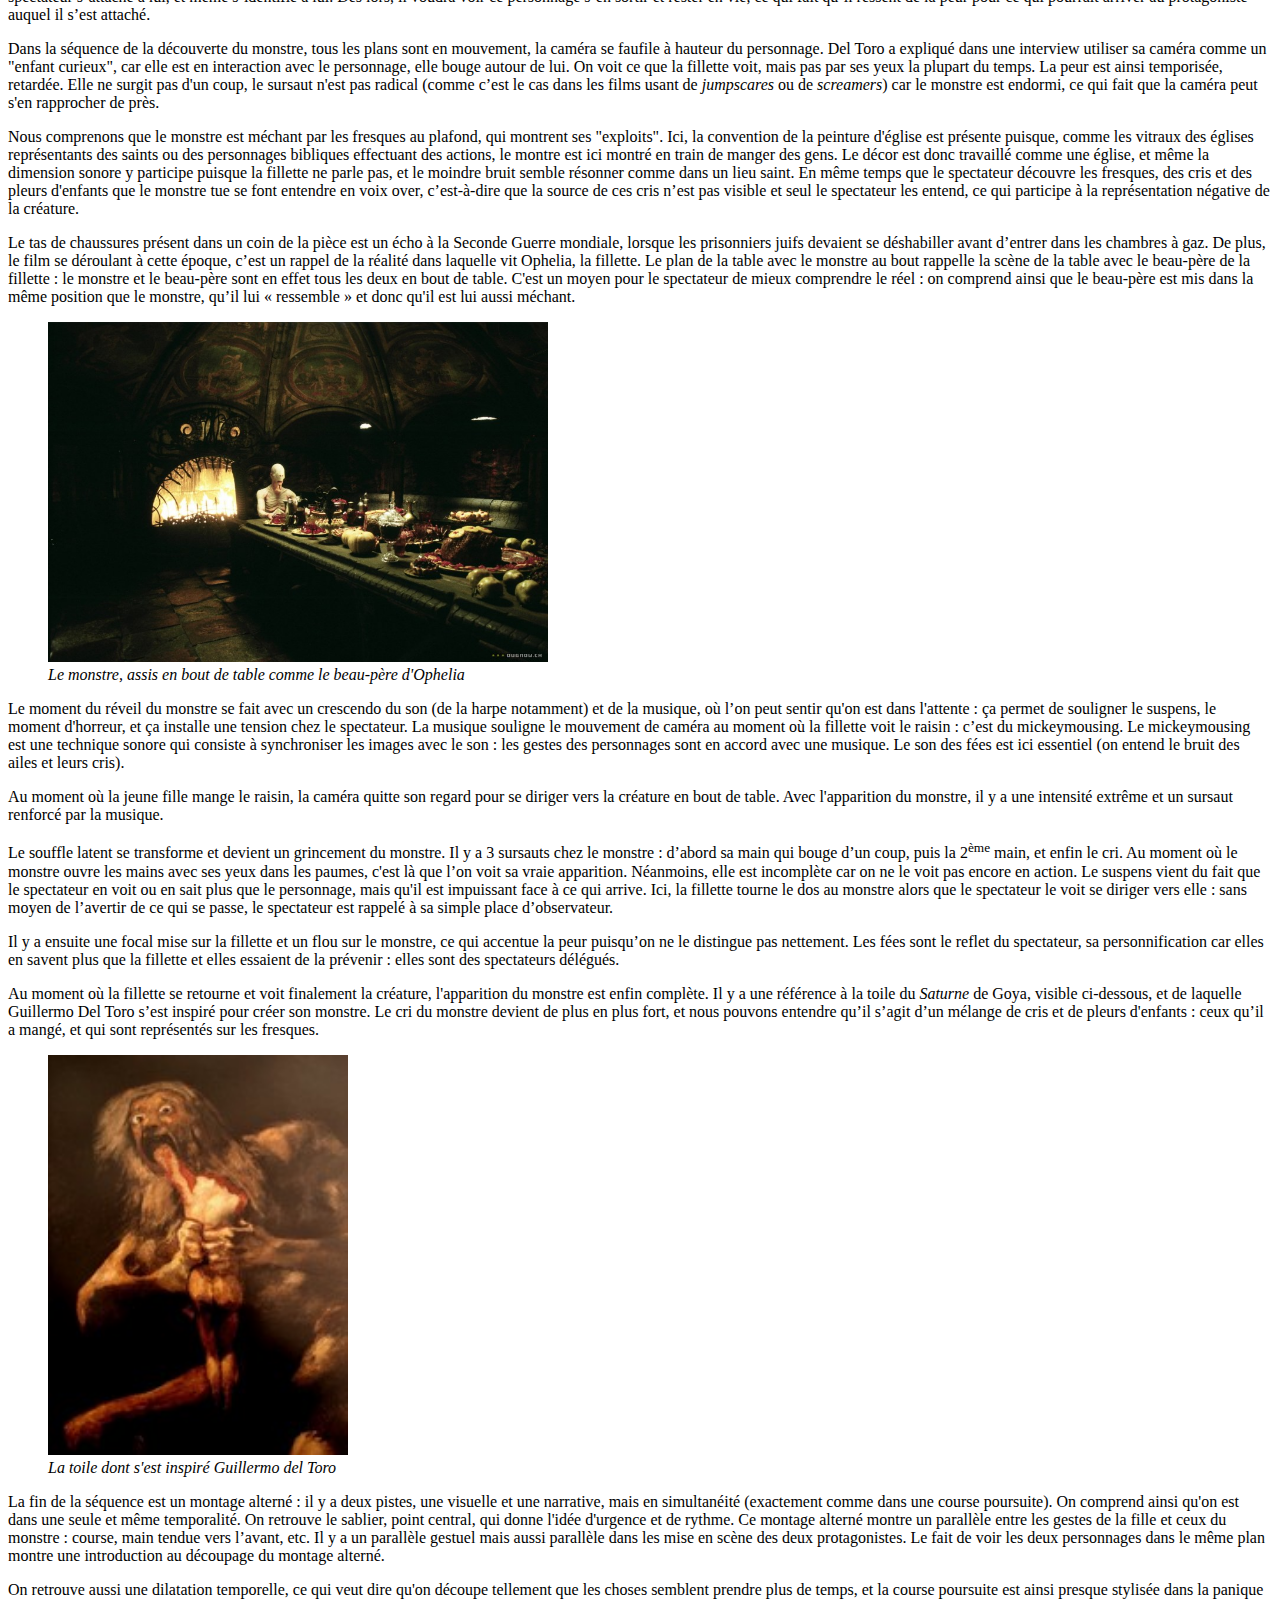
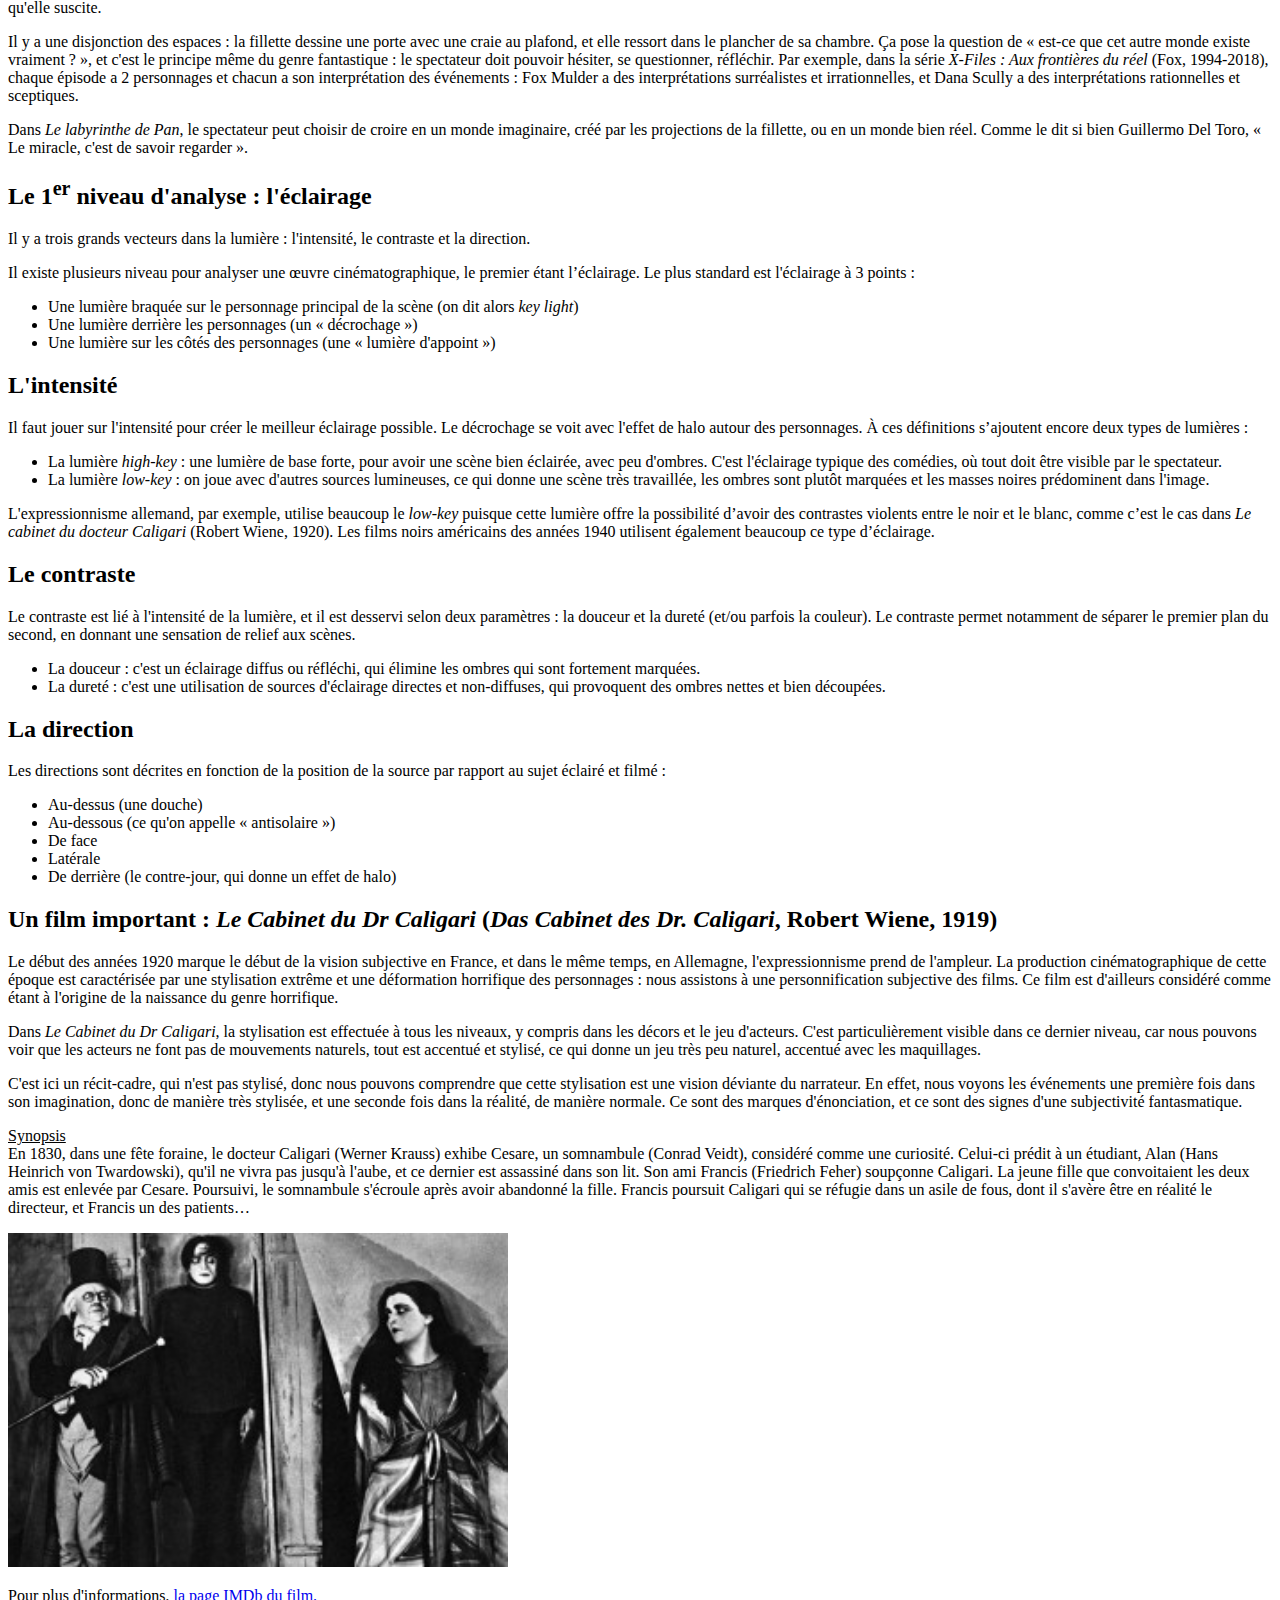
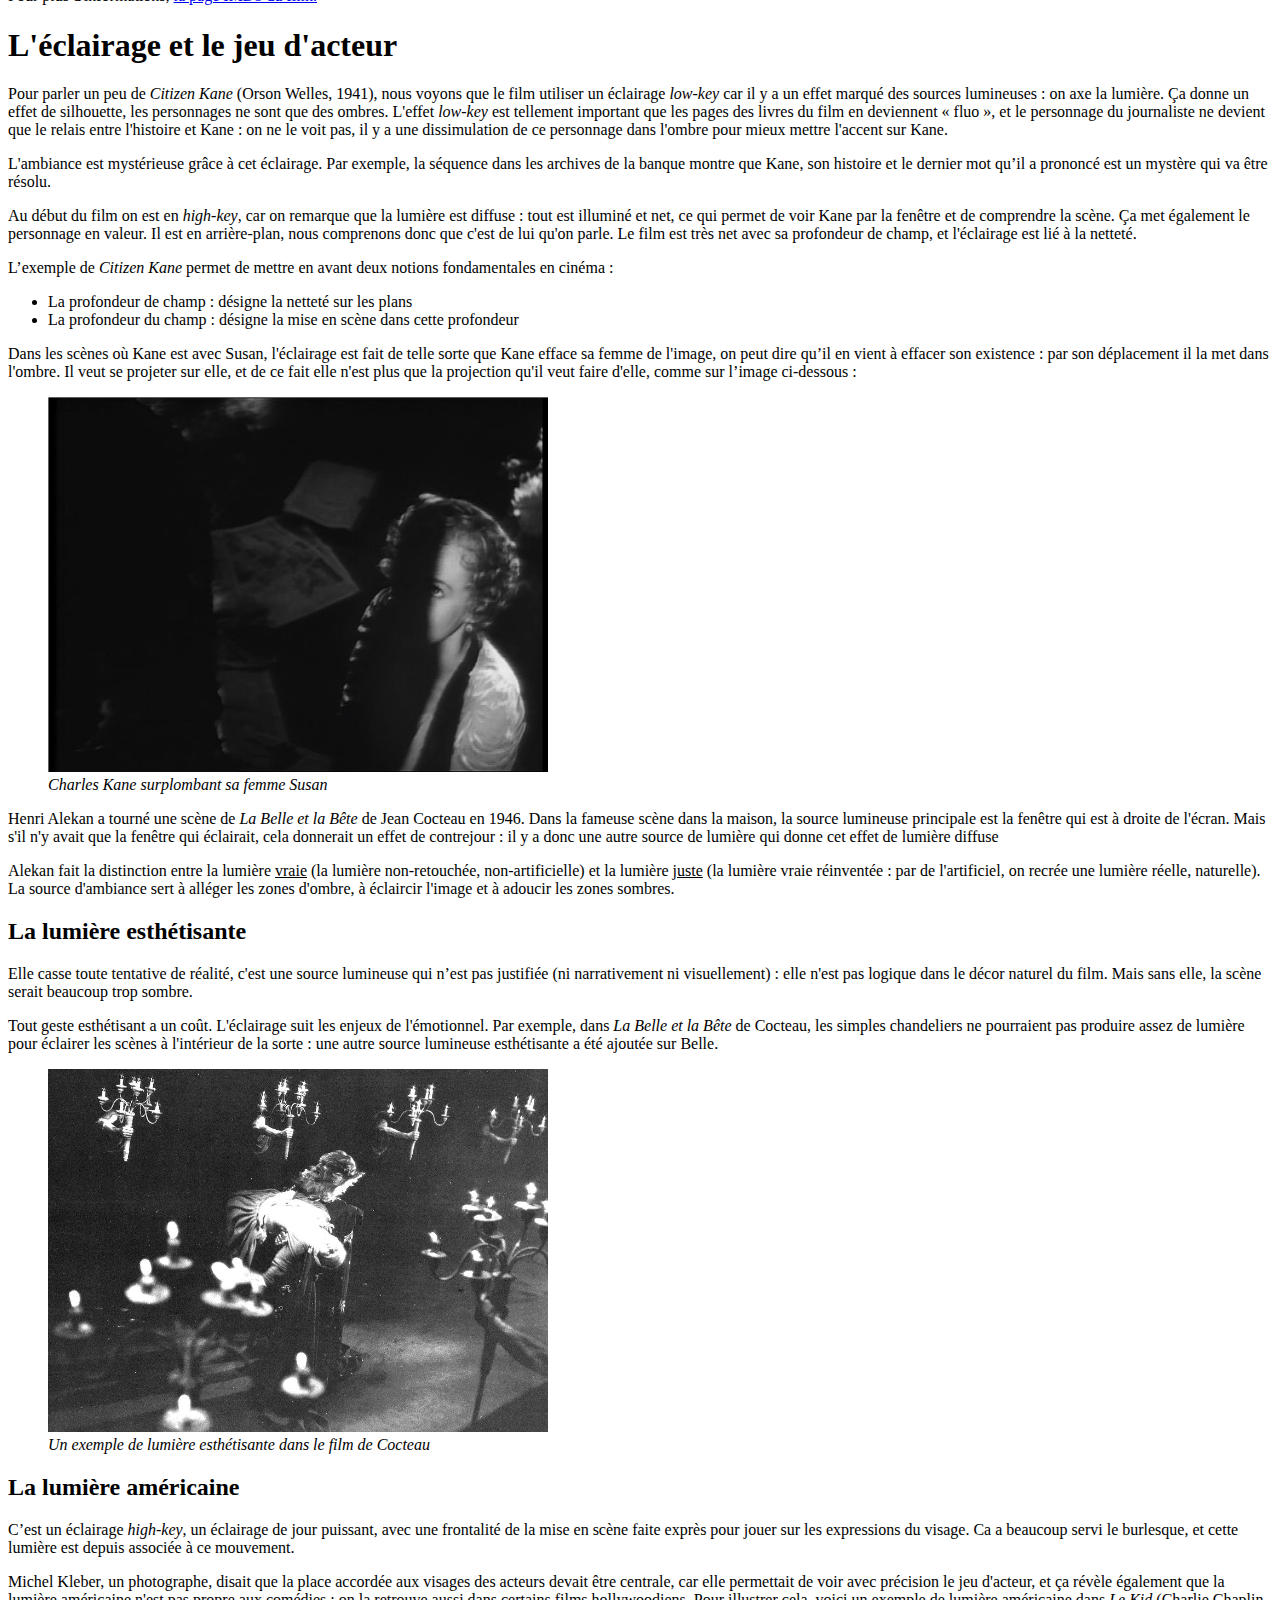
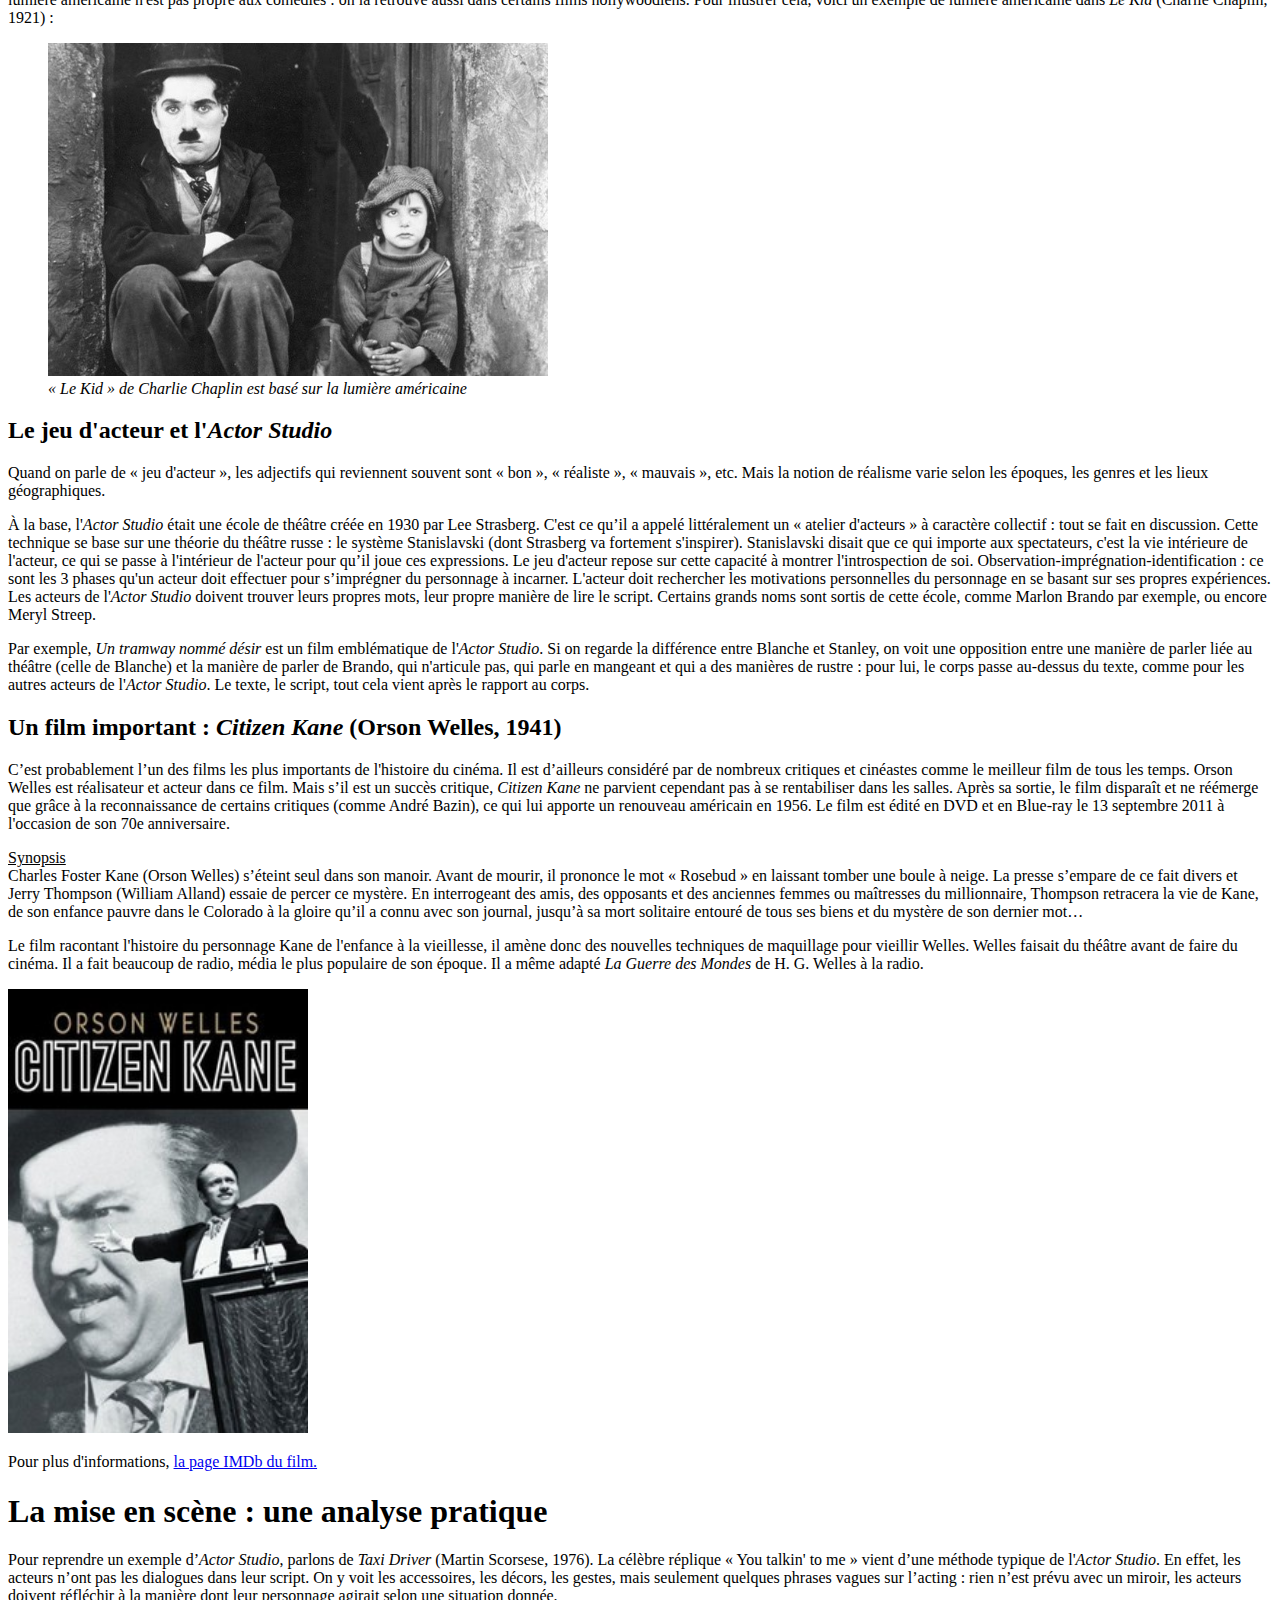
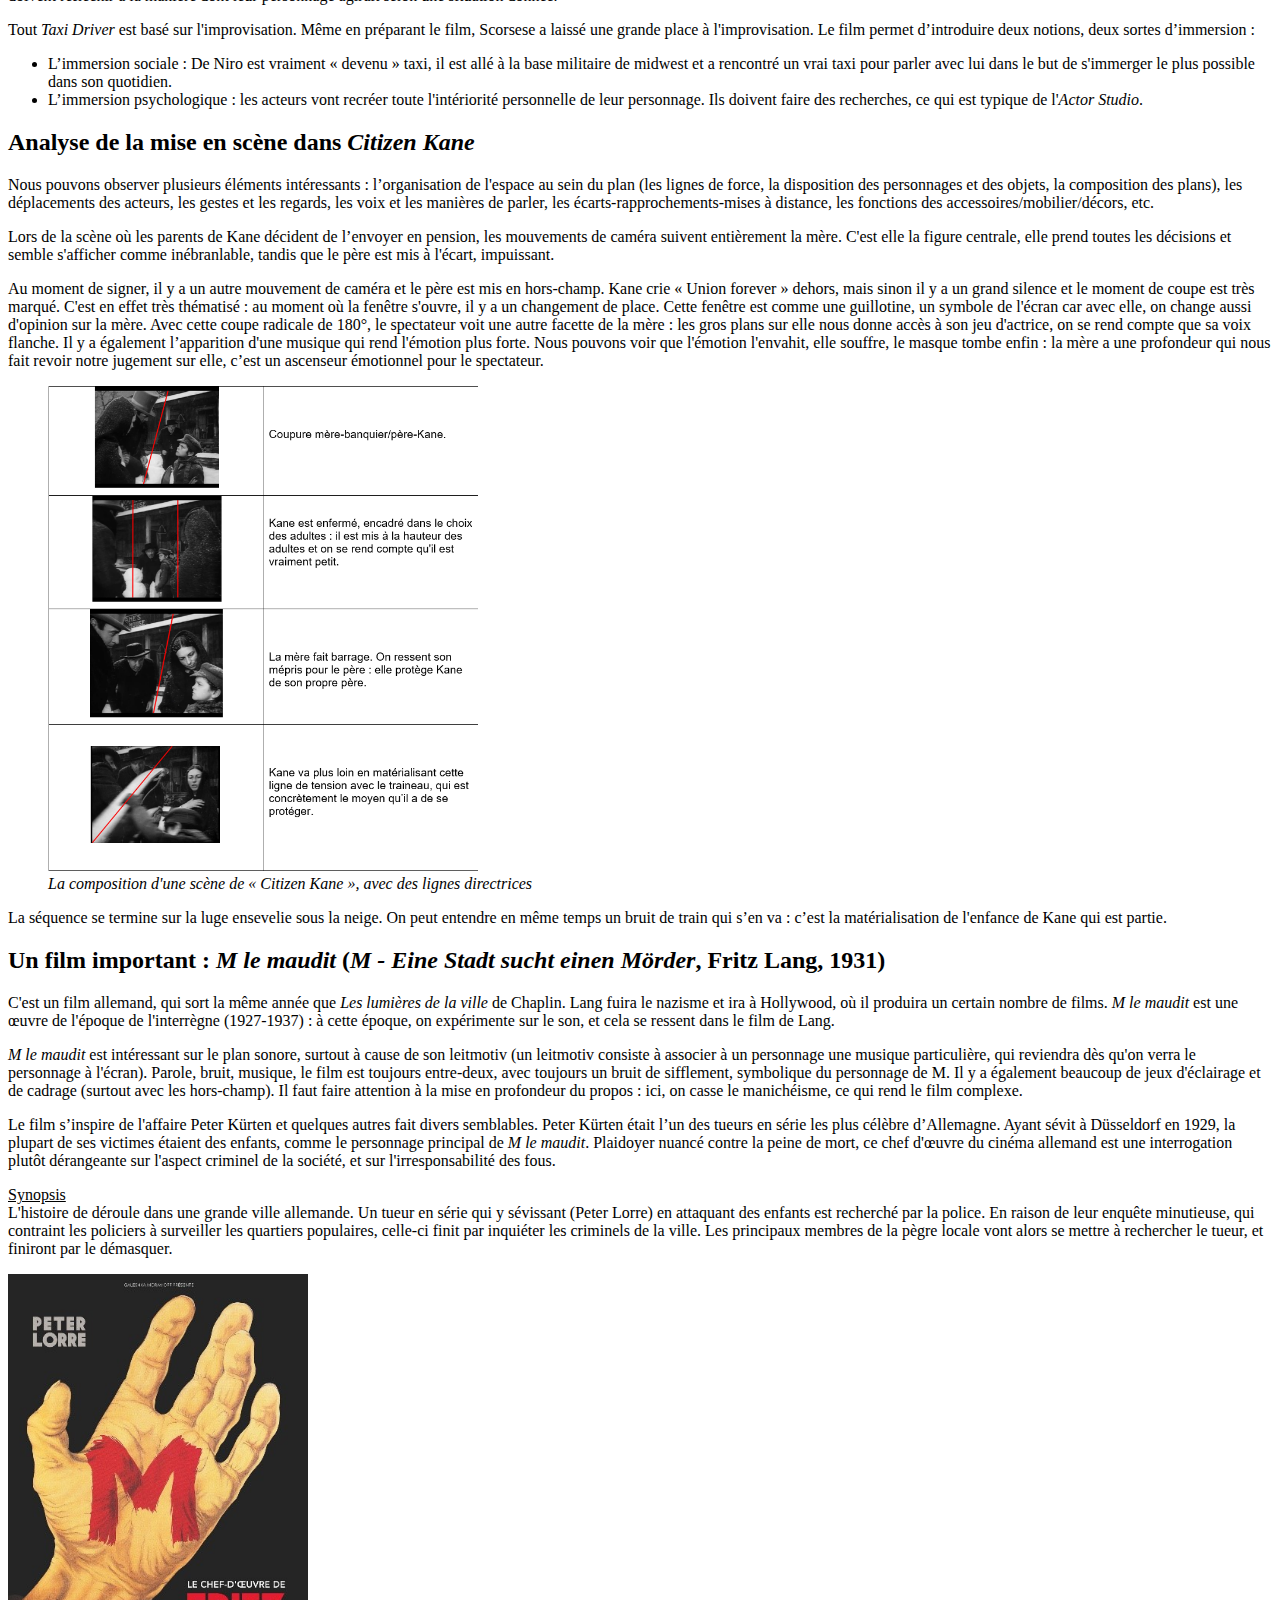
==== commit 6d01bdad: "Update index.html" ====
--- a/index.html
+++ b/index.html
@@ -4,95 +4,6 @@
 <head>
   <meta charset="utf-8" />
   <link rel="stylesheet" type="text/css" href="css/main.css">
- body
-{
-    font-family: Arial, 'Times New Roman', sans-serif;
-    font-size: 15px;
-    text-align: justify;
-    background-color: #cacaca;
-    
-}
-header
-{
-    background-color: #000000;
-    opacity: 70%;
-    height: 43px;
-    width: 100%;
-    font-size: 35px;
-    color: #cacaca;
-    text-align: center;
-}
-
-section, nav 
-{
-    background-color: #dadada;
-    height: 30%;
-    width: 80%;
-    margin-left: auto;
-    margin-right: auto;
-    padding: 30px;
-    margin-block-end: 15px;
-    border-radius: 15px;
-}
-
-h1
-{
-    font-size: xx-large;
-    text-align: center;
-}
-h2
-{
-    font-size: large;
-    text-align: center;
-}
-
-h3
-{
-    font-size: large;
-    text-align: center;
-}
-
-figure
-{
-    text-align: center;
-    font-size: 13px;
-}
-
-em
-{
-    font-style: italic;
-}
-
-u
-{
-    font-style: underline;
-}
-
-b
-{
-    font-style: bold;
-}
-
-IMG.displayed, img.brando
-{
-    display: block;
-    margin-left: auto;
-    margin-right: auto 
-}
-img.saturne
-{
-    display: block;
-    margin-left: auto;
-    margin-right: auto
-}
-
-video
-{
-    display: block;
-    max-width: 60%;
-    height: auto;
-    margin: auto
-}
   <title>Une introduction aux études cinématographies</title>
 </head>
  
